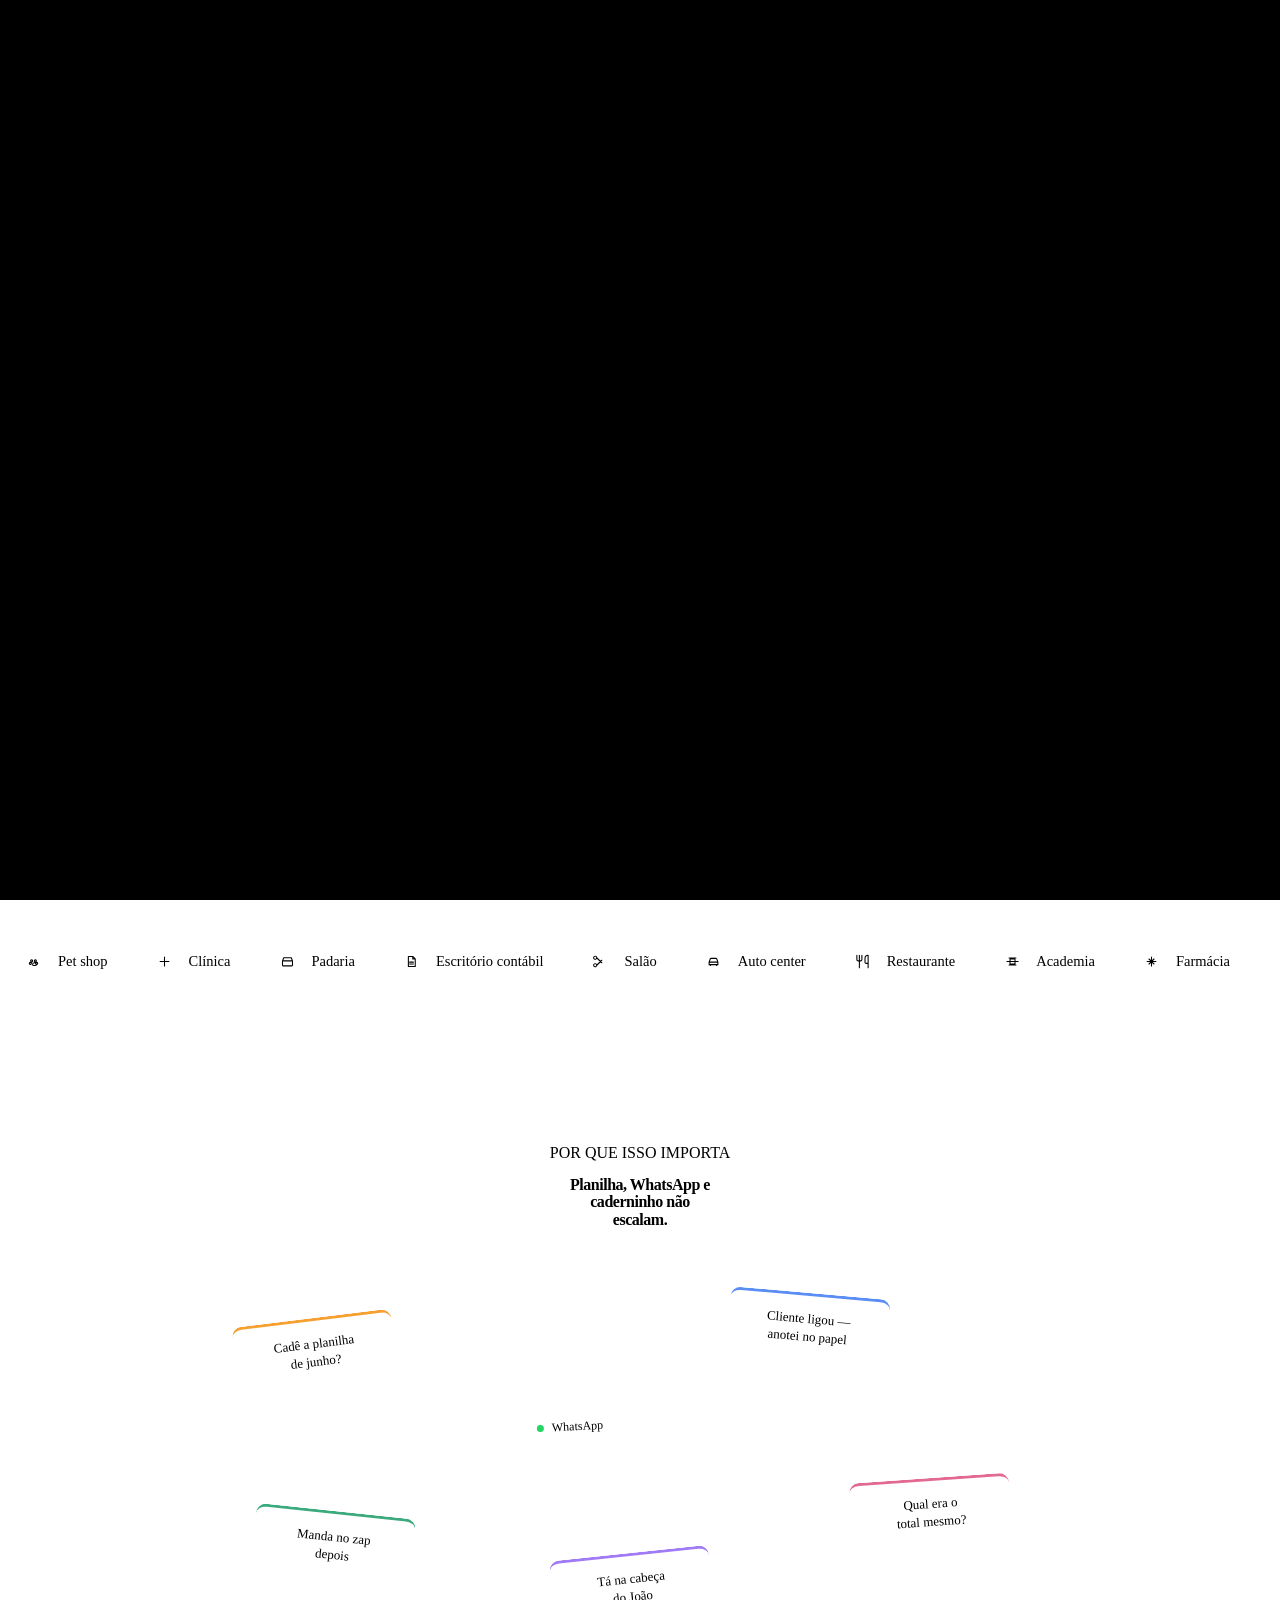
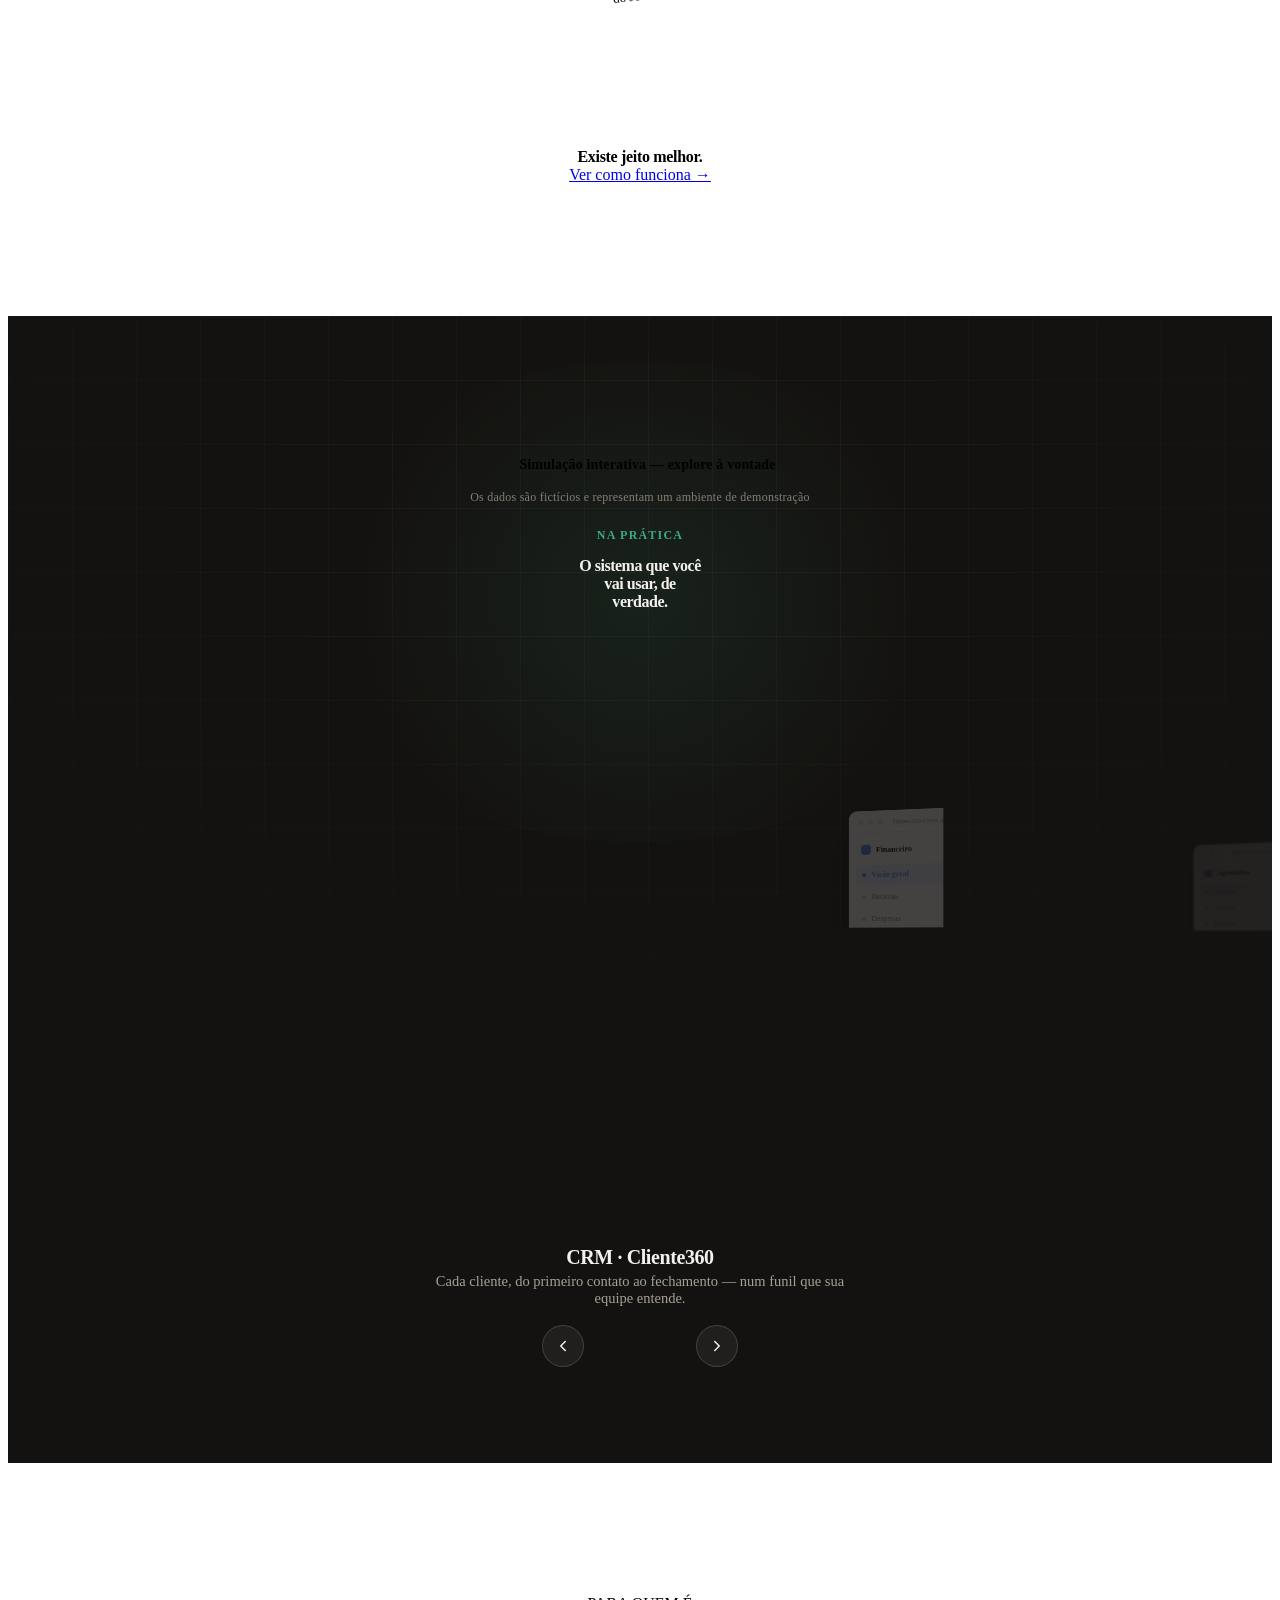
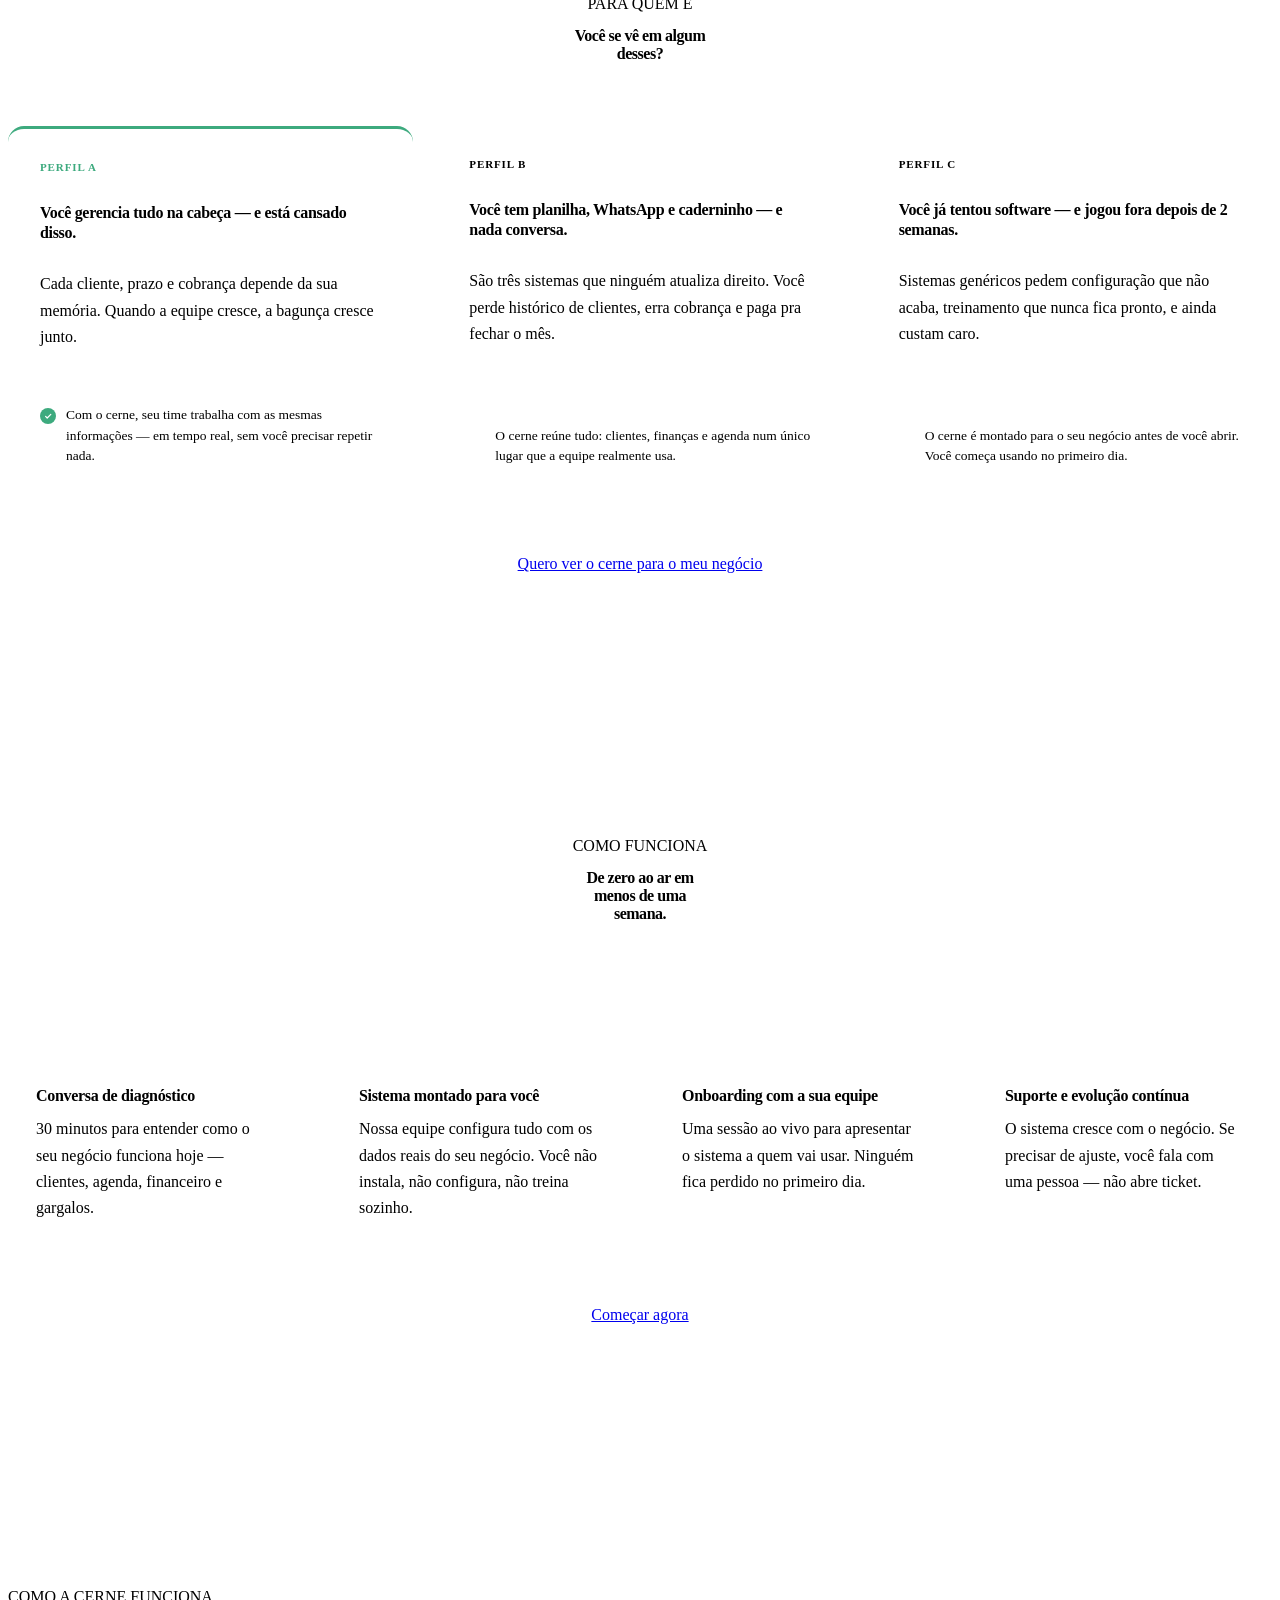
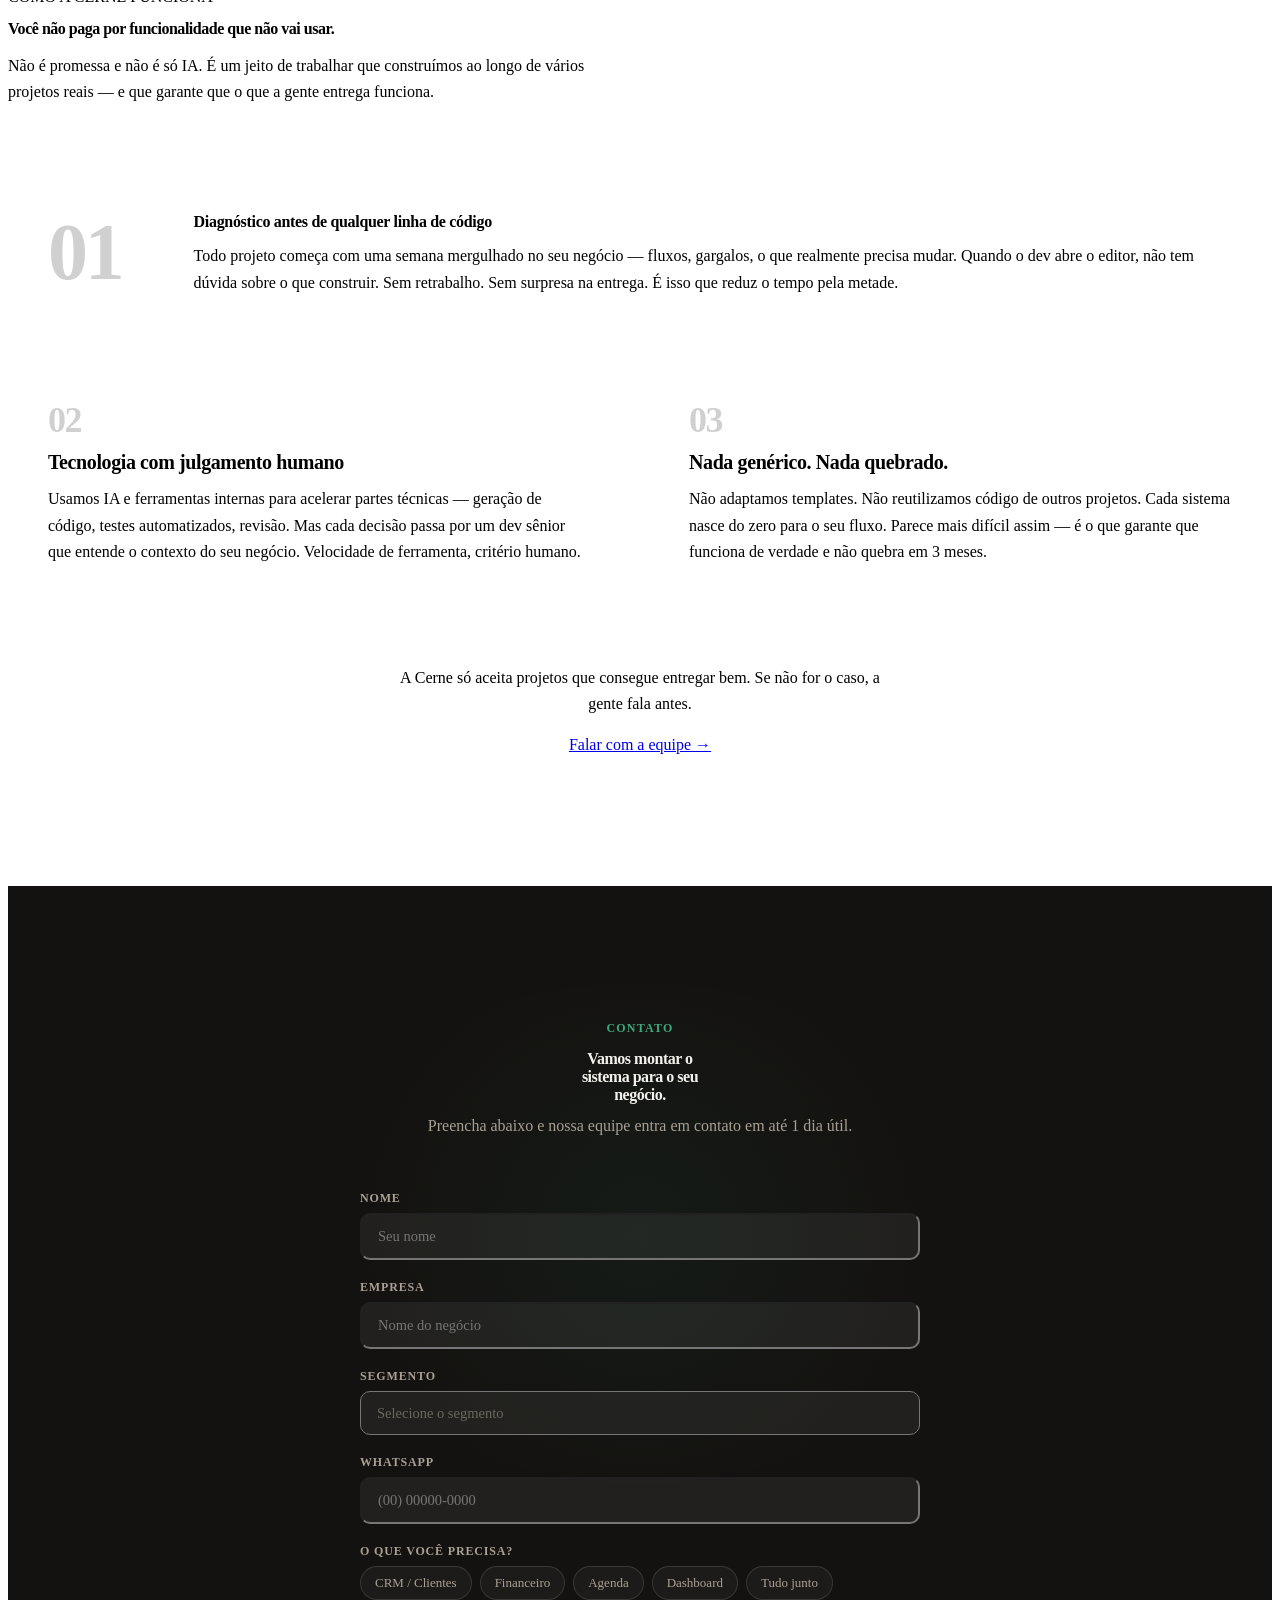
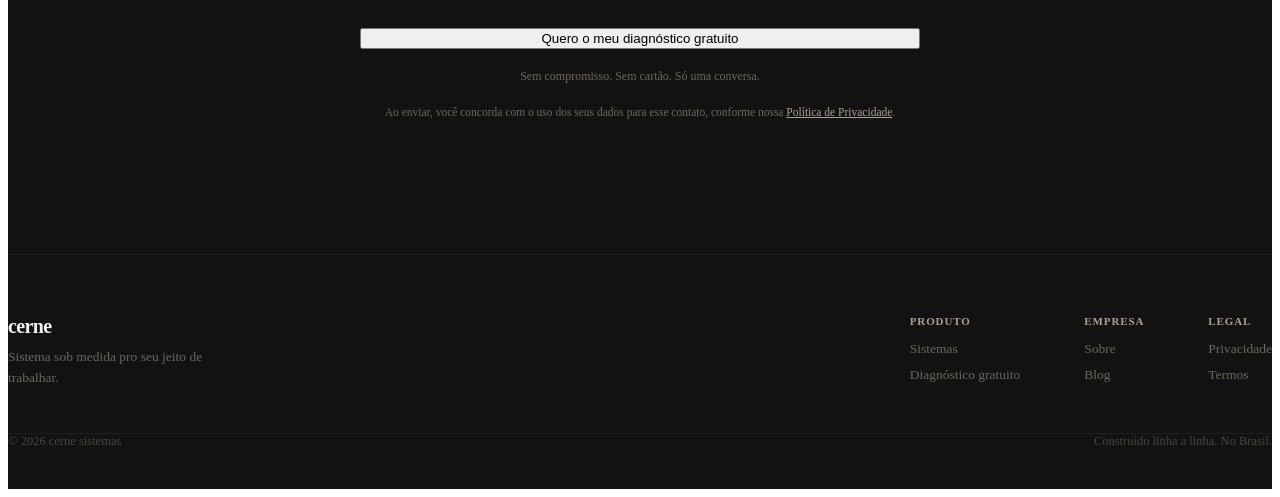
==== index.html @ f72ca6cc "Publica landing page cerne — build estático" ====
<!DOCTYPE html><html lang="pt-BR" class="__variable_17c6ab __variable_e9c578 __variable_c3a498"><head><meta charSet="utf-8"/><meta name="viewport" content="width=device-width, initial-scale=1"/><link rel="stylesheet" href="/cerne-landpage/_next/static/css/442e446b5109803f.css" data-precedence="next"/><link rel="preload" as="script" fetchPriority="low" href="/cerne-landpage/_next/static/chunks/webpack-894c6f06e0efc00d.js"/><script src="/cerne-landpage/_next/static/chunks/fd9d1056-4deabaee060d81e9.js" async=""></script><script src="/cerne-landpage/_next/static/chunks/117-d20fd4830612776d.js" async=""></script><script src="/cerne-landpage/_next/static/chunks/main-app-93261a1c151c7638.js" async=""></script><script src="/cerne-landpage/_next/static/chunks/app/page-c5142842b9fb2e0c.js" async=""></script><title>cerne — Sistema sob medida pro seu jeito de trabalhar</title><meta name="description" content="CRM, financeiro, agenda e dashboard construídos do zero para o seu negócio — não o contrário. Sistemas sob medida para pequenas e médias empresas."/><link rel="icon" href="/cerne-landpage/favicon.ico" type="image/x-icon" sizes="16x16"/><script src="/cerne-landpage/_next/static/chunks/polyfills-42372ed130431b0a.js" noModule=""></script></head><body class="antialiased"><div style="position:fixed;inset:0;z-index:9999;background:#000;transition:opacity 0.6s ease;opacity:1;pointer-events:auto"><video src="/cerne-landpage/intro.mp4" muted="" playsInline="" style="width:100%;height:100%;object-fit:cover"></video></div><header style="position:sticky;top:0;z-index:60;background:color-mix(in srgb, var(--surface-page) 84%, transparent);backdrop-filter:blur(12px);-webkit-backdrop-filter:blur(12px);border-bottom:1px solid var(--border-subtle)"><nav style="max-width:var(--container);margin:0 auto;height:70px;padding:0 var(--gutter);display:flex;align-items:center;justify-content:space-between"><span class="font-display" style="font-weight:700;font-size:23px;letter-spacing:-0.05em;color:var(--text-heading)">cerne</span><div style="display:flex;align-items:center"><a href="#contato" class="btn-primary btn-primary--sm"><span class="nav-cta-full">Falar com especialista</span><span class="nav-cta-short">Contato</span></a></div></nav><style>
        .nav-cta-short { display: none; }
        @media (max-width: 520px) {
          .nav-cta-full { display: none; }
          .nav-cta-short { display: inline; }
        }
      </style></header><nav class="pill-nav" aria-label="Navegação por seções"><button class="pill-nav__btn pill-nav__btn--active" aria-label="Início" title="Início"><svg width="18" height="18" viewBox="0 0 24 24" fill="none" stroke="currentColor" stroke-width="2" stroke-linecap="round" stroke-linejoin="round"><path d="M3 9l9-7 9 7v11a2 2 0 0 1-2 2H5a2 2 0 0 1-2-2z"></path><polyline points="9 22 9 12 15 12 15 22"></polyline></svg><span class="pill-nav__label">Início</span></button><button class="pill-nav__btn" aria-label="Sistemas" title="Sistemas"><svg width="18" height="18" viewBox="0 0 24 24" fill="none" stroke="currentColor" stroke-width="2" stroke-linecap="round" stroke-linejoin="round"><rect x="2" y="3" width="20" height="14" rx="2"></rect><line x1="8" y1="21" x2="16" y2="21"></line><line x1="12" y1="17" x2="12" y2="21"></line></svg><span class="pill-nav__label">Sistemas</span></button><button class="pill-nav__btn" aria-label="Perfis" title="Perfis"><svg width="18" height="18" viewBox="0 0 24 24" fill="none" stroke="currentColor" stroke-width="2" stroke-linecap="round" stroke-linejoin="round"><path d="M17 21v-2a4 4 0 0 0-4-4H5a4 4 0 0 0-4 4v2"></path><circle cx="9" cy="7" r="4"></circle><path d="M23 21v-2a4 4 0 0 0-3-3.87"></path><path d="M16 3.13a4 4 0 0 1 0 7.75"></path></svg><span class="pill-nav__label">Perfis</span></button><button class="pill-nav__btn" aria-label="Processo" title="Processo"><svg width="18" height="18" viewBox="0 0 24 24" fill="none" stroke="currentColor" stroke-width="2" stroke-linecap="round" stroke-linejoin="round"><polyline points="22 12 18 12 15 21 9 3 6 12 2 12"></polyline></svg><span class="pill-nav__label">Processo</span></button><button class="pill-nav__btn" aria-label="Contato" title="Contato"><svg width="18" height="18" viewBox="0 0 24 24" fill="none" stroke="currentColor" stroke-width="2" stroke-linecap="round" stroke-linejoin="round"><path d="M21 15a2 2 0 0 1-2 2H7l-4 4V5a2 2 0 0 1 2-2h14a2 2 0 0 1 2 2z"></path></svg><span class="pill-nav__label">Contato</span></button></nav><main><section style="position:relative;overflow:hidden;padding:clamp(56px,9vw,104px) 0 clamp(64px,11vw,120px)"><div aria-hidden="true" class="grid-bg grid-bg-fade" style="position:absolute;inset:0"></div><div style="position:relative;max-width:var(--container);margin:0 auto;padding:0 var(--gutter);display:flex;flex-direction:column;align-items:center;text-align:center"><div style="position:relative;width:min(280px, 88vw);height:min(280px, 88vw);display:grid;place-items:center;margin-bottom:clamp(28px,5vw,48px)"><div aria-hidden="true" style="position:absolute;width:280px;height:280px;border-radius:50%;background:radial-gradient(circle, var(--accent-glow) 0%, transparent 62%)"></div><div aria-hidden="true" style="position:absolute;width:210px;height:210px;border-radius:50%;border:1px solid var(--accent);opacity:0.16"></div><div aria-hidden="true" style="position:absolute;width:162px;height:162px;border-radius:50%;border:1px solid var(--accent);opacity:0.24"></div><div aria-hidden="true" style="position:absolute;width:116px;height:116px;border-radius:50%;border:1px solid var(--accent);opacity:0.34"></div><div aria-hidden="true" style="position:absolute;width:210px;height:210px;border-radius:50%;border:1.5px dashed var(--accent);opacity:0.4;animation:cerneSpin 38s linear infinite"></div><div aria-hidden="true" style="position:absolute;width:162px;height:162px;border-radius:50%;border:1.5px dashed var(--accent);opacity:0.3;animation:cerneSpinRev 28s linear infinite"></div><div aria-hidden="true" style="position:absolute;width:116px;height:116px;border-radius:50%;border:2px solid var(--accent);opacity:0.5;animation:cerneRingPulse 3.6s var(--ease-out) infinite"></div><svg width="76" height="76" viewBox="0 0 100 100" fill="none" style="position:relative;color:var(--accent);animation:cernePulse 4s ease-in-out infinite"><circle cx="50" cy="50" r="35" stroke="currentColor" stroke-width="10" stroke-linecap="round" stroke-dasharray="138 82" transform="rotate(140 50 50)"></circle><circle cx="50" cy="50" r="35" stroke="currentColor" stroke-width="10" stroke-linecap="round" stroke-dasharray="38 182" transform="rotate(58 50 50)"></circle><circle cx="50" cy="50" r="10" fill="currentColor"></circle></svg></div><span class="font-sans" style="display:inline-flex;align-items:center;gap:8px;padding:6px 14px;border-radius:var(--radius-pill);border:1px solid var(--border-subtle);background:var(--surface-card);font-size:13px;color:var(--text-body);margin-bottom:26px"><span style="width:6px;height:6px;border-radius:50%;background:var(--accent)"></span>cerne sistemas</span><h1 class="font-display" style="font-weight:700;font-size:var(--display-md);letter-spacing:-0.04em;line-height:1.04;color:var(--text-heading);max-width:18ch;margin:0 0 22px">Sistema sob medida pro seu jeito de trabalhar.</h1><p class="font-sans" style="font-size:var(--text-lg);line-height:1.6;color:var(--text-body);max-width:520px;margin:0 0 34px">A gente entende como o seu negócio funciona e desenvolve um sistema do zero que encaixa no seu fluxo — não o contrário. CRM, agenda, financeiro e dashboard construídos linha a linha pra você.</p><div style="display:flex;gap:14px;justify-content:center;flex-wrap:wrap"><a href="#showcase" class="btn-primary" style="font-size:16px">Ver na prática →</a><a href="#processo" class="btn-ghost" style="font-size:16px">Como funciona →</a></div></div></section><div style="border-top:1px solid var(--border-subtle);border-bottom:1px solid var(--border-subtle);background:var(--surface-band);padding:clamp(20px,3vw,28px) 0;overflow:hidden"><div style="display:flex;gap:14px;width:max-content;animation:cerneMarquee 28s linear infinite"><div style="display:inline-flex;align-items:center;gap:11px;padding:9px 17px 9px 13px;border-radius:var(--radius-pill);border:1px solid var(--border-subtle);background:var(--surface-card);white-space:nowrap;box-shadow:var(--shadow-xs);flex-shrink:0"><span style="display:inline-flex;align-items:center;justify-content:center;width:26px;height:26px;border-radius:7px;background:var(--accent-tint);color:var(--accent);flex-shrink:0"><svg width="15" height="15" viewBox="0 0 24 24" fill="none" stroke="currentColor" stroke-width="1.7" stroke-linecap="round" stroke-linejoin="round"><path d="M9 11a1.6 1.6 0 1 0 0 .01M15 11a1.6 1.6 0 1 0 0 .01M7 15a1.6 1.6 0 1 0 0 .01M17 15a1.6 1.6 0 1 0 0 .01M12 14c-1.8 0-3 1.4-3 2.8 0 1 .8 1.7 1.8 1.7h2.4c1 0 1.8-.7 1.8-1.7 0-1.4-1.2-2.8-3-2.8z"></path></svg></span><span class="font-sans" style="font-size:14.5px;font-weight:500;color:var(--text-body)">Pet shop</span></div><div style="display:inline-flex;align-items:center;gap:11px;padding:9px 17px 9px 13px;border-radius:var(--radius-pill);border:1px solid var(--border-subtle);background:var(--surface-card);white-space:nowrap;box-shadow:var(--shadow-xs);flex-shrink:0"><span style="display:inline-flex;align-items:center;justify-content:center;width:26px;height:26px;border-radius:7px;background:var(--accent-tint);color:var(--accent);flex-shrink:0"><svg width="15" height="15" viewBox="0 0 24 24" fill="none" stroke="currentColor" stroke-width="1.7" stroke-linecap="round" stroke-linejoin="round"><path d="M12 5v14M5 12h14"></path></svg></span><span class="font-sans" style="font-size:14.5px;font-weight:500;color:var(--text-body)">Clínica</span></div><div style="display:inline-flex;align-items:center;gap:11px;padding:9px 17px 9px 13px;border-radius:var(--radius-pill);border:1px solid var(--border-subtle);background:var(--surface-card);white-space:nowrap;box-shadow:var(--shadow-xs);flex-shrink:0"><span style="display:inline-flex;align-items:center;justify-content:center;width:26px;height:26px;border-radius:7px;background:var(--accent-tint);color:var(--accent);flex-shrink:0"><svg width="15" height="15" viewBox="0 0 24 24" fill="none" stroke="currentColor" stroke-width="1.7" stroke-linecap="round" stroke-linejoin="round"><path d="M4 11h16v7a1 1 0 0 1-1 1H5a1 1 0 0 1-1-1zM4 11l2-5h12l2 5"></path></svg></span><span class="font-sans" style="font-size:14.5px;font-weight:500;color:var(--text-body)">Padaria</span></div><div style="display:inline-flex;align-items:center;gap:11px;padding:9px 17px 9px 13px;border-radius:var(--radius-pill);border:1px solid var(--border-subtle);background:var(--surface-card);white-space:nowrap;box-shadow:var(--shadow-xs);flex-shrink:0"><span style="display:inline-flex;align-items:center;justify-content:center;width:26px;height:26px;border-radius:7px;background:var(--accent-tint);color:var(--accent);flex-shrink:0"><svg width="15" height="15" viewBox="0 0 24 24" fill="none" stroke="currentColor" stroke-width="1.7" stroke-linecap="round" stroke-linejoin="round"><path d="M7 4h7l4 4v12H7zM14 4v4h4M9 13h6M9 16h6"></path></svg></span><span class="font-sans" style="font-size:14.5px;font-weight:500;color:var(--text-body)">Escritório contábil</span></div><div style="display:inline-flex;align-items:center;gap:11px;padding:9px 17px 9px 13px;border-radius:var(--radius-pill);border:1px solid var(--border-subtle);background:var(--surface-card);white-space:nowrap;box-shadow:var(--shadow-xs);flex-shrink:0"><span style="display:inline-flex;align-items:center;justify-content:center;width:26px;height:26px;border-radius:7px;background:var(--accent-tint);color:var(--accent);flex-shrink:0"><svg width="15" height="15" viewBox="0 0 24 24" fill="none" stroke="currentColor" stroke-width="1.7" stroke-linecap="round" stroke-linejoin="round"><path d="M6 6l8 8M6 18l8-8M6 6a2.5 2.5 0 1 0 0 .01M6 18a2.5 2.5 0 1 0 0 .01"></path></svg></span><span class="font-sans" style="font-size:14.5px;font-weight:500;color:var(--text-body)">Salão</span></div><div style="display:inline-flex;align-items:center;gap:11px;padding:9px 17px 9px 13px;border-radius:var(--radius-pill);border:1px solid var(--border-subtle);background:var(--surface-card);white-space:nowrap;box-shadow:var(--shadow-xs);flex-shrink:0"><span style="display:inline-flex;align-items:center;justify-content:center;width:26px;height:26px;border-radius:7px;background:var(--accent-tint);color:var(--accent);flex-shrink:0"><svg width="15" height="15" viewBox="0 0 24 24" fill="none" stroke="currentColor" stroke-width="1.7" stroke-linecap="round" stroke-linejoin="round"><path d="M5 13l1.5-4.5A2 2 0 0 1 8.4 7h7.2a2 2 0 0 1 1.9 1.5L19 13M5 13h14v4H5zM7 17v1.5M17 17v1.5"></path></svg></span><span class="font-sans" style="font-size:14.5px;font-weight:500;color:var(--text-body)">Auto center</span></div><div style="display:inline-flex;align-items:center;gap:11px;padding:9px 17px 9px 13px;border-radius:var(--radius-pill);border:1px solid var(--border-subtle);background:var(--surface-card);white-space:nowrap;box-shadow:var(--shadow-xs);flex-shrink:0"><span style="display:inline-flex;align-items:center;justify-content:center;width:26px;height:26px;border-radius:7px;background:var(--accent-tint);color:var(--accent);flex-shrink:0"><svg width="15" height="15" viewBox="0 0 24 24" fill="none" stroke="currentColor" stroke-width="1.7" stroke-linecap="round" stroke-linejoin="round"><path d="M3 2v7c0 1.1.9 2 2 2h4a2 2 0 0 0 2-2V2M7 2v20M21 15V2a5 5 0 0 0-5 5v6c0 1.1.9 2 2 2h3zm0 0v7"></path></svg></span><span class="font-sans" style="font-size:14.5px;font-weight:500;color:var(--text-body)">Restaurante</span></div><div style="display:inline-flex;align-items:center;gap:11px;padding:9px 17px 9px 13px;border-radius:var(--radius-pill);border:1px solid var(--border-subtle);background:var(--surface-card);white-space:nowrap;box-shadow:var(--shadow-xs);flex-shrink:0"><span style="display:inline-flex;align-items:center;justify-content:center;width:26px;height:26px;border-radius:7px;background:var(--accent-tint);color:var(--accent);flex-shrink:0"><svg width="15" height="15" viewBox="0 0 24 24" fill="none" stroke="currentColor" stroke-width="1.7" stroke-linecap="round" stroke-linejoin="round"><path d="M6.5 6.5h11M6.5 17.5h11M3 12h18M8 12v-3.5a.5.5 0 0 1 .5-.5h7a.5.5 0 0 1 .5.5V12M8 12v3.5a.5.5 0 0 0 .5.5h7a.5.5 0 0 0 .5-.5V12"></path></svg></span><span class="font-sans" style="font-size:14.5px;font-weight:500;color:var(--text-body)">Academia</span></div><div style="display:inline-flex;align-items:center;gap:11px;padding:9px 17px 9px 13px;border-radius:var(--radius-pill);border:1px solid var(--border-subtle);background:var(--surface-card);white-space:nowrap;box-shadow:var(--shadow-xs);flex-shrink:0"><span style="display:inline-flex;align-items:center;justify-content:center;width:26px;height:26px;border-radius:7px;background:var(--accent-tint);color:var(--accent);flex-shrink:0"><svg width="15" height="15" viewBox="0 0 24 24" fill="none" stroke="currentColor" stroke-width="1.7" stroke-linecap="round" stroke-linejoin="round"><path d="M12 5v14M5 12h14M8 8l8 8M16 8l-8 8"></path></svg></span><span class="font-sans" style="font-size:14.5px;font-weight:500;color:var(--text-body)">Farmácia</span></div><div style="display:inline-flex;align-items:center;gap:11px;padding:9px 17px 9px 13px;border-radius:var(--radius-pill);border:1px solid var(--border-subtle);background:var(--surface-card);white-space:nowrap;box-shadow:var(--shadow-xs);flex-shrink:0"><span style="display:inline-flex;align-items:center;justify-content:center;width:26px;height:26px;border-radius:7px;background:var(--accent-tint);color:var(--accent);flex-shrink:0"><svg width="15" height="15" viewBox="0 0 24 24" fill="none" stroke="currentColor" stroke-width="1.7" stroke-linecap="round" stroke-linejoin="round"><path d="M3 9.5L12 3l9 6.5V20a1 1 0 0 1-1 1H4a1 1 0 0 1-1-1V9.5zM9 21V12h6v9"></path></svg></span><span class="font-sans" style="font-size:14.5px;font-weight:500;color:var(--text-body)">Imobiliária</span></div><div style="display:inline-flex;align-items:center;gap:11px;padding:9px 17px 9px 13px;border-radius:var(--radius-pill);border:1px solid var(--border-subtle);background:var(--surface-card);white-space:nowrap;box-shadow:var(--shadow-xs);flex-shrink:0"><span style="display:inline-flex;align-items:center;justify-content:center;width:26px;height:26px;border-radius:7px;background:var(--accent-tint);color:var(--accent);flex-shrink:0"><svg width="15" height="15" viewBox="0 0 24 24" fill="none" stroke="currentColor" stroke-width="1.7" stroke-linecap="round" stroke-linejoin="round"><path d="M22 10v6M2 10l10-5 10 5-10 5z M6 12v5c3 3 9 3 12 0v-5"></path></svg></span><span class="font-sans" style="font-size:14.5px;font-weight:500;color:var(--text-body)">Escola</span></div><div style="display:inline-flex;align-items:center;gap:11px;padding:9px 17px 9px 13px;border-radius:var(--radius-pill);border:1px solid var(--border-subtle);background:var(--surface-card);white-space:nowrap;box-shadow:var(--shadow-xs);flex-shrink:0"><span style="display:inline-flex;align-items:center;justify-content:center;width:26px;height:26px;border-radius:7px;background:var(--accent-tint);color:var(--accent);flex-shrink:0"><svg width="15" height="15" viewBox="0 0 24 24" fill="none" stroke="currentColor" stroke-width="1.7" stroke-linecap="round" stroke-linejoin="round"><path d="M20.38 3.46L16 2a4 4 0 0 1-8 0L3.62 3.46a2 2 0 0 0-1.34 2.23l.58 3.57a1 1 0 0 0 .99.84H6v10c0 1.1.9 2 2 2h8a2 2 0 0 0 2-2V10h2.15a1 1 0 0 0 .99-.84l.58-3.57a2 2 0 0 0-1.34-2.23z"></path></svg></span><span class="font-sans" style="font-size:14.5px;font-weight:500;color:var(--text-body)">Loja de roupa</span></div><div style="display:inline-flex;align-items:center;gap:11px;padding:9px 17px 9px 13px;border-radius:var(--radius-pill);border:1px solid var(--border-subtle);background:var(--surface-card);white-space:nowrap;box-shadow:var(--shadow-xs);flex-shrink:0"><span style="display:inline-flex;align-items:center;justify-content:center;width:26px;height:26px;border-radius:7px;background:var(--accent-tint);color:var(--accent);flex-shrink:0"><svg width="15" height="15" viewBox="0 0 24 24" fill="none" stroke="currentColor" stroke-width="1.7" stroke-linecap="round" stroke-linejoin="round"><path d="M9 11a1.6 1.6 0 1 0 0 .01M15 11a1.6 1.6 0 1 0 0 .01M7 15a1.6 1.6 0 1 0 0 .01M17 15a1.6 1.6 0 1 0 0 .01M12 14c-1.8 0-3 1.4-3 2.8 0 1 .8 1.7 1.8 1.7h2.4c1 0 1.8-.7 1.8-1.7 0-1.4-1.2-2.8-3-2.8z"></path></svg></span><span class="font-sans" style="font-size:14.5px;font-weight:500;color:var(--text-body)">Pet shop</span></div><div style="display:inline-flex;align-items:center;gap:11px;padding:9px 17px 9px 13px;border-radius:var(--radius-pill);border:1px solid var(--border-subtle);background:var(--surface-card);white-space:nowrap;box-shadow:var(--shadow-xs);flex-shrink:0"><span style="display:inline-flex;align-items:center;justify-content:center;width:26px;height:26px;border-radius:7px;background:var(--accent-tint);color:var(--accent);flex-shrink:0"><svg width="15" height="15" viewBox="0 0 24 24" fill="none" stroke="currentColor" stroke-width="1.7" stroke-linecap="round" stroke-linejoin="round"><path d="M12 5v14M5 12h14"></path></svg></span><span class="font-sans" style="font-size:14.5px;font-weight:500;color:var(--text-body)">Clínica</span></div><div style="display:inline-flex;align-items:center;gap:11px;padding:9px 17px 9px 13px;border-radius:var(--radius-pill);border:1px solid var(--border-subtle);background:var(--surface-card);white-space:nowrap;box-shadow:var(--shadow-xs);flex-shrink:0"><span style="display:inline-flex;align-items:center;justify-content:center;width:26px;height:26px;border-radius:7px;background:var(--accent-tint);color:var(--accent);flex-shrink:0"><svg width="15" height="15" viewBox="0 0 24 24" fill="none" stroke="currentColor" stroke-width="1.7" stroke-linecap="round" stroke-linejoin="round"><path d="M4 11h16v7a1 1 0 0 1-1 1H5a1 1 0 0 1-1-1zM4 11l2-5h12l2 5"></path></svg></span><span class="font-sans" style="font-size:14.5px;font-weight:500;color:var(--text-body)">Padaria</span></div><div style="display:inline-flex;align-items:center;gap:11px;padding:9px 17px 9px 13px;border-radius:var(--radius-pill);border:1px solid var(--border-subtle);background:var(--surface-card);white-space:nowrap;box-shadow:var(--shadow-xs);flex-shrink:0"><span style="display:inline-flex;align-items:center;justify-content:center;width:26px;height:26px;border-radius:7px;background:var(--accent-tint);color:var(--accent);flex-shrink:0"><svg width="15" height="15" viewBox="0 0 24 24" fill="none" stroke="currentColor" stroke-width="1.7" stroke-linecap="round" stroke-linejoin="round"><path d="M7 4h7l4 4v12H7zM14 4v4h4M9 13h6M9 16h6"></path></svg></span><span class="font-sans" style="font-size:14.5px;font-weight:500;color:var(--text-body)">Escritório contábil</span></div><div style="display:inline-flex;align-items:center;gap:11px;padding:9px 17px 9px 13px;border-radius:var(--radius-pill);border:1px solid var(--border-subtle);background:var(--surface-card);white-space:nowrap;box-shadow:var(--shadow-xs);flex-shrink:0"><span style="display:inline-flex;align-items:center;justify-content:center;width:26px;height:26px;border-radius:7px;background:var(--accent-tint);color:var(--accent);flex-shrink:0"><svg width="15" height="15" viewBox="0 0 24 24" fill="none" stroke="currentColor" stroke-width="1.7" stroke-linecap="round" stroke-linejoin="round"><path d="M6 6l8 8M6 18l8-8M6 6a2.5 2.5 0 1 0 0 .01M6 18a2.5 2.5 0 1 0 0 .01"></path></svg></span><span class="font-sans" style="font-size:14.5px;font-weight:500;color:var(--text-body)">Salão</span></div><div style="display:inline-flex;align-items:center;gap:11px;padding:9px 17px 9px 13px;border-radius:var(--radius-pill);border:1px solid var(--border-subtle);background:var(--surface-card);white-space:nowrap;box-shadow:var(--shadow-xs);flex-shrink:0"><span style="display:inline-flex;align-items:center;justify-content:center;width:26px;height:26px;border-radius:7px;background:var(--accent-tint);color:var(--accent);flex-shrink:0"><svg width="15" height="15" viewBox="0 0 24 24" fill="none" stroke="currentColor" stroke-width="1.7" stroke-linecap="round" stroke-linejoin="round"><path d="M5 13l1.5-4.5A2 2 0 0 1 8.4 7h7.2a2 2 0 0 1 1.9 1.5L19 13M5 13h14v4H5zM7 17v1.5M17 17v1.5"></path></svg></span><span class="font-sans" style="font-size:14.5px;font-weight:500;color:var(--text-body)">Auto center</span></div><div style="display:inline-flex;align-items:center;gap:11px;padding:9px 17px 9px 13px;border-radius:var(--radius-pill);border:1px solid var(--border-subtle);background:var(--surface-card);white-space:nowrap;box-shadow:var(--shadow-xs);flex-shrink:0"><span style="display:inline-flex;align-items:center;justify-content:center;width:26px;height:26px;border-radius:7px;background:var(--accent-tint);color:var(--accent);flex-shrink:0"><svg width="15" height="15" viewBox="0 0 24 24" fill="none" stroke="currentColor" stroke-width="1.7" stroke-linecap="round" stroke-linejoin="round"><path d="M3 2v7c0 1.1.9 2 2 2h4a2 2 0 0 0 2-2V2M7 2v20M21 15V2a5 5 0 0 0-5 5v6c0 1.1.9 2 2 2h3zm0 0v7"></path></svg></span><span class="font-sans" style="font-size:14.5px;font-weight:500;color:var(--text-body)">Restaurante</span></div><div style="display:inline-flex;align-items:center;gap:11px;padding:9px 17px 9px 13px;border-radius:var(--radius-pill);border:1px solid var(--border-subtle);background:var(--surface-card);white-space:nowrap;box-shadow:var(--shadow-xs);flex-shrink:0"><span style="display:inline-flex;align-items:center;justify-content:center;width:26px;height:26px;border-radius:7px;background:var(--accent-tint);color:var(--accent);flex-shrink:0"><svg width="15" height="15" viewBox="0 0 24 24" fill="none" stroke="currentColor" stroke-width="1.7" stroke-linecap="round" stroke-linejoin="round"><path d="M6.5 6.5h11M6.5 17.5h11M3 12h18M8 12v-3.5a.5.5 0 0 1 .5-.5h7a.5.5 0 0 1 .5.5V12M8 12v3.5a.5.5 0 0 0 .5.5h7a.5.5 0 0 0 .5-.5V12"></path></svg></span><span class="font-sans" style="font-size:14.5px;font-weight:500;color:var(--text-body)">Academia</span></div><div style="display:inline-flex;align-items:center;gap:11px;padding:9px 17px 9px 13px;border-radius:var(--radius-pill);border:1px solid var(--border-subtle);background:var(--surface-card);white-space:nowrap;box-shadow:var(--shadow-xs);flex-shrink:0"><span style="display:inline-flex;align-items:center;justify-content:center;width:26px;height:26px;border-radius:7px;background:var(--accent-tint);color:var(--accent);flex-shrink:0"><svg width="15" height="15" viewBox="0 0 24 24" fill="none" stroke="currentColor" stroke-width="1.7" stroke-linecap="round" stroke-linejoin="round"><path d="M12 5v14M5 12h14M8 8l8 8M16 8l-8 8"></path></svg></span><span class="font-sans" style="font-size:14.5px;font-weight:500;color:var(--text-body)">Farmácia</span></div><div style="display:inline-flex;align-items:center;gap:11px;padding:9px 17px 9px 13px;border-radius:var(--radius-pill);border:1px solid var(--border-subtle);background:var(--surface-card);white-space:nowrap;box-shadow:var(--shadow-xs);flex-shrink:0"><span style="display:inline-flex;align-items:center;justify-content:center;width:26px;height:26px;border-radius:7px;background:var(--accent-tint);color:var(--accent);flex-shrink:0"><svg width="15" height="15" viewBox="0 0 24 24" fill="none" stroke="currentColor" stroke-width="1.7" stroke-linecap="round" stroke-linejoin="round"><path d="M3 9.5L12 3l9 6.5V20a1 1 0 0 1-1 1H4a1 1 0 0 1-1-1V9.5zM9 21V12h6v9"></path></svg></span><span class="font-sans" style="font-size:14.5px;font-weight:500;color:var(--text-body)">Imobiliária</span></div><div style="display:inline-flex;align-items:center;gap:11px;padding:9px 17px 9px 13px;border-radius:var(--radius-pill);border:1px solid var(--border-subtle);background:var(--surface-card);white-space:nowrap;box-shadow:var(--shadow-xs);flex-shrink:0"><span style="display:inline-flex;align-items:center;justify-content:center;width:26px;height:26px;border-radius:7px;background:var(--accent-tint);color:var(--accent);flex-shrink:0"><svg width="15" height="15" viewBox="0 0 24 24" fill="none" stroke="currentColor" stroke-width="1.7" stroke-linecap="round" stroke-linejoin="round"><path d="M22 10v6M2 10l10-5 10 5-10 5z M6 12v5c3 3 9 3 12 0v-5"></path></svg></span><span class="font-sans" style="font-size:14.5px;font-weight:500;color:var(--text-body)">Escola</span></div><div style="display:inline-flex;align-items:center;gap:11px;padding:9px 17px 9px 13px;border-radius:var(--radius-pill);border:1px solid var(--border-subtle);background:var(--surface-card);white-space:nowrap;box-shadow:var(--shadow-xs);flex-shrink:0"><span style="display:inline-flex;align-items:center;justify-content:center;width:26px;height:26px;border-radius:7px;background:var(--accent-tint);color:var(--accent);flex-shrink:0"><svg width="15" height="15" viewBox="0 0 24 24" fill="none" stroke="currentColor" stroke-width="1.7" stroke-linecap="round" stroke-linejoin="round"><path d="M20.38 3.46L16 2a4 4 0 0 1-8 0L3.62 3.46a2 2 0 0 0-1.34 2.23l.58 3.57a1 1 0 0 0 .99.84H6v10c0 1.1.9 2 2 2h8a2 2 0 0 0 2-2V10h2.15a1 1 0 0 0 .99-.84l.58-3.57a2 2 0 0 0-1.34-2.23z"></path></svg></span><span class="font-sans" style="font-size:14.5px;font-weight:500;color:var(--text-body)">Loja de roupa</span></div></div></div><section id="problema" style="position:relative;overflow:hidden;background:var(--surface-page);padding:clamp(80px,13vw,132px) 0"><div style="max-width:var(--container);margin:0 auto;padding:0 var(--gutter);text-align:center"><span class="section-label">POR QUE ISSO IMPORTA</span><h2 class="font-display" style="font-weight:700;font-size:var(--display-sm);letter-spacing:-0.03em;line-height:1.1;color:var(--text-heading);max-width:18ch;margin:14px auto 0">Planilha, WhatsApp e caderninho não escalam.</h2><div style="position:relative;height:clamp(340px,46vw,420px);max-width:880px;margin:clamp(36px,6vw,56px) auto 0"><svg aria-hidden="true" viewBox="0 0 880 420" style="position:absolute;inset:0;width:100%;height:100%;overflow:visible"><path d="M210 130 C 320 90, 380 200, 470 160" fill="none" stroke="var(--text-faint)" stroke-width="1.5" stroke-dasharray="5 6" stroke-linecap="round"></path><path d="M620 140 C 540 210, 470 180, 430 250" fill="none" stroke="var(--text-faint)" stroke-width="1.5" stroke-dasharray="5 6" stroke-linecap="round"></path><path d="M250 300 C 360 320, 400 250, 500 290" fill="none" stroke="var(--text-faint)" stroke-width="1.5" stroke-dasharray="5 6" stroke-linecap="round"></path><path d="M640 300 C 600 250, 560 320, 470 320" fill="none" stroke="var(--text-faint)" stroke-width="1.5" stroke-dasharray="5 6" stroke-linecap="round"></path></svg><div style="position:absolute;left:4%;top:8%;transform:rotate(-7deg);width:132px;padding:14px 14px 16px;background:var(--surface-card);border-radius:10px;border-top:3px solid #F5A030;box-shadow:var(--shadow-md);font-family:var(--font-geist-sans);font-size:13px;font-weight:500;line-height:1.4;color:var(--text-heading);white-space:pre-line;animation:cerneFloat 4s ease-in-out 0s infinite">Cadê a planilha
de junho?</div><div style="position:absolute;left:60%;top:2%;transform:rotate(5deg);width:132px;padding:14px 14px 16px;background:var(--surface-card);border-radius:10px;border-top:3px solid #5B8EF5;box-shadow:var(--shadow-md);font-family:var(--font-geist-sans);font-size:13px;font-weight:500;line-height:1.4;color:var(--text-heading);white-space:pre-line;animation:cerneFloat 4.4s ease-in-out 0.3s infinite">Cliente ligou —
anotei no papel</div><div style="position:absolute;left:74%;top:46%;transform:rotate(-4deg);width:132px;padding:14px 14px 16px;background:var(--surface-card);border-radius:10px;border-top:3px solid #E2698F;box-shadow:var(--shadow-md);font-family:var(--font-geist-sans);font-size:13px;font-weight:500;line-height:1.4;color:var(--text-heading);white-space:pre-line;animation:cerneFloat 4.8s ease-in-out 0.6s infinite">Qual era o
total mesmo?</div><div style="position:absolute;left:6%;top:54%;transform:rotate(6deg);width:132px;padding:14px 14px 16px;background:var(--surface-card);border-radius:10px;border-top:3px solid #3DAA7E;box-shadow:var(--shadow-md);font-family:var(--font-geist-sans);font-size:13px;font-weight:500;line-height:1.4;color:var(--text-heading);white-space:pre-line;animation:cerneFloat 5.2s ease-in-out 0.8999999999999999s infinite">Manda no zap
depois</div><div style="position:absolute;left:40%;top:64%;transform:rotate(-6deg);width:132px;padding:14px 14px 16px;background:var(--surface-card);border-radius:10px;border-top:3px solid #A07BF5;box-shadow:var(--shadow-md);font-family:var(--font-geist-sans);font-size:13px;font-weight:500;line-height:1.4;color:var(--text-heading);white-space:pre-line;animation:cerneFloat 5.6s ease-in-out 1.2s infinite">Tá na cabeça
do João</div><div class="font-mono" style="position:absolute;left:42%;top:34%;transform:translate(-50%,-50%) rotate(-3deg);display:inline-flex;align-items:center;gap:8px;padding:9px 15px;background:var(--surface-card);border:1px solid var(--border-subtle);border-radius:99px;box-shadow:var(--shadow-sm);font-size:12px;color:var(--text-muted)"><span style="width:7px;height:7px;border-radius:50%;background:#25D366"></span>WhatsApp</div></div><p class="font-display" style="font-weight:600;font-size:var(--text-2xl);letter-spacing:-0.02em;color:var(--text-heading);margin:clamp(28px,5vw,44px) auto 0">Existe jeito melhor.</p><a href="#showcase" class="btn-primary" style="margin-top:24px">Ver como funciona →</a></div></section><section id="showcase" style="position:relative;overflow:hidden;background:#141210;padding:clamp(72px,12vw,132px) 0 clamp(56px,9vw,96px)"><div aria-hidden="true" style="position:absolute;inset:0;background-image:linear-gradient(rgba(255,255,255,0.03) 1px, transparent 1px), linear-gradient(90deg, rgba(255,255,255,0.03) 1px, transparent 1px);background-size:64px 64px;-webkit-mask-image:radial-gradient(110% 70% at 50% 18%, black 18%, transparent 70%);mask-image:radial-gradient(110% 70% at 50% 18%, black 18%, transparent 70%)"></div><div aria-hidden="true" style="position:absolute;top:4%;left:50%;transform:translateX(-50%);width:720px;height:480px;border-radius:50%;background:radial-gradient(circle, rgba(61,170,126,0.10) 0%, transparent 65%);pointer-events:none"></div><div style="position:relative;max-width:var(--container);margin:0 auto;padding:0 var(--gutter);text-align:center;margin-bottom:clamp(32px,5vw,56px)"><div style="display:flex;flex-direction:column;align-items:center;gap:8px;margin-bottom:20px"><div class="font-sans" style="display:inline-flex;align-items:center;gap:8px;padding:9px 22px;border-radius:var(--radius-pill);font-size:14px;font-weight:600;letter-spacing:0.01em;background:color-mix(in srgb, var(--mint) 12%, transparent);color:var(--mint);border:1px solid color-mix(in srgb, var(--mint) 24%, transparent)"><span aria-hidden="true" style="width:7px;height:7px;border-radius:50%;background:var(--mint);flex-shrink:0;animation:cernePulse 1.8s var(--ease-out) infinite"></span>Simulação interativa — explore à vontade</div><span class="font-sans" style="font-size:12px;color:rgba(168,160,149,0.75);letter-spacing:0.02em">Os dados são fictícios e representam um ambiente de demonstração</span></div><span class="font-sans" style="font-size:12px;font-weight:600;text-transform:uppercase;letter-spacing:0.1em;color:#3DAA7E">NA PRÁTICA</span><h2 class="font-display" style="font-weight:700;font-size:var(--display-sm);letter-spacing:-0.03em;line-height:1.1;color:#F3F1ED;max-width:16ch;margin:14px auto 0">O sistema que você vai usar, de verdade.</h2></div><div style="position:relative;height:clamp(370px,50vw,540px);perspective:2100px;margin-bottom:40px"><div style="position:absolute;top:50%;left:50%;width:min(780px, 92vw);transform:translate(-50%,-50%) translateX(0%) scale(1) rotateY(0deg);opacity:1;z-index:40;filter:brightness(1) blur(0px);transform-style:preserve-3d;transition:transform 620ms var(--ease-out), opacity 620ms var(--ease-out), filter 620ms var(--ease-out);cursor:default;pointer-events:auto"><div style="width:100%;border-radius:14px;overflow:hidden;background:#FFFFFF;border:1px solid rgba(0,0,0,0.08);box-shadow:0 30px 70px rgba(0,0,0,0.5), 0 4px 14px rgba(0,0,0,0.3)"><div style="display:flex;align-items:center;gap:7px;padding:10px 14px;border-bottom:1px solid rgba(0,0,0,0.06);background:#FBFAF8"><span style="width:9px;height:9px;border-radius:50%;background:#E6E3DD"></span><span style="width:9px;height:9px;border-radius:50%;background:#E6E3DD"></span><span style="width:9px;height:9px;border-radius:50%;background:#E6E3DD"></span><span class="font-mono" style="margin-left:8px;font-size:11px;color:#9A938A">cliente360.cerne.app</span></div><div style="display:grid;grid-template-columns:150px 1fr;min-height:348px"><div style="border-right:1px solid rgba(0,0,0,0.06);background:#FAFAF9;padding:14px 11px;display:flex;flex-direction:column;gap:3px;min-width:150px"><div style="display:flex;align-items:center;gap:8px;padding:4px 8px 12px"><span style="width:16px;height:16px;border-radius:5px;background:#3DAA7E;flex-shrink:0"></span><span class="font-display" style="font-weight:700;font-size:13px;letter-spacing:-0.02em;color:#1A1917">Cliente360</span></div><div style="display:flex;align-items:center;gap:9px;padding:8px 10px;border-radius:7px;background:transparent;color:#8A8378;font-family:var(--font-geist-sans);font-size:12.5px;font-weight:500;cursor:default"><span style="width:6px;height:6px;border-radius:50%;background:#CFC9BF"></span>Painel</div><div style="display:flex;align-items:center;gap:9px;padding:8px 10px;border-radius:7px;background:transparent;color:#8A8378;font-family:var(--font-geist-sans);font-size:12.5px;font-weight:500;cursor:default"><span style="width:6px;height:6px;border-radius:50%;background:#CFC9BF"></span>Clientes</div><div style="display:flex;align-items:center;gap:9px;padding:8px 10px;border-radius:7px;background:rgba(61,170,126,0.12);color:#3DAA7E;font-family:var(--font-geist-sans);font-size:12.5px;font-weight:600;cursor:default"><span style="width:6px;height:6px;border-radius:50%;background:#3DAA7E"></span>Negócios</div><div style="display:flex;align-items:center;gap:9px;padding:8px 10px;border-radius:7px;background:transparent;color:#8A8378;font-family:var(--font-geist-sans);font-size:12.5px;font-weight:500;cursor:default"><span style="width:6px;height:6px;border-radius:50%;background:#CFC9BF"></span>Tarefas</div></div><div style="padding:18px"><div style="display:flex;justify-content:space-between;align-items:center;margin-bottom:6px"><span class="font-display" style="font-weight:600;font-size:16px;color:#1A1917">Negócios</span><span class="font-sans" style="font-size:12.5px;font-weight:600;color:#fff;background:#3DAA7E;padding:6px 13px;border-radius:8px;cursor:pointer">+ Novo</span></div><div class="font-sans" style="display:flex;align-items:center;gap:6px;margin-bottom:14px;font-size:11.5px;color:#9A938A"><svg width="13" height="13" viewBox="0 0 24 24" fill="none" stroke="currentColor" stroke-width="2" stroke-linecap="round" stroke-linejoin="round"><path d="M5 9l-3 3 3 3M9 5l3-3 3 3M15 19l-3 3-3-3M19 9l3 3-3 3M2 12h20M12 2v20"></path></svg>Arraste os cards entre as colunas</div><div style="display:grid;grid-template-columns:1fr 1fr 1fr;gap:12px;align-items:start"><div style="border-radius:11px;padding:6px;background:transparent;outline:1.5px dashed transparent;transition:background-color 150ms ease"><div style="display:flex;align-items:center;justify-content:space-between;margin-bottom:10px;padding:0 4px"><div style="display:flex;align-items:center;gap:6px"><span style="width:6px;height:6px;border-radius:50%;background:#3DAA7E"></span><span class="font-sans" style="font-size:11px;font-weight:600;color:#6B6760;text-transform:uppercase;letter-spacing:0.04em">Prospecção</span></div><span class="font-mono" style="font-size:10px;color:#B6AEA2">3</span></div><div style="display:flex;flex-direction:column;gap:9px;min-height:96px"><div draggable="true" style="border:1px solid rgba(0,0,0,0.08);border-radius:10px;padding:11px 12px;background:#fff;cursor:grab;opacity:1;animation:cerneBreathe 3.6s ease 0s infinite"><div class="font-sans" style="font-size:12.5px;font-weight:600;color:#1A1917;margin-bottom:8px;line-height:1.25">Mercado Vila Nova</div><div style="display:flex;align-items:center;justify-content:space-between"><span class="font-mono" style="font-size:11px;font-weight:600;color:#3DAA7E">R$ 4,2k</span><button style="display:inline-flex;align-items:center;justify-content:center;width:24px;height:24px;border-radius:50%;border:none;background:#3DAA7E;color:#fff;cursor:pointer;padding:0"><svg width="13" height="13" viewBox="0 0 24 24" fill="none" stroke="currentColor" stroke-width="2.4" stroke-linecap="round" stroke-linejoin="round"><path d="M9 18l6-6-6-6"></path></svg></button></div></div><div draggable="true" style="border:1px solid rgba(0,0,0,0.08);border-radius:10px;padding:11px 12px;background:#fff;cursor:grab;opacity:1;animation:cerneBreathe 3.6s ease 0.6s infinite"><div class="font-sans" style="font-size:12.5px;font-weight:600;color:#1A1917;margin-bottom:8px;line-height:1.25">Auto Center Trevo</div><div style="display:flex;align-items:center;justify-content:space-between"><span class="font-mono" style="font-size:11px;font-weight:600;color:#3DAA7E">R$ 8,9k</span><button style="display:inline-flex;align-items:center;justify-content:center;width:24px;height:24px;border-radius:50%;border:none;background:#3DAA7E;color:#fff;cursor:pointer;padding:0"><svg width="13" height="13" viewBox="0 0 24 24" fill="none" stroke="currentColor" stroke-width="2.4" stroke-linecap="round" stroke-linejoin="round"><path d="M9 18l6-6-6-6"></path></svg></button></div></div><div draggable="true" style="border:1px solid rgba(0,0,0,0.08);border-radius:10px;padding:11px 12px;background:#fff;cursor:grab;opacity:1;animation:cerneBreathe 3.6s ease 1.2s infinite"><div class="font-sans" style="font-size:12.5px;font-weight:600;color:#1A1917;margin-bottom:8px;line-height:1.25">Pet Mondo</div><div style="display:flex;align-items:center;justify-content:space-between"><span class="font-mono" style="font-size:11px;font-weight:600;color:#3DAA7E">R$ 2,1k</span><button style="display:inline-flex;align-items:center;justify-content:center;width:24px;height:24px;border-radius:50%;border:none;background:#3DAA7E;color:#fff;cursor:pointer;padding:0"><svg width="13" height="13" viewBox="0 0 24 24" fill="none" stroke="currentColor" stroke-width="2.4" stroke-linecap="round" stroke-linejoin="round"><path d="M9 18l6-6-6-6"></path></svg></button></div></div></div></div><div style="border-radius:11px;padding:6px;background:transparent;outline:1.5px dashed transparent;transition:background-color 150ms ease"><div style="display:flex;align-items:center;justify-content:space-between;margin-bottom:10px;padding:0 4px"><div style="display:flex;align-items:center;gap:6px"><span style="width:6px;height:6px;border-radius:50%;background:#3DAA7E"></span><span class="font-sans" style="font-size:11px;font-weight:600;color:#6B6760;text-transform:uppercase;letter-spacing:0.04em">Proposta</span></div><span class="font-mono" style="font-size:10px;color:#B6AEA2">2</span></div><div style="display:flex;flex-direction:column;gap:9px;min-height:96px"><div draggable="true" style="border:1px solid rgba(0,0,0,0.08);border-radius:10px;padding:11px 12px;background:#fff;cursor:grab;opacity:1;animation:cerneBreathe 3.6s ease 0s infinite"><div class="font-sans" style="font-size:12.5px;font-weight:600;color:#1A1917;margin-bottom:8px;line-height:1.25">Studio Marave</div><div style="display:flex;align-items:center;justify-content:space-between"><span class="font-mono" style="font-size:11px;font-weight:600;color:#3DAA7E">R$ 12k</span><button style="display:inline-flex;align-items:center;justify-content:center;width:24px;height:24px;border-radius:50%;border:none;background:#3DAA7E;color:#fff;cursor:pointer;padding:0"><svg width="13" height="13" viewBox="0 0 24 24" fill="none" stroke="currentColor" stroke-width="2.4" stroke-linecap="round" stroke-linejoin="round"><path d="M9 18l6-6-6-6"></path></svg></button></div></div><div draggable="true" style="border:1px solid rgba(0,0,0,0.08);border-radius:10px;padding:11px 12px;background:#fff;cursor:grab;opacity:1;animation:cerneBreathe 3.6s ease 0.6s infinite"><div class="font-sans" style="font-size:12.5px;font-weight:600;color:#1A1917;margin-bottom:8px;line-height:1.25">Salão Lumière</div><div style="display:flex;align-items:center;justify-content:space-between"><span class="font-mono" style="font-size:11px;font-weight:600;color:#3DAA7E">R$ 3,8k</span><button style="display:inline-flex;align-items:center;justify-content:center;width:24px;height:24px;border-radius:50%;border:none;background:#3DAA7E;color:#fff;cursor:pointer;padding:0"><svg width="13" height="13" viewBox="0 0 24 24" fill="none" stroke="currentColor" stroke-width="2.4" stroke-linecap="round" stroke-linejoin="round"><path d="M9 18l6-6-6-6"></path></svg></button></div></div></div></div><div style="border-radius:11px;padding:6px;background:transparent;outline:1.5px dashed transparent;transition:background-color 150ms ease"><div style="display:flex;align-items:center;justify-content:space-between;margin-bottom:10px;padding:0 4px"><div style="display:flex;align-items:center;gap:6px"><span style="width:6px;height:6px;border-radius:50%;background:#3DAA7E"></span><span class="font-sans" style="font-size:11px;font-weight:600;color:#6B6760;text-transform:uppercase;letter-spacing:0.04em">Fechamento</span></div><span class="font-mono" style="font-size:10px;color:#B6AEA2">2</span></div><div style="display:flex;flex-direction:column;gap:9px;min-height:96px"><div draggable="true" style="border:1px solid rgba(0,0,0,0.08);border-radius:10px;padding:11px 12px;background:#fff;cursor:grab;opacity:1;animation:cerneBreathe 3.6s ease 0s infinite"><div class="font-sans" style="font-size:12.5px;font-weight:600;color:#1A1917;margin-bottom:8px;line-height:1.25">Padaria S. Jorge</div><div style="display:flex;align-items:center;justify-content:space-between"><span class="font-mono" style="font-size:11px;font-weight:600;color:#3DAA7E">R$ 6,5k</span><span style="display:inline-flex;align-items:center;justify-content:center;width:24px;height:24px;border-radius:50%;background:rgba(61,170,126,0.12);color:#3DAA7E"><svg width="12" height="12" viewBox="0 0 24 24" fill="none" stroke="currentColor" stroke-width="2.6" stroke-linecap="round" stroke-linejoin="round"><path d="M5 12l5 5L20 7"></path></svg></span></div></div><div draggable="true" style="border:1px solid rgba(0,0,0,0.08);border-radius:10px;padding:11px 12px;background:#fff;cursor:grab;opacity:1;animation:cerneBreathe 3.6s ease 0.6s infinite"><div class="font-sans" style="font-size:12.5px;font-weight:600;color:#1A1917;margin-bottom:8px;line-height:1.25">Oficina Tovar</div><div style="display:flex;align-items:center;justify-content:space-between"><span class="font-mono" style="font-size:11px;font-weight:600;color:#3DAA7E">R$ 18k</span><span style="display:inline-flex;align-items:center;justify-content:center;width:24px;height:24px;border-radius:50%;background:rgba(61,170,126,0.12);color:#3DAA7E"><svg width="12" height="12" viewBox="0 0 24 24" fill="none" stroke="currentColor" stroke-width="2.6" stroke-linecap="round" stroke-linejoin="round"><path d="M5 12l5 5L20 7"></path></svg></span></div></div></div></div></div></div></div></div></div><div style="position:absolute;top:50%;left:50%;width:min(780px, 92vw);transform:translate(-50%,-50%) translateX(60%) scale(0.7) rotateY(-28deg);opacity:0.52;z-index:30;filter:brightness(0.44) blur(0.7px);transform-style:preserve-3d;transition:transform 620ms var(--ease-out), opacity 620ms var(--ease-out), filter 620ms var(--ease-out);cursor:pointer;pointer-events:auto"><div style="width:100%;border-radius:14px;overflow:hidden;background:#FFFFFF;border:1px solid rgba(0,0,0,0.08);box-shadow:0 30px 70px rgba(0,0,0,0.5), 0 4px 14px rgba(0,0,0,0.3)"><div style="display:flex;align-items:center;gap:7px;padding:10px 14px;border-bottom:1px solid rgba(0,0,0,0.06);background:#FBFAF8"><span style="width:9px;height:9px;border-radius:50%;background:#E6E3DD"></span><span style="width:9px;height:9px;border-radius:50%;background:#E6E3DD"></span><span style="width:9px;height:9px;border-radius:50%;background:#E6E3DD"></span><span class="font-mono" style="margin-left:8px;font-size:11px;color:#9A938A">financeiro.cerne.app</span></div><div style="display:grid;grid-template-columns:150px 1fr;min-height:348px"><div style="border-right:1px solid rgba(0,0,0,0.06);background:#FAFAF9;padding:14px 11px;display:flex;flex-direction:column;gap:3px;min-width:150px"><div style="display:flex;align-items:center;gap:8px;padding:4px 8px 12px"><span style="width:16px;height:16px;border-radius:5px;background:#5B8EF5"></span><span class="font-display" style="font-weight:700;font-size:13px;letter-spacing:-0.02em;color:#1A1917">Financeiro</span></div><div style="display:flex;align-items:center;gap:9px;padding:8px 10px;border-radius:7px;background:rgba(91,142,245,0.12);color:#5B8EF5;font-family:var(--font-geist-sans);font-size:12.5px;font-weight:600;cursor:pointer"><span style="width:6px;height:6px;border-radius:50%;background:#5B8EF5"></span>Visão geral</div><div style="display:flex;align-items:center;gap:9px;padding:8px 10px;border-radius:7px;background:transparent;color:#8A8378;font-family:var(--font-geist-sans);font-size:12.5px;font-weight:500;cursor:pointer"><span style="width:6px;height:6px;border-radius:50%;background:#CFC9BF"></span>Receitas</div><div style="display:flex;align-items:center;gap:9px;padding:8px 10px;border-radius:7px;background:transparent;color:#8A8378;font-family:var(--font-geist-sans);font-size:12.5px;font-weight:500;cursor:pointer"><span style="width:6px;height:6px;border-radius:50%;background:#CFC9BF"></span>Despesas</div><div style="display:flex;align-items:center;gap:9px;padding:8px 10px;border-radius:7px;background:transparent;color:#8A8378;font-family:var(--font-geist-sans);font-size:12.5px;font-weight:500;cursor:default"><span style="width:6px;height:6px;border-radius:50%;background:#CFC9BF"></span>Fluxo</div></div><div style="padding:18px"><div style="display:grid;grid-template-columns:1fr 1fr 1fr;gap:12px;margin-bottom:16px"><div style="border:1px solid rgba(0,0,0,0.07);border-radius:11px;padding:13px 14px"><div class="font-sans" style="font-size:11.5px;color:#8A8378;margin-bottom:6px">Receita</div><div class="font-display tnum" style="font-weight:700;font-size:19px;color:#1A1917;letter-spacing:-0.02em;display:block">R$ 84,2k</div><div class="font-mono" style="font-size:11px;font-weight:600;color:#5B8EF5;margin-top:4px">+12%</div></div><div style="border:1px solid rgba(0,0,0,0.07);border-radius:11px;padding:13px 14px"><div class="font-sans" style="font-size:11.5px;color:#8A8378;margin-bottom:6px">Despesas</div><div class="font-display tnum" style="font-weight:700;font-size:19px;color:#1A1917;letter-spacing:-0.02em;display:block">R$ 51,8k</div><div class="font-mono" style="font-size:11px;font-weight:600;color:#6B6760;margin-top:4px">-4%</div></div><div style="border:1px solid rgba(0,0,0,0.07);border-radius:11px;padding:13px 14px"><div class="font-sans" style="font-size:11.5px;color:#8A8378;margin-bottom:6px">Saldo</div><div class="font-display tnum" style="font-weight:700;font-size:19px;color:#1A1917;letter-spacing:-0.02em;display:block">R$ 32,4k</div><div class="font-mono" style="font-size:11px;font-weight:600;color:#3DAA7E;margin-top:4px">+27%</div></div></div><div><div style="border:1px solid rgba(0,0,0,0.07);border-radius:11px;padding:16px 16px 10px;animation:cerneFadeIn 180ms ease"><div style="display:flex;align-items:center;justify-content:space-between;margin-bottom:12px"><span class="font-sans" style="font-size:13px;font-weight:600;color:#1A1917">Receita vs. despesas</span><div style="display:flex;gap:12px"><span class="font-sans" style="display:inline-flex;align-items:center;gap:5px;font-size:10.5px;color:#6B6760"><span style="width:8px;height:8px;border-radius:2px;background:#5B8EF5"></span>Receita</span><span class="font-sans" style="display:inline-flex;align-items:center;gap:5px;font-size:10.5px;color:#6B6760"><span style="width:8px;height:8px;border-radius:2px;background:#C9B79B"></span>Despesas</span></div></div><svg viewBox="0 0 320 110" style="width:100%;height:138px;overflow:visible"><line x1="0" y1="30" x2="320" y2="30" stroke="rgba(0,0,0,0.05)" stroke-width="1"></line><line x1="0" y1="60" x2="320" y2="60" stroke="rgba(0,0,0,0.05)" stroke-width="1"></line><line x1="0" y1="90" x2="320" y2="90" stroke="rgba(0,0,0,0.05)" stroke-width="1"></line><path d="M0 78 L53 64 L106 70 L160 48 L213 54 L266 32 L320 24 L320 110 L0 110 Z" fill="rgba(91,142,245,0.14)" style="opacity:0;animation:cerneFadeIn 0.9s ease 0.5s forwards"></path><path d="M0 92 L53 88 L106 84 L160 86 L213 78 L266 80 L320 72" fill="none" stroke="#C9B79B" stroke-width="2" stroke-dasharray="4 4" stroke-linecap="round" style="opacity:0;animation:cerneFadeIn 0.7s ease 0.7s forwards"></path><path d="M0 78 L53 64 L106 70 L160 48 L213 54 L266 32 L320 24" fill="none" stroke="#5B8EF5" stroke-width="2.4" stroke-linecap="round" stroke-linejoin="round" pathLength="1" style="stroke-dasharray:1;animation:cerneDrawLine 1.4s var(--ease-out) forwards"></path></svg><div class="font-mono" style="display:flex;justify-content:space-between;font-size:10px;color:#A89F92;margin-top:6px"><span>Jan</span><span>Fev</span><span>Mar</span><span>Abr</span><span>Mai</span><span>Jun</span><span>Jul</span></div></div></div></div></div></div></div><div style="position:absolute;top:50%;left:50%;width:min(780px, 92vw);transform:translate(-50%,-50%) translateX(100%) scale(0.52) rotateY(-32deg);opacity:0.26;z-index:20;filter:brightness(0.3) blur(1.5px);transform-style:preserve-3d;transition:transform 620ms var(--ease-out), opacity 620ms var(--ease-out), filter 620ms var(--ease-out);cursor:pointer;pointer-events:auto"><div style="width:100%;border-radius:14px;overflow:hidden;background:#FFFFFF;border:1px solid rgba(0,0,0,0.08);box-shadow:0 30px 70px rgba(0,0,0,0.5), 0 4px 14px rgba(0,0,0,0.3)"><div style="display:flex;align-items:center;gap:7px;padding:10px 14px;border-bottom:1px solid rgba(0,0,0,0.06);background:#FBFAF8"><span style="width:9px;height:9px;border-radius:50%;background:#E6E3DD"></span><span style="width:9px;height:9px;border-radius:50%;background:#E6E3DD"></span><span style="width:9px;height:9px;border-radius:50%;background:#E6E3DD"></span><span class="font-mono" style="margin-left:8px;font-size:11px;color:#9A938A">agendapro.cerne.app</span></div><div style="display:grid;grid-template-columns:150px 1fr;min-height:348px"><div style="border-right:1px solid rgba(0,0,0,0.06);background:#FAFAF9;padding:14px 11px;display:flex;flex-direction:column;gap:3px;min-width:150px"><div style="display:flex;align-items:center;gap:8px;padding:4px 8px 12px"><span style="width:16px;height:16px;border-radius:5px;background:#A07BF5"></span><span class="font-display" style="font-weight:700;font-size:13px;letter-spacing:-0.02em;color:#1A1917">AgendaPro</span></div><div style="display:flex;align-items:center;gap:9px;padding:8px 10px;border-radius:7px;background:rgba(160,123,245,0.12);color:#A07BF5;font-family:var(--font-geist-sans);font-size:12.5px;font-weight:600"><span style="width:6px;height:6px;border-radius:50%;background:#A07BF5"></span>Agenda</div><div style="display:flex;align-items:center;gap:9px;padding:8px 10px;border-radius:7px;background:transparent;color:#8A8378;font-family:var(--font-geist-sans);font-size:12.5px;font-weight:500"><span style="width:6px;height:6px;border-radius:50%;background:#CFC9BF"></span>Clientes</div><div style="display:flex;align-items:center;gap:9px;padding:8px 10px;border-radius:7px;background:transparent;color:#8A8378;font-family:var(--font-geist-sans);font-size:12.5px;font-weight:500"><span style="width:6px;height:6px;border-radius:50%;background:#CFC9BF"></span>Serviços</div><div style="display:flex;align-items:center;gap:9px;padding:8px 10px;border-radius:7px;background:transparent;color:#8A8378;font-family:var(--font-geist-sans);font-size:12.5px;font-weight:500"><span style="width:6px;height:6px;border-radius:50%;background:#CFC9BF"></span>Equipe</div></div><div style="padding:18px"><div style="display:flex;justify-content:space-between;align-items:center;margin-bottom:14px"><span class="font-display" style="font-weight:600;font-size:16px;color:#1A1917">Esta semana</span><span class="font-sans" style="font-size:11.5px;color:#8A8378">10 – 14 jun</span></div><div style="display:grid;grid-template-columns:repeat(5,1fr);gap:8px"><div><div style="display:flex;align-items:center;justify-content:center;gap:5px;font-family:var(--font-geist-sans);font-size:11px;font-weight:600;color:#6B6760;padding-bottom:8px;border-bottom:1px solid rgba(0,0,0,0.06);margin-bottom:8px">Seg</div><div style="display:flex;flex-direction:column;gap:7px;min-height:172px"><div style="position:relative;border-radius:8px;padding:8px 9px;cursor:pointer;background:rgba(160,123,245,0.12);border-left:3px solid #A07BF5;box-shadow:none;animation:none;z-index:1"><div style="display:flex;align-items:center;justify-content:space-between"><span class="font-mono" style="font-size:9.5px;color:#A07BF5;font-weight:600">09:00</span></div><div class="font-sans" style="font-size:11px;color:#1A1917;font-weight:500;margin-top:3px">Corte</div></div><div style="position:relative;border-radius:8px;padding:8px 9px;cursor:pointer;background:rgba(61,170,126,0.12);border-left:3px solid #3DAA7E;box-shadow:none;animation:none;z-index:1"><div style="display:flex;align-items:center;justify-content:space-between"><span class="font-mono" style="font-size:9.5px;color:#3DAA7E;font-weight:600">14:00</span></div><div class="font-sans" style="font-size:11px;color:#1A1917;font-weight:500;margin-top:3px">Consulta</div></div></div></div><div><div style="display:flex;align-items:center;justify-content:center;gap:5px;font-family:var(--font-geist-sans);font-size:11px;font-weight:600;color:#6B6760;padding-bottom:8px;border-bottom:1px solid rgba(0,0,0,0.06);margin-bottom:8px">Ter</div><div style="display:flex;flex-direction:column;gap:7px;min-height:172px"><div style="position:relative;border-radius:8px;padding:8px 9px;cursor:pointer;background:rgba(91,142,245,0.12);border-left:3px solid #5B8EF5;box-shadow:none;animation:none;z-index:1"><div style="display:flex;align-items:center;justify-content:space-between"><span class="font-mono" style="font-size:9.5px;color:#5B8EF5;font-weight:600">10:30</span></div><div class="font-sans" style="font-size:11px;color:#1A1917;font-weight:500;margin-top:3px">Reunião</div></div></div></div><div><div style="display:flex;align-items:center;justify-content:center;gap:5px;font-family:var(--font-geist-sans);font-size:11px;font-weight:600;color:#A07BF5;padding-bottom:8px;border-bottom:1.5px solid #A07BF5;margin-bottom:8px"><span style="width:5px;height:5px;border-radius:50%;background:#A07BF5"></span>Qua</div><div style="display:flex;flex-direction:column;gap:7px;min-height:172px"><div style="position:relative;border-radius:8px;padding:8px 9px;cursor:pointer;background:rgba(245,160,48,0.12);border-left:3px solid #F5A030;box-shadow:none;animation:none;z-index:1"><div style="display:flex;align-items:center;justify-content:space-between"><span class="font-mono" style="font-size:9.5px;color:#F5A030;font-weight:600">08:30</span></div><div class="font-sans" style="font-size:11px;color:#1A1917;font-weight:500;margin-top:3px">Avaliação</div></div><div style="position:relative;border-radius:8px;padding:8px 9px;cursor:pointer;background:rgba(160,123,245,0.12);border-left:3px solid #A07BF5;box-shadow:none;animation:cerneAgendaPulse 2.2s var(--ease-out) infinite;z-index:1"><div style="display:flex;align-items:center;justify-content:space-between"><span class="font-mono" style="font-size:9.5px;color:#A07BF5;font-weight:600">13:00</span><span class="font-sans" style="font-size:8px;font-weight:700;color:#fff;background:#A07BF5;padding:1px 6px;border-radius:99px;letter-spacing:0.05em">AGORA</span></div><div class="font-sans" style="font-size:11px;color:#1A1917;font-weight:500;margin-top:3px">Retorno</div></div><div style="position:relative;border-radius:8px;padding:8px 9px;cursor:pointer;background:rgba(61,170,126,0.12);border-left:3px solid #3DAA7E;box-shadow:none;animation:none;z-index:1"><div style="display:flex;align-items:center;justify-content:space-between"><span class="font-mono" style="font-size:9.5px;color:#3DAA7E;font-weight:600">16:00</span></div><div class="font-sans" style="font-size:11px;color:#1A1917;font-weight:500;margin-top:3px">Corte</div></div></div></div><div><div style="display:flex;align-items:center;justify-content:center;gap:5px;font-family:var(--font-geist-sans);font-size:11px;font-weight:600;color:#6B6760;padding-bottom:8px;border-bottom:1px solid rgba(0,0,0,0.06);margin-bottom:8px">Qui</div><div style="display:flex;flex-direction:column;gap:7px;min-height:172px"><div style="position:relative;border-radius:8px;padding:8px 9px;cursor:pointer;background:rgba(226,105,143,0.12);border-left:3px solid #E2698F;box-shadow:none;animation:none;z-index:1"><div style="display:flex;align-items:center;justify-content:space-between"><span class="font-mono" style="font-size:9.5px;color:#E2698F;font-weight:600">11:00</span></div><div class="font-sans" style="font-size:11px;color:#1A1917;font-weight:500;margin-top:3px">Serviço</div></div></div></div><div><div style="display:flex;align-items:center;justify-content:center;gap:5px;font-family:var(--font-geist-sans);font-size:11px;font-weight:600;color:#6B6760;padding-bottom:8px;border-bottom:1px solid rgba(0,0,0,0.06);margin-bottom:8px">Sex</div><div style="display:flex;flex-direction:column;gap:7px;min-height:172px"><div style="position:relative;border-radius:8px;padding:8px 9px;cursor:pointer;background:rgba(91,142,245,0.12);border-left:3px solid #5B8EF5;box-shadow:none;animation:none;z-index:1"><div style="display:flex;align-items:center;justify-content:space-between"><span class="font-mono" style="font-size:9.5px;color:#5B8EF5;font-weight:600">09:30</span></div><div class="font-sans" style="font-size:11px;color:#1A1917;font-weight:500;margin-top:3px">Consulta</div></div><div style="position:relative;border-radius:8px;padding:8px 9px;cursor:pointer;background:rgba(245,160,48,0.12);border-left:3px solid #F5A030;box-shadow:none;animation:none;z-index:1"><div style="display:flex;align-items:center;justify-content:space-between"><span class="font-mono" style="font-size:9.5px;color:#F5A030;font-weight:600">15:30</span></div><div class="font-sans" style="font-size:11px;color:#1A1917;font-weight:500;margin-top:3px">Encaixe</div></div></div></div></div></div></div></div></div><div style="position:absolute;top:50%;left:50%;width:min(780px, 92vw);transform:translate(-50%,-50%) translateX(126%) scale(0.45) rotateY(-34deg);opacity:0.1;z-index:10;filter:brightness(0.24) blur(2.2px);transform-style:preserve-3d;transition:transform 620ms var(--ease-out), opacity 620ms var(--ease-out), filter 620ms var(--ease-out);cursor:pointer;pointer-events:none"><div style="width:100%;border-radius:14px;overflow:hidden;background:#FFFFFF;border:1px solid rgba(0,0,0,0.08);box-shadow:0 30px 70px rgba(0,0,0,0.5), 0 4px 14px rgba(0,0,0,0.3)"><div style="display:flex;align-items:center;gap:7px;padding:10px 14px;border-bottom:1px solid rgba(0,0,0,0.06);background:#FBFAF8"><span style="width:9px;height:9px;border-radius:50%;background:#E6E3DD"></span><span style="width:9px;height:9px;border-radius:50%;background:#E6E3DD"></span><span style="width:9px;height:9px;border-radius:50%;background:#E6E3DD"></span><span class="font-mono" style="margin-left:8px;font-size:11px;color:#9A938A">painel.cerne.app</span></div><div style="display:grid;grid-template-columns:150px 1fr;min-height:348px"><div style="border-right:1px solid rgba(0,0,0,0.06);background:#FAFAF9;padding:14px 11px;display:flex;flex-direction:column;gap:3px;min-width:150px"><div style="display:flex;align-items:center;gap:8px;padding:4px 8px 12px"><span style="width:16px;height:16px;border-radius:5px;background:#F5A030"></span><span class="font-display" style="font-weight:700;font-size:13px;letter-spacing:-0.02em;color:#1A1917">Dashboard</span></div><div style="display:flex;align-items:center;gap:9px;padding:8px 10px;border-radius:7px;background:rgba(245,160,48,0.12);color:#F5A030;font-family:var(--font-geist-sans);font-size:12.5px;font-weight:600;cursor:pointer"><span style="width:6px;height:6px;border-radius:50%;background:#F5A030"></span>Visão geral</div><div style="display:flex;align-items:center;gap:9px;padding:8px 10px;border-radius:7px;background:transparent;color:#8A8378;font-family:var(--font-geist-sans);font-size:12.5px;font-weight:500;cursor:pointer"><span style="width:6px;height:6px;border-radius:50%;background:#CFC9BF"></span>Vendas</div><div style="display:flex;align-items:center;gap:9px;padding:8px 10px;border-radius:7px;background:transparent;color:#8A8378;font-family:var(--font-geist-sans);font-size:12.5px;font-weight:500;cursor:default"><span style="width:6px;height:6px;border-radius:50%;background:#CFC9BF"></span>Equipe</div><div style="display:flex;align-items:center;gap:9px;padding:8px 10px;border-radius:7px;background:transparent;color:#8A8378;font-family:var(--font-geist-sans);font-size:12.5px;font-weight:500;cursor:default"><span style="width:6px;height:6px;border-radius:50%;background:#CFC9BF"></span>Config</div></div><div style="padding:18px;animation:cerneFadeIn 180ms ease"><div style="display:grid;grid-template-columns:1fr 1fr;grid-template-rows:auto auto;gap:12px;min-height:348px"><div style="border:1px solid rgba(0,0,0,0.07);border-radius:11px;padding:13px 14px;display:flex;flex-direction:column"><div class="font-sans" style="font-size:11.5px;font-weight:600;color:#6B6760;margin-bottom:10px">Resumo</div><div><div style="display:flex;gap:18px"><div><div class="font-display tnum" style="font-weight:700;font-size:21px;color:#1A1917;letter-spacing:-0.02em">142</div><div class="font-sans" style="font-size:10.5px;color:#8A8378;margin-top:3px">Clientes</div></div><div><div class="font-display tnum" style="font-weight:700;font-size:21px;color:#1A1917;letter-spacing:-0.02em">R$ 84k</div><div class="font-sans" style="font-size:10.5px;color:#8A8378;margin-top:3px">Receita</div></div></div><div style="display:flex;align-items:flex-end;gap:6px;height:38px;margin-top:12px"><div style="width:9px;height:16px;border-radius:3px;background:rgba(245,160,48,0.12);transform-origin:bottom;animation:cerneBarGrow 0.6s var(--ease-out) 0.15s both"></div><div style="width:9px;height:22px;border-radius:3px;background:rgba(245,160,48,0.12);transform-origin:bottom;animation:cerneBarGrow 0.6s var(--ease-out) 0.22999999999999998s both"></div><div style="width:9px;height:13px;border-radius:3px;background:rgba(245,160,48,0.12);transform-origin:bottom;animation:cerneBarGrow 0.6s var(--ease-out) 0.31s both"></div><div style="width:9px;height:27px;border-radius:3px;background:rgba(245,160,48,0.12);transform-origin:bottom;animation:cerneBarGrow 0.6s var(--ease-out) 0.39s both"></div><div style="width:9px;height:19px;border-radius:3px;background:rgba(245,160,48,0.12);transform-origin:bottom;animation:cerneBarGrow 0.6s var(--ease-out) 0.47s both"></div><div style="width:9px;height:31px;border-radius:3px;background:#F5A030;transform-origin:bottom;animation:cerneBarGrow 0.6s var(--ease-out) 0.55s both"></div></div></div></div><div style="border:1px solid rgba(0,0,0,0.07);border-radius:11px;padding:13px 14px;display:flex;flex-direction:column"><div class="font-sans" style="font-size:11.5px;font-weight:600;color:#6B6760;margin-bottom:10px">Por setor</div><div style="display:flex;align-items:center;gap:14px"><svg width="74" height="74" viewBox="0 0 42 42"><circle cx="21" cy="21" r="15.9" fill="none" stroke="#EEE9E1" stroke-width="6"></circle><circle cx="21" cy="21" r="15.9" fill="none" stroke="#F5A030" stroke-width="6" stroke-linecap="butt" pathLength="100" transform="rotate(-90 21 21)" style="--len:45;stroke-dasharray:45 100;animation:cerneArc 0.8s var(--ease-out) 0.3s both"></circle><circle cx="21" cy="21" r="15.9" fill="none" stroke="#3DAA7E" stroke-width="6" stroke-linecap="butt" pathLength="100" transform="rotate(72 21 21)" style="--len:30;stroke-dasharray:30 100;animation:cerneArc 0.8s var(--ease-out) 0.52s both"></circle><circle cx="21" cy="21" r="15.9" fill="none" stroke="#5B8EF5" stroke-width="6" stroke-linecap="butt" pathLength="100" transform="rotate(180 21 21)" style="--len:25;stroke-dasharray:25 100;animation:cerneArc 0.8s var(--ease-out) 0.74s both"></circle></svg><div style="display:flex;flex-direction:column;gap:6px"><div class="font-sans" style="display:flex;align-items:center;gap:7px;font-size:11px;color:#6B6760"><span style="width:8px;height:8px;border-radius:2px;background:#F5A030"></span>Serviços</div><div class="font-sans" style="display:flex;align-items:center;gap:7px;font-size:11px;color:#6B6760"><span style="width:8px;height:8px;border-radius:2px;background:#3DAA7E"></span>Comércio</div><div class="font-sans" style="display:flex;align-items:center;gap:7px;font-size:11px;color:#6B6760"><span style="width:8px;height:8px;border-radius:2px;background:#5B8EF5"></span>Saúde</div></div></div></div><div style="border:1px solid rgba(0,0,0,0.07);border-radius:11px;padding:13px 14px;display:flex;flex-direction:column"><div class="font-sans" style="font-size:11.5px;font-weight:600;color:#6B6760;margin-bottom:10px">Projetos</div><div style="display:flex;flex-direction:column;gap:9px"><div style="display:flex;justify-content:space-between;align-items:center"><span class="font-sans" style="font-size:12px;color:#1A1917">Mercado Vila Nova</span><span class="font-sans" style="font-size:10px;font-weight:600;color:#3DAA7E;background:rgba(61,170,126,0.12);padding:3px 8px;border-radius:99px">Ativo</span></div><div style="display:flex;justify-content:space-between;align-items:center"><span class="font-sans" style="font-size:12px;color:#1A1917">Studio Marave</span><span class="font-sans" style="font-size:10px;font-weight:600;color:#3DAA7E;background:rgba(61,170,126,0.12);padding:3px 8px;border-radius:99px">Em dia</span></div><div style="display:flex;justify-content:space-between;align-items:center"><span class="font-sans" style="font-size:12px;color:#1A1917">Construtora Pilar</span><span class="font-sans" style="font-size:10px;font-weight:600;color:#F5A030;background:rgba(245,160,48,0.12);padding:3px 8px;border-radius:99px">Atenção</span></div></div></div><div style="border:1px solid rgba(0,0,0,0.07);border-radius:11px;padding:13px 14px;display:flex;flex-direction:column"><div class="font-sans" style="font-size:11.5px;font-weight:600;color:#6B6760;margin-bottom:10px">Atividade</div><div style="display:flex;flex-direction:column;gap:9px"><div style="display:flex;align-items:center;gap:9px"><span style="width:6px;height:6px;border-radius:50%;background:#F5A030;flex-shrink:0"></span><span class="font-sans" style="font-size:11.5px;color:#1A1917;flex:1">Novo cliente cadastrado</span><span class="font-mono" style="font-size:9.5px;color:#A89F92">2min</span></div><div style="display:flex;align-items:center;gap:9px"><span style="width:6px;height:6px;border-radius:50%;background:#F5A030;flex-shrink:0"></span><span class="font-sans" style="font-size:11.5px;color:#1A1917;flex:1">Proposta enviada</span><span class="font-mono" style="font-size:9.5px;color:#A89F92">1h</span></div><div style="display:flex;align-items:center;gap:9px"><span style="width:6px;height:6px;border-radius:50%;background:#F5A030;flex-shrink:0"></span><span class="font-sans" style="font-size:11.5px;color:#1A1917;flex:1">Pagamento recebido</span><span class="font-mono" style="font-size:9.5px;color:#A89F92">3h</span></div></div></div></div></div></div></div></div></div><div style="position:relative;max-width:var(--container);margin:0 auto;padding:0 var(--gutter);display:flex;flex-direction:column;align-items:center;gap:18px"><div style="text-align:center;min-height:56px"><div class="font-display" style="font-weight:600;font-size:20px;letter-spacing:-0.02em;color:#F3F1ED">CRM · Cliente360</div><div class="font-sans" style="font-size:14.5px;color:#A8A095;margin-top:4px;max-width:440px">Cada cliente, do primeiro contato ao fechamento — num funil que sua equipe entende.</div></div><div style="display:flex;align-items:center;gap:16px"><button aria-label="Anterior" style="display:inline-flex;align-items:center;justify-content:center;width:42px;height:42px;border-radius:50%;border:1px solid rgba(255,255,255,0.15);background:rgba(255,255,255,0.06);color:#F3F1ED;cursor:pointer"><svg width="18" height="18" viewBox="0 0 24 24" fill="none" stroke="currentColor" stroke-width="2" stroke-linecap="round" stroke-linejoin="round"><path d="M15 18l-6-6 6-6"></path></svg></button><div style="display:flex;gap:9px"><button aria-label="CRM · Cliente360" style="width:26px;height:9px;border-radius:99px;border:none;padding:0;cursor:pointer;background:var(--accent);transition:width 280ms var(--ease-out), background-color 280ms var(--ease-out)"></button><button aria-label="Financeiro" style="width:9px;height:9px;border-radius:99px;border:none;padding:0;cursor:pointer;background:var(--border-default);transition:width 280ms var(--ease-out), background-color 280ms var(--ease-out)"></button><button aria-label="Agenda · AgendaPro" style="width:9px;height:9px;border-radius:99px;border:none;padding:0;cursor:pointer;background:var(--border-default);transition:width 280ms var(--ease-out), background-color 280ms var(--ease-out)"></button><button aria-label="Dashboard" style="width:9px;height:9px;border-radius:99px;border:none;padding:0;cursor:pointer;background:var(--border-default);transition:width 280ms var(--ease-out), background-color 280ms var(--ease-out)"></button></div><button aria-label="Próximo" style="display:inline-flex;align-items:center;justify-content:center;width:42px;height:42px;border-radius:50%;border:1px solid rgba(255,255,255,0.15);background:rgba(255,255,255,0.06);color:#F3F1ED;cursor:pointer"><svg width="18" height="18" viewBox="0 0 24 24" fill="none" stroke="currentColor" stroke-width="2" stroke-linecap="round" stroke-linejoin="round"><path d="M9 18l6-6-6-6"></path></svg></button></div></div></section><section id="perfis" style="position:relative;background:var(--surface-page);padding:clamp(80px,13vw,132px) 0"><div style="max-width:var(--container);margin:0 auto;padding:0 var(--gutter)"><div style="text-align:center;margin-bottom:clamp(40px,7vw,64px)"><span class="section-label">PARA QUEM É</span><h2 class="font-display" style="font-weight:700;font-size:var(--display-sm);letter-spacing:-0.03em;line-height:1.1;color:var(--text-heading);max-width:20ch;margin:14px auto 0">Você se vê em algum desses?</h2></div><div style="display:grid;grid-template-columns:repeat(auto-fit, minmax(280px, 1fr));gap:24px"><div style="background:var(--surface-card);border:1px solid var(--border-subtle);border-radius:16px;padding:clamp(24px,4vw,32px);display:flex;flex-direction:column;box-shadow:var(--shadow-sm);border-top:3px solid #3DAA7E"><span class="font-mono" style="font-size:11px;font-weight:600;letter-spacing:0.08em;color:#3DAA7E;text-transform:uppercase;margin-bottom:14px">Perfil A</span><h3 class="font-display" style="font-weight:700;font-size:var(--text-xl);letter-spacing:-0.02em;line-height:1.25;color:var(--text-heading);margin-bottom:12px">Você gerencia tudo na cabeça — e está cansado disso.</h3><p class="font-sans" style="font-size:var(--text-base);line-height:1.65;color:var(--text-body);flex:1">Cada cliente, prazo e cobrança depende da sua memória. Quando a equipe cresce, a bagunça cresce junto.</p><div style="margin-top:20px;padding-top:18px;border-top:1px solid var(--border-subtle);display:flex;gap:10px;align-items:flex-start"><span style="flex-shrink:0;margin-top:3px;width:16px;height:16px;border-radius:50%;background:#3DAA7E;display:inline-flex;align-items:center;justify-content:center"><svg width="8" height="8" viewBox="0 0 10 10" fill="none"><path d="M2 5.5L4 7.5L8.5 3" stroke="#fff" stroke-width="1.5" stroke-linecap="round" stroke-linejoin="round"></path></svg></span><p class="font-sans" style="font-size:13.5px;line-height:1.55;color:var(--text-body);margin:0">Com o cerne, seu time trabalha com as mesmas informações — em tempo real, sem você precisar repetir nada.</p></div></div><div style="background:var(--surface-card);border:1px solid var(--border-subtle);border-radius:16px;padding:clamp(24px,4vw,32px);display:flex;flex-direction:column;box-shadow:var(--shadow-sm);border-top:3px solid var(--slate)"><span class="font-mono" style="font-size:11px;font-weight:600;letter-spacing:0.08em;color:var(--slate);text-transform:uppercase;margin-bottom:14px">Perfil B</span><h3 class="font-display" style="font-weight:700;font-size:var(--text-xl);letter-spacing:-0.02em;line-height:1.25;color:var(--text-heading);margin-bottom:12px">Você tem planilha, WhatsApp e caderninho — e nada conversa.</h3><p class="font-sans" style="font-size:var(--text-base);line-height:1.65;color:var(--text-body);flex:1">São três sistemas que ninguém atualiza direito. Você perde histórico de clientes, erra cobrança e paga pra fechar o mês.</p><div style="margin-top:20px;padding-top:18px;border-top:1px solid var(--border-subtle);display:flex;gap:10px;align-items:flex-start"><span style="flex-shrink:0;margin-top:3px;width:16px;height:16px;border-radius:50%;background:var(--slate);display:inline-flex;align-items:center;justify-content:center"><svg width="8" height="8" viewBox="0 0 10 10" fill="none"><path d="M2 5.5L4 7.5L8.5 3" stroke="#fff" stroke-width="1.5" stroke-linecap="round" stroke-linejoin="round"></path></svg></span><p class="font-sans" style="font-size:13.5px;line-height:1.55;color:var(--text-body);margin:0">O cerne reúne tudo: clientes, finanças e agenda num único lugar que a equipe realmente usa.</p></div></div><div style="background:var(--surface-card);border:1px solid var(--border-subtle);border-radius:16px;padding:clamp(24px,4vw,32px);display:flex;flex-direction:column;box-shadow:var(--shadow-sm);border-top:3px solid var(--amber)"><span class="font-mono" style="font-size:11px;font-weight:600;letter-spacing:0.08em;color:var(--amber);text-transform:uppercase;margin-bottom:14px">Perfil C</span><h3 class="font-display" style="font-weight:700;font-size:var(--text-xl);letter-spacing:-0.02em;line-height:1.25;color:var(--text-heading);margin-bottom:12px">Você já tentou software — e jogou fora depois de 2 semanas.</h3><p class="font-sans" style="font-size:var(--text-base);line-height:1.65;color:var(--text-body);flex:1">Sistemas genéricos pedem configuração que não acaba, treinamento que nunca fica pronto, e ainda custam caro.</p><div style="margin-top:20px;padding-top:18px;border-top:1px solid var(--border-subtle);display:flex;gap:10px;align-items:flex-start"><span style="flex-shrink:0;margin-top:3px;width:16px;height:16px;border-radius:50%;background:var(--amber);display:inline-flex;align-items:center;justify-content:center"><svg width="8" height="8" viewBox="0 0 10 10" fill="none"><path d="M2 5.5L4 7.5L8.5 3" stroke="#fff" stroke-width="1.5" stroke-linecap="round" stroke-linejoin="round"></path></svg></span><p class="font-sans" style="font-size:13.5px;line-height:1.55;color:var(--text-body);margin:0">O cerne é montado para o seu negócio antes de você abrir. Você começa usando no primeiro dia.</p></div></div></div><div style="text-align:center;margin-top:clamp(40px,6vw,56px)"><a href="#contato" class="btn-primary">Quero ver o cerne para o meu negócio</a></div></div></section><section id="processo" style="position:relative;background:var(--surface-band);padding:clamp(80px,13vw,132px) 0"><div style="max-width:var(--container);margin:0 auto;padding:0 var(--gutter)"><div style="text-align:center;margin-bottom:clamp(40px,7vw,64px)"><span class="section-label">COMO FUNCIONA</span><h2 class="font-display" style="font-weight:700;font-size:var(--display-sm);letter-spacing:-0.03em;line-height:1.1;color:var(--text-heading);max-width:18ch;margin:14px auto 0">De zero ao ar em menos de uma semana.</h2></div><div style="display:grid;grid-template-columns:repeat(auto-fit, minmax(220px, 1fr));gap:clamp(16px,3vw,28px)"><div style="position:relative"><div aria-hidden="true" style="position:absolute;top:22px;right:-14px;width:28px;height:2px;background:var(--border-default);z-index:1" class="connector"></div><div style="background:var(--surface-card);border:1px solid var(--border-subtle);border-radius:16px;padding:clamp(20px,3.5vw,28px);box-shadow:var(--shadow-sm);height:100%"><div style="display:inline-flex;align-items:center;justify-content:center;width:40px;height:40px;border-radius:12px;background:var(--accent);margin-bottom:16px"><span class="font-mono" style="font-size:13px;font-weight:700;color:#fff;letter-spacing:-0.03em">01</span></div><h3 class="font-display" style="font-weight:700;font-size:var(--text-xl);letter-spacing:-0.02em;line-height:1.25;color:var(--text-heading);margin-bottom:10px">Conversa de diagnóstico</h3><p class="font-sans" style="font-size:var(--text-base);line-height:1.65;color:var(--text-body);margin:0">30 minutos para entender como o seu negócio funciona hoje — clientes, agenda, financeiro e gargalos.</p></div></div><div style="position:relative"><div aria-hidden="true" style="position:absolute;top:22px;right:-14px;width:28px;height:2px;background:var(--border-default);z-index:1" class="connector"></div><div style="background:var(--surface-card);border:1px solid var(--border-subtle);border-radius:16px;padding:clamp(20px,3.5vw,28px);box-shadow:var(--shadow-sm);height:100%"><div style="display:inline-flex;align-items:center;justify-content:center;width:40px;height:40px;border-radius:12px;background:var(--accent);margin-bottom:16px"><span class="font-mono" style="font-size:13px;font-weight:700;color:#fff;letter-spacing:-0.03em">02</span></div><h3 class="font-display" style="font-weight:700;font-size:var(--text-xl);letter-spacing:-0.02em;line-height:1.25;color:var(--text-heading);margin-bottom:10px">Sistema montado para você</h3><p class="font-sans" style="font-size:var(--text-base);line-height:1.65;color:var(--text-body);margin:0">Nossa equipe configura tudo com os dados reais do seu negócio. Você não instala, não configura, não treina sozinho.</p></div></div><div style="position:relative"><div aria-hidden="true" style="position:absolute;top:22px;right:-14px;width:28px;height:2px;background:var(--border-default);z-index:1" class="connector"></div><div style="background:var(--surface-card);border:1px solid var(--border-subtle);border-radius:16px;padding:clamp(20px,3.5vw,28px);box-shadow:var(--shadow-sm);height:100%"><div style="display:inline-flex;align-items:center;justify-content:center;width:40px;height:40px;border-radius:12px;background:var(--accent);margin-bottom:16px"><span class="font-mono" style="font-size:13px;font-weight:700;color:#fff;letter-spacing:-0.03em">03</span></div><h3 class="font-display" style="font-weight:700;font-size:var(--text-xl);letter-spacing:-0.02em;line-height:1.25;color:var(--text-heading);margin-bottom:10px">Onboarding com a sua equipe</h3><p class="font-sans" style="font-size:var(--text-base);line-height:1.65;color:var(--text-body);margin:0">Uma sessão ao vivo para apresentar o sistema a quem vai usar. Ninguém fica perdido no primeiro dia.</p></div></div><div style="position:relative"><div style="background:var(--surface-card);border:1px solid var(--border-subtle);border-radius:16px;padding:clamp(20px,3.5vw,28px);box-shadow:var(--shadow-sm);height:100%"><div style="display:inline-flex;align-items:center;justify-content:center;width:40px;height:40px;border-radius:12px;background:var(--accent);margin-bottom:16px"><span class="font-mono" style="font-size:13px;font-weight:700;color:#fff;letter-spacing:-0.03em">04</span></div><h3 class="font-display" style="font-weight:700;font-size:var(--text-xl);letter-spacing:-0.02em;line-height:1.25;color:var(--text-heading);margin-bottom:10px">Suporte e evolução contínua</h3><p class="font-sans" style="font-size:var(--text-base);line-height:1.65;color:var(--text-body);margin:0">O sistema cresce com o negócio. Se precisar de ajuste, você fala com uma pessoa — não abre ticket.</p></div></div></div><div style="text-align:center;margin-top:clamp(40px,6vw,56px)"><a href="#contato" class="btn-primary">Começar agora</a></div></div><style>
        @media (max-width: 960px) {
          .connector { display: none; }
        }
      </style></section><section style="position:relative;background:var(--paper-deep);padding:clamp(80px,13vw,132px) 0;overflow:hidden"><div aria-hidden="true" style="position:absolute;inset:0;background-image:linear-gradient(var(--grid-line) 1px, transparent 1px), linear-gradient(90deg, var(--grid-line) 1px, transparent 1px);background-size:64px 64px;-webkit-mask-image:radial-gradient(ellipse 80% 60% at 50% 50%, black 30%, transparent 80%);mask-image:radial-gradient(ellipse 80% 60% at 50% 50%, black 30%, transparent 80%)"></div><div style="position:relative;max-width:var(--container);margin:0 auto;padding:0 var(--gutter)"><div style="margin-bottom:clamp(40px,7vw,64px);max-width:600px"><span class="section-label">COMO A CERNE FUNCIONA</span><h2 class="font-display" style="font-weight:700;font-size:var(--display-sm);letter-spacing:-0.03em;line-height:1.08;color:var(--text-heading);margin:14px 0 16px">Você não paga por funcionalidade que não vai usar.</h2><p class="font-sans" style="font-size:var(--text-lg);color:var(--text-muted);line-height:1.6;margin:0">Não é promessa e não é só IA. É um jeito de trabalhar que construímos ao longo de vários projetos reais — e que garante que o que a gente entrega funciona.</p></div><div class="pillars-grid" style="display:grid;grid-template-columns:repeat(2, 1fr);gap:clamp(12px,2vw,18px)"><div style="grid-column:1 / -1;background:var(--surface-card);border:1px solid var(--border-subtle);border-radius:18px;padding:clamp(28px,4vw,44px) clamp(24px,3.5vw,40px);box-shadow:var(--shadow-sm);display:flex;flex-direction:row;align-items:flex-start;gap:clamp(32px,6vw,72px)"><div class="font-mono" style="flex-shrink:0;font-size:clamp(52px,8vw,80px);font-weight:700;line-height:1;letter-spacing:-0.04em;color:var(--accent);opacity:0.18;user-select:none">01</div><div style="flex:1"><h3 class="font-display" style="font-weight:700;font-size:var(--text-2xl);letter-spacing:-0.02em;line-height:1.2;color:var(--text-heading);margin:0 0 12px">Diagnóstico antes de qualquer linha de código</h3><p class="font-sans" style="font-size:var(--text-lg);color:var(--text-body);line-height:1.65;margin:0">Todo projeto começa com uma semana mergulhado no seu negócio — fluxos, gargalos, o que realmente precisa mudar. Quando o dev abre o editor, não tem dúvida sobre o que construir. Sem retrabalho. Sem surpresa na entrega. É isso que reduz o tempo pela metade.</p></div></div><div style="background:var(--surface-card);border:1px solid var(--border-subtle);border-radius:18px;padding:clamp(28px,4vw,44px) clamp(24px,3.5vw,40px);box-shadow:var(--shadow-sm);display:flex;flex-direction:column;align-items:flex-start;gap:20px"><div class="font-mono" style="flex-shrink:0;font-size:36px;font-weight:700;line-height:1;letter-spacing:-0.04em;color:var(--accent);opacity:0.18;user-select:none;margin-bottom:-8px">02</div><div style="flex:1"><h3 class="font-display" style="font-weight:700;font-size:clamp(17px,2vw,20px);letter-spacing:-0.02em;line-height:1.2;color:var(--text-heading);margin:0 0 12px">Tecnologia com julgamento humano</h3><p class="font-sans" style="font-size:var(--text-lg);color:var(--text-body);line-height:1.65;margin:0">Usamos IA e ferramentas internas para acelerar partes técnicas — geração de código, testes automatizados, revisão. Mas cada decisão passa por um dev sênior que entende o contexto do seu negócio. Velocidade de ferramenta, critério humano.</p></div></div><div style="background:var(--surface-card);border:1px solid var(--border-subtle);border-radius:18px;padding:clamp(28px,4vw,44px) clamp(24px,3.5vw,40px);box-shadow:var(--shadow-sm);display:flex;flex-direction:column;align-items:flex-start;gap:20px"><div class="font-mono" style="flex-shrink:0;font-size:36px;font-weight:700;line-height:1;letter-spacing:-0.04em;color:var(--accent);opacity:0.18;user-select:none;margin-bottom:-8px">03</div><div style="flex:1"><h3 class="font-display" style="font-weight:700;font-size:clamp(17px,2vw,20px);letter-spacing:-0.02em;line-height:1.2;color:var(--text-heading);margin:0 0 12px">Nada genérico. Nada quebrado.</h3><p class="font-sans" style="font-size:var(--text-lg);color:var(--text-body);line-height:1.65;margin:0">Não adaptamos templates. Não reutilizamos código de outros projetos. Cada sistema nasce do zero para o seu fluxo. Parece mais difícil assim — é o que garante que funciona de verdade e não quebra em 3 meses.</p></div></div></div><div style="margin-top:clamp(40px,6vw,56px);display:flex;flex-direction:column;align-items:center;gap:20px;text-align:center"><p class="font-sans" style="font-size:var(--text-lg);color:var(--text-muted);max-width:480px;line-height:1.6;margin:0">A Cerne só aceita projetos que consegue entregar bem.<!-- --> <span style="color:var(--text-heading);font-weight:500">Se não for o caso, a gente fala antes.</span></p><a href="#contato" class="btn-primary">Falar com a equipe →</a></div></div><style>
        @media (max-width: 640px) {
          .pillars-grid { grid-template-columns: 1fr !important; }
          .pillars-grid &gt; * { grid-column: 1 / -1 !important; flex-direction: column !important; }
        }
      </style></section><section id="contato" style="background:#141210;padding:clamp(80px,13vw,132px) 0;position:relative;overflow:hidden"><div aria-hidden="true" style="position:absolute;top:10%;left:50%;transform:translateX(-50%);width:700px;height:500px;border-radius:50%;background:radial-gradient(circle, rgba(31,107,80,0.10) 0%, transparent 65%);pointer-events:none"></div><div style="position:relative;max-width:var(--container);margin:0 auto;padding:0 var(--gutter)"><div style="text-align:center;margin-bottom:clamp(40px,6vw,56px)"><span class="font-sans" style="font-size:12px;font-weight:600;text-transform:uppercase;letter-spacing:0.1em;color:#3DAA7E">CONTATO</span><h2 class="font-display" style="font-weight:700;font-size:var(--display-sm);letter-spacing:-0.03em;line-height:1.1;color:#F3F1ED;max-width:18ch;margin:14px auto 0">Vamos montar o sistema para o seu negócio.</h2><p class="font-sans" style="font-size:16px;color:#A8A095;margin-top:14px;max-width:460px;margin:14px auto 0">Preencha abaixo e nossa equipe entra em contato em até 1 dia útil.</p></div><form style="max-width:560px;margin:0 auto;display:flex;flex-direction:column;gap:20px"><div><label for=":R25jsq:-nome" style="display:block;font-family:var(--font-geist-sans);font-size:12px;font-weight:600;color:#A8A095;text-transform:uppercase;letter-spacing:0.07em;margin-bottom:7px">Nome</label><input id=":R25jsq:-nome" type="text" required="" placeholder="Seu nome" class="cerne-input" style="width:100%;padding:13px 16px;border-radius:10px;background:rgba(255,255,255,0.06);color:#F3F1ED;font-family:var(--font-geist-sans);font-size:14.5px;outline:none;box-sizing:border-box;transition:border-color 200ms" value=""/></div><div><label for=":R25jsq:-empresa" style="display:block;font-family:var(--font-geist-sans);font-size:12px;font-weight:600;color:#A8A095;text-transform:uppercase;letter-spacing:0.07em;margin-bottom:7px">Empresa</label><input id=":R25jsq:-empresa" type="text" required="" placeholder="Nome do negócio" class="cerne-input" style="width:100%;padding:13px 16px;border-radius:10px;background:rgba(255,255,255,0.06);color:#F3F1ED;font-family:var(--font-geist-sans);font-size:14.5px;outline:none;box-sizing:border-box;transition:border-color 200ms" value=""/></div><div><label for=":R25jsq:-segmento" style="display:block;font-family:var(--font-geist-sans);font-size:12px;font-weight:600;color:#A8A095;text-transform:uppercase;letter-spacing:0.07em;margin-bottom:7px">Segmento</label><select id=":R25jsq:-segmento" required="" class="cerne-input" style="width:100%;padding:13px 16px;border-radius:10px;background:rgba(255,255,255,0.06);color:#6B6760;font-family:var(--font-geist-sans);font-size:14.5px;outline:none;box-sizing:border-box;transition:border-color 200ms;appearance:none;cursor:pointer"><option value="" disabled="" style="color:#6B6760;background:#141210" selected="">Selecione o segmento</option><option value="Pet shop" style="background:#1E1C19;color:#F3F1ED">Pet shop</option><option value="Clínica" style="background:#1E1C19;color:#F3F1ED">Clínica</option><option value="Padaria" style="background:#1E1C19;color:#F3F1ED">Padaria</option><option value="Contabilidade" style="background:#1E1C19;color:#F3F1ED">Contabilidade</option><option value="Salão" style="background:#1E1C19;color:#F3F1ED">Salão</option><option value="Auto center" style="background:#1E1C19;color:#F3F1ED">Auto center</option><option value="Restaurante" style="background:#1E1C19;color:#F3F1ED">Restaurante</option><option value="Academia" style="background:#1E1C19;color:#F3F1ED">Academia</option><option value="Farmácia" style="background:#1E1C19;color:#F3F1ED">Farmácia</option><option value="Imobiliária" style="background:#1E1C19;color:#F3F1ED">Imobiliária</option><option value="Escola" style="background:#1E1C19;color:#F3F1ED">Escola</option><option value="Loja" style="background:#1E1C19;color:#F3F1ED">Loja</option><option value="Outro" style="background:#1E1C19;color:#F3F1ED">Outro</option></select></div><div><label for=":R25jsq:-whatsapp" style="display:block;font-family:var(--font-geist-sans);font-size:12px;font-weight:600;color:#A8A095;text-transform:uppercase;letter-spacing:0.07em;margin-bottom:7px">WhatsApp</label><input id=":R25jsq:-whatsapp" type="tel" required="" placeholder="(00) 00000-0000" class="cerne-input" style="width:100%;padding:13px 16px;border-radius:10px;background:rgba(255,255,255,0.06);color:#F3F1ED;font-family:var(--font-geist-sans);font-size:14.5px;outline:none;box-sizing:border-box;transition:border-color 200ms" value=""/></div><div><span style="display:block;font-family:var(--font-geist-sans);font-size:12px;font-weight:600;color:#A8A095;text-transform:uppercase;letter-spacing:0.07em;margin-bottom:7px">O que você precisa?</span><div style="display:flex;flex-wrap:wrap;gap:8px;margin-top:2px"><button type="button" style="padding:8px 14px;border-radius:99px;border:1px solid rgba(255,255,255,0.12);background:rgba(255,255,255,0.04);color:#A8A095;font-family:var(--font-geist-sans);font-size:13px;font-weight:500;cursor:pointer;transition:background-color 180ms var(--ease-out), border-color 180ms var(--ease-out), color 180ms var(--ease-out)">CRM / Clientes</button><button type="button" style="padding:8px 14px;border-radius:99px;border:1px solid rgba(255,255,255,0.12);background:rgba(255,255,255,0.04);color:#A8A095;font-family:var(--font-geist-sans);font-size:13px;font-weight:500;cursor:pointer;transition:background-color 180ms var(--ease-out), border-color 180ms var(--ease-out), color 180ms var(--ease-out)">Financeiro</button><button type="button" style="padding:8px 14px;border-radius:99px;border:1px solid rgba(255,255,255,0.12);background:rgba(255,255,255,0.04);color:#A8A095;font-family:var(--font-geist-sans);font-size:13px;font-weight:500;cursor:pointer;transition:background-color 180ms var(--ease-out), border-color 180ms var(--ease-out), color 180ms var(--ease-out)">Agenda</button><button type="button" style="padding:8px 14px;border-radius:99px;border:1px solid rgba(255,255,255,0.12);background:rgba(255,255,255,0.04);color:#A8A095;font-family:var(--font-geist-sans);font-size:13px;font-weight:500;cursor:pointer;transition:background-color 180ms var(--ease-out), border-color 180ms var(--ease-out), color 180ms var(--ease-out)">Dashboard</button><button type="button" style="padding:8px 14px;border-radius:99px;border:1px solid rgba(255,255,255,0.12);background:rgba(255,255,255,0.04);color:#A8A095;font-family:var(--font-geist-sans);font-size:13px;font-weight:500;cursor:pointer;transition:background-color 180ms var(--ease-out), border-color 180ms var(--ease-out), color 180ms var(--ease-out)">Tudo junto</button></div></div><button type="submit" class="btn-primary" style="margin-top:8px;width:100%;cursor:pointer;opacity:1">Quero o meu diagnóstico gratuito</button><p class="font-sans" style="font-size:12px;color:#6B6760;text-align:center;margin:0">Sem compromisso. Sem cartão. Só uma conversa.</p><p class="font-sans" style="font-size:11.5px;color:#6B6760;text-align:center;margin:0;line-height:1.5">Ao enviar, você concorda com o uso dos seus dados para esse contato, conforme nossa<!-- --> <a href="/privacidade" style="color:#A8A095;text-decoration:underline">Política de Privacidade</a>.</p></form></div></section></main><footer style="background:#141210;border-top:1px solid rgba(255,255,255,0.07);padding:clamp(40px,6vw,60px) 0 clamp(28px,4vw,40px)"><div style="max-width:var(--container);margin:0 auto;padding:0 var(--gutter);display:flex;flex-wrap:wrap;justify-content:space-between;align-items:flex-start;gap:32px"><div style="min-width:180px"><div class="font-display" style="font-weight:800;font-size:20px;letter-spacing:-0.03em;color:#F3F1ED;margin-bottom:8px">cerne</div><p class="font-sans" style="font-size:13.5px;line-height:1.6;color:#6B6760;max-width:220px;margin:0">Sistema sob medida pro seu jeito de trabalhar.</p></div><div style="display:flex;flex-wrap:wrap;gap:clamp(24px,5vw,64px)"><div><div class="font-sans" style="font-size:11px;font-weight:600;text-transform:uppercase;letter-spacing:0.08em;color:#A8A095;margin-bottom:14px">Produto</div><div style="display:flex;flex-direction:column;gap:10px"><a href="#showcase" class="font-sans" style="font-size:13.5px;color:#6B6760;text-decoration:none;transition:color 150ms">Sistemas</a><a href="#contato" class="font-sans" style="font-size:13.5px;color:#6B6760;text-decoration:none;transition:color 150ms">Diagnóstico gratuito</a></div></div><div><div class="font-sans" style="font-size:11px;font-weight:600;text-transform:uppercase;letter-spacing:0.08em;color:#A8A095;margin-bottom:14px">Empresa</div><div style="display:flex;flex-direction:column;gap:10px"><a href="#" class="font-sans" style="font-size:13.5px;color:#6B6760;text-decoration:none;transition:color 150ms">Sobre</a><a href="#" class="font-sans" style="font-size:13.5px;color:#6B6760;text-decoration:none;transition:color 150ms">Blog</a></div></div><div><div class="font-sans" style="font-size:11px;font-weight:600;text-transform:uppercase;letter-spacing:0.08em;color:#A8A095;margin-bottom:14px">Legal</div><div style="display:flex;flex-direction:column;gap:10px"><a href="/privacidade" class="font-sans" style="font-size:13.5px;color:#6B6760;text-decoration:none;transition:color 150ms">Privacidade</a><a href="#" class="font-sans" style="font-size:13.5px;color:#6B6760;text-decoration:none;transition:color 150ms">Termos</a></div></div></div></div><div style="max-width:var(--container);margin:clamp(32px,4vw,44px) auto 0;padding:clamp(16px,3vw,20px) var(--gutter) 0;border-top:1px solid rgba(255,255,255,0.06);display:flex;flex-wrap:wrap;justify-content:space-between;align-items:center;gap:10px"><span class="font-sans" style="font-size:12.5px;color:#4A4540">© <!-- -->2026<!-- --> cerne sistemas</span><span class="font-sans" style="font-size:12.5px;color:#4A4540">Construído linha a linha. No Brasil.</span></div></footer><script src="/cerne-landpage/_next/static/chunks/webpack-894c6f06e0efc00d.js" async=""></script><script>(self.__next_f=self.__next_f||[]).push([0]);self.__next_f.push([2,null])</script><script>self.__next_f.push([1,"1:HL[\"/cerne-landpage/_next/static/css/442e446b5109803f.css\",\"style\"]\n"])</script><script>self.__next_f.push([1,"2:I[2846,[],\"\"]\n4:I[5859,[\"931\",\"static/chunks/app/page-c5142842b9fb2e0c.js\"],\"default\"]\n5:I[145,[\"931\",\"static/chunks/app/page-c5142842b9fb2e0c.js\"],\"default\"]\n6:I[5711,[\"931\",\"static/chunks/app/page-c5142842b9fb2e0c.js\"],\"default\"]\n7:I[1644,[\"931\",\"static/chunks/app/page-c5142842b9fb2e0c.js\"],\"default\"]\n8:I[4880,[\"931\",\"static/chunks/app/page-c5142842b9fb2e0c.js\"],\"default\"]\n9:I[3845,[\"931\",\"static/chunks/app/page-c5142842b9fb2e0c.js\"],\"default\"]\na:I[4501,[\"931\",\"static/chunks/app/page-c5142842b9fb2e0c.js\"],\"default\"]\nb:I[5968,[\"931\",\"static/chunks/app/page-c5142842b9fb2e0c.js\"],\"default\"]\nc:I[2276,[\"931\",\"static/chunks/app/page-c5142842b9fb2e0c.js\"],\"default\"]\nd:I[4456,[\"931\",\"static/chunks/app/page-c5142842b9fb2e0c.js\"],\"default\"]\ne:I[2588,[\"931\",\"static/chunks/app/page-c5142842b9fb2e0c.js\"],\"default\"]\nf:I[2834,[\"931\",\"static/chunks/app/page-c5142842b9fb2e0c.js\"],\"default\"]\n10:I[4707,[],\"\"]\n11:I[6423,[],\"\"]\n13:I[1060,[],\"\"]\n14:[]\n"])</script><script>self.__next_f.push([1,"0:[\"$\",\"$L2\",null,{\"buildId\":\"K_eF03Dh8oGEcIRZajYqS\",\"assetPrefix\":\"/cerne-landpage\",\"urlParts\":[\"\",\"\"],\"initialTree\":[\"\",{\"children\":[\"__PAGE__\",{}]},\"$undefined\",\"$undefined\",true],\"initialSeedData\":[\"\",{\"children\":[\"__PAGE__\",{},[[\"$L3\",[[\"$\",\"$L4\",null,{}],[\"$\",\"$L5\",null,{}],[\"$\",\"$L6\",null,{}],[\"$\",\"$L7\",null,{}],[\"$\",\"main\",null,{\"children\":[[\"$\",\"$L8\",null,{}],[\"$\",\"div\",null,{\"style\":{\"borderTop\":\"1px solid var(--border-subtle)\",\"borderBottom\":\"1px solid var(--border-subtle)\",\"background\":\"var(--surface-band)\",\"padding\":\"clamp(20px,3vw,28px) 0\",\"overflow\":\"hidden\"},\"children\":[\"$\",\"div\",null,{\"style\":{\"display\":\"flex\",\"gap\":14,\"width\":\"max-content\",\"animation\":\"cerneMarquee 28s linear infinite\"},\"children\":[[\"$\",\"div\",null,{\"style\":{\"display\":\"inline-flex\",\"alignItems\":\"center\",\"gap\":11,\"padding\":\"9px 17px 9px 13px\",\"borderRadius\":\"var(--radius-pill)\",\"border\":\"1px solid var(--border-subtle)\",\"background\":\"var(--surface-card)\",\"whiteSpace\":\"nowrap\",\"boxShadow\":\"var(--shadow-xs)\",\"flexShrink\":0},\"children\":[[\"$\",\"span\",null,{\"style\":{\"display\":\"inline-flex\",\"alignItems\":\"center\",\"justifyContent\":\"center\",\"width\":26,\"height\":26,\"borderRadius\":7,\"background\":\"var(--accent-tint)\",\"color\":\"var(--accent)\",\"flexShrink\":0},\"children\":[\"$\",\"svg\",null,{\"width\":\"15\",\"height\":\"15\",\"viewBox\":\"0 0 24 24\",\"fill\":\"none\",\"stroke\":\"currentColor\",\"strokeWidth\":\"1.7\",\"strokeLinecap\":\"round\",\"strokeLinejoin\":\"round\",\"children\":[\"$\",\"path\",null,{\"d\":\"M9 11a1.6 1.6 0 1 0 0 .01M15 11a1.6 1.6 0 1 0 0 .01M7 15a1.6 1.6 0 1 0 0 .01M17 15a1.6 1.6 0 1 0 0 .01M12 14c-1.8 0-3 1.4-3 2.8 0 1 .8 1.7 1.8 1.7h2.4c1 0 1.8-.7 1.8-1.7 0-1.4-1.2-2.8-3-2.8z\"}]}]}],[\"$\",\"span\",null,{\"className\":\"font-sans\",\"style\":{\"fontSize\":14.5,\"fontWeight\":500,\"color\":\"var(--text-body)\"},\"children\":\"Pet shop\"}]]}],[\"$\",\"div\",null,{\"style\":{\"display\":\"inline-flex\",\"alignItems\":\"center\",\"gap\":11,\"padding\":\"9px 17px 9px 13px\",\"borderRadius\":\"var(--radius-pill)\",\"border\":\"1px solid var(--border-subtle)\",\"background\":\"var(--surface-card)\",\"whiteSpace\":\"nowrap\",\"boxShadow\":\"var(--shadow-xs)\",\"flexShrink\":0},\"children\":[[\"$\",\"span\",null,{\"style\":{\"display\":\"inline-flex\",\"alignItems\":\"center\",\"justifyContent\":\"center\",\"width\":26,\"height\":26,\"borderRadius\":7,\"background\":\"var(--accent-tint)\",\"color\":\"var(--accent)\",\"flexShrink\":0},\"children\":[\"$\",\"svg\",null,{\"width\":\"15\",\"height\":\"15\",\"viewBox\":\"0 0 24 24\",\"fill\":\"none\",\"stroke\":\"currentColor\",\"strokeWidth\":\"1.7\",\"strokeLinecap\":\"round\",\"strokeLinejoin\":\"round\",\"children\":[\"$\",\"path\",null,{\"d\":\"M12 5v14M5 12h14\"}]}]}],[\"$\",\"span\",null,{\"className\":\"font-sans\",\"style\":{\"fontSize\":14.5,\"fontWeight\":500,\"color\":\"var(--text-body)\"},\"children\":\"Clínica\"}]]}],[\"$\",\"div\",null,{\"style\":{\"display\":\"inline-flex\",\"alignItems\":\"center\",\"gap\":11,\"padding\":\"9px 17px 9px 13px\",\"borderRadius\":\"var(--radius-pill)\",\"border\":\"1px solid var(--border-subtle)\",\"background\":\"var(--surface-card)\",\"whiteSpace\":\"nowrap\",\"boxShadow\":\"var(--shadow-xs)\",\"flexShrink\":0},\"children\":[[\"$\",\"span\",null,{\"style\":{\"display\":\"inline-flex\",\"alignItems\":\"center\",\"justifyContent\":\"center\",\"width\":26,\"height\":26,\"borderRadius\":7,\"background\":\"var(--accent-tint)\",\"color\":\"var(--accent)\",\"flexShrink\":0},\"children\":[\"$\",\"svg\",null,{\"width\":\"15\",\"height\":\"15\",\"viewBox\":\"0 0 24 24\",\"fill\":\"none\",\"stroke\":\"currentColor\",\"strokeWidth\":\"1.7\",\"strokeLinecap\":\"round\",\"strokeLinejoin\":\"round\",\"children\":[\"$\",\"path\",null,{\"d\":\"M4 11h16v7a1 1 0 0 1-1 1H5a1 1 0 0 1-1-1zM4 11l2-5h12l2 5\"}]}]}],[\"$\",\"span\",null,{\"className\":\"font-sans\",\"style\":{\"fontSize\":14.5,\"fontWeight\":500,\"color\":\"var(--text-body)\"},\"children\":\"Padaria\"}]]}],[\"$\",\"div\",null,{\"style\":{\"display\":\"inline-flex\",\"alignItems\":\"center\",\"gap\":11,\"padding\":\"9px 17px 9px 13px\",\"borderRadius\":\"var(--radius-pill)\",\"border\":\"1px solid var(--border-subtle)\",\"background\":\"var(--surface-card)\",\"whiteSpace\":\"nowrap\",\"boxShadow\":\"var(--shadow-xs)\",\"flexShrink\":0},\"children\":[[\"$\",\"span\",null,{\"style\":{\"display\":\"inline-flex\",\"alignItems\":\"center\",\"justifyContent\":\"center\",\"width\":26,\"height\":26,\"borderRadius\":7,\"background\":\"var(--accent-tint)\",\"color\":\"var(--accent)\",\"flexShrink\":0},\"children\":[\"$\",\"svg\",null,{\"width\":\"15\",\"height\":\"15\",\"viewBox\":\"0 0 24 24\",\"fill\":\"none\",\"stroke\":\"currentColor\",\"strokeWidth\":\"1.7\",\"strokeLinecap\":\"round\",\"strokeLinejoin\":\"round\",\"children\":[\"$\",\"path\",null,{\"d\":\"M7 4h7l4 4v12H7zM14 4v4h4M9 13h6M9 16h6\"}]}]}],[\"$\",\"span\",null,{\"className\":\"font-sans\",\"style\":{\"fontSize\":14.5,\"fontWeight\":500,\"color\":\"var(--text-body)\"},\"children\":\"Escritório contábil\"}]]}],[\"$\",\"div\",null,{\"style\":{\"display\":\"inline-flex\",\"alignItems\":\"center\",\"gap\":11,\"padding\":\"9px 17px 9px 13px\",\"borderRadius\":\"var(--radius-pill)\",\"border\":\"1px solid var(--border-subtle)\",\"background\":\"var(--surface-card)\",\"whiteSpace\":\"nowrap\",\"boxShadow\":\"var(--shadow-xs)\",\"flexShrink\":0},\"children\":[[\"$\",\"span\",null,{\"style\":{\"display\":\"inline-flex\",\"alignItems\":\"center\",\"justifyContent\":\"center\",\"width\":26,\"height\":26,\"borderRadius\":7,\"background\":\"var(--accent-tint)\",\"color\":\"var(--accent)\",\"flexShrink\":0},\"children\":[\"$\",\"svg\",null,{\"width\":\"15\",\"height\":\"15\",\"viewBox\":\"0 0 24 24\",\"fill\":\"none\",\"stroke\":\"currentColor\",\"strokeWidth\":\"1.7\",\"strokeLinecap\":\"round\",\"strokeLinejoin\":\"round\",\"children\":[\"$\",\"path\",null,{\"d\":\"M6 6l8 8M6 18l8-8M6 6a2.5 2.5 0 1 0 0 .01M6 18a2.5 2.5 0 1 0 0 .01\"}]}]}],[\"$\",\"span\",null,{\"className\":\"font-sans\",\"style\":{\"fontSize\":14.5,\"fontWeight\":500,\"color\":\"var(--text-body)\"},\"children\":\"Salão\"}]]}],[\"$\",\"div\",null,{\"style\":{\"display\":\"inline-flex\",\"alignItems\":\"center\",\"gap\":11,\"padding\":\"9px 17px 9px 13px\",\"borderRadius\":\"var(--radius-pill)\",\"border\":\"1px solid var(--border-subtle)\",\"background\":\"var(--surface-card)\",\"whiteSpace\":\"nowrap\",\"boxShadow\":\"var(--shadow-xs)\",\"flexShrink\":0},\"children\":[[\"$\",\"span\",null,{\"style\":{\"display\":\"inline-flex\",\"alignItems\":\"center\",\"justifyContent\":\"center\",\"width\":26,\"height\":26,\"borderRadius\":7,\"background\":\"var(--accent-tint)\",\"color\":\"var(--accent)\",\"flexShrink\":0},\"children\":[\"$\",\"svg\",null,{\"width\":\"15\",\"height\":\"15\",\"viewBox\":\"0 0 24 24\",\"fill\":\"none\",\"stroke\":\"currentColor\",\"strokeWidth\":\"1.7\",\"strokeLinecap\":\"round\",\"strokeLinejoin\":\"round\",\"children\":[\"$\",\"path\",null,{\"d\":\"M5 13l1.5-4.5A2 2 0 0 1 8.4 7h7.2a2 2 0 0 1 1.9 1.5L19 13M5 13h14v4H5zM7 17v1.5M17 17v1.5\"}]}]}],[\"$\",\"span\",null,{\"className\":\"font-sans\",\"style\":{\"fontSize\":14.5,\"fontWeight\":500,\"color\":\"var(--text-body)\"},\"children\":\"Auto center\"}]]}],[\"$\",\"div\",null,{\"style\":{\"display\":\"inline-flex\",\"alignItems\":\"center\",\"gap\":11,\"padding\":\"9px 17px 9px 13px\",\"borderRadius\":\"var(--radius-pill)\",\"border\":\"1px solid var(--border-subtle)\",\"background\":\"var(--surface-card)\",\"whiteSpace\":\"nowrap\",\"boxShadow\":\"var(--shadow-xs)\",\"flexShrink\":0},\"children\":[[\"$\",\"span\",null,{\"style\":{\"display\":\"inline-flex\",\"alignItems\":\"center\",\"justifyContent\":\"center\",\"width\":26,\"height\":26,\"borderRadius\":7,\"background\":\"var(--accent-tint)\",\"color\":\"var(--accent)\",\"flexShrink\":0},\"children\":[\"$\",\"svg\",null,{\"width\":\"15\",\"height\":\"15\",\"viewBox\":\"0 0 24 24\",\"fill\":\"none\",\"stroke\":\"currentColor\",\"strokeWidth\":\"1.7\",\"strokeLinecap\":\"round\",\"strokeLinejoin\":\"round\",\"children\":[\"$\",\"path\",null,{\"d\":\"M3 2v7c0 1.1.9 2 2 2h4a2 2 0 0 0 2-2V2M7 2v20M21 15V2a5 5 0 0 0-5 5v6c0 1.1.9 2 2 2h3zm0 0v7\"}]}]}],[\"$\",\"span\",null,{\"className\":\"font-sans\",\"style\":{\"fontSize\":14.5,\"fontWeight\":500,\"color\":\"var(--text-body)\"},\"children\":\"Restaurante\"}]]}],[\"$\",\"div\",null,{\"style\":{\"display\":\"inline-flex\",\"alignItems\":\"center\",\"gap\":11,\"padding\":\"9px 17px 9px 13px\",\"borderRadius\":\"var(--radius-pill)\",\"border\":\"1px solid var(--border-subtle)\",\"background\":\"var(--surface-card)\",\"whiteSpace\":\"nowrap\",\"boxShadow\":\"var(--shadow-xs)\",\"flexShrink\":0},\"children\":[[\"$\",\"span\",null,{\"style\":{\"display\":\"inline-flex\",\"alignItems\":\"center\",\"justifyContent\":\"center\",\"width\":26,\"height\":26,\"borderRadius\":7,\"background\":\"var(--accent-tint)\",\"color\":\"var(--accent)\",\"flexShrink\":0},\"children\":[\"$\",\"svg\",null,{\"width\":\"15\",\"height\":\"15\",\"viewBox\":\"0 0 24 24\",\"fill\":\"none\",\"stroke\":\"currentColor\",\"strokeWidth\":\"1.7\",\"strokeLinecap\":\"round\",\"strokeLinejoin\":\"round\",\"children\":[\"$\",\"path\",null,{\"d\":\"M6.5 6.5h11M6.5 17.5h11M3 12h18M8 12v-3.5a.5.5 0 0 1 .5-.5h7a.5.5 0 0 1 .5.5V12M8 12v3.5a.5.5 0 0 0 .5.5h7a.5.5 0 0 0 .5-.5V12\"}]}]}],[\"$\",\"span\",null,{\"className\":\"font-sans\",\"style\":{\"fontSize\":14.5,\"fontWeight\":500,\"color\":\"var(--text-body)\"},\"children\":\"Academia\"}]]}],[\"$\",\"div\",null,{\"style\":{\"display\":\"inline-flex\",\"alignItems\":\"center\",\"gap\":11,\"padding\":\"9px 17px 9px 13px\",\"borderRadius\":\"var(--radius-pill)\",\"border\":\"1px solid var(--border-subtle)\",\"background\":\"var(--surface-card)\",\"whiteSpace\":\"nowrap\",\"boxShadow\":\"var(--shadow-xs)\",\"flexShrink\":0},\"children\":[[\"$\",\"span\",null,{\"style\":{\"display\":\"inline-flex\",\"alignItems\":\"center\",\"justifyContent\":\"center\",\"width\":26,\"height\":26,\"borderRadius\":7,\"background\":\"var(--accent-tint)\",\"color\":\"var(--accent)\",\"flexShrink\":0},\"children\":[\"$\",\"svg\",null,{\"width\":\"15\",\"height\":\"15\",\"viewBox\":\"0 0 24 24\",\"fill\":\"none\",\"stroke\":\"currentColor\",\"strokeWidth\":\"1.7\",\"strokeLinecap\":\"round\",\"strokeLinejoin\":\"round\",\"children\":[\"$\",\"path\",null,{\"d\":\"M12 5v14M5 12h14M8 8l8 8M16 8l-8 8\"}]}]}],[\"$\",\"span\",null,{\"className\":\"font-sans\",\"style\":{\"fontSize\":14.5,\"fontWeight\":500,\"color\":\"var(--text-body)\"},\"children\":\"Farmácia\"}]]}],[\"$\",\"div\",null,{\"style\":{\"display\":\"inline-flex\",\"alignItems\":\"center\",\"gap\":11,\"padding\":\"9px 17px 9px 13px\",\"borderRadius\":\"var(--radius-pill)\",\"border\":\"1px solid var(--border-subtle)\",\"background\":\"var(--surface-card)\",\"whiteSpace\":\"nowrap\",\"boxShadow\":\"var(--shadow-xs)\",\"flexShrink\":0},\"children\":[[\"$\",\"span\",null,{\"style\":{\"display\":\"inline-flex\",\"alignItems\":\"center\",\"justifyContent\":\"center\",\"width\":26,\"height\":26,\"borderRadius\":7,\"background\":\"var(--accent-tint)\",\"color\":\"var(--accent)\",\"flexShrink\":0},\"children\":[\"$\",\"svg\",null,{\"width\":\"15\",\"height\":\"15\",\"viewBox\":\"0 0 24 24\",\"fill\":\"none\",\"stroke\":\"currentColor\",\"strokeWidth\":\"1.7\",\"strokeLinecap\":\"round\",\"strokeLinejoin\":\"round\",\"children\":[\"$\",\"path\",null,{\"d\":\"M3 9.5L12 3l9 6.5V20a1 1 0 0 1-1 1H4a1 1 0 0 1-1-1V9.5zM9 21V12h6v9\"}]}]}],[\"$\",\"span\",null,{\"className\":\"font-sans\",\"style\":{\"fontSize\":14.5,\"fontWeight\":500,\"color\":\"var(--text-body)\"},\"children\":\"Imobiliária\"}]]}],[\"$\",\"div\",null,{\"style\":{\"display\":\"inline-flex\",\"alignItems\":\"center\",\"gap\":11,\"padding\":\"9px 17px 9px 13px\",\"borderRadius\":\"var(--radius-pill)\",\"border\":\"1px solid var(--border-subtle)\",\"background\":\"var(--surface-card)\",\"whiteSpace\":\"nowrap\",\"boxShadow\":\"var(--shadow-xs)\",\"flexShrink\":0},\"children\":[[\"$\",\"span\",null,{\"style\":{\"display\":\"inline-flex\",\"alignItems\":\"center\",\"justifyContent\":\"center\",\"width\":26,\"height\":26,\"borderRadius\":7,\"background\":\"var(--accent-tint)\",\"color\":\"var(--accent)\",\"flexShrink\":0},\"children\":[\"$\",\"svg\",null,{\"width\":\"15\",\"height\":\"15\",\"viewBox\":\"0 0 24 24\",\"fill\":\"none\",\"stroke\":\"currentColor\",\"strokeWidth\":\"1.7\",\"strokeLinecap\":\"round\",\"strokeLinejoin\":\"round\",\"children\":[\"$\",\"path\",null,{\"d\":\"M22 10v6M2 10l10-5 10 5-10 5z M6 12v5c3 3 9 3 12 0v-5\"}]}]}],[\"$\",\"span\",null,{\"className\":\"font-sans\",\"style\":{\"fontSize\":14.5,\"fontWeight\":500,\"color\":\"var(--text-body)\"},\"children\":\"Escola\"}]]}],[\"$\",\"div\",null,{\"style\":{\"display\":\"inline-flex\",\"alignItems\":\"center\",\"gap\":11,\"padding\":\"9px 17px 9px 13px\",\"borderRadius\":\"var(--radius-pill)\",\"border\":\"1px solid var(--border-subtle)\",\"background\":\"var(--surface-card)\",\"whiteSpace\":\"nowrap\",\"boxShadow\":\"var(--shadow-xs)\",\"flexShrink\":0},\"children\":[[\"$\",\"span\",null,{\"style\":{\"display\":\"inline-flex\",\"alignItems\":\"center\",\"justifyContent\":\"center\",\"width\":26,\"height\":26,\"borderRadius\":7,\"background\":\"var(--accent-tint)\",\"color\":\"var(--accent)\",\"flexShrink\":0},\"children\":[\"$\",\"svg\",null,{\"width\":\"15\",\"height\":\"15\",\"viewBox\":\"0 0 24 24\",\"fill\":\"none\",\"stroke\":\"currentColor\",\"strokeWidth\":\"1.7\",\"strokeLinecap\":\"round\",\"strokeLinejoin\":\"round\",\"children\":[\"$\",\"path\",null,{\"d\":\"M20.38 3.46L16 2a4 4 0 0 1-8 0L3.62 3.46a2 2 0 0 0-1.34 2.23l.58 3.57a1 1 0 0 0 .99.84H6v10c0 1.1.9 2 2 2h8a2 2 0 0 0 2-2V10h2.15a1 1 0 0 0 .99-.84l.58-3.57a2 2 0 0 0-1.34-2.23z\"}]}]}],[\"$\",\"span\",null,{\"className\":\"font-sans\",\"style\":{\"fontSize\":14.5,\"fontWeight\":500,\"color\":\"var(--text-body)\"},\"children\":\"Loja de roupa\"}]]}],[\"$\",\"div\",null,{\"style\":{\"display\":\"inline-flex\",\"alignItems\":\"center\",\"gap\":11,\"padding\":\"9px 17px 9px 13px\",\"borderRadius\":\"var(--radius-pill)\",\"border\":\"1px solid var(--border-subtle)\",\"background\":\"var(--surface-card)\",\"whiteSpace\":\"nowrap\",\"boxShadow\":\"var(--shadow-xs)\",\"flexShrink\":0},\"children\":[[\"$\",\"span\",null,{\"style\":{\"display\":\"inline-flex\",\"alignItems\":\"center\",\"justifyContent\":\"center\",\"width\":26,\"height\":26,\"borderRadius\":7,\"background\":\"var(--accent-tint)\",\"color\":\"var(--accent)\",\"flexShrink\":0},\"children\":[\"$\",\"svg\",null,{\"width\":\"15\",\"height\":\"15\",\"viewBox\":\"0 0 24 24\",\"fill\":\"none\",\"stroke\":\"currentColor\",\"strokeWidth\":\"1.7\",\"strokeLinecap\":\"round\",\"strokeLinejoin\":\"round\",\"children\":[\"$\",\"path\",null,{\"d\":\"M9 11a1.6 1.6 0 1 0 0 .01M15 11a1.6 1.6 0 1 0 0 .01M7 15a1.6 1.6 0 1 0 0 .01M17 15a1.6 1.6 0 1 0 0 .01M12 14c-1.8 0-3 1.4-3 2.8 0 1 .8 1.7 1.8 1.7h2.4c1 0 1.8-.7 1.8-1.7 0-1.4-1.2-2.8-3-2.8z\"}]}]}],[\"$\",\"span\",null,{\"className\":\"font-sans\",\"style\":{\"fontSize\":14.5,\"fontWeight\":500,\"color\":\"var(--text-body)\"},\"children\":\"Pet shop\"}]]}],[\"$\",\"div\",null,{\"style\":{\"display\":\"inline-flex\",\"alignItems\":\"center\",\"gap\":11,\"padding\":\"9px 17px 9px 13px\",\"borderRadius\":\"var(--radius-pill)\",\"border\":\"1px solid var(--border-subtle)\",\"background\":\"var(--surface-card)\",\"whiteSpace\":\"nowrap\",\"boxShadow\":\"var(--shadow-xs)\",\"flexShrink\":0},\"children\":[[\"$\",\"span\",null,{\"style\":{\"display\":\"inline-flex\",\"alignItems\":\"center\",\"justifyContent\":\"center\",\"width\":26,\"height\":26,\"borderRadius\":7,\"background\":\"var(--accent-tint)\",\"color\":\"var(--accent)\",\"flexShrink\":0},\"children\":[\"$\",\"svg\",null,{\"width\":\"15\",\"height\":\"15\",\"viewBox\":\"0 0 24 24\",\"fill\":\"none\",\"stroke\":\"currentColor\",\"strokeWidth\":\"1.7\",\"strokeLinecap\":\"round\",\"strokeLinejoin\":\"round\",\"children\":[\"$\",\"path\",null,{\"d\":\"M12 5v14M5 12h14\"}]}]}],[\"$\",\"span\",null,{\"className\":\"font-sans\",\"style\":{\"fontSize\":14.5,\"fontWeight\":500,\"color\":\"var(--text-body)\"},\"children\":\"Clínica\"}]]}],[\"$\",\"div\",null,{\"style\":{\"display\":\"inline-flex\",\"alignItems\":\"center\",\"gap\":11,\"padding\":\"9px 17px 9px 13px\",\"borderRadius\":\"var(--radius-pill)\",\"border\":\"1px solid var(--border-subtle)\",\"background\":\"var(--surface-card)\",\"whiteSpace\":\"nowrap\",\"boxShadow\":\"var(--shadow-xs)\",\"flexShrink\":0},\"children\":[[\"$\",\"span\",null,{\"style\":{\"display\":\"inline-flex\",\"alignItems\":\"center\",\"justifyContent\":\"center\",\"width\":26,\"height\":26,\"borderRadius\":7,\"background\":\"var(--accent-tint)\",\"color\":\"var(--accent)\",\"flexShrink\":0},\"children\":[\"$\",\"svg\",null,{\"width\":\"15\",\"height\":\"15\",\"viewBox\":\"0 0 24 24\",\"fill\":\"none\",\"stroke\":\"currentColor\",\"strokeWidth\":\"1.7\",\"strokeLinecap\":\"round\",\"strokeLinejoin\":\"round\",\"children\":[\"$\",\"path\",null,{\"d\":\"M4 11h16v7a1 1 0 0 1-1 1H5a1 1 0 0 1-1-1zM4 11l2-5h12l2 5\"}]}]}],[\"$\",\"span\",null,{\"className\":\"font-sans\",\"style\":{\"fontSize\":14.5,\"fontWeight\":500,\"color\":\"var(--text-body)\"},\"children\":\"Padaria\"}]]}],[\"$\",\"div\",null,{\"style\":{\"display\":\"inline-flex\",\"alignItems\":\"center\",\"gap\":11,\"padding\":\"9px 17px 9px 13px\",\"borderRadius\":\"var(--radius-pill)\",\"border\":\"1px solid var(--border-subtle)\",\"background\":\"var(--surface-card)\",\"whiteSpace\":\"nowrap\",\"boxShadow\":\"var(--shadow-xs)\",\"flexShrink\":0},\"children\":[[\"$\",\"span\",null,{\"style\":{\"display\":\"inline-flex\",\"alignItems\":\"center\",\"justifyContent\":\"center\",\"width\":26,\"height\":26,\"borderRadius\":7,\"background\":\"var(--accent-tint)\",\"color\":\"var(--accent)\",\"flexShrink\":0},\"children\":[\"$\",\"svg\",null,{\"width\":\"15\",\"height\":\"15\",\"viewBox\":\"0 0 24 24\",\"fill\":\"none\",\"stroke\":\"currentColor\",\"strokeWidth\":\"1.7\",\"strokeLinecap\":\"round\",\"strokeLinejoin\":\"round\",\"children\":[\"$\",\"path\",null,{\"d\":\"M7 4h7l4 4v12H7zM14 4v4h4M9 13h6M9 16h6\"}]}]}],[\"$\",\"span\",null,{\"className\":\"font-sans\",\"style\":{\"fontSize\":14.5,\"fontWeight\":500,\"color\":\"var(--text-body)\"},\"children\":\"Escritório contábil\"}]]}],[\"$\",\"div\",null,{\"style\":{\"display\":\"inline-flex\",\"alignItems\":\"center\",\"gap\":11,\"padding\":\"9px 17px 9px 13px\",\"borderRadius\":\"var(--radius-pill)\",\"border\":\"1px solid var(--border-subtle)\",\"background\":\"var(--surface-card)\",\"whiteSpace\":\"nowrap\",\"boxShadow\":\"var(--shadow-xs)\",\"flexShrink\":0},\"children\":[[\"$\",\"span\",null,{\"style\":{\"display\":\"inline-flex\",\"alignItems\":\"center\",\"justifyContent\":\"center\",\"width\":26,\"height\":26,\"borderRadius\":7,\"background\":\"var(--accent-tint)\",\"color\":\"var(--accent)\",\"flexShrink\":0},\"children\":[\"$\",\"svg\",null,{\"width\":\"15\",\"height\":\"15\",\"viewBox\":\"0 0 24 24\",\"fill\":\"none\",\"stroke\":\"currentColor\",\"strokeWidth\":\"1.7\",\"strokeLinecap\":\"round\",\"strokeLinejoin\":\"round\",\"children\":[\"$\",\"path\",null,{\"d\":\"M6 6l8 8M6 18l8-8M6 6a2.5 2.5 0 1 0 0 .01M6 18a2.5 2.5 0 1 0 0 .01\"}]}]}],[\"$\",\"span\",null,{\"className\":\"font-sans\",\"style\":{\"fontSize\":14.5,\"fontWeight\":500,\"color\":\"var(--text-body)\"},\"children\":\"Salão\"}]]}],[\"$\",\"div\",null,{\"style\":{\"display\":\"inline-flex\",\"alignItems\":\"center\",\"gap\":11,\"padding\":\"9px 17px 9px 13px\",\"borderRadius\":\"var(--radius-pill)\",\"border\":\"1px solid var(--border-subtle)\",\"background\":\"var(--surface-card)\",\"whiteSpace\":\"nowrap\",\"boxShadow\":\"var(--shadow-xs)\",\"flexShrink\":0},\"children\":[[\"$\",\"span\",null,{\"style\":{\"display\":\"inline-flex\",\"alignItems\":\"center\",\"justifyContent\":\"center\",\"width\":26,\"height\":26,\"borderRadius\":7,\"background\":\"var(--accent-tint)\",\"color\":\"var(--accent)\",\"flexShrink\":0},\"children\":[\"$\",\"svg\",null,{\"width\":\"15\",\"height\":\"15\",\"viewBox\":\"0 0 24 24\",\"fill\":\"none\",\"stroke\":\"currentColor\",\"strokeWidth\":\"1.7\",\"strokeLinecap\":\"round\",\"strokeLinejoin\":\"round\",\"children\":[\"$\",\"path\",null,{\"d\":\"M5 13l1.5-4.5A2 2 0 0 1 8.4 7h7.2a2 2 0 0 1 1.9 1.5L19 13M5 13h14v4H5zM7 17v1.5M17 17v1.5\"}]}]}],[\"$\",\"span\",null,{\"className\":\"font-sans\",\"style\":{\"fontSize\":14.5,\"fontWeight\":500,\"color\":\"var(--text-body)\"},\"children\":\"Auto center\"}]]}],[\"$\",\"div\",null,{\"style\":{\"display\":\"inline-flex\",\"alignItems\":\"center\",\"gap\":11,\"padding\":\"9px 17px 9px 13px\",\"borderRadius\":\"var(--radius-pill)\",\"border\":\"1px solid var(--border-subtle)\",\"background\":\"var(--surface-card)\",\"whiteSpace\":\"nowrap\",\"boxShadow\":\"var(--shadow-xs)\",\"flexShrink\":0},\"children\":[[\"$\",\"span\",null,{\"style\":{\"display\":\"inline-flex\",\"alignItems\":\"center\",\"justifyContent\":\"center\",\"width\":26,\"height\":26,\"borderRadius\":7,\"background\":\"var(--accent-tint)\",\"color\":\"var(--accent)\",\"flexShrink\":0},\"children\":[\"$\",\"svg\",null,{\"width\":\"15\",\"height\":\"15\",\"viewBox\":\"0 0 24 24\",\"fill\":\"none\",\"stroke\":\"currentColor\",\"strokeWidth\":\"1.7\",\"strokeLinecap\":\"round\",\"strokeLinejoin\":\"round\",\"children\":[\"$\",\"path\",null,{\"d\":\"M3 2v7c0 1.1.9 2 2 2h4a2 2 0 0 0 2-2V2M7 2v20M21 15V2a5 5 0 0 0-5 5v6c0 1.1.9 2 2 2h3zm0 0v7\"}]}]}],[\"$\",\"span\",null,{\"className\":\"font-sans\",\"style\":{\"fontSize\":14.5,\"fontWeight\":500,\"color\":\"var(--text-body)\"},\"children\":\"Restaurante\"}]]}],[\"$\",\"div\",null,{\"style\":{\"display\":\"inline-flex\",\"alignItems\":\"center\",\"gap\":11,\"padding\":\"9px 17px 9px 13px\",\"borderRadius\":\"var(--radius-pill)\",\"border\":\"1px solid var(--border-subtle)\",\"background\":\"var(--surface-card)\",\"whiteSpace\":\"nowrap\",\"boxShadow\":\"var(--shadow-xs)\",\"flexShrink\":0},\"children\":[[\"$\",\"span\",null,{\"style\":{\"display\":\"inline-flex\",\"alignItems\":\"center\",\"justifyContent\":\"center\",\"width\":26,\"height\":26,\"borderRadius\":7,\"background\":\"var(--accent-tint)\",\"color\":\"var(--accent)\",\"flexShrink\":0},\"children\":[\"$\",\"svg\",null,{\"width\":\"15\",\"height\":\"15\",\"viewBox\":\"0 0 24 24\",\"fill\":\"none\",\"stroke\":\"currentColor\",\"strokeWidth\":\"1.7\",\"strokeLinecap\":\"round\",\"strokeLinejoin\":\"round\",\"children\":[\"$\",\"path\",null,{\"d\":\"M6.5 6.5h11M6.5 17.5h11M3 12h18M8 12v-3.5a.5.5 0 0 1 .5-.5h7a.5.5 0 0 1 .5.5V12M8 12v3.5a.5.5 0 0 0 .5.5h7a.5.5 0 0 0 .5-.5V12\"}]}]}],[\"$\",\"span\",null,{\"className\":\"font-sans\",\"style\":{\"fontSize\":14.5,\"fontWeight\":500,\"color\":\"var(--text-body)\"},\"children\":\"Academia\"}]]}],[\"$\",\"div\",null,{\"style\":{\"display\":\"inline-flex\",\"alignItems\":\"center\",\"gap\":11,\"padding\":\"9px 17px 9px 13px\",\"borderRadius\":\"var(--radius-pill)\",\"border\":\"1px solid var(--border-subtle)\",\"background\":\"var(--surface-card)\",\"whiteSpace\":\"nowrap\",\"boxShadow\":\"var(--shadow-xs)\",\"flexShrink\":0},\"children\":[[\"$\",\"span\",null,{\"style\":{\"display\":\"inline-flex\",\"alignItems\":\"center\",\"justifyContent\":\"center\",\"width\":26,\"height\":26,\"borderRadius\":7,\"background\":\"var(--accent-tint)\",\"color\":\"var(--accent)\",\"flexShrink\":0},\"children\":[\"$\",\"svg\",null,{\"width\":\"15\",\"height\":\"15\",\"viewBox\":\"0 0 24 24\",\"fill\":\"none\",\"stroke\":\"currentColor\",\"strokeWidth\":\"1.7\",\"strokeLinecap\":\"round\",\"strokeLinejoin\":\"round\",\"children\":[\"$\",\"path\",null,{\"d\":\"M12 5v14M5 12h14M8 8l8 8M16 8l-8 8\"}]}]}],[\"$\",\"span\",null,{\"className\":\"font-sans\",\"style\":{\"fontSize\":14.5,\"fontWeight\":500,\"color\":\"var(--text-body)\"},\"children\":\"Farmácia\"}]]}],[\"$\",\"div\",null,{\"style\":{\"display\":\"inline-flex\",\"alignItems\":\"center\",\"gap\":11,\"padding\":\"9px 17px 9px 13px\",\"borderRadius\":\"var(--radius-pill)\",\"border\":\"1px solid var(--border-subtle)\",\"background\":\"var(--surface-card)\",\"whiteSpace\":\"nowrap\",\"boxShadow\":\"var(--shadow-xs)\",\"flexShrink\":0},\"children\":[[\"$\",\"span\",null,{\"style\":{\"display\":\"inline-flex\",\"alignItems\":\"center\",\"justifyContent\":\"center\",\"width\":26,\"height\":26,\"borderRadius\":7,\"background\":\"var(--accent-tint)\",\"color\":\"var(--accent)\",\"flexShrink\":0},\"children\":[\"$\",\"svg\",null,{\"width\":\"15\",\"height\":\"15\",\"viewBox\":\"0 0 24 24\",\"fill\":\"none\",\"stroke\":\"currentColor\",\"strokeWidth\":\"1.7\",\"strokeLinecap\":\"round\",\"strokeLinejoin\":\"round\",\"children\":[\"$\",\"path\",null,{\"d\":\"M3 9.5L12 3l9 6.5V20a1 1 0 0 1-1 1H4a1 1 0 0 1-1-1V9.5zM9 21V12h6v9\"}]}]}],[\"$\",\"span\",null,{\"className\":\"font-sans\",\"style\":{\"fontSize\":14.5,\"fontWeight\":500,\"color\":\"var(--text-body)\"},\"children\":\"Imobiliária\"}]]}],[\"$\",\"div\",null,{\"style\":{\"display\":\"inline-flex\",\"alignItems\":\"center\",\"gap\":11,\"padding\":\"9px 17px 9px 13px\",\"borderRadius\":\"var(--radius-pill)\",\"border\":\"1px solid var(--border-subtle)\",\"background\":\"var(--surface-card)\",\"whiteSpace\":\"nowrap\",\"boxShadow\":\"var(--shadow-xs)\",\"flexShrink\":0},\"children\":[[\"$\",\"span\",null,{\"style\":{\"display\":\"inline-flex\",\"alignItems\":\"center\",\"justifyContent\":\"center\",\"width\":26,\"height\":26,\"borderRadius\":7,\"background\":\"var(--accent-tint)\",\"color\":\"var(--accent)\",\"flexShrink\":0},\"children\":[\"$\",\"svg\",null,{\"width\":\"15\",\"height\":\"15\",\"viewBox\":\"0 0 24 24\",\"fill\":\"none\",\"stroke\":\"currentColor\",\"strokeWidth\":\"1.7\",\"strokeLinecap\":\"round\",\"strokeLinejoin\":\"round\",\"children\":[\"$\",\"path\",null,{\"d\":\"M22 10v6M2 10l10-5 10 5-10 5z M6 12v5c3 3 9 3 12 0v-5\"}]}]}],[\"$\",\"span\",null,{\"className\":\"font-sans\",\"style\":{\"fontSize\":14.5,\"fontWeight\":500,\"color\":\"var(--text-body)\"},\"children\":\"Escola\"}]]}],[\"$\",\"div\",null,{\"style\":{\"display\":\"inline-flex\",\"alignItems\":\"center\",\"gap\":11,\"padding\":\"9px 17px 9px 13px\",\"borderRadius\":\"var(--radius-pill)\",\"border\":\"1px solid var(--border-subtle)\",\"background\":\"var(--surface-card)\",\"whiteSpace\":\"nowrap\",\"boxShadow\":\"var(--shadow-xs)\",\"flexShrink\":0},\"children\":[[\"$\",\"span\",null,{\"style\":{\"display\":\"inline-flex\",\"alignItems\":\"center\",\"justifyContent\":\"center\",\"width\":26,\"height\":26,\"borderRadius\":7,\"background\":\"var(--accent-tint)\",\"color\":\"var(--accent)\",\"flexShrink\":0},\"children\":[\"$\",\"svg\",null,{\"width\":\"15\",\"height\":\"15\",\"viewBox\":\"0 0 24 24\",\"fill\":\"none\",\"stroke\":\"currentColor\",\"strokeWidth\":\"1.7\",\"strokeLinecap\":\"round\",\"strokeLinejoin\":\"round\",\"children\":[\"$\",\"path\",null,{\"d\":\"M20.38 3.46L16 2a4 4 0 0 1-8 0L3.62 3.46a2 2 0 0 0-1.34 2.23l.58 3.57a1 1 0 0 0 .99.84H6v10c0 1.1.9 2 2 2h8a2 2 0 0 0 2-2V10h2.15a1 1 0 0 0 .99-.84l.58-3.57a2 2 0 0 0-1.34-2.23z\"}]}]}],[\"$\",\"span\",null,{\"className\":\"font-sans\",\"style\":{\"fontSize\":14.5,\"fontWeight\":500,\"color\":\"var(--text-body)\"},\"children\":\"Loja de roupa\"}]]}]]}]}],[\"$\",\"$L9\",null,{}],[\"$\",\"$La\",null,{}],[\"$\",\"$Lb\",null,{}],[\"$\",\"$Lc\",null,{}],[\"$\",\"$Ld\",null,{}],[\"$\",\"$Le\",null,{}]]}],[\"$\",\"$Lf\",null,{}]],null],null],null]},[[[[\"$\",\"link\",\"0\",{\"rel\":\"stylesheet\",\"href\":\"/cerne-landpage/_next/static/css/442e446b5109803f.css\",\"precedence\":\"next\",\"crossOrigin\":\"$undefined\"}]],[\"$\",\"html\",null,{\"lang\":\"pt-BR\",\"className\":\"__variable_17c6ab __variable_e9c578 __variable_c3a498\",\"children\":[\"$\",\"body\",null,{\"className\":\"antialiased\",\"children\":[\"$\",\"$L10\",null,{\"parallelRouterKey\":\"children\",\"segmentPath\":[\"children\"],\"error\":\"$undefined\",\"errorStyles\":\"$undefined\",\"errorScripts\":\"$undefined\",\"template\":[\"$\",\"$L11\",null,{}],\"templateStyles\":\"$undefined\",\"templateScripts\":\"$undefined\",\"notFound\":[[\"$\",\"title\",null,{\"children\":\"404: This page could not be found.\"}],[\"$\",\"div\",null,{\"style\":{\"fontFamily\":\"system-ui,\\\"Segoe UI\\\",Roboto,Helvetica,Arial,sans-serif,\\\"Apple Color Emoji\\\",\\\"Segoe UI Emoji\\\"\",\"height\":\"100vh\",\"textAlign\":\"center\",\"display\":\"flex\",\"flexDirection\":\"column\",\"alignItems\":\"center\",\"justifyContent\":\"center\"},\"children\":[\"$\",\"div\",null,{\"children\":[[\"$\",\"style\",null,{\"dangerouslySetInnerHTML\":{\"__html\":\"body{color:#000;background:#fff;margin:0}.next-error-h1{border-right:1px solid rgba(0,0,0,.3)}@media (prefers-color-scheme:dark){body{color:#fff;background:#000}.next-error-h1{border-right:1px solid rgba(255,255,255,.3)}}\"}}],[\"$\",\"h1\",null,{\"className\":\"next-error-h1\",\"style\":{\"display\":\"inline-block\",\"margin\":\"0 20px 0 0\",\"padding\":\"0 23px 0 0\",\"fontSize\":24,\"fontWeight\":500,\"verticalAlign\":\"top\",\"lineHeight\":\"49px\"},\"children\":\"404\"}],[\"$\",\"div\",null,{\"style\":{\"display\":\"inline-block\"},\"children\":[\"$\",\"h2\",null,{\"style\":{\"fontSize\":14,\"fontWeight\":400,\"lineHeight\":\"49px\",\"margin\":0},\"children\":\"This page could not be found.\"}]}]]}]}]],\"notFoundStyles\":[]}]}]}]],null],null],\"couldBeIntercepted\":false,\"initialHead\":[null,\"$L12\"],\"globalErrorComponent\":\"$13\",\"missingSlots\":\"$W14\"}]\n"])</script><script>self.__next_f.push([1,"12:[[\"$\",\"meta\",\"0\",{\"name\":\"viewport\",\"content\":\"width=device-width, initial-scale=1\"}],[\"$\",\"meta\",\"1\",{\"charSet\":\"utf-8\"}],[\"$\",\"title\",\"2\",{\"children\":\"cerne — Sistema sob medida pro seu jeito de trabalhar\"}],[\"$\",\"meta\",\"3\",{\"name\":\"description\",\"content\":\"CRM, financeiro, agenda e dashboard construídos do zero para o seu negócio — não o contrário. Sistemas sob medida para pequenas e médias empresas.\"}],[\"$\",\"link\",\"4\",{\"rel\":\"icon\",\"href\":\"/cerne-landpage/favicon.ico\",\"type\":\"image/x-icon\",\"sizes\":\"16x16\"}]]\n3:null\n"])</script></body></html>
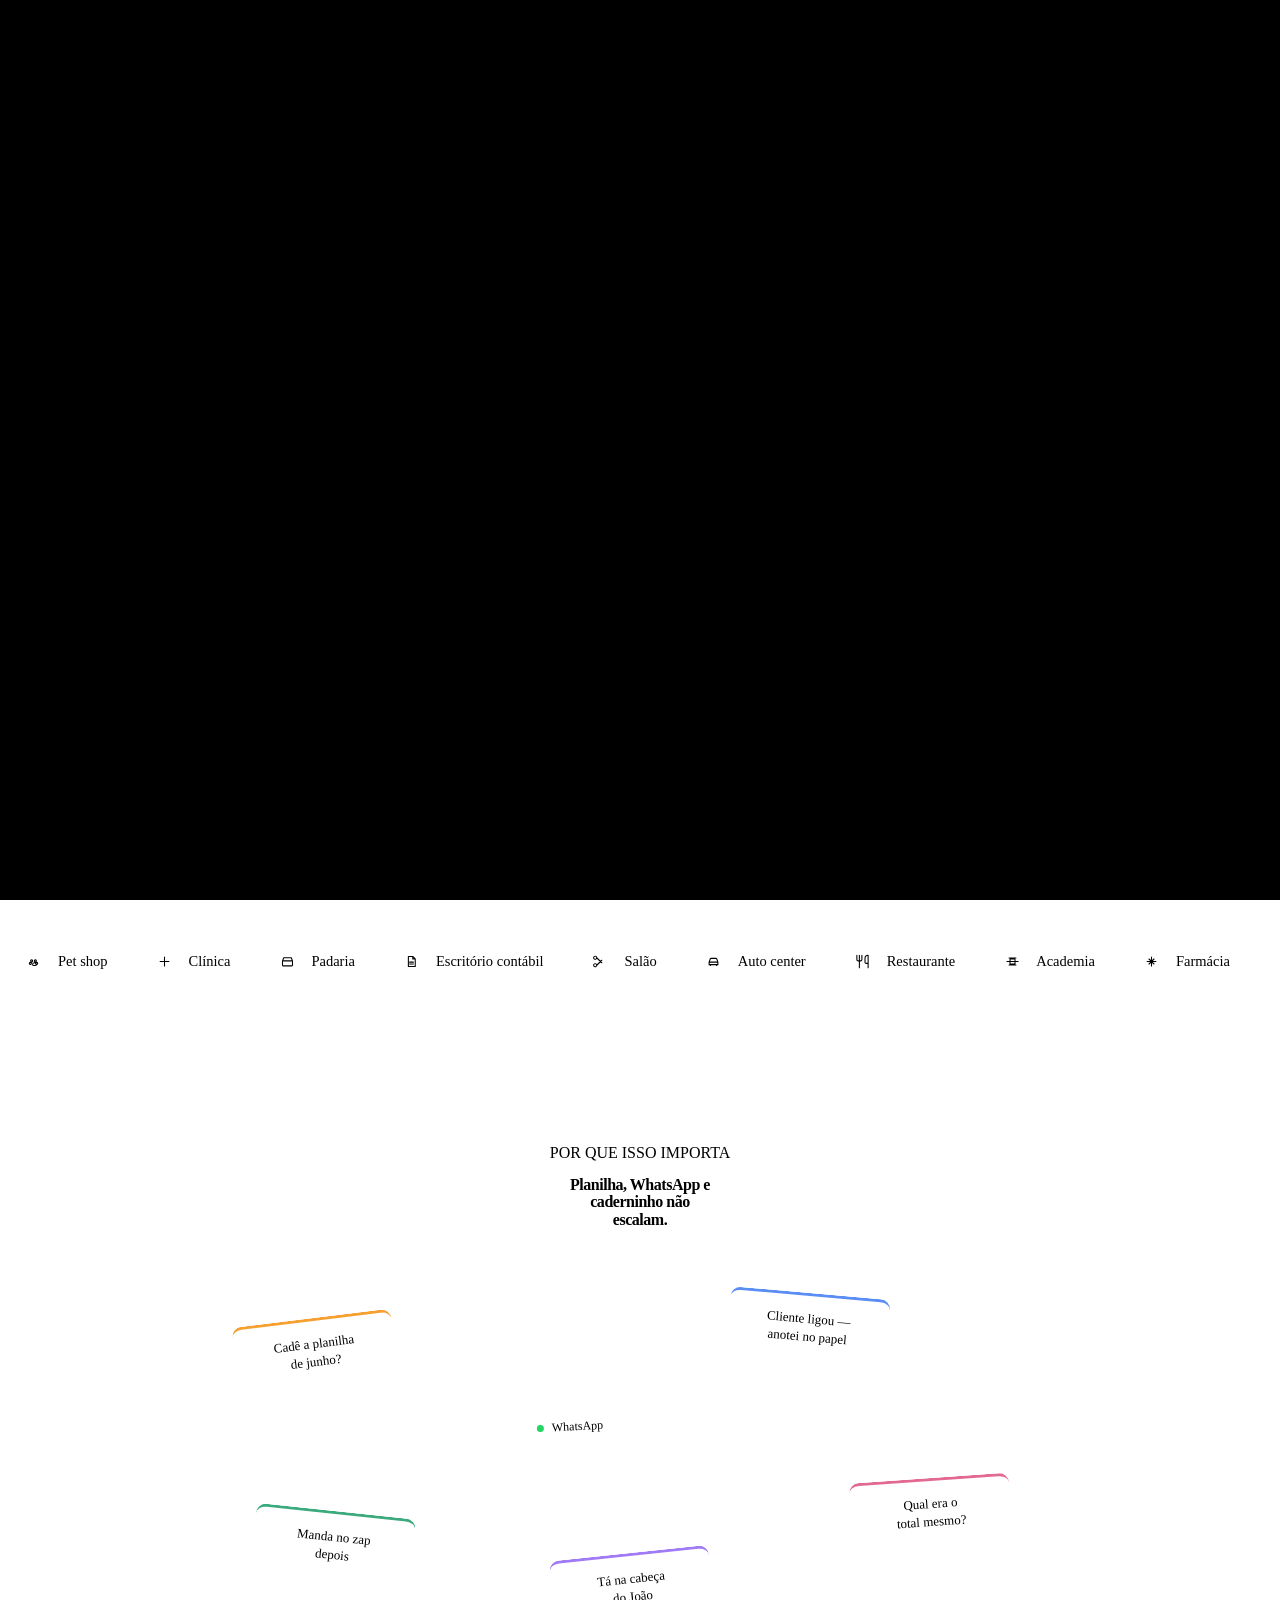
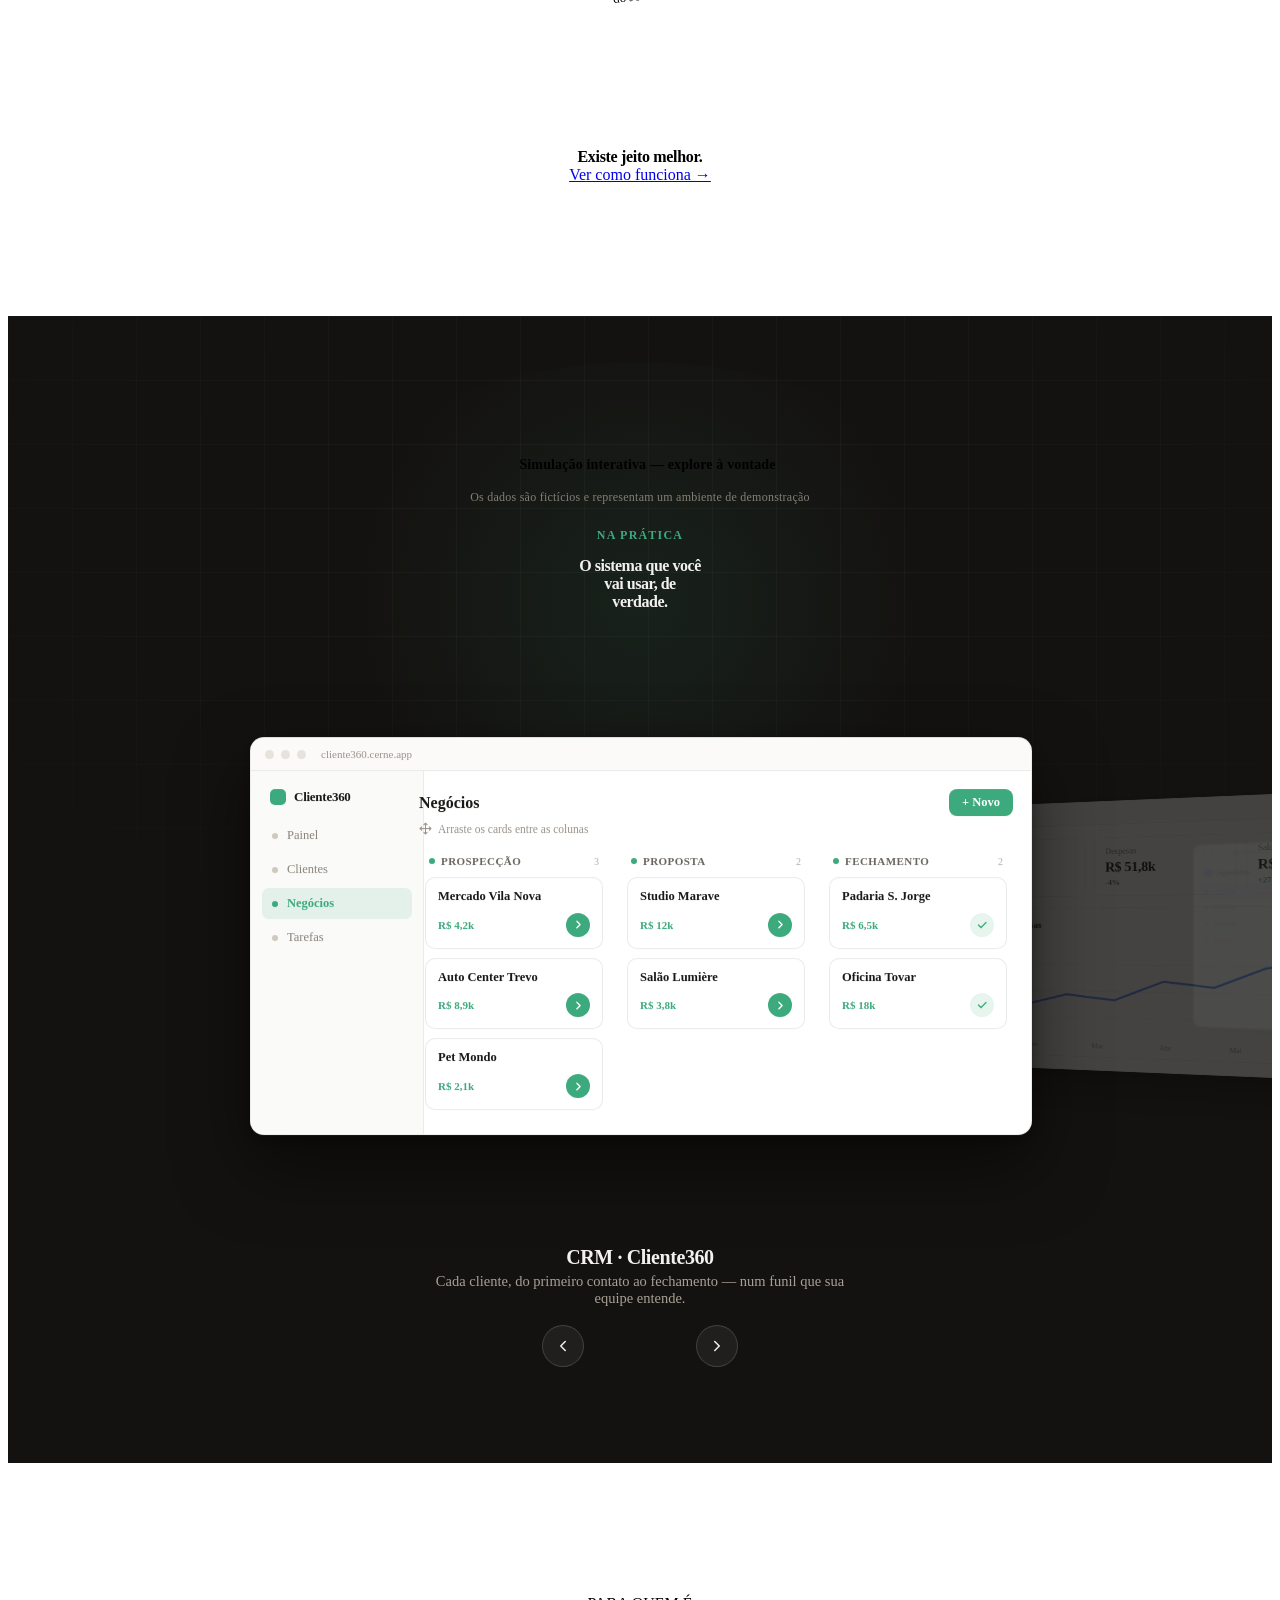
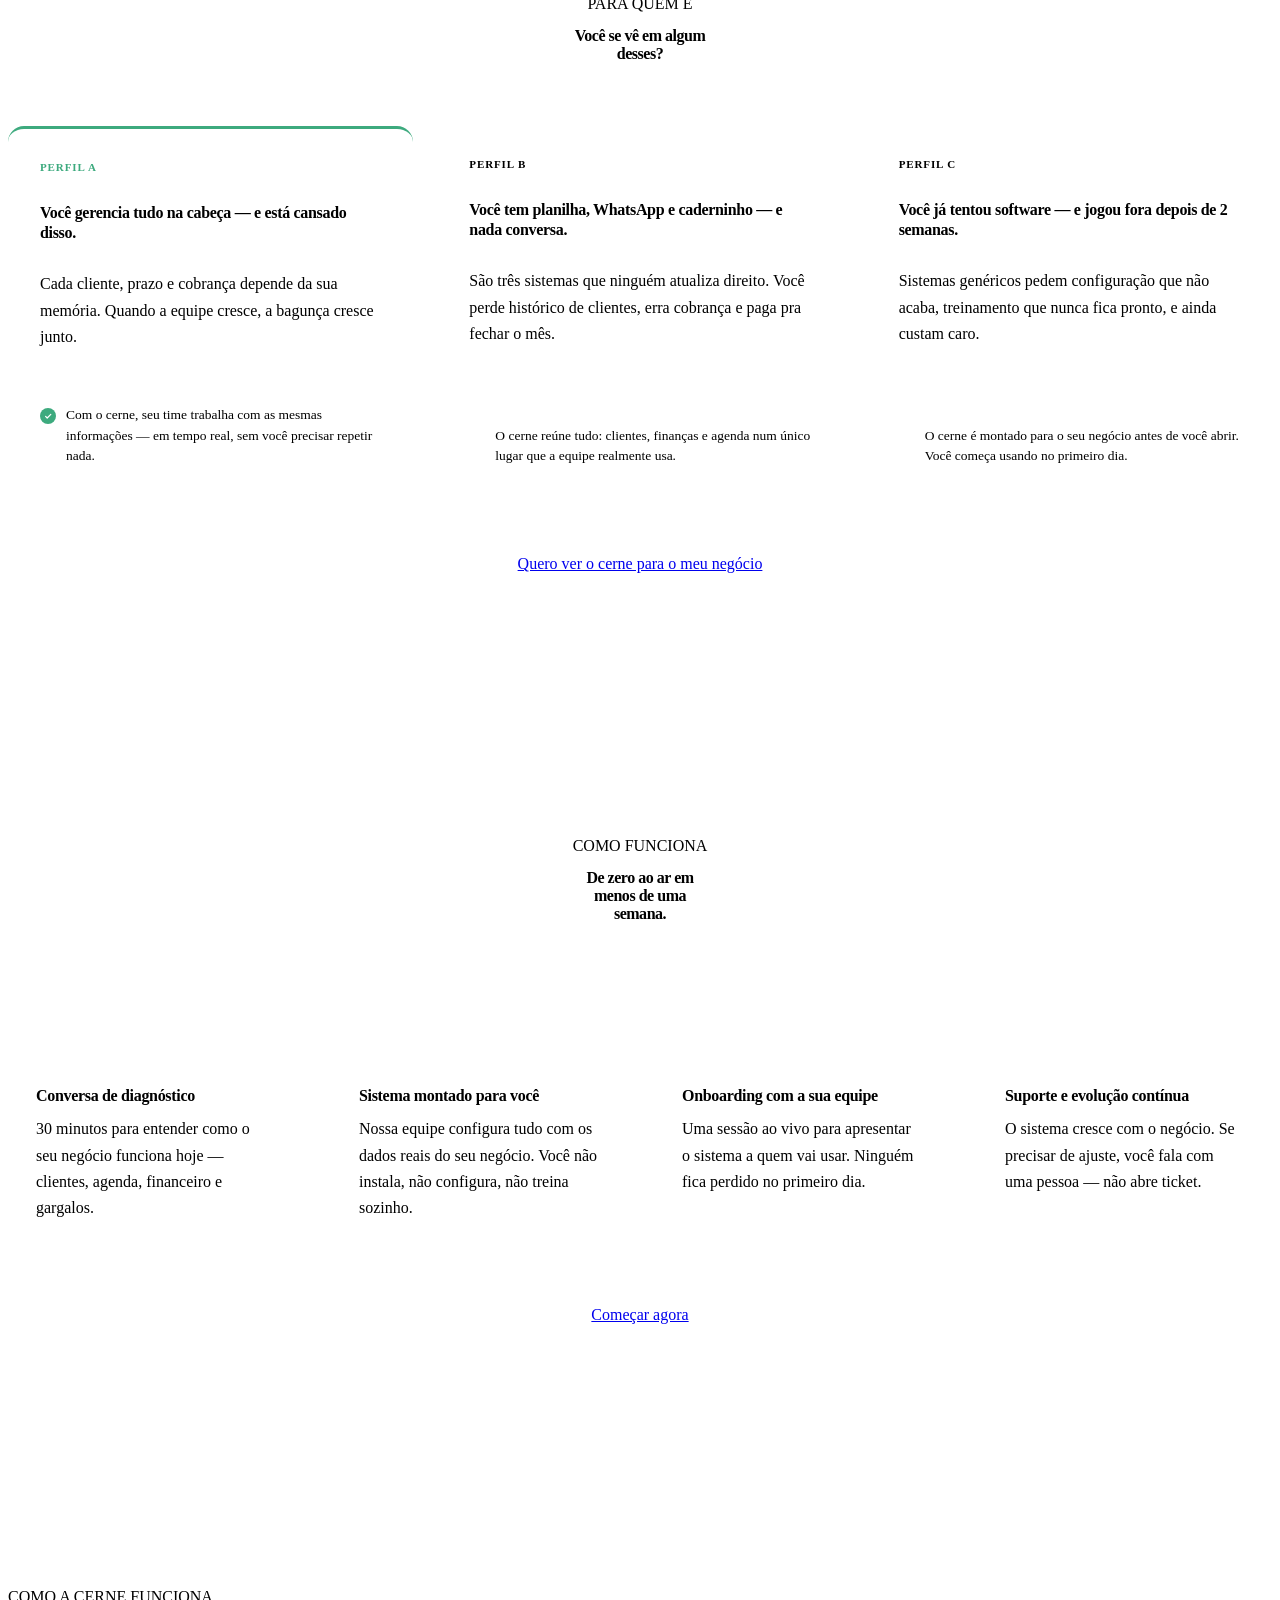
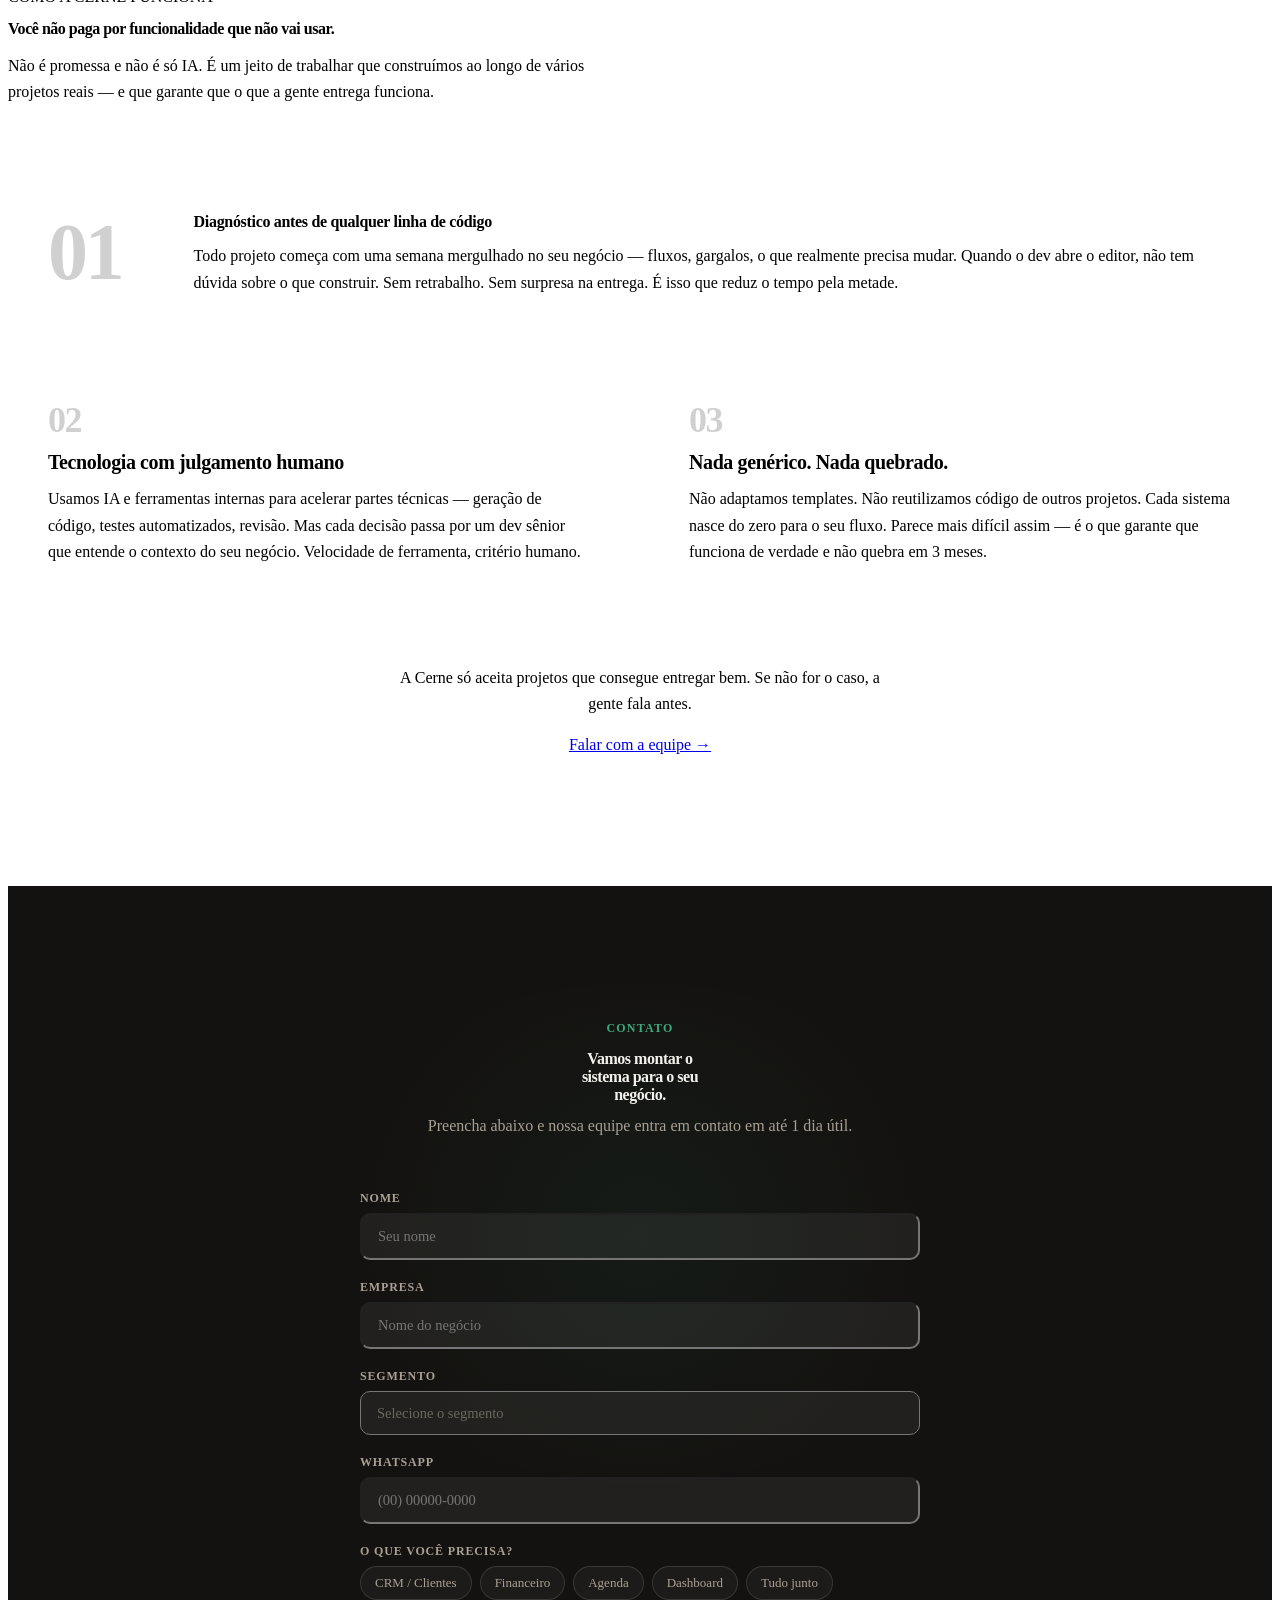
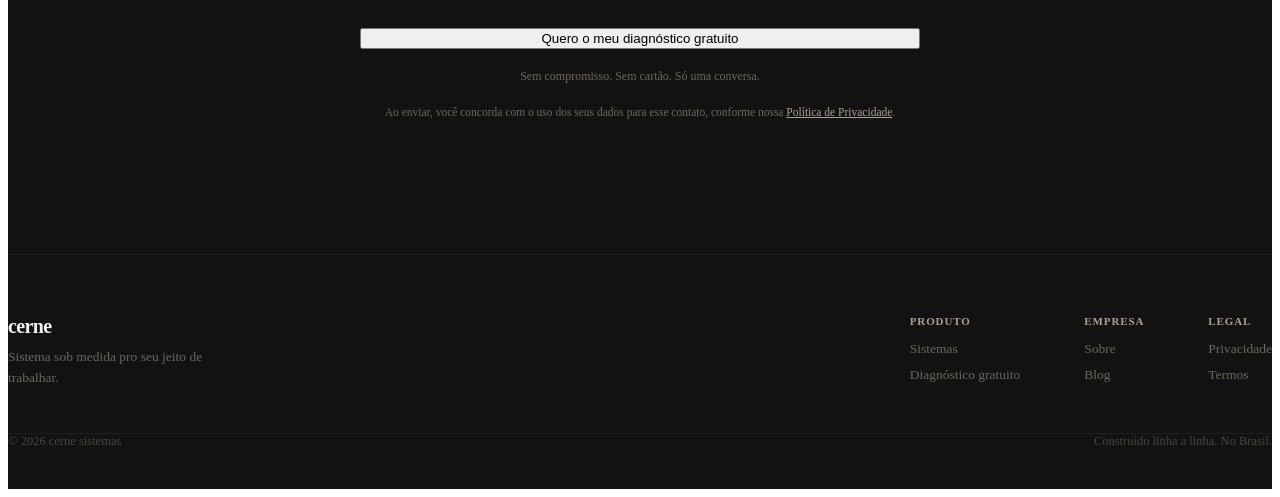
==== commit b504d174: "Atualiza build estático com basePath /cerne-lp-v2" ====
--- a/index.html
+++ b/index.html
@@ -1,4 +1,4 @@
-<!DOCTYPE html><html lang="pt-BR" class="__variable_17c6ab __variable_e9c578 __variable_c3a498"><head><meta charSet="utf-8"/><meta name="viewport" content="width=device-width, initial-scale=1"/><link rel="stylesheet" href="/cerne-landpage/_next/static/css/442e446b5109803f.css" data-precedence="next"/><link rel="preload" as="script" fetchPriority="low" href="/cerne-landpage/_next/static/chunks/webpack-894c6f06e0efc00d.js"/><script src="/cerne-landpage/_next/static/chunks/fd9d1056-4deabaee060d81e9.js" async=""></script><script src="/cerne-landpage/_next/static/chunks/117-d20fd4830612776d.js" async=""></script><script src="/cerne-landpage/_next/static/chunks/main-app-93261a1c151c7638.js" async=""></script><script src="/cerne-landpage/_next/static/chunks/app/page-c5142842b9fb2e0c.js" async=""></script><title>cerne — Sistema sob medida pro seu jeito de trabalhar</title><meta name="description" content="CRM, financeiro, agenda e dashboard construídos do zero para o seu negócio — não o contrário. Sistemas sob medida para pequenas e médias empresas."/><link rel="icon" href="/cerne-landpage/favicon.ico" type="image/x-icon" sizes="16x16"/><script src="/cerne-landpage/_next/static/chunks/polyfills-42372ed130431b0a.js" noModule=""></script></head><body class="antialiased"><div style="position:fixed;inset:0;z-index:9999;background:#000;transition:opacity 0.6s ease;opacity:1;pointer-events:auto"><video src="/cerne-landpage/intro.mp4" muted="" playsInline="" style="width:100%;height:100%;object-fit:cover"></video></div><header style="position:sticky;top:0;z-index:60;background:color-mix(in srgb, var(--surface-page) 84%, transparent);backdrop-filter:blur(12px);-webkit-backdrop-filter:blur(12px);border-bottom:1px solid var(--border-subtle)"><nav style="max-width:var(--container);margin:0 auto;height:70px;padding:0 var(--gutter);display:flex;align-items:center;justify-content:space-between"><span class="font-display" style="font-weight:700;font-size:23px;letter-spacing:-0.05em;color:var(--text-heading)">cerne</span><div style="display:flex;align-items:center"><a href="#contato" class="btn-primary btn-primary--sm"><span class="nav-cta-full">Falar com especialista</span><span class="nav-cta-short">Contato</span></a></div></nav><style>
+<!DOCTYPE html><html lang="pt-BR" class="__variable_956988 __variable_d9d1d0 __variable_f321c8"><head><meta charSet="utf-8"/><meta name="viewport" content="width=device-width, initial-scale=1"/><link rel="stylesheet" href="/cerne-lp-v2/_next/static/css/b95816e7f55aa435.css" data-precedence="next"/><link rel="preload" as="script" fetchPriority="low" href="/cerne-lp-v2/_next/static/chunks/webpack-d43df06d58691452.js"/><script src="/cerne-lp-v2/_next/static/chunks/fd9d1056-4deabaee060d81e9.js" async=""></script><script src="/cerne-lp-v2/_next/static/chunks/117-c8bb0883aa390d3a.js" async=""></script><script src="/cerne-lp-v2/_next/static/chunks/main-app-93261a1c151c7638.js" async=""></script><script src="/cerne-lp-v2/_next/static/chunks/app/page-4ad6484c3571077b.js" async=""></script><title>cerne — Sistema sob medida pro seu jeito de trabalhar</title><meta name="description" content="CRM, financeiro, agenda e dashboard construídos do zero para o seu negócio — não o contrário. Sistemas sob medida para pequenas e médias empresas."/><link rel="icon" href="/cerne-lp-v2/favicon.ico" type="image/x-icon" sizes="16x16"/><script src="/cerne-lp-v2/_next/static/chunks/polyfills-42372ed130431b0a.js" noModule=""></script></head><body class="antialiased"><div style="position:fixed;inset:0;z-index:9999;background:#000;transition:opacity 0.6s ease;opacity:1;pointer-events:auto"><video src="/cerne-lp-v2/intro.mp4" muted="" playsInline="" style="width:100%;height:100%;object-fit:cover"></video></div><header style="position:sticky;top:0;z-index:60;background:color-mix(in srgb, var(--surface-page) 84%, transparent);backdrop-filter:blur(12px);-webkit-backdrop-filter:blur(12px);border-bottom:1px solid var(--border-subtle)"><nav style="max-width:var(--container);margin:0 auto;height:70px;padding:0 var(--gutter);display:flex;align-items:center;justify-content:space-between"><span class="font-display" style="font-weight:700;font-size:23px;letter-spacing:-0.05em;color:var(--text-heading)">cerne</span><div style="display:flex;align-items:center"><a href="#contato" class="btn-primary btn-primary--sm"><span class="nav-cta-full">Falar com especialista</span><span class="nav-cta-short">Contato</span></a></div></nav><style>
         .nav-cta-short { display: none; }
         @media (max-width: 520px) {
           .nav-cta-full { display: none; }
@@ -18,4 +18,4 @@
           .pillars-grid { grid-template-columns: 1fr !important; }
           .pillars-grid &gt; * { grid-column: 1 / -1 !important; flex-direction: column !important; }
         }
-      </style></section><section id="contato" style="background:#141210;padding:clamp(80px,13vw,132px) 0;position:relative;overflow:hidden"><div aria-hidden="true" style="position:absolute;top:10%;left:50%;transform:translateX(-50%);width:700px;height:500px;border-radius:50%;background:radial-gradient(circle, rgba(31,107,80,0.10) 0%, transparent 65%);pointer-events:none"></div><div style="position:relative;max-width:var(--container);margin:0 auto;padding:0 var(--gutter)"><div style="text-align:center;margin-bottom:clamp(40px,6vw,56px)"><span class="font-sans" style="font-size:12px;font-weight:600;text-transform:uppercase;letter-spacing:0.1em;color:#3DAA7E">CONTATO</span><h2 class="font-display" style="font-weight:700;font-size:var(--display-sm);letter-spacing:-0.03em;line-height:1.1;color:#F3F1ED;max-width:18ch;margin:14px auto 0">Vamos montar o sistema para o seu negócio.</h2><p class="font-sans" style="font-size:16px;color:#A8A095;margin-top:14px;max-width:460px;margin:14px auto 0">Preencha abaixo e nossa equipe entra em contato em até 1 dia útil.</p></div><form style="max-width:560px;margin:0 auto;display:flex;flex-direction:column;gap:20px"><div><label for=":R25jsq:-nome" style="display:block;font-family:var(--font-geist-sans);font-size:12px;font-weight:600;color:#A8A095;text-transform:uppercase;letter-spacing:0.07em;margin-bottom:7px">Nome</label><input id=":R25jsq:-nome" type="text" required="" placeholder="Seu nome" class="cerne-input" style="width:100%;padding:13px 16px;border-radius:10px;background:rgba(255,255,255,0.06);color:#F3F1ED;font-family:var(--font-geist-sans);font-size:14.5px;outline:none;box-sizing:border-box;transition:border-color 200ms" value=""/></div><div><label for=":R25jsq:-empresa" style="display:block;font-family:var(--font-geist-sans);font-size:12px;font-weight:600;color:#A8A095;text-transform:uppercase;letter-spacing:0.07em;margin-bottom:7px">Empresa</label><input id=":R25jsq:-empresa" type="text" required="" placeholder="Nome do negócio" class="cerne-input" style="width:100%;padding:13px 16px;border-radius:10px;background:rgba(255,255,255,0.06);color:#F3F1ED;font-family:var(--font-geist-sans);font-size:14.5px;outline:none;box-sizing:border-box;transition:border-color 200ms" value=""/></div><div><label for=":R25jsq:-segmento" style="display:block;font-family:var(--font-geist-sans);font-size:12px;font-weight:600;color:#A8A095;text-transform:uppercase;letter-spacing:0.07em;margin-bottom:7px">Segmento</label><select id=":R25jsq:-segmento" required="" class="cerne-input" style="width:100%;padding:13px 16px;border-radius:10px;background:rgba(255,255,255,0.06);color:#6B6760;font-family:var(--font-geist-sans);font-size:14.5px;outline:none;box-sizing:border-box;transition:border-color 200ms;appearance:none;cursor:pointer"><option value="" disabled="" style="color:#6B6760;background:#141210" selected="">Selecione o segmento</option><option value="Pet shop" style="background:#1E1C19;color:#F3F1ED">Pet shop</option><option value="Clínica" style="background:#1E1C19;color:#F3F1ED">Clínica</option><option value="Padaria" style="background:#1E1C19;color:#F3F1ED">Padaria</option><option value="Contabilidade" style="background:#1E1C19;color:#F3F1ED">Contabilidade</option><option value="Salão" style="background:#1E1C19;color:#F3F1ED">Salão</option><option value="Auto center" style="background:#1E1C19;color:#F3F1ED">Auto center</option><option value="Restaurante" style="background:#1E1C19;color:#F3F1ED">Restaurante</option><option value="Academia" style="background:#1E1C19;color:#F3F1ED">Academia</option><option value="Farmácia" style="background:#1E1C19;color:#F3F1ED">Farmácia</option><option value="Imobiliária" style="background:#1E1C19;color:#F3F1ED">Imobiliária</option><option value="Escola" style="background:#1E1C19;color:#F3F1ED">Escola</option><option value="Loja" style="background:#1E1C19;color:#F3F1ED">Loja</option><option value="Outro" style="background:#1E1C19;color:#F3F1ED">Outro</option></select></div><div><label for=":R25jsq:-whatsapp" style="display:block;font-family:var(--font-geist-sans);font-size:12px;font-weight:600;color:#A8A095;text-transform:uppercase;letter-spacing:0.07em;margin-bottom:7px">WhatsApp</label><input id=":R25jsq:-whatsapp" type="tel" required="" placeholder="(00) 00000-0000" class="cerne-input" style="width:100%;padding:13px 16px;border-radius:10px;background:rgba(255,255,255,0.06);color:#F3F1ED;font-family:var(--font-geist-sans);font-size:14.5px;outline:none;box-sizing:border-box;transition:border-color 200ms" value=""/></div><div><span style="display:block;font-family:var(--font-geist-sans);font-size:12px;font-weight:600;color:#A8A095;text-transform:uppercase;letter-spacing:0.07em;margin-bottom:7px">O que você precisa?</span><div style="display:flex;flex-wrap:wrap;gap:8px;margin-top:2px"><button type="button" style="padding:8px 14px;border-radius:99px;border:1px solid rgba(255,255,255,0.12);background:rgba(255,255,255,0.04);color:#A8A095;font-family:var(--font-geist-sans);font-size:13px;font-weight:500;cursor:pointer;transition:background-color 180ms var(--ease-out), border-color 180ms var(--ease-out), color 180ms var(--ease-out)">CRM / Clientes</button><button type="button" style="padding:8px 14px;border-radius:99px;border:1px solid rgba(255,255,255,0.12);background:rgba(255,255,255,0.04);color:#A8A095;font-family:var(--font-geist-sans);font-size:13px;font-weight:500;cursor:pointer;transition:background-color 180ms var(--ease-out), border-color 180ms var(--ease-out), color 180ms var(--ease-out)">Financeiro</button><button type="button" style="padding:8px 14px;border-radius:99px;border:1px solid rgba(255,255,255,0.12);background:rgba(255,255,255,0.04);color:#A8A095;font-family:var(--font-geist-sans);font-size:13px;font-weight:500;cursor:pointer;transition:background-color 180ms var(--ease-out), border-color 180ms var(--ease-out), color 180ms var(--ease-out)">Agenda</button><button type="button" style="padding:8px 14px;border-radius:99px;border:1px solid rgba(255,255,255,0.12);background:rgba(255,255,255,0.04);color:#A8A095;font-family:var(--font-geist-sans);font-size:13px;font-weight:500;cursor:pointer;transition:background-color 180ms var(--ease-out), border-color 180ms var(--ease-out), color 180ms var(--ease-out)">Dashboard</button><button type="button" style="padding:8px 14px;border-radius:99px;border:1px solid rgba(255,255,255,0.12);background:rgba(255,255,255,0.04);color:#A8A095;font-family:var(--font-geist-sans);font-size:13px;font-weight:500;cursor:pointer;transition:background-color 180ms var(--ease-out), border-color 180ms var(--ease-out), color 180ms var(--ease-out)">Tudo junto</button></div></div><button type="submit" class="btn-primary" style="margin-top:8px;width:100%;cursor:pointer;opacity:1">Quero o meu diagnóstico gratuito</button><p class="font-sans" style="font-size:12px;color:#6B6760;text-align:center;margin:0">Sem compromisso. Sem cartão. Só uma conversa.</p><p class="font-sans" style="font-size:11.5px;color:#6B6760;text-align:center;margin:0;line-height:1.5">Ao enviar, você concorda com o uso dos seus dados para esse contato, conforme nossa<!-- --> <a href="/privacidade" style="color:#A8A095;text-decoration:underline">Política de Privacidade</a>.</p></form></div></section></main><footer style="background:#141210;border-top:1px solid rgba(255,255,255,0.07);padding:clamp(40px,6vw,60px) 0 clamp(28px,4vw,40px)"><div style="max-width:var(--container);margin:0 auto;padding:0 var(--gutter);display:flex;flex-wrap:wrap;justify-content:space-between;align-items:flex-start;gap:32px"><div style="min-width:180px"><div class="font-display" style="font-weight:800;font-size:20px;letter-spacing:-0.03em;color:#F3F1ED;margin-bottom:8px">cerne</div><p class="font-sans" style="font-size:13.5px;line-height:1.6;color:#6B6760;max-width:220px;margin:0">Sistema sob medida pro seu jeito de trabalhar.</p></div><div style="display:flex;flex-wrap:wrap;gap:clamp(24px,5vw,64px)"><div><div class="font-sans" style="font-size:11px;font-weight:600;text-transform:uppercase;letter-spacing:0.08em;color:#A8A095;margin-bottom:14px">Produto</div><div style="display:flex;flex-direction:column;gap:10px"><a href="#showcase" class="font-sans" style="font-size:13.5px;color:#6B6760;text-decoration:none;transition:color 150ms">Sistemas</a><a href="#contato" class="font-sans" style="font-size:13.5px;color:#6B6760;text-decoration:none;transition:color 150ms">Diagnóstico gratuito</a></div></div><div><div class="font-sans" style="font-size:11px;font-weight:600;text-transform:uppercase;letter-spacing:0.08em;color:#A8A095;margin-bottom:14px">Empresa</div><div style="display:flex;flex-direction:column;gap:10px"><a href="#" class="font-sans" style="font-size:13.5px;color:#6B6760;text-decoration:none;transition:color 150ms">Sobre</a><a href="#" class="font-sans" style="font-size:13.5px;color:#6B6760;text-decoration:none;transition:color 150ms">Blog</a></div></div><div><div class="font-sans" style="font-size:11px;font-weight:600;text-transform:uppercase;letter-spacing:0.08em;color:#A8A095;margin-bottom:14px">Legal</div><div style="display:flex;flex-direction:column;gap:10px"><a href="/privacidade" class="font-sans" style="font-size:13.5px;color:#6B6760;text-decoration:none;transition:color 150ms">Privacidade</a><a href="#" class="font-sans" style="font-size:13.5px;color:#6B6760;text-decoration:none;transition:color 150ms">Termos</a></div></div></div></div><div style="max-width:var(--container);margin:clamp(32px,4vw,44px) auto 0;padding:clamp(16px,3vw,20px) var(--gutter) 0;border-top:1px solid rgba(255,255,255,0.06);display:flex;flex-wrap:wrap;justify-content:space-between;align-items:center;gap:10px"><span class="font-sans" style="font-size:12.5px;color:#4A4540">© <!-- -->2026<!-- --> cerne sistemas</span><span class="font-sans" style="font-size:12.5px;color:#4A4540">Construído linha a linha. No Brasil.</span></div></footer><script src="/cerne-landpage/_next/static/chunks/webpack-894c6f06e0efc00d.js" async=""></script><script>(self.__next_f=self.__next_f||[]).push([0]);self.__next_f.push([2,null])</script><script>self.__next_f.push([1,"1:HL[\"/cerne-landpage/_next/static/css/442e446b5109803f.css\",\"style\"]\n"])</script><script>self.__next_f.push([1,"2:I[2846,[],\"\"]\n4:I[5859,[\"931\",\"static/chunks/app/page-c5142842b9fb2e0c.js\"],\"default\"]\n5:I[145,[\"931\",\"static/chunks/app/page-c5142842b9fb2e0c.js\"],\"default\"]\n6:I[5711,[\"931\",\"static/chunks/app/page-c5142842b9fb2e0c.js\"],\"default\"]\n7:I[1644,[\"931\",\"static/chunks/app/page-c5142842b9fb2e0c.js\"],\"default\"]\n8:I[4880,[\"931\",\"static/chunks/app/page-c5142842b9fb2e0c.js\"],\"default\"]\n9:I[3845,[\"931\",\"static/chunks/app/page-c5142842b9fb2e0c.js\"],\"default\"]\na:I[4501,[\"931\",\"static/chunks/app/page-c5142842b9fb2e0c.js\"],\"default\"]\nb:I[5968,[\"931\",\"static/chunks/app/page-c5142842b9fb2e0c.js\"],\"default\"]\nc:I[2276,[\"931\",\"static/chunks/app/page-c5142842b9fb2e0c.js\"],\"default\"]\nd:I[4456,[\"931\",\"static/chunks/app/page-c5142842b9fb2e0c.js\"],\"default\"]\ne:I[2588,[\"931\",\"static/chunks/app/page-c5142842b9fb2e0c.js\"],\"default\"]\nf:I[2834,[\"931\",\"static/chunks/app/page-c5142842b9fb2e0c.js\"],\"default\"]\n10:I[4707,[],\"\"]\n11:I[6423,[],\"\"]\n13:I[1060,[],\"\"]\n14:[]\n"])</script><script>self.__next_f.push([1,"0:[\"$\",\"$L2\",null,{\"buildId\":\"K_eF03Dh8oGEcIRZajYqS\",\"assetPrefix\":\"/cerne-landpage\",\"urlParts\":[\"\",\"\"],\"initialTree\":[\"\",{\"children\":[\"__PAGE__\",{}]},\"$undefined\",\"$undefined\",true],\"initialSeedData\":[\"\",{\"children\":[\"__PAGE__\",{},[[\"$L3\",[[\"$\",\"$L4\",null,{}],[\"$\",\"$L5\",null,{}],[\"$\",\"$L6\",null,{}],[\"$\",\"$L7\",null,{}],[\"$\",\"main\",null,{\"children\":[[\"$\",\"$L8\",null,{}],[\"$\",\"div\",null,{\"style\":{\"borderTop\":\"1px solid var(--border-subtle)\",\"borderBottom\":\"1px solid var(--border-subtle)\",\"background\":\"var(--surface-band)\",\"padding\":\"clamp(20px,3vw,28px) 0\",\"overflow\":\"hidden\"},\"children\":[\"$\",\"div\",null,{\"style\":{\"display\":\"flex\",\"gap\":14,\"width\":\"max-content\",\"animation\":\"cerneMarquee 28s linear infinite\"},\"children\":[[\"$\",\"div\",null,{\"style\":{\"display\":\"inline-flex\",\"alignItems\":\"center\",\"gap\":11,\"padding\":\"9px 17px 9px 13px\",\"borderRadius\":\"var(--radius-pill)\",\"border\":\"1px solid var(--border-subtle)\",\"background\":\"var(--surface-card)\",\"whiteSpace\":\"nowrap\",\"boxShadow\":\"var(--shadow-xs)\",\"flexShrink\":0},\"children\":[[\"$\",\"span\",null,{\"style\":{\"display\":\"inline-flex\",\"alignItems\":\"center\",\"justifyContent\":\"center\",\"width\":26,\"height\":26,\"borderRadius\":7,\"background\":\"var(--accent-tint)\",\"color\":\"var(--accent)\",\"flexShrink\":0},\"children\":[\"$\",\"svg\",null,{\"width\":\"15\",\"height\":\"15\",\"viewBox\":\"0 0 24 24\",\"fill\":\"none\",\"stroke\":\"currentColor\",\"strokeWidth\":\"1.7\",\"strokeLinecap\":\"round\",\"strokeLinejoin\":\"round\",\"children\":[\"$\",\"path\",null,{\"d\":\"M9 11a1.6 1.6 0 1 0 0 .01M15 11a1.6 1.6 0 1 0 0 .01M7 15a1.6 1.6 0 1 0 0 .01M17 15a1.6 1.6 0 1 0 0 .01M12 14c-1.8 0-3 1.4-3 2.8 0 1 .8 1.7 1.8 1.7h2.4c1 0 1.8-.7 1.8-1.7 0-1.4-1.2-2.8-3-2.8z\"}]}]}],[\"$\",\"span\",null,{\"className\":\"font-sans\",\"style\":{\"fontSize\":14.5,\"fontWeight\":500,\"color\":\"var(--text-body)\"},\"children\":\"Pet shop\"}]]}],[\"$\",\"div\",null,{\"style\":{\"display\":\"inline-flex\",\"alignItems\":\"center\",\"gap\":11,\"padding\":\"9px 17px 9px 13px\",\"borderRadius\":\"var(--radius-pill)\",\"border\":\"1px solid var(--border-subtle)\",\"background\":\"var(--surface-card)\",\"whiteSpace\":\"nowrap\",\"boxShadow\":\"var(--shadow-xs)\",\"flexShrink\":0},\"children\":[[\"$\",\"span\",null,{\"style\":{\"display\":\"inline-flex\",\"alignItems\":\"center\",\"justifyContent\":\"center\",\"width\":26,\"height\":26,\"borderRadius\":7,\"background\":\"var(--accent-tint)\",\"color\":\"var(--accent)\",\"flexShrink\":0},\"children\":[\"$\",\"svg\",null,{\"width\":\"15\",\"height\":\"15\",\"viewBox\":\"0 0 24 24\",\"fill\":\"none\",\"stroke\":\"currentColor\",\"strokeWidth\":\"1.7\",\"strokeLinecap\":\"round\",\"strokeLinejoin\":\"round\",\"children\":[\"$\",\"path\",null,{\"d\":\"M12 5v14M5 12h14\"}]}]}],[\"$\",\"span\",null,{\"className\":\"font-sans\",\"style\":{\"fontSize\":14.5,\"fontWeight\":500,\"color\":\"var(--text-body)\"},\"children\":\"Clínica\"}]]}],[\"$\",\"div\",null,{\"style\":{\"display\":\"inline-flex\",\"alignItems\":\"center\",\"gap\":11,\"padding\":\"9px 17px 9px 13px\",\"borderRadius\":\"var(--radius-pill)\",\"border\":\"1px solid var(--border-subtle)\",\"background\":\"var(--surface-card)\",\"whiteSpace\":\"nowrap\",\"boxShadow\":\"var(--shadow-xs)\",\"flexShrink\":0},\"children\":[[\"$\",\"span\",null,{\"style\":{\"display\":\"inline-flex\",\"alignItems\":\"center\",\"justifyContent\":\"center\",\"width\":26,\"height\":26,\"borderRadius\":7,\"background\":\"var(--accent-tint)\",\"color\":\"var(--accent)\",\"flexShrink\":0},\"children\":[\"$\",\"svg\",null,{\"width\":\"15\",\"height\":\"15\",\"viewBox\":\"0 0 24 24\",\"fill\":\"none\",\"stroke\":\"currentColor\",\"strokeWidth\":\"1.7\",\"strokeLinecap\":\"round\",\"strokeLinejoin\":\"round\",\"children\":[\"$\",\"path\",null,{\"d\":\"M4 11h16v7a1 1 0 0 1-1 1H5a1 1 0 0 1-1-1zM4 11l2-5h12l2 5\"}]}]}],[\"$\",\"span\",null,{\"className\":\"font-sans\",\"style\":{\"fontSize\":14.5,\"fontWeight\":500,\"color\":\"var(--text-body)\"},\"children\":\"Padaria\"}]]}],[\"$\",\"div\",null,{\"style\":{\"display\":\"inline-flex\",\"alignItems\":\"center\",\"gap\":11,\"padding\":\"9px 17px 9px 13px\",\"borderRadius\":\"var(--radius-pill)\",\"border\":\"1px solid var(--border-subtle)\",\"background\":\"var(--surface-card)\",\"whiteSpace\":\"nowrap\",\"boxShadow\":\"var(--shadow-xs)\",\"flexShrink\":0},\"children\":[[\"$\",\"span\",null,{\"style\":{\"display\":\"inline-flex\",\"alignItems\":\"center\",\"justifyContent\":\"center\",\"width\":26,\"height\":26,\"borderRadius\":7,\"background\":\"var(--accent-tint)\",\"color\":\"var(--accent)\",\"flexShrink\":0},\"children\":[\"$\",\"svg\",null,{\"width\":\"15\",\"height\":\"15\",\"viewBox\":\"0 0 24 24\",\"fill\":\"none\",\"stroke\":\"currentColor\",\"strokeWidth\":\"1.7\",\"strokeLinecap\":\"round\",\"strokeLinejoin\":\"round\",\"children\":[\"$\",\"path\",null,{\"d\":\"M7 4h7l4 4v12H7zM14 4v4h4M9 13h6M9 16h6\"}]}]}],[\"$\",\"span\",null,{\"className\":\"font-sans\",\"style\":{\"fontSize\":14.5,\"fontWeight\":500,\"color\":\"var(--text-body)\"},\"children\":\"Escritório contábil\"}]]}],[\"$\",\"div\",null,{\"style\":{\"display\":\"inline-flex\",\"alignItems\":\"center\",\"gap\":11,\"padding\":\"9px 17px 9px 13px\",\"borderRadius\":\"var(--radius-pill)\",\"border\":\"1px solid var(--border-subtle)\",\"background\":\"var(--surface-card)\",\"whiteSpace\":\"nowrap\",\"boxShadow\":\"var(--shadow-xs)\",\"flexShrink\":0},\"children\":[[\"$\",\"span\",null,{\"style\":{\"display\":\"inline-flex\",\"alignItems\":\"center\",\"justifyContent\":\"center\",\"width\":26,\"height\":26,\"borderRadius\":7,\"background\":\"var(--accent-tint)\",\"color\":\"var(--accent)\",\"flexShrink\":0},\"children\":[\"$\",\"svg\",null,{\"width\":\"15\",\"height\":\"15\",\"viewBox\":\"0 0 24 24\",\"fill\":\"none\",\"stroke\":\"currentColor\",\"strokeWidth\":\"1.7\",\"strokeLinecap\":\"round\",\"strokeLinejoin\":\"round\",\"children\":[\"$\",\"path\",null,{\"d\":\"M6 6l8 8M6 18l8-8M6 6a2.5 2.5 0 1 0 0 .01M6 18a2.5 2.5 0 1 0 0 .01\"}]}]}],[\"$\",\"span\",null,{\"className\":\"font-sans\",\"style\":{\"fontSize\":14.5,\"fontWeight\":500,\"color\":\"var(--text-body)\"},\"children\":\"Salão\"}]]}],[\"$\",\"div\",null,{\"style\":{\"display\":\"inline-flex\",\"alignItems\":\"center\",\"gap\":11,\"padding\":\"9px 17px 9px 13px\",\"borderRadius\":\"var(--radius-pill)\",\"border\":\"1px solid var(--border-subtle)\",\"background\":\"var(--surface-card)\",\"whiteSpace\":\"nowrap\",\"boxShadow\":\"var(--shadow-xs)\",\"flexShrink\":0},\"children\":[[\"$\",\"span\",null,{\"style\":{\"display\":\"inline-flex\",\"alignItems\":\"center\",\"justifyContent\":\"center\",\"width\":26,\"height\":26,\"borderRadius\":7,\"background\":\"var(--accent-tint)\",\"color\":\"var(--accent)\",\"flexShrink\":0},\"children\":[\"$\",\"svg\",null,{\"width\":\"15\",\"height\":\"15\",\"viewBox\":\"0 0 24 24\",\"fill\":\"none\",\"stroke\":\"currentColor\",\"strokeWidth\":\"1.7\",\"strokeLinecap\":\"round\",\"strokeLinejoin\":\"round\",\"children\":[\"$\",\"path\",null,{\"d\":\"M5 13l1.5-4.5A2 2 0 0 1 8.4 7h7.2a2 2 0 0 1 1.9 1.5L19 13M5 13h14v4H5zM7 17v1.5M17 17v1.5\"}]}]}],[\"$\",\"span\",null,{\"className\":\"font-sans\",\"style\":{\"fontSize\":14.5,\"fontWeight\":500,\"color\":\"var(--text-body)\"},\"children\":\"Auto center\"}]]}],[\"$\",\"div\",null,{\"style\":{\"display\":\"inline-flex\",\"alignItems\":\"center\",\"gap\":11,\"padding\":\"9px 17px 9px 13px\",\"borderRadius\":\"var(--radius-pill)\",\"border\":\"1px solid var(--border-subtle)\",\"background\":\"var(--surface-card)\",\"whiteSpace\":\"nowrap\",\"boxShadow\":\"var(--shadow-xs)\",\"flexShrink\":0},\"children\":[[\"$\",\"span\",null,{\"style\":{\"display\":\"inline-flex\",\"alignItems\":\"center\",\"justifyContent\":\"center\",\"width\":26,\"height\":26,\"borderRadius\":7,\"background\":\"var(--accent-tint)\",\"color\":\"var(--accent)\",\"flexShrink\":0},\"children\":[\"$\",\"svg\",null,{\"width\":\"15\",\"height\":\"15\",\"viewBox\":\"0 0 24 24\",\"fill\":\"none\",\"stroke\":\"currentColor\",\"strokeWidth\":\"1.7\",\"strokeLinecap\":\"round\",\"strokeLinejoin\":\"round\",\"children\":[\"$\",\"path\",null,{\"d\":\"M3 2v7c0 1.1.9 2 2 2h4a2 2 0 0 0 2-2V2M7 2v20M21 15V2a5 5 0 0 0-5 5v6c0 1.1.9 2 2 2h3zm0 0v7\"}]}]}],[\"$\",\"span\",null,{\"className\":\"font-sans\",\"style\":{\"fontSize\":14.5,\"fontWeight\":500,\"color\":\"var(--text-body)\"},\"children\":\"Restaurante\"}]]}],[\"$\",\"div\",null,{\"style\":{\"display\":\"inline-flex\",\"alignItems\":\"center\",\"gap\":11,\"padding\":\"9px 17px 9px 13px\",\"borderRadius\":\"var(--radius-pill)\",\"border\":\"1px solid var(--border-subtle)\",\"background\":\"var(--surface-card)\",\"whiteSpace\":\"nowrap\",\"boxShadow\":\"var(--shadow-xs)\",\"flexShrink\":0},\"children\":[[\"$\",\"span\",null,{\"style\":{\"display\":\"inline-flex\",\"alignItems\":\"center\",\"justifyContent\":\"center\",\"width\":26,\"height\":26,\"borderRadius\":7,\"background\":\"var(--accent-tint)\",\"color\":\"var(--accent)\",\"flexShrink\":0},\"children\":[\"$\",\"svg\",null,{\"width\":\"15\",\"height\":\"15\",\"viewBox\":\"0 0 24 24\",\"fill\":\"none\",\"stroke\":\"currentColor\",\"strokeWidth\":\"1.7\",\"strokeLinecap\":\"round\",\"strokeLinejoin\":\"round\",\"children\":[\"$\",\"path\",null,{\"d\":\"M6.5 6.5h11M6.5 17.5h11M3 12h18M8 12v-3.5a.5.5 0 0 1 .5-.5h7a.5.5 0 0 1 .5.5V12M8 12v3.5a.5.5 0 0 0 .5.5h7a.5.5 0 0 0 .5-.5V12\"}]}]}],[\"$\",\"span\",null,{\"className\":\"font-sans\",\"style\":{\"fontSize\":14.5,\"fontWeight\":500,\"color\":\"var(--text-body)\"},\"children\":\"Academia\"}]]}],[\"$\",\"div\",null,{\"style\":{\"display\":\"inline-flex\",\"alignItems\":\"center\",\"gap\":11,\"padding\":\"9px 17px 9px 13px\",\"borderRadius\":\"var(--radius-pill)\",\"border\":\"1px solid var(--border-subtle)\",\"background\":\"var(--surface-card)\",\"whiteSpace\":\"nowrap\",\"boxShadow\":\"var(--shadow-xs)\",\"flexShrink\":0},\"children\":[[\"$\",\"span\",null,{\"style\":{\"display\":\"inline-flex\",\"alignItems\":\"center\",\"justifyContent\":\"center\",\"width\":26,\"height\":26,\"borderRadius\":7,\"background\":\"var(--accent-tint)\",\"color\":\"var(--accent)\",\"flexShrink\":0},\"children\":[\"$\",\"svg\",null,{\"width\":\"15\",\"height\":\"15\",\"viewBox\":\"0 0 24 24\",\"fill\":\"none\",\"stroke\":\"currentColor\",\"strokeWidth\":\"1.7\",\"strokeLinecap\":\"round\",\"strokeLinejoin\":\"round\",\"children\":[\"$\",\"path\",null,{\"d\":\"M12 5v14M5 12h14M8 8l8 8M16 8l-8 8\"}]}]}],[\"$\",\"span\",null,{\"className\":\"font-sans\",\"style\":{\"fontSize\":14.5,\"fontWeight\":500,\"color\":\"var(--text-body)\"},\"children\":\"Farmácia\"}]]}],[\"$\",\"div\",null,{\"style\":{\"display\":\"inline-flex\",\"alignItems\":\"center\",\"gap\":11,\"padding\":\"9px 17px 9px 13px\",\"borderRadius\":\"var(--radius-pill)\",\"border\":\"1px solid var(--border-subtle)\",\"background\":\"var(--surface-card)\",\"whiteSpace\":\"nowrap\",\"boxShadow\":\"var(--shadow-xs)\",\"flexShrink\":0},\"children\":[[\"$\",\"span\",null,{\"style\":{\"display\":\"inline-flex\",\"alignItems\":\"center\",\"justifyContent\":\"center\",\"width\":26,\"height\":26,\"borderRadius\":7,\"background\":\"var(--accent-tint)\",\"color\":\"var(--accent)\",\"flexShrink\":0},\"children\":[\"$\",\"svg\",null,{\"width\":\"15\",\"height\":\"15\",\"viewBox\":\"0 0 24 24\",\"fill\":\"none\",\"stroke\":\"currentColor\",\"strokeWidth\":\"1.7\",\"strokeLinecap\":\"round\",\"strokeLinejoin\":\"round\",\"children\":[\"$\",\"path\",null,{\"d\":\"M3 9.5L12 3l9 6.5V20a1 1 0 0 1-1 1H4a1 1 0 0 1-1-1V9.5zM9 21V12h6v9\"}]}]}],[\"$\",\"span\",null,{\"className\":\"font-sans\",\"style\":{\"fontSize\":14.5,\"fontWeight\":500,\"color\":\"var(--text-body)\"},\"children\":\"Imobiliária\"}]]}],[\"$\",\"div\",null,{\"style\":{\"display\":\"inline-flex\",\"alignItems\":\"center\",\"gap\":11,\"padding\":\"9px 17px 9px 13px\",\"borderRadius\":\"var(--radius-pill)\",\"border\":\"1px solid var(--border-subtle)\",\"background\":\"var(--surface-card)\",\"whiteSpace\":\"nowrap\",\"boxShadow\":\"var(--shadow-xs)\",\"flexShrink\":0},\"children\":[[\"$\",\"span\",null,{\"style\":{\"display\":\"inline-flex\",\"alignItems\":\"center\",\"justifyContent\":\"center\",\"width\":26,\"height\":26,\"borderRadius\":7,\"background\":\"var(--accent-tint)\",\"color\":\"var(--accent)\",\"flexShrink\":0},\"children\":[\"$\",\"svg\",null,{\"width\":\"15\",\"height\":\"15\",\"viewBox\":\"0 0 24 24\",\"fill\":\"none\",\"stroke\":\"currentColor\",\"strokeWidth\":\"1.7\",\"strokeLinecap\":\"round\",\"strokeLinejoin\":\"round\",\"children\":[\"$\",\"path\",null,{\"d\":\"M22 10v6M2 10l10-5 10 5-10 5z M6 12v5c3 3 9 3 12 0v-5\"}]}]}],[\"$\",\"span\",null,{\"className\":\"font-sans\",\"style\":{\"fontSize\":14.5,\"fontWeight\":500,\"color\":\"var(--text-body)\"},\"children\":\"Escola\"}]]}],[\"$\",\"div\",null,{\"style\":{\"display\":\"inline-flex\",\"alignItems\":\"center\",\"gap\":11,\"padding\":\"9px 17px 9px 13px\",\"borderRadius\":\"var(--radius-pill)\",\"border\":\"1px solid var(--border-subtle)\",\"background\":\"var(--surface-card)\",\"whiteSpace\":\"nowrap\",\"boxShadow\":\"var(--shadow-xs)\",\"flexShrink\":0},\"children\":[[\"$\",\"span\",null,{\"style\":{\"display\":\"inline-flex\",\"alignItems\":\"center\",\"justifyContent\":\"center\",\"width\":26,\"height\":26,\"borderRadius\":7,\"background\":\"var(--accent-tint)\",\"color\":\"var(--accent)\",\"flexShrink\":0},\"children\":[\"$\",\"svg\",null,{\"width\":\"15\",\"height\":\"15\",\"viewBox\":\"0 0 24 24\",\"fill\":\"none\",\"stroke\":\"currentColor\",\"strokeWidth\":\"1.7\",\"strokeLinecap\":\"round\",\"strokeLinejoin\":\"round\",\"children\":[\"$\",\"path\",null,{\"d\":\"M20.38 3.46L16 2a4 4 0 0 1-8 0L3.62 3.46a2 2 0 0 0-1.34 2.23l.58 3.57a1 1 0 0 0 .99.84H6v10c0 1.1.9 2 2 2h8a2 2 0 0 0 2-2V10h2.15a1 1 0 0 0 .99-.84l.58-3.57a2 2 0 0 0-1.34-2.23z\"}]}]}],[\"$\",\"span\",null,{\"className\":\"font-sans\",\"style\":{\"fontSize\":14.5,\"fontWeight\":500,\"color\":\"var(--text-body)\"},\"children\":\"Loja de roupa\"}]]}],[\"$\",\"div\",null,{\"style\":{\"display\":\"inline-flex\",\"alignItems\":\"center\",\"gap\":11,\"padding\":\"9px 17px 9px 13px\",\"borderRadius\":\"var(--radius-pill)\",\"border\":\"1px solid var(--border-subtle)\",\"background\":\"var(--surface-card)\",\"whiteSpace\":\"nowrap\",\"boxShadow\":\"var(--shadow-xs)\",\"flexShrink\":0},\"children\":[[\"$\",\"span\",null,{\"style\":{\"display\":\"inline-flex\",\"alignItems\":\"center\",\"justifyContent\":\"center\",\"width\":26,\"height\":26,\"borderRadius\":7,\"background\":\"var(--accent-tint)\",\"color\":\"var(--accent)\",\"flexShrink\":0},\"children\":[\"$\",\"svg\",null,{\"width\":\"15\",\"height\":\"15\",\"viewBox\":\"0 0 24 24\",\"fill\":\"none\",\"stroke\":\"currentColor\",\"strokeWidth\":\"1.7\",\"strokeLinecap\":\"round\",\"strokeLinejoin\":\"round\",\"children\":[\"$\",\"path\",null,{\"d\":\"M9 11a1.6 1.6 0 1 0 0 .01M15 11a1.6 1.6 0 1 0 0 .01M7 15a1.6 1.6 0 1 0 0 .01M17 15a1.6 1.6 0 1 0 0 .01M12 14c-1.8 0-3 1.4-3 2.8 0 1 .8 1.7 1.8 1.7h2.4c1 0 1.8-.7 1.8-1.7 0-1.4-1.2-2.8-3-2.8z\"}]}]}],[\"$\",\"span\",null,{\"className\":\"font-sans\",\"style\":{\"fontSize\":14.5,\"fontWeight\":500,\"color\":\"var(--text-body)\"},\"children\":\"Pet shop\"}]]}],[\"$\",\"div\",null,{\"style\":{\"display\":\"inline-flex\",\"alignItems\":\"center\",\"gap\":11,\"padding\":\"9px 17px 9px 13px\",\"borderRadius\":\"var(--radius-pill)\",\"border\":\"1px solid var(--border-subtle)\",\"background\":\"var(--surface-card)\",\"whiteSpace\":\"nowrap\",\"boxShadow\":\"var(--shadow-xs)\",\"flexShrink\":0},\"children\":[[\"$\",\"span\",null,{\"style\":{\"display\":\"inline-flex\",\"alignItems\":\"center\",\"justifyContent\":\"center\",\"width\":26,\"height\":26,\"borderRadius\":7,\"background\":\"var(--accent-tint)\",\"color\":\"var(--accent)\",\"flexShrink\":0},\"children\":[\"$\",\"svg\",null,{\"width\":\"15\",\"height\":\"15\",\"viewBox\":\"0 0 24 24\",\"fill\":\"none\",\"stroke\":\"currentColor\",\"strokeWidth\":\"1.7\",\"strokeLinecap\":\"round\",\"strokeLinejoin\":\"round\",\"children\":[\"$\",\"path\",null,{\"d\":\"M12 5v14M5 12h14\"}]}]}],[\"$\",\"span\",null,{\"className\":\"font-sans\",\"style\":{\"fontSize\":14.5,\"fontWeight\":500,\"color\":\"var(--text-body)\"},\"children\":\"Clínica\"}]]}],[\"$\",\"div\",null,{\"style\":{\"display\":\"inline-flex\",\"alignItems\":\"center\",\"gap\":11,\"padding\":\"9px 17px 9px 13px\",\"borderRadius\":\"var(--radius-pill)\",\"border\":\"1px solid var(--border-subtle)\",\"background\":\"var(--surface-card)\",\"whiteSpace\":\"nowrap\",\"boxShadow\":\"var(--shadow-xs)\",\"flexShrink\":0},\"children\":[[\"$\",\"span\",null,{\"style\":{\"display\":\"inline-flex\",\"alignItems\":\"center\",\"justifyContent\":\"center\",\"width\":26,\"height\":26,\"borderRadius\":7,\"background\":\"var(--accent-tint)\",\"color\":\"var(--accent)\",\"flexShrink\":0},\"children\":[\"$\",\"svg\",null,{\"width\":\"15\",\"height\":\"15\",\"viewBox\":\"0 0 24 24\",\"fill\":\"none\",\"stroke\":\"currentColor\",\"strokeWidth\":\"1.7\",\"strokeLinecap\":\"round\",\"strokeLinejoin\":\"round\",\"children\":[\"$\",\"path\",null,{\"d\":\"M4 11h16v7a1 1 0 0 1-1 1H5a1 1 0 0 1-1-1zM4 11l2-5h12l2 5\"}]}]}],[\"$\",\"span\",null,{\"className\":\"font-sans\",\"style\":{\"fontSize\":14.5,\"fontWeight\":500,\"color\":\"var(--text-body)\"},\"children\":\"Padaria\"}]]}],[\"$\",\"div\",null,{\"style\":{\"display\":\"inline-flex\",\"alignItems\":\"center\",\"gap\":11,\"padding\":\"9px 17px 9px 13px\",\"borderRadius\":\"var(--radius-pill)\",\"border\":\"1px solid var(--border-subtle)\",\"background\":\"var(--surface-card)\",\"whiteSpace\":\"nowrap\",\"boxShadow\":\"var(--shadow-xs)\",\"flexShrink\":0},\"children\":[[\"$\",\"span\",null,{\"style\":{\"display\":\"inline-flex\",\"alignItems\":\"center\",\"justifyContent\":\"center\",\"width\":26,\"height\":26,\"borderRadius\":7,\"background\":\"var(--accent-tint)\",\"color\":\"var(--accent)\",\"flexShrink\":0},\"children\":[\"$\",\"svg\",null,{\"width\":\"15\",\"height\":\"15\",\"viewBox\":\"0 0 24 24\",\"fill\":\"none\",\"stroke\":\"currentColor\",\"strokeWidth\":\"1.7\",\"strokeLinecap\":\"round\",\"strokeLinejoin\":\"round\",\"children\":[\"$\",\"path\",null,{\"d\":\"M7 4h7l4 4v12H7zM14 4v4h4M9 13h6M9 16h6\"}]}]}],[\"$\",\"span\",null,{\"className\":\"font-sans\",\"style\":{\"fontSize\":14.5,\"fontWeight\":500,\"color\":\"var(--text-body)\"},\"children\":\"Escritório contábil\"}]]}],[\"$\",\"div\",null,{\"style\":{\"display\":\"inline-flex\",\"alignItems\":\"center\",\"gap\":11,\"padding\":\"9px 17px 9px 13px\",\"borderRadius\":\"var(--radius-pill)\",\"border\":\"1px solid var(--border-subtle)\",\"background\":\"var(--surface-card)\",\"whiteSpace\":\"nowrap\",\"boxShadow\":\"var(--shadow-xs)\",\"flexShrink\":0},\"children\":[[\"$\",\"span\",null,{\"style\":{\"display\":\"inline-flex\",\"alignItems\":\"center\",\"justifyContent\":\"center\",\"width\":26,\"height\":26,\"borderRadius\":7,\"background\":\"var(--accent-tint)\",\"color\":\"var(--accent)\",\"flexShrink\":0},\"children\":[\"$\",\"svg\",null,{\"width\":\"15\",\"height\":\"15\",\"viewBox\":\"0 0 24 24\",\"fill\":\"none\",\"stroke\":\"currentColor\",\"strokeWidth\":\"1.7\",\"strokeLinecap\":\"round\",\"strokeLinejoin\":\"round\",\"children\":[\"$\",\"path\",null,{\"d\":\"M6 6l8 8M6 18l8-8M6 6a2.5 2.5 0 1 0 0 .01M6 18a2.5 2.5 0 1 0 0 .01\"}]}]}],[\"$\",\"span\",null,{\"className\":\"font-sans\",\"style\":{\"fontSize\":14.5,\"fontWeight\":500,\"color\":\"var(--text-body)\"},\"children\":\"Salão\"}]]}],[\"$\",\"div\",null,{\"style\":{\"display\":\"inline-flex\",\"alignItems\":\"center\",\"gap\":11,\"padding\":\"9px 17px 9px 13px\",\"borderRadius\":\"var(--radius-pill)\",\"border\":\"1px solid var(--border-subtle)\",\"background\":\"var(--surface-card)\",\"whiteSpace\":\"nowrap\",\"boxShadow\":\"var(--shadow-xs)\",\"flexShrink\":0},\"children\":[[\"$\",\"span\",null,{\"style\":{\"display\":\"inline-flex\",\"alignItems\":\"center\",\"justifyContent\":\"center\",\"width\":26,\"height\":26,\"borderRadius\":7,\"background\":\"var(--accent-tint)\",\"color\":\"var(--accent)\",\"flexShrink\":0},\"children\":[\"$\",\"svg\",null,{\"width\":\"15\",\"height\":\"15\",\"viewBox\":\"0 0 24 24\",\"fill\":\"none\",\"stroke\":\"currentColor\",\"strokeWidth\":\"1.7\",\"strokeLinecap\":\"round\",\"strokeLinejoin\":\"round\",\"children\":[\"$\",\"path\",null,{\"d\":\"M5 13l1.5-4.5A2 2 0 0 1 8.4 7h7.2a2 2 0 0 1 1.9 1.5L19 13M5 13h14v4H5zM7 17v1.5M17 17v1.5\"}]}]}],[\"$\",\"span\",null,{\"className\":\"font-sans\",\"style\":{\"fontSize\":14.5,\"fontWeight\":500,\"color\":\"var(--text-body)\"},\"children\":\"Auto center\"}]]}],[\"$\",\"div\",null,{\"style\":{\"display\":\"inline-flex\",\"alignItems\":\"center\",\"gap\":11,\"padding\":\"9px 17px 9px 13px\",\"borderRadius\":\"var(--radius-pill)\",\"border\":\"1px solid var(--border-subtle)\",\"background\":\"var(--surface-card)\",\"whiteSpace\":\"nowrap\",\"boxShadow\":\"var(--shadow-xs)\",\"flexShrink\":0},\"children\":[[\"$\",\"span\",null,{\"style\":{\"display\":\"inline-flex\",\"alignItems\":\"center\",\"justifyContent\":\"center\",\"width\":26,\"height\":26,\"borderRadius\":7,\"background\":\"var(--accent-tint)\",\"color\":\"var(--accent)\",\"flexShrink\":0},\"children\":[\"$\",\"svg\",null,{\"width\":\"15\",\"height\":\"15\",\"viewBox\":\"0 0 24 24\",\"fill\":\"none\",\"stroke\":\"currentColor\",\"strokeWidth\":\"1.7\",\"strokeLinecap\":\"round\",\"strokeLinejoin\":\"round\",\"children\":[\"$\",\"path\",null,{\"d\":\"M3 2v7c0 1.1.9 2 2 2h4a2 2 0 0 0 2-2V2M7 2v20M21 15V2a5 5 0 0 0-5 5v6c0 1.1.9 2 2 2h3zm0 0v7\"}]}]}],[\"$\",\"span\",null,{\"className\":\"font-sans\",\"style\":{\"fontSize\":14.5,\"fontWeight\":500,\"color\":\"var(--text-body)\"},\"children\":\"Restaurante\"}]]}],[\"$\",\"div\",null,{\"style\":{\"display\":\"inline-flex\",\"alignItems\":\"center\",\"gap\":11,\"padding\":\"9px 17px 9px 13px\",\"borderRadius\":\"var(--radius-pill)\",\"border\":\"1px solid var(--border-subtle)\",\"background\":\"var(--surface-card)\",\"whiteSpace\":\"nowrap\",\"boxShadow\":\"var(--shadow-xs)\",\"flexShrink\":0},\"children\":[[\"$\",\"span\",null,{\"style\":{\"display\":\"inline-flex\",\"alignItems\":\"center\",\"justifyContent\":\"center\",\"width\":26,\"height\":26,\"borderRadius\":7,\"background\":\"var(--accent-tint)\",\"color\":\"var(--accent)\",\"flexShrink\":0},\"children\":[\"$\",\"svg\",null,{\"width\":\"15\",\"height\":\"15\",\"viewBox\":\"0 0 24 24\",\"fill\":\"none\",\"stroke\":\"currentColor\",\"strokeWidth\":\"1.7\",\"strokeLinecap\":\"round\",\"strokeLinejoin\":\"round\",\"children\":[\"$\",\"path\",null,{\"d\":\"M6.5 6.5h11M6.5 17.5h11M3 12h18M8 12v-3.5a.5.5 0 0 1 .5-.5h7a.5.5 0 0 1 .5.5V12M8 12v3.5a.5.5 0 0 0 .5.5h7a.5.5 0 0 0 .5-.5V12\"}]}]}],[\"$\",\"span\",null,{\"className\":\"font-sans\",\"style\":{\"fontSize\":14.5,\"fontWeight\":500,\"color\":\"var(--text-body)\"},\"children\":\"Academia\"}]]}],[\"$\",\"div\",null,{\"style\":{\"display\":\"inline-flex\",\"alignItems\":\"center\",\"gap\":11,\"padding\":\"9px 17px 9px 13px\",\"borderRadius\":\"var(--radius-pill)\",\"border\":\"1px solid var(--border-subtle)\",\"background\":\"var(--surface-card)\",\"whiteSpace\":\"nowrap\",\"boxShadow\":\"var(--shadow-xs)\",\"flexShrink\":0},\"children\":[[\"$\",\"span\",null,{\"style\":{\"display\":\"inline-flex\",\"alignItems\":\"center\",\"justifyContent\":\"center\",\"width\":26,\"height\":26,\"borderRadius\":7,\"background\":\"var(--accent-tint)\",\"color\":\"var(--accent)\",\"flexShrink\":0},\"children\":[\"$\",\"svg\",null,{\"width\":\"15\",\"height\":\"15\",\"viewBox\":\"0 0 24 24\",\"fill\":\"none\",\"stroke\":\"currentColor\",\"strokeWidth\":\"1.7\",\"strokeLinecap\":\"round\",\"strokeLinejoin\":\"round\",\"children\":[\"$\",\"path\",null,{\"d\":\"M12 5v14M5 12h14M8 8l8 8M16 8l-8 8\"}]}]}],[\"$\",\"span\",null,{\"className\":\"font-sans\",\"style\":{\"fontSize\":14.5,\"fontWeight\":500,\"color\":\"var(--text-body)\"},\"children\":\"Farmácia\"}]]}],[\"$\",\"div\",null,{\"style\":{\"display\":\"inline-flex\",\"alignItems\":\"center\",\"gap\":11,\"padding\":\"9px 17px 9px 13px\",\"borderRadius\":\"var(--radius-pill)\",\"border\":\"1px solid var(--border-subtle)\",\"background\":\"var(--surface-card)\",\"whiteSpace\":\"nowrap\",\"boxShadow\":\"var(--shadow-xs)\",\"flexShrink\":0},\"children\":[[\"$\",\"span\",null,{\"style\":{\"display\":\"inline-flex\",\"alignItems\":\"center\",\"justifyContent\":\"center\",\"width\":26,\"height\":26,\"borderRadius\":7,\"background\":\"var(--accent-tint)\",\"color\":\"var(--accent)\",\"flexShrink\":0},\"children\":[\"$\",\"svg\",null,{\"width\":\"15\",\"height\":\"15\",\"viewBox\":\"0 0 24 24\",\"fill\":\"none\",\"stroke\":\"currentColor\",\"strokeWidth\":\"1.7\",\"strokeLinecap\":\"round\",\"strokeLinejoin\":\"round\",\"children\":[\"$\",\"path\",null,{\"d\":\"M3 9.5L12 3l9 6.5V20a1 1 0 0 1-1 1H4a1 1 0 0 1-1-1V9.5zM9 21V12h6v9\"}]}]}],[\"$\",\"span\",null,{\"className\":\"font-sans\",\"style\":{\"fontSize\":14.5,\"fontWeight\":500,\"color\":\"var(--text-body)\"},\"children\":\"Imobiliária\"}]]}],[\"$\",\"div\",null,{\"style\":{\"display\":\"inline-flex\",\"alignItems\":\"center\",\"gap\":11,\"padding\":\"9px 17px 9px 13px\",\"borderRadius\":\"var(--radius-pill)\",\"border\":\"1px solid var(--border-subtle)\",\"background\":\"var(--surface-card)\",\"whiteSpace\":\"nowrap\",\"boxShadow\":\"var(--shadow-xs)\",\"flexShrink\":0},\"children\":[[\"$\",\"span\",null,{\"style\":{\"display\":\"inline-flex\",\"alignItems\":\"center\",\"justifyContent\":\"center\",\"width\":26,\"height\":26,\"borderRadius\":7,\"background\":\"var(--accent-tint)\",\"color\":\"var(--accent)\",\"flexShrink\":0},\"children\":[\"$\",\"svg\",null,{\"width\":\"15\",\"height\":\"15\",\"viewBox\":\"0 0 24 24\",\"fill\":\"none\",\"stroke\":\"currentColor\",\"strokeWidth\":\"1.7\",\"strokeLinecap\":\"round\",\"strokeLinejoin\":\"round\",\"children\":[\"$\",\"path\",null,{\"d\":\"M22 10v6M2 10l10-5 10 5-10 5z M6 12v5c3 3 9 3 12 0v-5\"}]}]}],[\"$\",\"span\",null,{\"className\":\"font-sans\",\"style\":{\"fontSize\":14.5,\"fontWeight\":500,\"color\":\"var(--text-body)\"},\"children\":\"Escola\"}]]}],[\"$\",\"div\",null,{\"style\":{\"display\":\"inline-flex\",\"alignItems\":\"center\",\"gap\":11,\"padding\":\"9px 17px 9px 13px\",\"borderRadius\":\"var(--radius-pill)\",\"border\":\"1px solid var(--border-subtle)\",\"background\":\"var(--surface-card)\",\"whiteSpace\":\"nowrap\",\"boxShadow\":\"var(--shadow-xs)\",\"flexShrink\":0},\"children\":[[\"$\",\"span\",null,{\"style\":{\"display\":\"inline-flex\",\"alignItems\":\"center\",\"justifyContent\":\"center\",\"width\":26,\"height\":26,\"borderRadius\":7,\"background\":\"var(--accent-tint)\",\"color\":\"var(--accent)\",\"flexShrink\":0},\"children\":[\"$\",\"svg\",null,{\"width\":\"15\",\"height\":\"15\",\"viewBox\":\"0 0 24 24\",\"fill\":\"none\",\"stroke\":\"currentColor\",\"strokeWidth\":\"1.7\",\"strokeLinecap\":\"round\",\"strokeLinejoin\":\"round\",\"children\":[\"$\",\"path\",null,{\"d\":\"M20.38 3.46L16 2a4 4 0 0 1-8 0L3.62 3.46a2 2 0 0 0-1.34 2.23l.58 3.57a1 1 0 0 0 .99.84H6v10c0 1.1.9 2 2 2h8a2 2 0 0 0 2-2V10h2.15a1 1 0 0 0 .99-.84l.58-3.57a2 2 0 0 0-1.34-2.23z\"}]}]}],[\"$\",\"span\",null,{\"className\":\"font-sans\",\"style\":{\"fontSize\":14.5,\"fontWeight\":500,\"color\":\"var(--text-body)\"},\"children\":\"Loja de roupa\"}]]}]]}]}],[\"$\",\"$L9\",null,{}],[\"$\",\"$La\",null,{}],[\"$\",\"$Lb\",null,{}],[\"$\",\"$Lc\",null,{}],[\"$\",\"$Ld\",null,{}],[\"$\",\"$Le\",null,{}]]}],[\"$\",\"$Lf\",null,{}]],null],null],null]},[[[[\"$\",\"link\",\"0\",{\"rel\":\"stylesheet\",\"href\":\"/cerne-landpage/_next/static/css/442e446b5109803f.css\",\"precedence\":\"next\",\"crossOrigin\":\"$undefined\"}]],[\"$\",\"html\",null,{\"lang\":\"pt-BR\",\"className\":\"__variable_17c6ab __variable_e9c578 __variable_c3a498\",\"children\":[\"$\",\"body\",null,{\"className\":\"antialiased\",\"children\":[\"$\",\"$L10\",null,{\"parallelRouterKey\":\"children\",\"segmentPath\":[\"children\"],\"error\":\"$undefined\",\"errorStyles\":\"$undefined\",\"errorScripts\":\"$undefined\",\"template\":[\"$\",\"$L11\",null,{}],\"templateStyles\":\"$undefined\",\"templateScripts\":\"$undefined\",\"notFound\":[[\"$\",\"title\",null,{\"children\":\"404: This page could not be found.\"}],[\"$\",\"div\",null,{\"style\":{\"fontFamily\":\"system-ui,\\\"Segoe UI\\\",Roboto,Helvetica,Arial,sans-serif,\\\"Apple Color Emoji\\\",\\\"Segoe UI Emoji\\\"\",\"height\":\"100vh\",\"textAlign\":\"center\",\"display\":\"flex\",\"flexDirection\":\"column\",\"alignItems\":\"center\",\"justifyContent\":\"center\"},\"children\":[\"$\",\"div\",null,{\"children\":[[\"$\",\"style\",null,{\"dangerouslySetInnerHTML\":{\"__html\":\"body{color:#000;background:#fff;margin:0}.next-error-h1{border-right:1px solid rgba(0,0,0,.3)}@media (prefers-color-scheme:dark){body{color:#fff;background:#000}.next-error-h1{border-right:1px solid rgba(255,255,255,.3)}}\"}}],[\"$\",\"h1\",null,{\"className\":\"next-error-h1\",\"style\":{\"display\":\"inline-block\",\"margin\":\"0 20px 0 0\",\"padding\":\"0 23px 0 0\",\"fontSize\":24,\"fontWeight\":500,\"verticalAlign\":\"top\",\"lineHeight\":\"49px\"},\"children\":\"404\"}],[\"$\",\"div\",null,{\"style\":{\"display\":\"inline-block\"},\"children\":[\"$\",\"h2\",null,{\"style\":{\"fontSize\":14,\"fontWeight\":400,\"lineHeight\":\"49px\",\"margin\":0},\"children\":\"This page could not be found.\"}]}]]}]}]],\"notFoundStyles\":[]}]}]}]],null],null],\"couldBeIntercepted\":false,\"initialHead\":[null,\"$L12\"],\"globalErrorComponent\":\"$13\",\"missingSlots\":\"$W14\"}]\n"])</script><script>self.__next_f.push([1,"12:[[\"$\",\"meta\",\"0\",{\"name\":\"viewport\",\"content\":\"width=device-width, initial-scale=1\"}],[\"$\",\"meta\",\"1\",{\"charSet\":\"utf-8\"}],[\"$\",\"title\",\"2\",{\"children\":\"cerne — Sistema sob medida pro seu jeito de trabalhar\"}],[\"$\",\"meta\",\"3\",{\"name\":\"description\",\"content\":\"CRM, financeiro, agenda e dashboard construídos do zero para o seu negócio — não o contrário. Sistemas sob medida para pequenas e médias empresas.\"}],[\"$\",\"link\",\"4\",{\"rel\":\"icon\",\"href\":\"/cerne-landpage/favicon.ico\",\"type\":\"image/x-icon\",\"sizes\":\"16x16\"}]]\n3:null\n"])</script></body></html>+      </style></section><section id="contato" style="background:#141210;padding:clamp(80px,13vw,132px) 0;position:relative;overflow:hidden"><div aria-hidden="true" style="position:absolute;top:10%;left:50%;transform:translateX(-50%);width:700px;height:500px;border-radius:50%;background:radial-gradient(circle, rgba(31,107,80,0.10) 0%, transparent 65%);pointer-events:none"></div><div style="position:relative;max-width:var(--container);margin:0 auto;padding:0 var(--gutter)"><div style="text-align:center;margin-bottom:clamp(40px,6vw,56px)"><span class="font-sans" style="font-size:12px;font-weight:600;text-transform:uppercase;letter-spacing:0.1em;color:#3DAA7E">CONTATO</span><h2 class="font-display" style="font-weight:700;font-size:var(--display-sm);letter-spacing:-0.03em;line-height:1.1;color:#F3F1ED;max-width:18ch;margin:14px auto 0">Vamos montar o sistema para o seu negócio.</h2><p class="font-sans" style="font-size:16px;color:#A8A095;margin-top:14px;max-width:460px;margin:14px auto 0">Preencha abaixo e nossa equipe entra em contato em até 1 dia útil.</p></div><form style="max-width:560px;margin:0 auto;display:flex;flex-direction:column;gap:20px"><div><label for=":R25jsq:-nome" style="display:block;font-family:var(--font-geist-sans);font-size:12px;font-weight:600;color:#A8A095;text-transform:uppercase;letter-spacing:0.07em;margin-bottom:7px">Nome</label><input id=":R25jsq:-nome" type="text" required="" placeholder="Seu nome" class="cerne-input" style="width:100%;padding:13px 16px;border-radius:10px;background:rgba(255,255,255,0.06);color:#F3F1ED;font-family:var(--font-geist-sans);font-size:14.5px;outline:none;box-sizing:border-box;transition:border-color 200ms" value=""/></div><div><label for=":R25jsq:-empresa" style="display:block;font-family:var(--font-geist-sans);font-size:12px;font-weight:600;color:#A8A095;text-transform:uppercase;letter-spacing:0.07em;margin-bottom:7px">Empresa</label><input id=":R25jsq:-empresa" type="text" required="" placeholder="Nome do negócio" class="cerne-input" style="width:100%;padding:13px 16px;border-radius:10px;background:rgba(255,255,255,0.06);color:#F3F1ED;font-family:var(--font-geist-sans);font-size:14.5px;outline:none;box-sizing:border-box;transition:border-color 200ms" value=""/></div><div><label for=":R25jsq:-segmento" style="display:block;font-family:var(--font-geist-sans);font-size:12px;font-weight:600;color:#A8A095;text-transform:uppercase;letter-spacing:0.07em;margin-bottom:7px">Segmento</label><select id=":R25jsq:-segmento" required="" class="cerne-input" style="width:100%;padding:13px 16px;border-radius:10px;background:rgba(255,255,255,0.06);color:#6B6760;font-family:var(--font-geist-sans);font-size:14.5px;outline:none;box-sizing:border-box;transition:border-color 200ms;appearance:none;cursor:pointer"><option value="" disabled="" style="color:#6B6760;background:#141210" selected="">Selecione o segmento</option><option value="Pet shop" style="background:#1E1C19;color:#F3F1ED">Pet shop</option><option value="Clínica" style="background:#1E1C19;color:#F3F1ED">Clínica</option><option value="Padaria" style="background:#1E1C19;color:#F3F1ED">Padaria</option><option value="Contabilidade" style="background:#1E1C19;color:#F3F1ED">Contabilidade</option><option value="Salão" style="background:#1E1C19;color:#F3F1ED">Salão</option><option value="Auto center" style="background:#1E1C19;color:#F3F1ED">Auto center</option><option value="Restaurante" style="background:#1E1C19;color:#F3F1ED">Restaurante</option><option value="Academia" style="background:#1E1C19;color:#F3F1ED">Academia</option><option value="Farmácia" style="background:#1E1C19;color:#F3F1ED">Farmácia</option><option value="Imobiliária" style="background:#1E1C19;color:#F3F1ED">Imobiliária</option><option value="Escola" style="background:#1E1C19;color:#F3F1ED">Escola</option><option value="Loja" style="background:#1E1C19;color:#F3F1ED">Loja</option><option value="Outro" style="background:#1E1C19;color:#F3F1ED">Outro</option></select></div><div><label for=":R25jsq:-whatsapp" style="display:block;font-family:var(--font-geist-sans);font-size:12px;font-weight:600;color:#A8A095;text-transform:uppercase;letter-spacing:0.07em;margin-bottom:7px">WhatsApp</label><input id=":R25jsq:-whatsapp" type="tel" required="" placeholder="(00) 00000-0000" class="cerne-input" style="width:100%;padding:13px 16px;border-radius:10px;background:rgba(255,255,255,0.06);color:#F3F1ED;font-family:var(--font-geist-sans);font-size:14.5px;outline:none;box-sizing:border-box;transition:border-color 200ms" value=""/></div><div><span style="display:block;font-family:var(--font-geist-sans);font-size:12px;font-weight:600;color:#A8A095;text-transform:uppercase;letter-spacing:0.07em;margin-bottom:7px">O que você precisa?</span><div style="display:flex;flex-wrap:wrap;gap:8px;margin-top:2px"><button type="button" style="padding:8px 14px;border-radius:99px;border:1px solid rgba(255,255,255,0.12);background:rgba(255,255,255,0.04);color:#A8A095;font-family:var(--font-geist-sans);font-size:13px;font-weight:500;cursor:pointer;transition:background-color 180ms var(--ease-out), border-color 180ms var(--ease-out), color 180ms var(--ease-out)">CRM / Clientes</button><button type="button" style="padding:8px 14px;border-radius:99px;border:1px solid rgba(255,255,255,0.12);background:rgba(255,255,255,0.04);color:#A8A095;font-family:var(--font-geist-sans);font-size:13px;font-weight:500;cursor:pointer;transition:background-color 180ms var(--ease-out), border-color 180ms var(--ease-out), color 180ms var(--ease-out)">Financeiro</button><button type="button" style="padding:8px 14px;border-radius:99px;border:1px solid rgba(255,255,255,0.12);background:rgba(255,255,255,0.04);color:#A8A095;font-family:var(--font-geist-sans);font-size:13px;font-weight:500;cursor:pointer;transition:background-color 180ms var(--ease-out), border-color 180ms var(--ease-out), color 180ms var(--ease-out)">Agenda</button><button type="button" style="padding:8px 14px;border-radius:99px;border:1px solid rgba(255,255,255,0.12);background:rgba(255,255,255,0.04);color:#A8A095;font-family:var(--font-geist-sans);font-size:13px;font-weight:500;cursor:pointer;transition:background-color 180ms var(--ease-out), border-color 180ms var(--ease-out), color 180ms var(--ease-out)">Dashboard</button><button type="button" style="padding:8px 14px;border-radius:99px;border:1px solid rgba(255,255,255,0.12);background:rgba(255,255,255,0.04);color:#A8A095;font-family:var(--font-geist-sans);font-size:13px;font-weight:500;cursor:pointer;transition:background-color 180ms var(--ease-out), border-color 180ms var(--ease-out), color 180ms var(--ease-out)">Tudo junto</button></div></div><button type="submit" class="btn-primary" style="margin-top:8px;width:100%;cursor:pointer;opacity:1">Quero o meu diagnóstico gratuito</button><p class="font-sans" style="font-size:12px;color:#6B6760;text-align:center;margin:0">Sem compromisso. Sem cartão. Só uma conversa.</p><p class="font-sans" style="font-size:11.5px;color:#6B6760;text-align:center;margin:0;line-height:1.5">Ao enviar, você concorda com o uso dos seus dados para esse contato, conforme nossa<!-- --> <a href="/privacidade" style="color:#A8A095;text-decoration:underline">Política de Privacidade</a>.</p></form></div></section></main><footer style="background:#141210;border-top:1px solid rgba(255,255,255,0.07);padding:clamp(40px,6vw,60px) 0 clamp(28px,4vw,40px)"><div style="max-width:var(--container);margin:0 auto;padding:0 var(--gutter);display:flex;flex-wrap:wrap;justify-content:space-between;align-items:flex-start;gap:32px"><div style="min-width:180px"><div class="font-display" style="font-weight:800;font-size:20px;letter-spacing:-0.03em;color:#F3F1ED;margin-bottom:8px">cerne</div><p class="font-sans" style="font-size:13.5px;line-height:1.6;color:#6B6760;max-width:220px;margin:0">Sistema sob medida pro seu jeito de trabalhar.</p></div><div style="display:flex;flex-wrap:wrap;gap:clamp(24px,5vw,64px)"><div><div class="font-sans" style="font-size:11px;font-weight:600;text-transform:uppercase;letter-spacing:0.08em;color:#A8A095;margin-bottom:14px">Produto</div><div style="display:flex;flex-direction:column;gap:10px"><a href="#showcase" class="font-sans" style="font-size:13.5px;color:#6B6760;text-decoration:none;transition:color 150ms">Sistemas</a><a href="#contato" class="font-sans" style="font-size:13.5px;color:#6B6760;text-decoration:none;transition:color 150ms">Diagnóstico gratuito</a></div></div><div><div class="font-sans" style="font-size:11px;font-weight:600;text-transform:uppercase;letter-spacing:0.08em;color:#A8A095;margin-bottom:14px">Empresa</div><div style="display:flex;flex-direction:column;gap:10px"><a href="#" class="font-sans" style="font-size:13.5px;color:#6B6760;text-decoration:none;transition:color 150ms">Sobre</a><a href="#" class="font-sans" style="font-size:13.5px;color:#6B6760;text-decoration:none;transition:color 150ms">Blog</a></div></div><div><div class="font-sans" style="font-size:11px;font-weight:600;text-transform:uppercase;letter-spacing:0.08em;color:#A8A095;margin-bottom:14px">Legal</div><div style="display:flex;flex-direction:column;gap:10px"><a href="/privacidade" class="font-sans" style="font-size:13.5px;color:#6B6760;text-decoration:none;transition:color 150ms">Privacidade</a><a href="#" class="font-sans" style="font-size:13.5px;color:#6B6760;text-decoration:none;transition:color 150ms">Termos</a></div></div></div></div><div style="max-width:var(--container);margin:clamp(32px,4vw,44px) auto 0;padding:clamp(16px,3vw,20px) var(--gutter) 0;border-top:1px solid rgba(255,255,255,0.06);display:flex;flex-wrap:wrap;justify-content:space-between;align-items:center;gap:10px"><span class="font-sans" style="font-size:12.5px;color:#4A4540">© <!-- -->2026<!-- --> cerne sistemas</span><span class="font-sans" style="font-size:12.5px;color:#4A4540">Construído linha a linha. No Brasil.</span></div></footer><script src="/cerne-lp-v2/_next/static/chunks/webpack-d43df06d58691452.js" async=""></script><script>(self.__next_f=self.__next_f||[]).push([0]);self.__next_f.push([2,null])</script><script>self.__next_f.push([1,"1:HL[\"/cerne-lp-v2/_next/static/css/b95816e7f55aa435.css\",\"style\"]\n"])</script><script>self.__next_f.push([1,"2:I[2846,[],\"\"]\n4:I[5859,[\"931\",\"static/chunks/app/page-4ad6484c3571077b.js\"],\"default\"]\n5:I[145,[\"931\",\"static/chunks/app/page-4ad6484c3571077b.js\"],\"default\"]\n6:I[5711,[\"931\",\"static/chunks/app/page-4ad6484c3571077b.js\"],\"default\"]\n7:I[1644,[\"931\",\"static/chunks/app/page-4ad6484c3571077b.js\"],\"default\"]\n8:I[4880,[\"931\",\"static/chunks/app/page-4ad6484c3571077b.js\"],\"default\"]\n9:I[3845,[\"931\",\"static/chunks/app/page-4ad6484c3571077b.js\"],\"default\"]\na:I[4501,[\"931\",\"static/chunks/app/page-4ad6484c3571077b.js\"],\"default\"]\nb:I[5968,[\"931\",\"static/chunks/app/page-4ad6484c3571077b.js\"],\"default\"]\nc:I[2276,[\"931\",\"static/chunks/app/page-4ad6484c3571077b.js\"],\"default\"]\nd:I[4456,[\"931\",\"static/chunks/app/page-4ad6484c3571077b.js\"],\"default\"]\ne:I[2588,[\"931\",\"static/chunks/app/page-4ad6484c3571077b.js\"],\"default\"]\nf:I[2834,[\"931\",\"static/chunks/app/page-4ad6484c3571077b.js\"],\"default\"]\n10:I[4707,[],\"\"]\n11:I[6423,[],\"\"]\n13:I[1060,[],\"\"]\n14:[]\n"])</script><script>self.__next_f.push([1,"0:[\"$\",\"$L2\",null,{\"buildId\":\"6i0J7IMXsX0PVUjyCcr0R\",\"assetPrefix\":\"/cerne-lp-v2\",\"urlParts\":[\"\",\"\"],\"initialTree\":[\"\",{\"children\":[\"__PAGE__\",{}]},\"$undefined\",\"$undefined\",true],\"initialSeedData\":[\"\",{\"children\":[\"__PAGE__\",{},[[\"$L3\",[[\"$\",\"$L4\",null,{}],[\"$\",\"$L5\",null,{}],[\"$\",\"$L6\",null,{}],[\"$\",\"$L7\",null,{}],[\"$\",\"main\",null,{\"children\":[[\"$\",\"$L8\",null,{}],[\"$\",\"div\",null,{\"style\":{\"borderTop\":\"1px solid var(--border-subtle)\",\"borderBottom\":\"1px solid var(--border-subtle)\",\"background\":\"var(--surface-band)\",\"padding\":\"clamp(20px,3vw,28px) 0\",\"overflow\":\"hidden\"},\"children\":[\"$\",\"div\",null,{\"style\":{\"display\":\"flex\",\"gap\":14,\"width\":\"max-content\",\"animation\":\"cerneMarquee 28s linear infinite\"},\"children\":[[\"$\",\"div\",null,{\"style\":{\"display\":\"inline-flex\",\"alignItems\":\"center\",\"gap\":11,\"padding\":\"9px 17px 9px 13px\",\"borderRadius\":\"var(--radius-pill)\",\"border\":\"1px solid var(--border-subtle)\",\"background\":\"var(--surface-card)\",\"whiteSpace\":\"nowrap\",\"boxShadow\":\"var(--shadow-xs)\",\"flexShrink\":0},\"children\":[[\"$\",\"span\",null,{\"style\":{\"display\":\"inline-flex\",\"alignItems\":\"center\",\"justifyContent\":\"center\",\"width\":26,\"height\":26,\"borderRadius\":7,\"background\":\"var(--accent-tint)\",\"color\":\"var(--accent)\",\"flexShrink\":0},\"children\":[\"$\",\"svg\",null,{\"width\":\"15\",\"height\":\"15\",\"viewBox\":\"0 0 24 24\",\"fill\":\"none\",\"stroke\":\"currentColor\",\"strokeWidth\":\"1.7\",\"strokeLinecap\":\"round\",\"strokeLinejoin\":\"round\",\"children\":[\"$\",\"path\",null,{\"d\":\"M9 11a1.6 1.6 0 1 0 0 .01M15 11a1.6 1.6 0 1 0 0 .01M7 15a1.6 1.6 0 1 0 0 .01M17 15a1.6 1.6 0 1 0 0 .01M12 14c-1.8 0-3 1.4-3 2.8 0 1 .8 1.7 1.8 1.7h2.4c1 0 1.8-.7 1.8-1.7 0-1.4-1.2-2.8-3-2.8z\"}]}]}],[\"$\",\"span\",null,{\"className\":\"font-sans\",\"style\":{\"fontSize\":14.5,\"fontWeight\":500,\"color\":\"var(--text-body)\"},\"children\":\"Pet shop\"}]]}],[\"$\",\"div\",null,{\"style\":{\"display\":\"inline-flex\",\"alignItems\":\"center\",\"gap\":11,\"padding\":\"9px 17px 9px 13px\",\"borderRadius\":\"var(--radius-pill)\",\"border\":\"1px solid var(--border-subtle)\",\"background\":\"var(--surface-card)\",\"whiteSpace\":\"nowrap\",\"boxShadow\":\"var(--shadow-xs)\",\"flexShrink\":0},\"children\":[[\"$\",\"span\",null,{\"style\":{\"display\":\"inline-flex\",\"alignItems\":\"center\",\"justifyContent\":\"center\",\"width\":26,\"height\":26,\"borderRadius\":7,\"background\":\"var(--accent-tint)\",\"color\":\"var(--accent)\",\"flexShrink\":0},\"children\":[\"$\",\"svg\",null,{\"width\":\"15\",\"height\":\"15\",\"viewBox\":\"0 0 24 24\",\"fill\":\"none\",\"stroke\":\"currentColor\",\"strokeWidth\":\"1.7\",\"strokeLinecap\":\"round\",\"strokeLinejoin\":\"round\",\"children\":[\"$\",\"path\",null,{\"d\":\"M12 5v14M5 12h14\"}]}]}],[\"$\",\"span\",null,{\"className\":\"font-sans\",\"style\":{\"fontSize\":14.5,\"fontWeight\":500,\"color\":\"var(--text-body)\"},\"children\":\"Clínica\"}]]}],[\"$\",\"div\",null,{\"style\":{\"display\":\"inline-flex\",\"alignItems\":\"center\",\"gap\":11,\"padding\":\"9px 17px 9px 13px\",\"borderRadius\":\"var(--radius-pill)\",\"border\":\"1px solid var(--border-subtle)\",\"background\":\"var(--surface-card)\",\"whiteSpace\":\"nowrap\",\"boxShadow\":\"var(--shadow-xs)\",\"flexShrink\":0},\"children\":[[\"$\",\"span\",null,{\"style\":{\"display\":\"inline-flex\",\"alignItems\":\"center\",\"justifyContent\":\"center\",\"width\":26,\"height\":26,\"borderRadius\":7,\"background\":\"var(--accent-tint)\",\"color\":\"var(--accent)\",\"flexShrink\":0},\"children\":[\"$\",\"svg\",null,{\"width\":\"15\",\"height\":\"15\",\"viewBox\":\"0 0 24 24\",\"fill\":\"none\",\"stroke\":\"currentColor\",\"strokeWidth\":\"1.7\",\"strokeLinecap\":\"round\",\"strokeLinejoin\":\"round\",\"children\":[\"$\",\"path\",null,{\"d\":\"M4 11h16v7a1 1 0 0 1-1 1H5a1 1 0 0 1-1-1zM4 11l2-5h12l2 5\"}]}]}],[\"$\",\"span\",null,{\"className\":\"font-sans\",\"style\":{\"fontSize\":14.5,\"fontWeight\":500,\"color\":\"var(--text-body)\"},\"children\":\"Padaria\"}]]}],[\"$\",\"div\",null,{\"style\":{\"display\":\"inline-flex\",\"alignItems\":\"center\",\"gap\":11,\"padding\":\"9px 17px 9px 13px\",\"borderRadius\":\"var(--radius-pill)\",\"border\":\"1px solid var(--border-subtle)\",\"background\":\"var(--surface-card)\",\"whiteSpace\":\"nowrap\",\"boxShadow\":\"var(--shadow-xs)\",\"flexShrink\":0},\"children\":[[\"$\",\"span\",null,{\"style\":{\"display\":\"inline-flex\",\"alignItems\":\"center\",\"justifyContent\":\"center\",\"width\":26,\"height\":26,\"borderRadius\":7,\"background\":\"var(--accent-tint)\",\"color\":\"var(--accent)\",\"flexShrink\":0},\"children\":[\"$\",\"svg\",null,{\"width\":\"15\",\"height\":\"15\",\"viewBox\":\"0 0 24 24\",\"fill\":\"none\",\"stroke\":\"currentColor\",\"strokeWidth\":\"1.7\",\"strokeLinecap\":\"round\",\"strokeLinejoin\":\"round\",\"children\":[\"$\",\"path\",null,{\"d\":\"M7 4h7l4 4v12H7zM14 4v4h4M9 13h6M9 16h6\"}]}]}],[\"$\",\"span\",null,{\"className\":\"font-sans\",\"style\":{\"fontSize\":14.5,\"fontWeight\":500,\"color\":\"var(--text-body)\"},\"children\":\"Escritório contábil\"}]]}],[\"$\",\"div\",null,{\"style\":{\"display\":\"inline-flex\",\"alignItems\":\"center\",\"gap\":11,\"padding\":\"9px 17px 9px 13px\",\"borderRadius\":\"var(--radius-pill)\",\"border\":\"1px solid var(--border-subtle)\",\"background\":\"var(--surface-card)\",\"whiteSpace\":\"nowrap\",\"boxShadow\":\"var(--shadow-xs)\",\"flexShrink\":0},\"children\":[[\"$\",\"span\",null,{\"style\":{\"display\":\"inline-flex\",\"alignItems\":\"center\",\"justifyContent\":\"center\",\"width\":26,\"height\":26,\"borderRadius\":7,\"background\":\"var(--accent-tint)\",\"color\":\"var(--accent)\",\"flexShrink\":0},\"children\":[\"$\",\"svg\",null,{\"width\":\"15\",\"height\":\"15\",\"viewBox\":\"0 0 24 24\",\"fill\":\"none\",\"stroke\":\"currentColor\",\"strokeWidth\":\"1.7\",\"strokeLinecap\":\"round\",\"strokeLinejoin\":\"round\",\"children\":[\"$\",\"path\",null,{\"d\":\"M6 6l8 8M6 18l8-8M6 6a2.5 2.5 0 1 0 0 .01M6 18a2.5 2.5 0 1 0 0 .01\"}]}]}],[\"$\",\"span\",null,{\"className\":\"font-sans\",\"style\":{\"fontSize\":14.5,\"fontWeight\":500,\"color\":\"var(--text-body)\"},\"children\":\"Salão\"}]]}],[\"$\",\"div\",null,{\"style\":{\"display\":\"inline-flex\",\"alignItems\":\"center\",\"gap\":11,\"padding\":\"9px 17px 9px 13px\",\"borderRadius\":\"var(--radius-pill)\",\"border\":\"1px solid var(--border-subtle)\",\"background\":\"var(--surface-card)\",\"whiteSpace\":\"nowrap\",\"boxShadow\":\"var(--shadow-xs)\",\"flexShrink\":0},\"children\":[[\"$\",\"span\",null,{\"style\":{\"display\":\"inline-flex\",\"alignItems\":\"center\",\"justifyContent\":\"center\",\"width\":26,\"height\":26,\"borderRadius\":7,\"background\":\"var(--accent-tint)\",\"color\":\"var(--accent)\",\"flexShrink\":0},\"children\":[\"$\",\"svg\",null,{\"width\":\"15\",\"height\":\"15\",\"viewBox\":\"0 0 24 24\",\"fill\":\"none\",\"stroke\":\"currentColor\",\"strokeWidth\":\"1.7\",\"strokeLinecap\":\"round\",\"strokeLinejoin\":\"round\",\"children\":[\"$\",\"path\",null,{\"d\":\"M5 13l1.5-4.5A2 2 0 0 1 8.4 7h7.2a2 2 0 0 1 1.9 1.5L19 13M5 13h14v4H5zM7 17v1.5M17 17v1.5\"}]}]}],[\"$\",\"span\",null,{\"className\":\"font-sans\",\"style\":{\"fontSize\":14.5,\"fontWeight\":500,\"color\":\"var(--text-body)\"},\"children\":\"Auto center\"}]]}],[\"$\",\"div\",null,{\"style\":{\"display\":\"inline-flex\",\"alignItems\":\"center\",\"gap\":11,\"padding\":\"9px 17px 9px 13px\",\"borderRadius\":\"var(--radius-pill)\",\"border\":\"1px solid var(--border-subtle)\",\"background\":\"var(--surface-card)\",\"whiteSpace\":\"nowrap\",\"boxShadow\":\"var(--shadow-xs)\",\"flexShrink\":0},\"children\":[[\"$\",\"span\",null,{\"style\":{\"display\":\"inline-flex\",\"alignItems\":\"center\",\"justifyContent\":\"center\",\"width\":26,\"height\":26,\"borderRadius\":7,\"background\":\"var(--accent-tint)\",\"color\":\"var(--accent)\",\"flexShrink\":0},\"children\":[\"$\",\"svg\",null,{\"width\":\"15\",\"height\":\"15\",\"viewBox\":\"0 0 24 24\",\"fill\":\"none\",\"stroke\":\"currentColor\",\"strokeWidth\":\"1.7\",\"strokeLinecap\":\"round\",\"strokeLinejoin\":\"round\",\"children\":[\"$\",\"path\",null,{\"d\":\"M3 2v7c0 1.1.9 2 2 2h4a2 2 0 0 0 2-2V2M7 2v20M21 15V2a5 5 0 0 0-5 5v6c0 1.1.9 2 2 2h3zm0 0v7\"}]}]}],[\"$\",\"span\",null,{\"className\":\"font-sans\",\"style\":{\"fontSize\":14.5,\"fontWeight\":500,\"color\":\"var(--text-body)\"},\"children\":\"Restaurante\"}]]}],[\"$\",\"div\",null,{\"style\":{\"display\":\"inline-flex\",\"alignItems\":\"center\",\"gap\":11,\"padding\":\"9px 17px 9px 13px\",\"borderRadius\":\"var(--radius-pill)\",\"border\":\"1px solid var(--border-subtle)\",\"background\":\"var(--surface-card)\",\"whiteSpace\":\"nowrap\",\"boxShadow\":\"var(--shadow-xs)\",\"flexShrink\":0},\"children\":[[\"$\",\"span\",null,{\"style\":{\"display\":\"inline-flex\",\"alignItems\":\"center\",\"justifyContent\":\"center\",\"width\":26,\"height\":26,\"borderRadius\":7,\"background\":\"var(--accent-tint)\",\"color\":\"var(--accent)\",\"flexShrink\":0},\"children\":[\"$\",\"svg\",null,{\"width\":\"15\",\"height\":\"15\",\"viewBox\":\"0 0 24 24\",\"fill\":\"none\",\"stroke\":\"currentColor\",\"strokeWidth\":\"1.7\",\"strokeLinecap\":\"round\",\"strokeLinejoin\":\"round\",\"children\":[\"$\",\"path\",null,{\"d\":\"M6.5 6.5h11M6.5 17.5h11M3 12h18M8 12v-3.5a.5.5 0 0 1 .5-.5h7a.5.5 0 0 1 .5.5V12M8 12v3.5a.5.5 0 0 0 .5.5h7a.5.5 0 0 0 .5-.5V12\"}]}]}],[\"$\",\"span\",null,{\"className\":\"font-sans\",\"style\":{\"fontSize\":14.5,\"fontWeight\":500,\"color\":\"var(--text-body)\"},\"children\":\"Academia\"}]]}],[\"$\",\"div\",null,{\"style\":{\"display\":\"inline-flex\",\"alignItems\":\"center\",\"gap\":11,\"padding\":\"9px 17px 9px 13px\",\"borderRadius\":\"var(--radius-pill)\",\"border\":\"1px solid var(--border-subtle)\",\"background\":\"var(--surface-card)\",\"whiteSpace\":\"nowrap\",\"boxShadow\":\"var(--shadow-xs)\",\"flexShrink\":0},\"children\":[[\"$\",\"span\",null,{\"style\":{\"display\":\"inline-flex\",\"alignItems\":\"center\",\"justifyContent\":\"center\",\"width\":26,\"height\":26,\"borderRadius\":7,\"background\":\"var(--accent-tint)\",\"color\":\"var(--accent)\",\"flexShrink\":0},\"children\":[\"$\",\"svg\",null,{\"width\":\"15\",\"height\":\"15\",\"viewBox\":\"0 0 24 24\",\"fill\":\"none\",\"stroke\":\"currentColor\",\"strokeWidth\":\"1.7\",\"strokeLinecap\":\"round\",\"strokeLinejoin\":\"round\",\"children\":[\"$\",\"path\",null,{\"d\":\"M12 5v14M5 12h14M8 8l8 8M16 8l-8 8\"}]}]}],[\"$\",\"span\",null,{\"className\":\"font-sans\",\"style\":{\"fontSize\":14.5,\"fontWeight\":500,\"color\":\"var(--text-body)\"},\"children\":\"Farmácia\"}]]}],[\"$\",\"div\",null,{\"style\":{\"display\":\"inline-flex\",\"alignItems\":\"center\",\"gap\":11,\"padding\":\"9px 17px 9px 13px\",\"borderRadius\":\"var(--radius-pill)\",\"border\":\"1px solid var(--border-subtle)\",\"background\":\"var(--surface-card)\",\"whiteSpace\":\"nowrap\",\"boxShadow\":\"var(--shadow-xs)\",\"flexShrink\":0},\"children\":[[\"$\",\"span\",null,{\"style\":{\"display\":\"inline-flex\",\"alignItems\":\"center\",\"justifyContent\":\"center\",\"width\":26,\"height\":26,\"borderRadius\":7,\"background\":\"var(--accent-tint)\",\"color\":\"var(--accent)\",\"flexShrink\":0},\"children\":[\"$\",\"svg\",null,{\"width\":\"15\",\"height\":\"15\",\"viewBox\":\"0 0 24 24\",\"fill\":\"none\",\"stroke\":\"currentColor\",\"strokeWidth\":\"1.7\",\"strokeLinecap\":\"round\",\"strokeLinejoin\":\"round\",\"children\":[\"$\",\"path\",null,{\"d\":\"M3 9.5L12 3l9 6.5V20a1 1 0 0 1-1 1H4a1 1 0 0 1-1-1V9.5zM9 21V12h6v9\"}]}]}],[\"$\",\"span\",null,{\"className\":\"font-sans\",\"style\":{\"fontSize\":14.5,\"fontWeight\":500,\"color\":\"var(--text-body)\"},\"children\":\"Imobiliária\"}]]}],[\"$\",\"div\",null,{\"style\":{\"display\":\"inline-flex\",\"alignItems\":\"center\",\"gap\":11,\"padding\":\"9px 17px 9px 13px\",\"borderRadius\":\"var(--radius-pill)\",\"border\":\"1px solid var(--border-subtle)\",\"background\":\"var(--surface-card)\",\"whiteSpace\":\"nowrap\",\"boxShadow\":\"var(--shadow-xs)\",\"flexShrink\":0},\"children\":[[\"$\",\"span\",null,{\"style\":{\"display\":\"inline-flex\",\"alignItems\":\"center\",\"justifyContent\":\"center\",\"width\":26,\"height\":26,\"borderRadius\":7,\"background\":\"var(--accent-tint)\",\"color\":\"var(--accent)\",\"flexShrink\":0},\"children\":[\"$\",\"svg\",null,{\"width\":\"15\",\"height\":\"15\",\"viewBox\":\"0 0 24 24\",\"fill\":\"none\",\"stroke\":\"currentColor\",\"strokeWidth\":\"1.7\",\"strokeLinecap\":\"round\",\"strokeLinejoin\":\"round\",\"children\":[\"$\",\"path\",null,{\"d\":\"M22 10v6M2 10l10-5 10 5-10 5z M6 12v5c3 3 9 3 12 0v-5\"}]}]}],[\"$\",\"span\",null,{\"className\":\"font-sans\",\"style\":{\"fontSize\":14.5,\"fontWeight\":500,\"color\":\"var(--text-body)\"},\"children\":\"Escola\"}]]}],[\"$\",\"div\",null,{\"style\":{\"display\":\"inline-flex\",\"alignItems\":\"center\",\"gap\":11,\"padding\":\"9px 17px 9px 13px\",\"borderRadius\":\"var(--radius-pill)\",\"border\":\"1px solid var(--border-subtle)\",\"background\":\"var(--surface-card)\",\"whiteSpace\":\"nowrap\",\"boxShadow\":\"var(--shadow-xs)\",\"flexShrink\":0},\"children\":[[\"$\",\"span\",null,{\"style\":{\"display\":\"inline-flex\",\"alignItems\":\"center\",\"justifyContent\":\"center\",\"width\":26,\"height\":26,\"borderRadius\":7,\"background\":\"var(--accent-tint)\",\"color\":\"var(--accent)\",\"flexShrink\":0},\"children\":[\"$\",\"svg\",null,{\"width\":\"15\",\"height\":\"15\",\"viewBox\":\"0 0 24 24\",\"fill\":\"none\",\"stroke\":\"currentColor\",\"strokeWidth\":\"1.7\",\"strokeLinecap\":\"round\",\"strokeLinejoin\":\"round\",\"children\":[\"$\",\"path\",null,{\"d\":\"M20.38 3.46L16 2a4 4 0 0 1-8 0L3.62 3.46a2 2 0 0 0-1.34 2.23l.58 3.57a1 1 0 0 0 .99.84H6v10c0 1.1.9 2 2 2h8a2 2 0 0 0 2-2V10h2.15a1 1 0 0 0 .99-.84l.58-3.57a2 2 0 0 0-1.34-2.23z\"}]}]}],[\"$\",\"span\",null,{\"className\":\"font-sans\",\"style\":{\"fontSize\":14.5,\"fontWeight\":500,\"color\":\"var(--text-body)\"},\"children\":\"Loja de roupa\"}]]}],[\"$\",\"div\",null,{\"style\":{\"display\":\"inline-flex\",\"alignItems\":\"center\",\"gap\":11,\"padding\":\"9px 17px 9px 13px\",\"borderRadius\":\"var(--radius-pill)\",\"border\":\"1px solid var(--border-subtle)\",\"background\":\"var(--surface-card)\",\"whiteSpace\":\"nowrap\",\"boxShadow\":\"var(--shadow-xs)\",\"flexShrink\":0},\"children\":[[\"$\",\"span\",null,{\"style\":{\"display\":\"inline-flex\",\"alignItems\":\"center\",\"justifyContent\":\"center\",\"width\":26,\"height\":26,\"borderRadius\":7,\"background\":\"var(--accent-tint)\",\"color\":\"var(--accent)\",\"flexShrink\":0},\"children\":[\"$\",\"svg\",null,{\"width\":\"15\",\"height\":\"15\",\"viewBox\":\"0 0 24 24\",\"fill\":\"none\",\"stroke\":\"currentColor\",\"strokeWidth\":\"1.7\",\"strokeLinecap\":\"round\",\"strokeLinejoin\":\"round\",\"children\":[\"$\",\"path\",null,{\"d\":\"M9 11a1.6 1.6 0 1 0 0 .01M15 11a1.6 1.6 0 1 0 0 .01M7 15a1.6 1.6 0 1 0 0 .01M17 15a1.6 1.6 0 1 0 0 .01M12 14c-1.8 0-3 1.4-3 2.8 0 1 .8 1.7 1.8 1.7h2.4c1 0 1.8-.7 1.8-1.7 0-1.4-1.2-2.8-3-2.8z\"}]}]}],[\"$\",\"span\",null,{\"className\":\"font-sans\",\"style\":{\"fontSize\":14.5,\"fontWeight\":500,\"color\":\"var(--text-body)\"},\"children\":\"Pet shop\"}]]}],[\"$\",\"div\",null,{\"style\":{\"display\":\"inline-flex\",\"alignItems\":\"center\",\"gap\":11,\"padding\":\"9px 17px 9px 13px\",\"borderRadius\":\"var(--radius-pill)\",\"border\":\"1px solid var(--border-subtle)\",\"background\":\"var(--surface-card)\",\"whiteSpace\":\"nowrap\",\"boxShadow\":\"var(--shadow-xs)\",\"flexShrink\":0},\"children\":[[\"$\",\"span\",null,{\"style\":{\"display\":\"inline-flex\",\"alignItems\":\"center\",\"justifyContent\":\"center\",\"width\":26,\"height\":26,\"borderRadius\":7,\"background\":\"var(--accent-tint)\",\"color\":\"var(--accent)\",\"flexShrink\":0},\"children\":[\"$\",\"svg\",null,{\"width\":\"15\",\"height\":\"15\",\"viewBox\":\"0 0 24 24\",\"fill\":\"none\",\"stroke\":\"currentColor\",\"strokeWidth\":\"1.7\",\"strokeLinecap\":\"round\",\"strokeLinejoin\":\"round\",\"children\":[\"$\",\"path\",null,{\"d\":\"M12 5v14M5 12h14\"}]}]}],[\"$\",\"span\",null,{\"className\":\"font-sans\",\"style\":{\"fontSize\":14.5,\"fontWeight\":500,\"color\":\"var(--text-body)\"},\"children\":\"Clínica\"}]]}],[\"$\",\"div\",null,{\"style\":{\"display\":\"inline-flex\",\"alignItems\":\"center\",\"gap\":11,\"padding\":\"9px 17px 9px 13px\",\"borderRadius\":\"var(--radius-pill)\",\"border\":\"1px solid var(--border-subtle)\",\"background\":\"var(--surface-card)\",\"whiteSpace\":\"nowrap\",\"boxShadow\":\"var(--shadow-xs)\",\"flexShrink\":0},\"children\":[[\"$\",\"span\",null,{\"style\":{\"display\":\"inline-flex\",\"alignItems\":\"center\",\"justifyContent\":\"center\",\"width\":26,\"height\":26,\"borderRadius\":7,\"background\":\"var(--accent-tint)\",\"color\":\"var(--accent)\",\"flexShrink\":0},\"children\":[\"$\",\"svg\",null,{\"width\":\"15\",\"height\":\"15\",\"viewBox\":\"0 0 24 24\",\"fill\":\"none\",\"stroke\":\"currentColor\",\"strokeWidth\":\"1.7\",\"strokeLinecap\":\"round\",\"strokeLinejoin\":\"round\",\"children\":[\"$\",\"path\",null,{\"d\":\"M4 11h16v7a1 1 0 0 1-1 1H5a1 1 0 0 1-1-1zM4 11l2-5h12l2 5\"}]}]}],[\"$\",\"span\",null,{\"className\":\"font-sans\",\"style\":{\"fontSize\":14.5,\"fontWeight\":500,\"color\":\"var(--text-body)\"},\"children\":\"Padaria\"}]]}],[\"$\",\"div\",null,{\"style\":{\"display\":\"inline-flex\",\"alignItems\":\"center\",\"gap\":11,\"padding\":\"9px 17px 9px 13px\",\"borderRadius\":\"var(--radius-pill)\",\"border\":\"1px solid var(--border-subtle)\",\"background\":\"var(--surface-card)\",\"whiteSpace\":\"nowrap\",\"boxShadow\":\"var(--shadow-xs)\",\"flexShrink\":0},\"children\":[[\"$\",\"span\",null,{\"style\":{\"display\":\"inline-flex\",\"alignItems\":\"center\",\"justifyContent\":\"center\",\"width\":26,\"height\":26,\"borderRadius\":7,\"background\":\"var(--accent-tint)\",\"color\":\"var(--accent)\",\"flexShrink\":0},\"children\":[\"$\",\"svg\",null,{\"width\":\"15\",\"height\":\"15\",\"viewBox\":\"0 0 24 24\",\"fill\":\"none\",\"stroke\":\"currentColor\",\"strokeWidth\":\"1.7\",\"strokeLinecap\":\"round\",\"strokeLinejoin\":\"round\",\"children\":[\"$\",\"path\",null,{\"d\":\"M7 4h7l4 4v12H7zM14 4v4h4M9 13h6M9 16h6\"}]}]}],[\"$\",\"span\",null,{\"className\":\"font-sans\",\"style\":{\"fontSize\":14.5,\"fontWeight\":500,\"color\":\"var(--text-body)\"},\"children\":\"Escritório contábil\"}]]}],[\"$\",\"div\",null,{\"style\":{\"display\":\"inline-flex\",\"alignItems\":\"center\",\"gap\":11,\"padding\":\"9px 17px 9px 13px\",\"borderRadius\":\"var(--radius-pill)\",\"border\":\"1px solid var(--border-subtle)\",\"background\":\"var(--surface-card)\",\"whiteSpace\":\"nowrap\",\"boxShadow\":\"var(--shadow-xs)\",\"flexShrink\":0},\"children\":[[\"$\",\"span\",null,{\"style\":{\"display\":\"inline-flex\",\"alignItems\":\"center\",\"justifyContent\":\"center\",\"width\":26,\"height\":26,\"borderRadius\":7,\"background\":\"var(--accent-tint)\",\"color\":\"var(--accent)\",\"flexShrink\":0},\"children\":[\"$\",\"svg\",null,{\"width\":\"15\",\"height\":\"15\",\"viewBox\":\"0 0 24 24\",\"fill\":\"none\",\"stroke\":\"currentColor\",\"strokeWidth\":\"1.7\",\"strokeLinecap\":\"round\",\"strokeLinejoin\":\"round\",\"children\":[\"$\",\"path\",null,{\"d\":\"M6 6l8 8M6 18l8-8M6 6a2.5 2.5 0 1 0 0 .01M6 18a2.5 2.5 0 1 0 0 .01\"}]}]}],[\"$\",\"span\",null,{\"className\":\"font-sans\",\"style\":{\"fontSize\":14.5,\"fontWeight\":500,\"color\":\"var(--text-body)\"},\"children\":\"Salão\"}]]}],[\"$\",\"div\",null,{\"style\":{\"display\":\"inline-flex\",\"alignItems\":\"center\",\"gap\":11,\"padding\":\"9px 17px 9px 13px\",\"borderRadius\":\"var(--radius-pill)\",\"border\":\"1px solid var(--border-subtle)\",\"background\":\"var(--surface-card)\",\"whiteSpace\":\"nowrap\",\"boxShadow\":\"var(--shadow-xs)\",\"flexShrink\":0},\"children\":[[\"$\",\"span\",null,{\"style\":{\"display\":\"inline-flex\",\"alignItems\":\"center\",\"justifyContent\":\"center\",\"width\":26,\"height\":26,\"borderRadius\":7,\"background\":\"var(--accent-tint)\",\"color\":\"var(--accent)\",\"flexShrink\":0},\"children\":[\"$\",\"svg\",null,{\"width\":\"15\",\"height\":\"15\",\"viewBox\":\"0 0 24 24\",\"fill\":\"none\",\"stroke\":\"currentColor\",\"strokeWidth\":\"1.7\",\"strokeLinecap\":\"round\",\"strokeLinejoin\":\"round\",\"children\":[\"$\",\"path\",null,{\"d\":\"M5 13l1.5-4.5A2 2 0 0 1 8.4 7h7.2a2 2 0 0 1 1.9 1.5L19 13M5 13h14v4H5zM7 17v1.5M17 17v1.5\"}]}]}],[\"$\",\"span\",null,{\"className\":\"font-sans\",\"style\":{\"fontSize\":14.5,\"fontWeight\":500,\"color\":\"var(--text-body)\"},\"children\":\"Auto center\"}]]}],[\"$\",\"div\",null,{\"style\":{\"display\":\"inline-flex\",\"alignItems\":\"center\",\"gap\":11,\"padding\":\"9px 17px 9px 13px\",\"borderRadius\":\"var(--radius-pill)\",\"border\":\"1px solid var(--border-subtle)\",\"background\":\"var(--surface-card)\",\"whiteSpace\":\"nowrap\",\"boxShadow\":\"var(--shadow-xs)\",\"flexShrink\":0},\"children\":[[\"$\",\"span\",null,{\"style\":{\"display\":\"inline-flex\",\"alignItems\":\"center\",\"justifyContent\":\"center\",\"width\":26,\"height\":26,\"borderRadius\":7,\"background\":\"var(--accent-tint)\",\"color\":\"var(--accent)\",\"flexShrink\":0},\"children\":[\"$\",\"svg\",null,{\"width\":\"15\",\"height\":\"15\",\"viewBox\":\"0 0 24 24\",\"fill\":\"none\",\"stroke\":\"currentColor\",\"strokeWidth\":\"1.7\",\"strokeLinecap\":\"round\",\"strokeLinejoin\":\"round\",\"children\":[\"$\",\"path\",null,{\"d\":\"M3 2v7c0 1.1.9 2 2 2h4a2 2 0 0 0 2-2V2M7 2v20M21 15V2a5 5 0 0 0-5 5v6c0 1.1.9 2 2 2h3zm0 0v7\"}]}]}],[\"$\",\"span\",null,{\"className\":\"font-sans\",\"style\":{\"fontSize\":14.5,\"fontWeight\":500,\"color\":\"var(--text-body)\"},\"children\":\"Restaurante\"}]]}],[\"$\",\"div\",null,{\"style\":{\"display\":\"inline-flex\",\"alignItems\":\"center\",\"gap\":11,\"padding\":\"9px 17px 9px 13px\",\"borderRadius\":\"var(--radius-pill)\",\"border\":\"1px solid var(--border-subtle)\",\"background\":\"var(--surface-card)\",\"whiteSpace\":\"nowrap\",\"boxShadow\":\"var(--shadow-xs)\",\"flexShrink\":0},\"children\":[[\"$\",\"span\",null,{\"style\":{\"display\":\"inline-flex\",\"alignItems\":\"center\",\"justifyContent\":\"center\",\"width\":26,\"height\":26,\"borderRadius\":7,\"background\":\"var(--accent-tint)\",\"color\":\"var(--accent)\",\"flexShrink\":0},\"children\":[\"$\",\"svg\",null,{\"width\":\"15\",\"height\":\"15\",\"viewBox\":\"0 0 24 24\",\"fill\":\"none\",\"stroke\":\"currentColor\",\"strokeWidth\":\"1.7\",\"strokeLinecap\":\"round\",\"strokeLinejoin\":\"round\",\"children\":[\"$\",\"path\",null,{\"d\":\"M6.5 6.5h11M6.5 17.5h11M3 12h18M8 12v-3.5a.5.5 0 0 1 .5-.5h7a.5.5 0 0 1 .5.5V12M8 12v3.5a.5.5 0 0 0 .5.5h7a.5.5 0 0 0 .5-.5V12\"}]}]}],[\"$\",\"span\",null,{\"className\":\"font-sans\",\"style\":{\"fontSize\":14.5,\"fontWeight\":500,\"color\":\"var(--text-body)\"},\"children\":\"Academia\"}]]}],[\"$\",\"div\",null,{\"style\":{\"display\":\"inline-flex\",\"alignItems\":\"center\",\"gap\":11,\"padding\":\"9px 17px 9px 13px\",\"borderRadius\":\"var(--radius-pill)\",\"border\":\"1px solid var(--border-subtle)\",\"background\":\"var(--surface-card)\",\"whiteSpace\":\"nowrap\",\"boxShadow\":\"var(--shadow-xs)\",\"flexShrink\":0},\"children\":[[\"$\",\"span\",null,{\"style\":{\"display\":\"inline-flex\",\"alignItems\":\"center\",\"justifyContent\":\"center\",\"width\":26,\"height\":26,\"borderRadius\":7,\"background\":\"var(--accent-tint)\",\"color\":\"var(--accent)\",\"flexShrink\":0},\"children\":[\"$\",\"svg\",null,{\"width\":\"15\",\"height\":\"15\",\"viewBox\":\"0 0 24 24\",\"fill\":\"none\",\"stroke\":\"currentColor\",\"strokeWidth\":\"1.7\",\"strokeLinecap\":\"round\",\"strokeLinejoin\":\"round\",\"children\":[\"$\",\"path\",null,{\"d\":\"M12 5v14M5 12h14M8 8l8 8M16 8l-8 8\"}]}]}],[\"$\",\"span\",null,{\"className\":\"font-sans\",\"style\":{\"fontSize\":14.5,\"fontWeight\":500,\"color\":\"var(--text-body)\"},\"children\":\"Farmácia\"}]]}],[\"$\",\"div\",null,{\"style\":{\"display\":\"inline-flex\",\"alignItems\":\"center\",\"gap\":11,\"padding\":\"9px 17px 9px 13px\",\"borderRadius\":\"var(--radius-pill)\",\"border\":\"1px solid var(--border-subtle)\",\"background\":\"var(--surface-card)\",\"whiteSpace\":\"nowrap\",\"boxShadow\":\"var(--shadow-xs)\",\"flexShrink\":0},\"children\":[[\"$\",\"span\",null,{\"style\":{\"display\":\"inline-flex\",\"alignItems\":\"center\",\"justifyContent\":\"center\",\"width\":26,\"height\":26,\"borderRadius\":7,\"background\":\"var(--accent-tint)\",\"color\":\"var(--accent)\",\"flexShrink\":0},\"children\":[\"$\",\"svg\",null,{\"width\":\"15\",\"height\":\"15\",\"viewBox\":\"0 0 24 24\",\"fill\":\"none\",\"stroke\":\"currentColor\",\"strokeWidth\":\"1.7\",\"strokeLinecap\":\"round\",\"strokeLinejoin\":\"round\",\"children\":[\"$\",\"path\",null,{\"d\":\"M3 9.5L12 3l9 6.5V20a1 1 0 0 1-1 1H4a1 1 0 0 1-1-1V9.5zM9 21V12h6v9\"}]}]}],[\"$\",\"span\",null,{\"className\":\"font-sans\",\"style\":{\"fontSize\":14.5,\"fontWeight\":500,\"color\":\"var(--text-body)\"},\"children\":\"Imobiliária\"}]]}],[\"$\",\"div\",null,{\"style\":{\"display\":\"inline-flex\",\"alignItems\":\"center\",\"gap\":11,\"padding\":\"9px 17px 9px 13px\",\"borderRadius\":\"var(--radius-pill)\",\"border\":\"1px solid var(--border-subtle)\",\"background\":\"var(--surface-card)\",\"whiteSpace\":\"nowrap\",\"boxShadow\":\"var(--shadow-xs)\",\"flexShrink\":0},\"children\":[[\"$\",\"span\",null,{\"style\":{\"display\":\"inline-flex\",\"alignItems\":\"center\",\"justifyContent\":\"center\",\"width\":26,\"height\":26,\"borderRadius\":7,\"background\":\"var(--accent-tint)\",\"color\":\"var(--accent)\",\"flexShrink\":0},\"children\":[\"$\",\"svg\",null,{\"width\":\"15\",\"height\":\"15\",\"viewBox\":\"0 0 24 24\",\"fill\":\"none\",\"stroke\":\"currentColor\",\"strokeWidth\":\"1.7\",\"strokeLinecap\":\"round\",\"strokeLinejoin\":\"round\",\"children\":[\"$\",\"path\",null,{\"d\":\"M22 10v6M2 10l10-5 10 5-10 5z M6 12v5c3 3 9 3 12 0v-5\"}]}]}],[\"$\",\"span\",null,{\"className\":\"font-sans\",\"style\":{\"fontSize\":14.5,\"fontWeight\":500,\"color\":\"var(--text-body)\"},\"children\":\"Escola\"}]]}],[\"$\",\"div\",null,{\"style\":{\"display\":\"inline-flex\",\"alignItems\":\"center\",\"gap\":11,\"padding\":\"9px 17px 9px 13px\",\"borderRadius\":\"var(--radius-pill)\",\"border\":\"1px solid var(--border-subtle)\",\"background\":\"var(--surface-card)\",\"whiteSpace\":\"nowrap\",\"boxShadow\":\"var(--shadow-xs)\",\"flexShrink\":0},\"children\":[[\"$\",\"span\",null,{\"style\":{\"display\":\"inline-flex\",\"alignItems\":\"center\",\"justifyContent\":\"center\",\"width\":26,\"height\":26,\"borderRadius\":7,\"background\":\"var(--accent-tint)\",\"color\":\"var(--accent)\",\"flexShrink\":0},\"children\":[\"$\",\"svg\",null,{\"width\":\"15\",\"height\":\"15\",\"viewBox\":\"0 0 24 24\",\"fill\":\"none\",\"stroke\":\"currentColor\",\"strokeWidth\":\"1.7\",\"strokeLinecap\":\"round\",\"strokeLinejoin\":\"round\",\"children\":[\"$\",\"path\",null,{\"d\":\"M20.38 3.46L16 2a4 4 0 0 1-8 0L3.62 3.46a2 2 0 0 0-1.34 2.23l.58 3.57a1 1 0 0 0 .99.84H6v10c0 1.1.9 2 2 2h8a2 2 0 0 0 2-2V10h2.15a1 1 0 0 0 .99-.84l.58-3.57a2 2 0 0 0-1.34-2.23z\"}]}]}],[\"$\",\"span\",null,{\"className\":\"font-sans\",\"style\":{\"fontSize\":14.5,\"fontWeight\":500,\"color\":\"var(--text-body)\"},\"children\":\"Loja de roupa\"}]]}]]}]}],[\"$\",\"$L9\",null,{}],[\"$\",\"$La\",null,{}],[\"$\",\"$Lb\",null,{}],[\"$\",\"$Lc\",null,{}],[\"$\",\"$Ld\",null,{}],[\"$\",\"$Le\",null,{}]]}],[\"$\",\"$Lf\",null,{}]],null],null],null]},[[[[\"$\",\"link\",\"0\",{\"rel\":\"stylesheet\",\"href\":\"/cerne-lp-v2/_next/static/css/b95816e7f55aa435.css\",\"precedence\":\"next\",\"crossOrigin\":\"$undefined\"}]],[\"$\",\"html\",null,{\"lang\":\"pt-BR\",\"className\":\"__variable_956988 __variable_d9d1d0 __variable_f321c8\",\"children\":[\"$\",\"body\",null,{\"className\":\"antialiased\",\"children\":[\"$\",\"$L10\",null,{\"parallelRouterKey\":\"children\",\"segmentPath\":[\"children\"],\"error\":\"$undefined\",\"errorStyles\":\"$undefined\",\"errorScripts\":\"$undefined\",\"template\":[\"$\",\"$L11\",null,{}],\"templateStyles\":\"$undefined\",\"templateScripts\":\"$undefined\",\"notFound\":[[\"$\",\"title\",null,{\"children\":\"404: This page could not be found.\"}],[\"$\",\"div\",null,{\"style\":{\"fontFamily\":\"system-ui,\\\"Segoe UI\\\",Roboto,Helvetica,Arial,sans-serif,\\\"Apple Color Emoji\\\",\\\"Segoe UI Emoji\\\"\",\"height\":\"100vh\",\"textAlign\":\"center\",\"display\":\"flex\",\"flexDirection\":\"column\",\"alignItems\":\"center\",\"justifyContent\":\"center\"},\"children\":[\"$\",\"div\",null,{\"children\":[[\"$\",\"style\",null,{\"dangerouslySetInnerHTML\":{\"__html\":\"body{color:#000;background:#fff;margin:0}.next-error-h1{border-right:1px solid rgba(0,0,0,.3)}@media (prefers-color-scheme:dark){body{color:#fff;background:#000}.next-error-h1{border-right:1px solid rgba(255,255,255,.3)}}\"}}],[\"$\",\"h1\",null,{\"className\":\"next-error-h1\",\"style\":{\"display\":\"inline-block\",\"margin\":\"0 20px 0 0\",\"padding\":\"0 23px 0 0\",\"fontSize\":24,\"fontWeight\":500,\"verticalAlign\":\"top\",\"lineHeight\":\"49px\"},\"children\":\"404\"}],[\"$\",\"div\",null,{\"style\":{\"display\":\"inline-block\"},\"children\":[\"$\",\"h2\",null,{\"style\":{\"fontSize\":14,\"fontWeight\":400,\"lineHeight\":\"49px\",\"margin\":0},\"children\":\"This page could not be found.\"}]}]]}]}]],\"notFoundStyles\":[]}]}]}]],null],null],\"couldBeIntercepted\":false,\"initialHead\":[null,\"$L12\"],\"globalErrorComponent\":\"$13\",\"missingSlots\":\"$W14\"}]\n"])</script><script>self.__next_f.push([1,"12:[[\"$\",\"meta\",\"0\",{\"name\":\"viewport\",\"content\":\"width=device-width, initial-scale=1\"}],[\"$\",\"meta\",\"1\",{\"charSet\":\"utf-8\"}],[\"$\",\"title\",\"2\",{\"children\":\"cerne — Sistema sob medida pro seu jeito de trabalhar\"}],[\"$\",\"meta\",\"3\",{\"name\":\"description\",\"content\":\"CRM, financeiro, agenda e dashboard construídos do zero para o seu negócio — não o contrário. Sistemas sob medida para pequenas e médias empresas.\"}],[\"$\",\"link\",\"4\",{\"rel\":\"icon\",\"href\":\"/cerne-lp-v2/favicon.ico\",\"type\":\"image/x-icon\",\"sizes\":\"16x16\"}]]\n3:null\n"])</script></body></html>
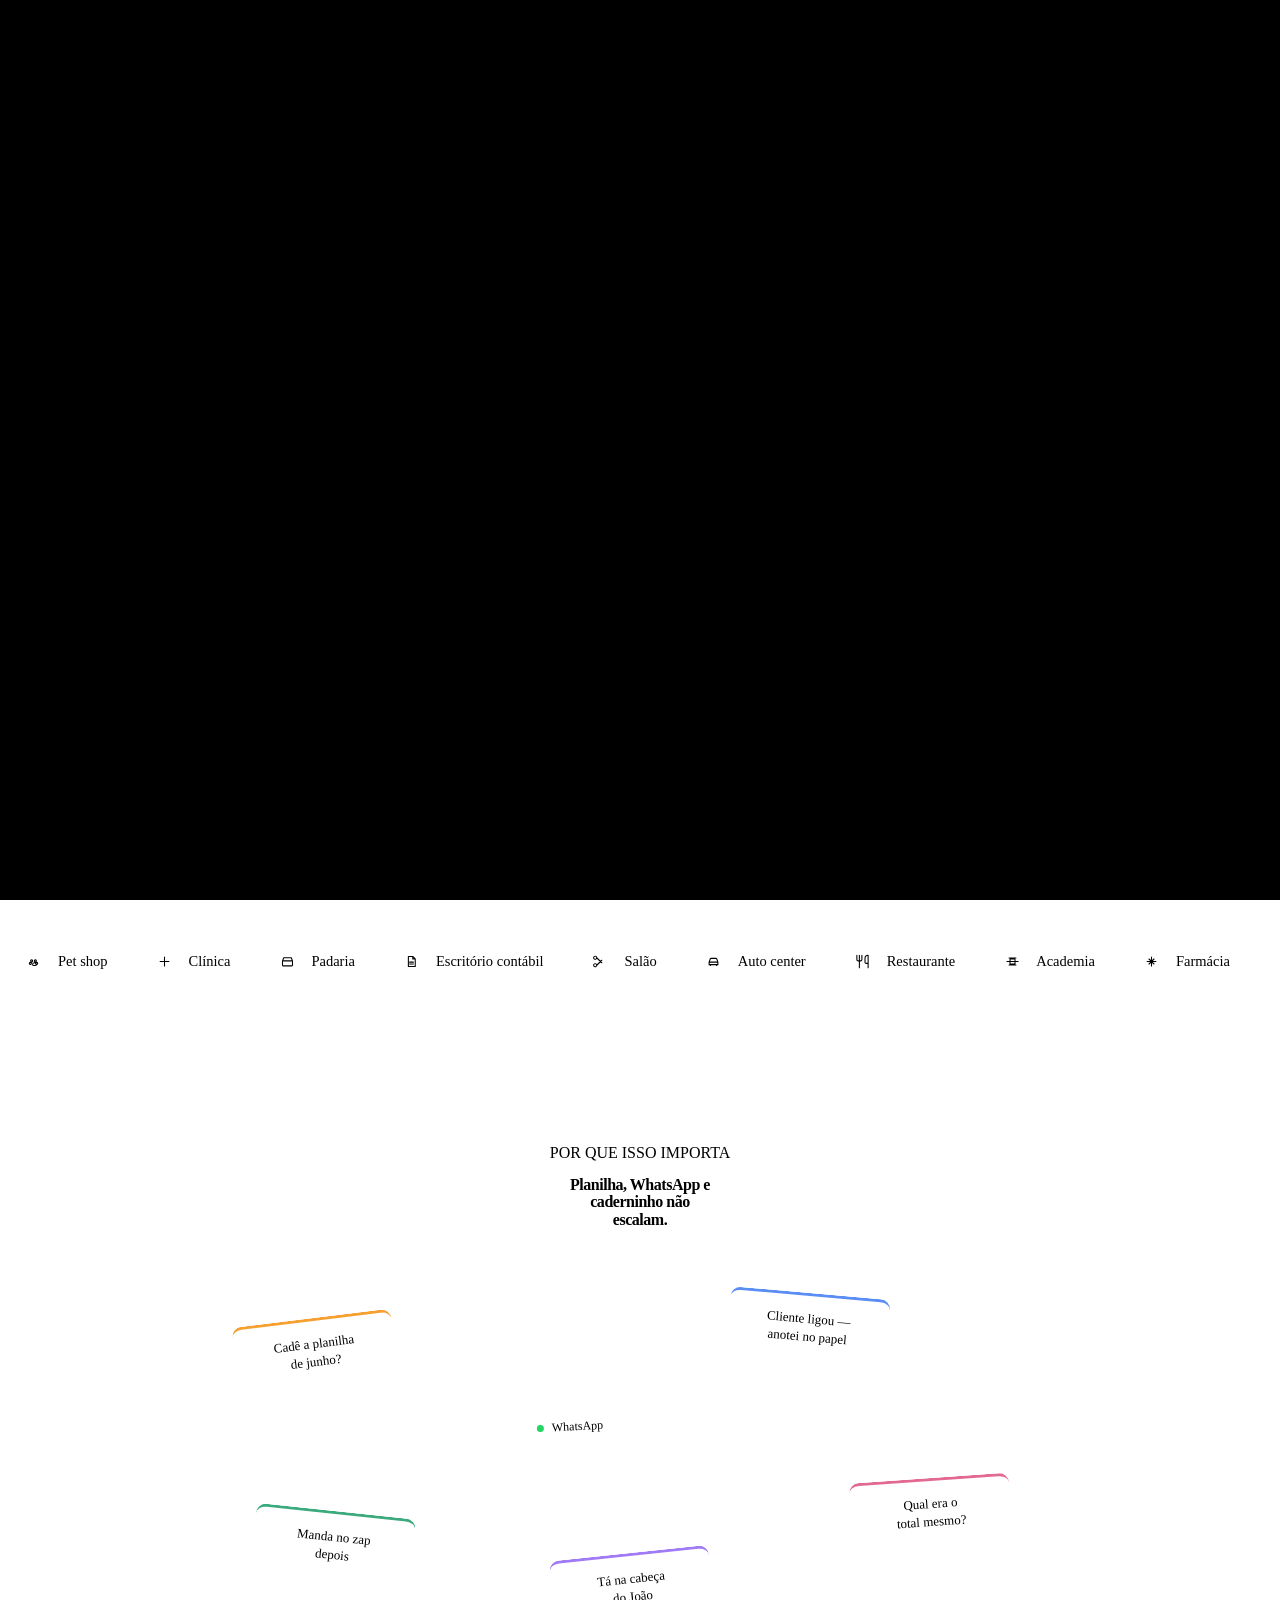
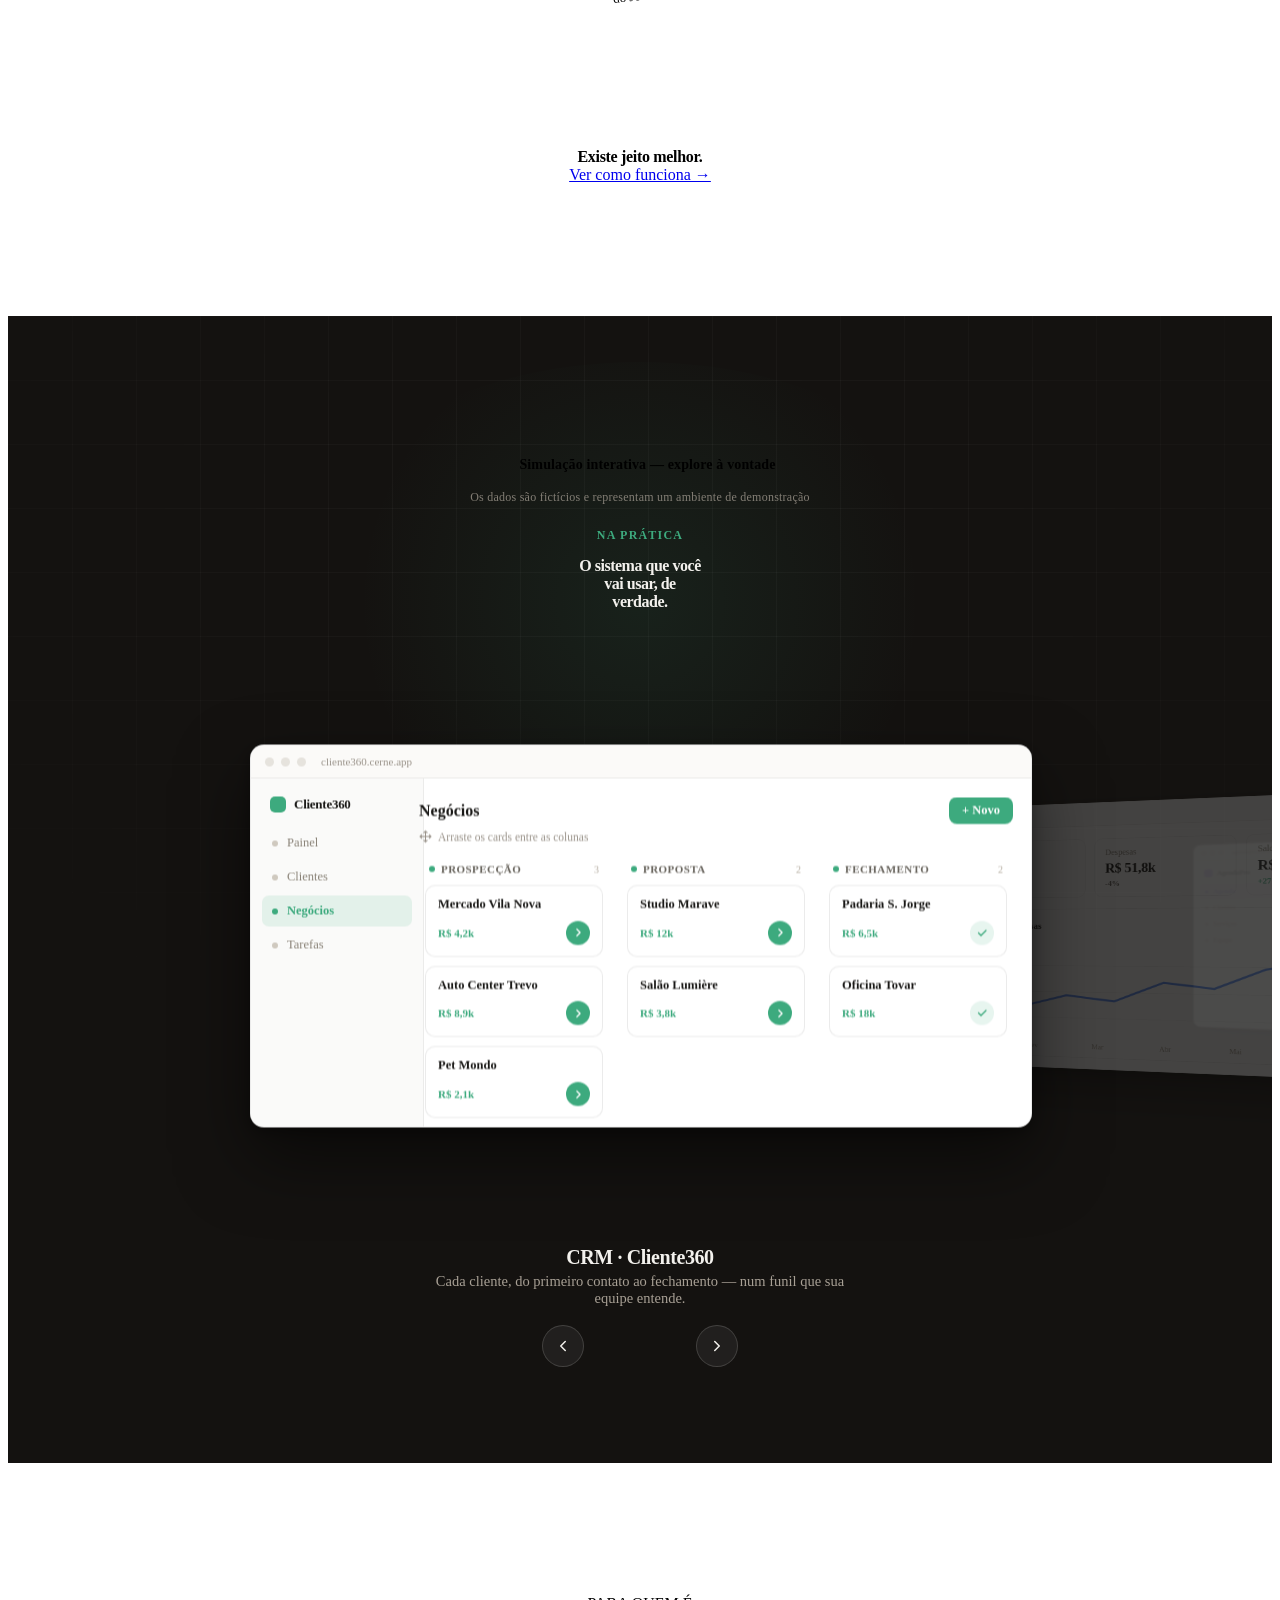
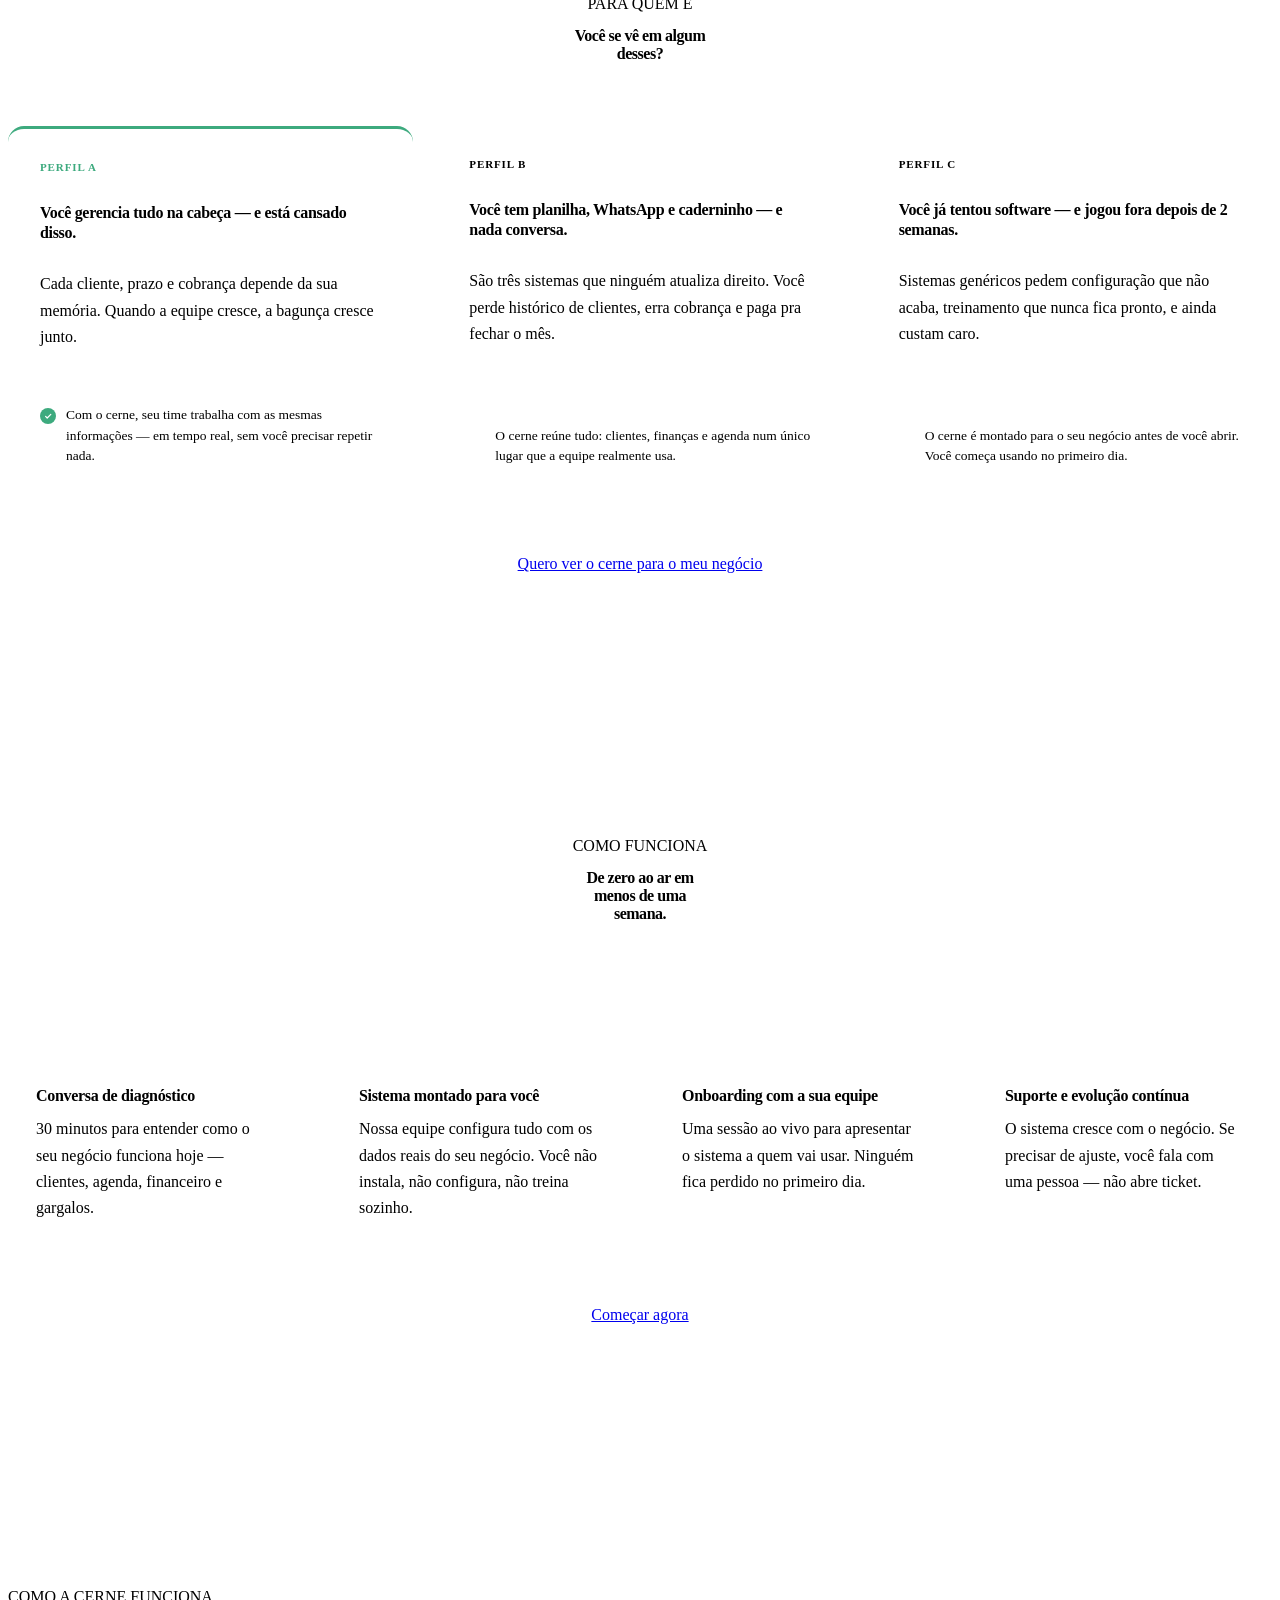
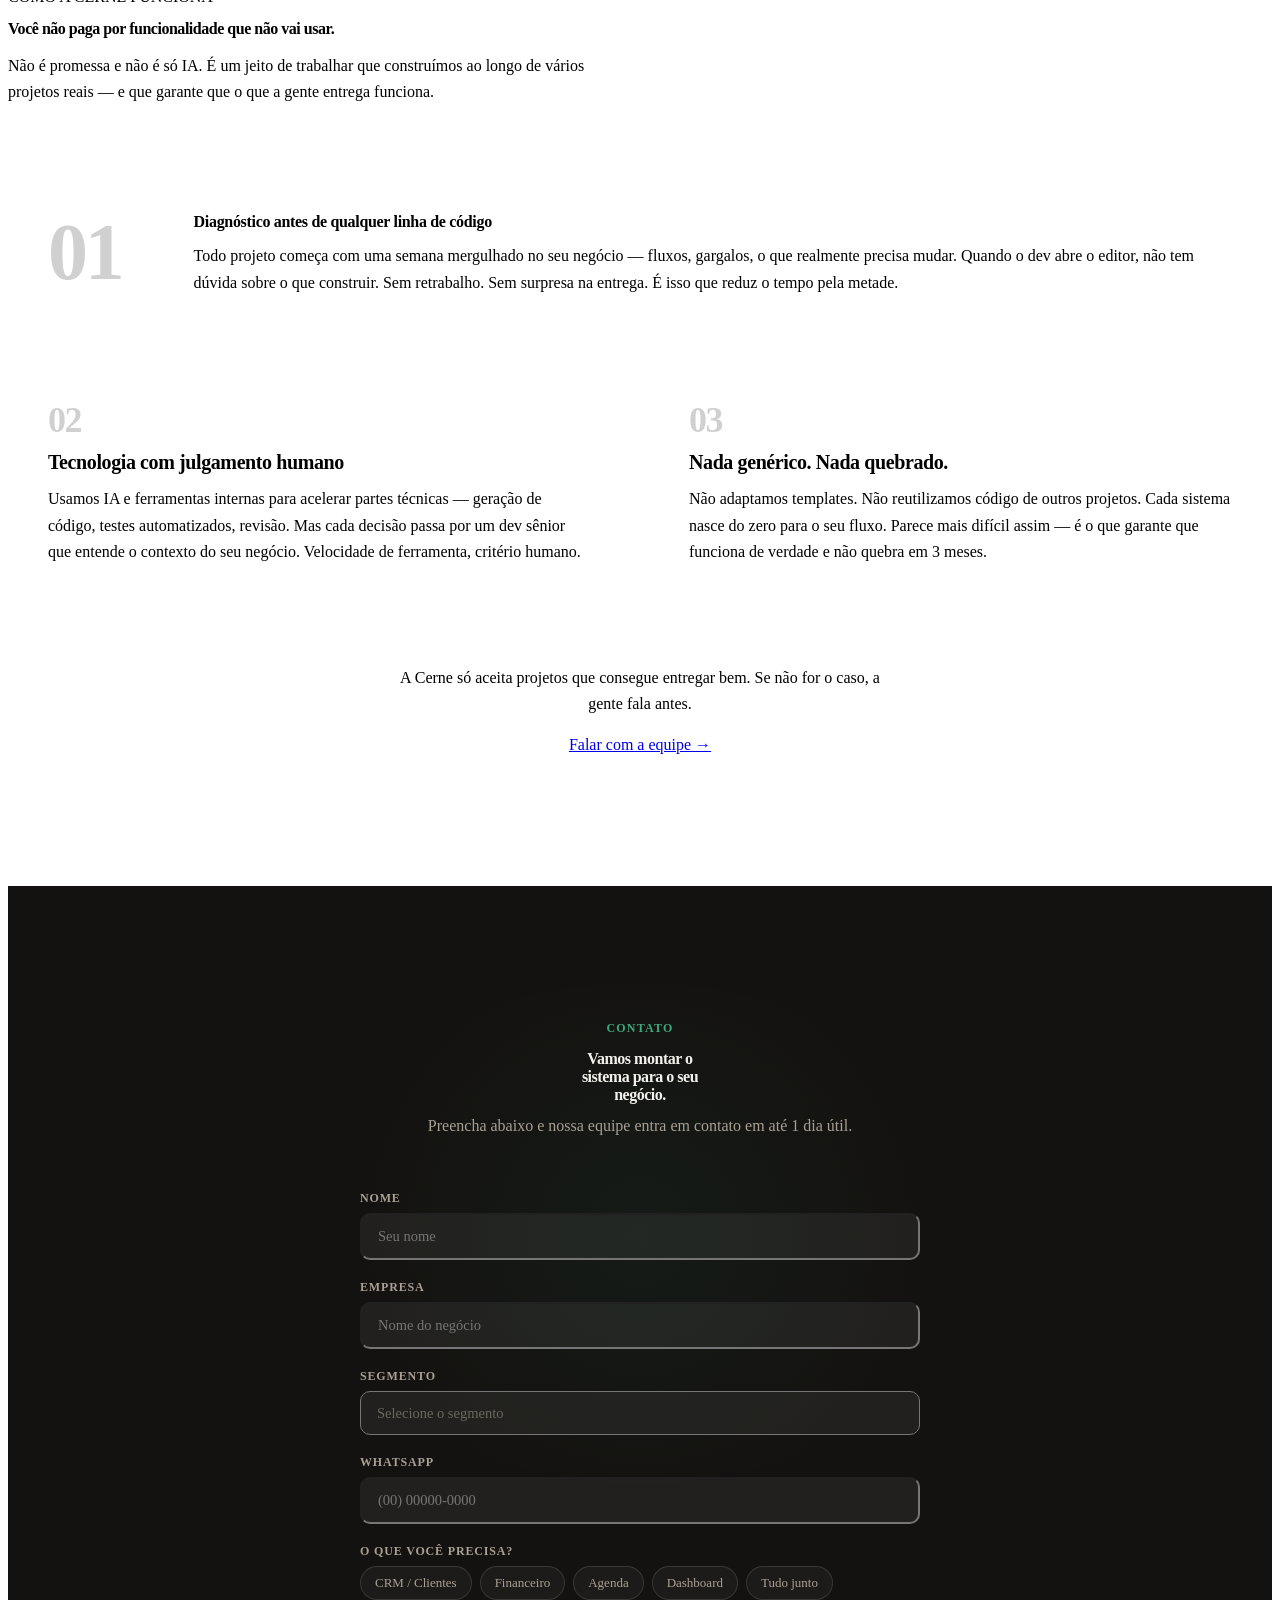
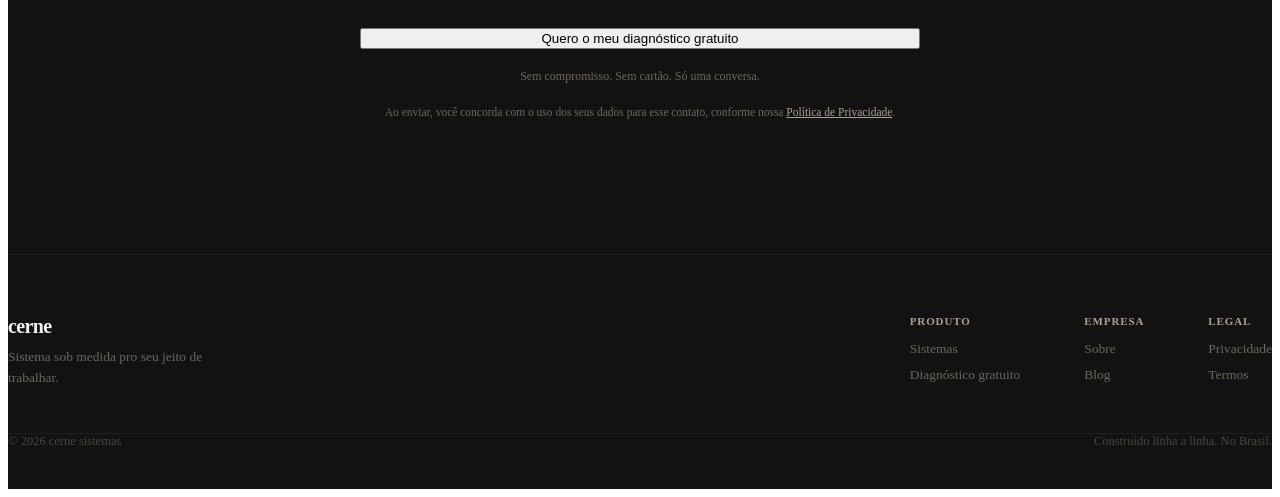
==== commit ab2fdb1f: "Fix: altura fixa das demos + link de privacidade com basePath correto" ====
--- a/index.html
+++ b/index.html
@@ -1,4 +1,4 @@
-<!DOCTYPE html><html lang="pt-BR" class="__variable_956988 __variable_d9d1d0 __variable_f321c8"><head><meta charSet="utf-8"/><meta name="viewport" content="width=device-width, initial-scale=1"/><link rel="stylesheet" href="/cerne-lp-v2/_next/static/css/b95816e7f55aa435.css" data-precedence="next"/><link rel="preload" as="script" fetchPriority="low" href="/cerne-lp-v2/_next/static/chunks/webpack-d43df06d58691452.js"/><script src="/cerne-lp-v2/_next/static/chunks/fd9d1056-4deabaee060d81e9.js" async=""></script><script src="/cerne-lp-v2/_next/static/chunks/117-c8bb0883aa390d3a.js" async=""></script><script src="/cerne-lp-v2/_next/static/chunks/main-app-93261a1c151c7638.js" async=""></script><script src="/cerne-lp-v2/_next/static/chunks/app/page-4ad6484c3571077b.js" async=""></script><title>cerne — Sistema sob medida pro seu jeito de trabalhar</title><meta name="description" content="CRM, financeiro, agenda e dashboard construídos do zero para o seu negócio — não o contrário. Sistemas sob medida para pequenas e médias empresas."/><link rel="icon" href="/cerne-lp-v2/favicon.ico" type="image/x-icon" sizes="16x16"/><script src="/cerne-lp-v2/_next/static/chunks/polyfills-42372ed130431b0a.js" noModule=""></script></head><body class="antialiased"><div style="position:fixed;inset:0;z-index:9999;background:#000;transition:opacity 0.6s ease;opacity:1;pointer-events:auto"><video src="/cerne-lp-v2/intro.mp4" muted="" playsInline="" style="width:100%;height:100%;object-fit:cover"></video></div><header style="position:sticky;top:0;z-index:60;background:color-mix(in srgb, var(--surface-page) 84%, transparent);backdrop-filter:blur(12px);-webkit-backdrop-filter:blur(12px);border-bottom:1px solid var(--border-subtle)"><nav style="max-width:var(--container);margin:0 auto;height:70px;padding:0 var(--gutter);display:flex;align-items:center;justify-content:space-between"><span class="font-display" style="font-weight:700;font-size:23px;letter-spacing:-0.05em;color:var(--text-heading)">cerne</span><div style="display:flex;align-items:center"><a href="#contato" class="btn-primary btn-primary--sm"><span class="nav-cta-full">Falar com especialista</span><span class="nav-cta-short">Contato</span></a></div></nav><style>
+<!DOCTYPE html><html lang="pt-BR" class="__variable_956988 __variable_d9d1d0 __variable_f321c8"><head><meta charSet="utf-8"/><meta name="viewport" content="width=device-width, initial-scale=1"/><link rel="stylesheet" href="/cerne-lp-v2/_next/static/css/b95816e7f55aa435.css" data-precedence="next"/><link rel="preload" as="script" fetchPriority="low" href="/cerne-lp-v2/_next/static/chunks/webpack-d43df06d58691452.js"/><script src="/cerne-lp-v2/_next/static/chunks/fd9d1056-4deabaee060d81e9.js" async=""></script><script src="/cerne-lp-v2/_next/static/chunks/117-c8bb0883aa390d3a.js" async=""></script><script src="/cerne-lp-v2/_next/static/chunks/main-app-93261a1c151c7638.js" async=""></script><script src="/cerne-lp-v2/_next/static/chunks/app/page-6a19eff23f7de4f1.js" async=""></script><title>cerne — Sistema sob medida pro seu jeito de trabalhar</title><meta name="description" content="CRM, financeiro, agenda e dashboard construídos do zero para o seu negócio — não o contrário. Sistemas sob medida para pequenas e médias empresas."/><link rel="icon" href="/cerne-lp-v2/favicon.ico" type="image/x-icon" sizes="16x16"/><script src="/cerne-lp-v2/_next/static/chunks/polyfills-42372ed130431b0a.js" noModule=""></script></head><body class="antialiased"><div style="position:fixed;inset:0;z-index:9999;background:#000;transition:opacity 0.6s ease;opacity:1;pointer-events:auto"><video src="/cerne-lp-v2/intro.mp4" muted="" playsInline="" style="width:100%;height:100%;object-fit:cover"></video></div><header style="position:sticky;top:0;z-index:60;background:color-mix(in srgb, var(--surface-page) 84%, transparent);backdrop-filter:blur(12px);-webkit-backdrop-filter:blur(12px);border-bottom:1px solid var(--border-subtle)"><nav style="max-width:var(--container);margin:0 auto;height:70px;padding:0 var(--gutter);display:flex;align-items:center;justify-content:space-between"><span class="font-display" style="font-weight:700;font-size:23px;letter-spacing:-0.05em;color:var(--text-heading)">cerne</span><div style="display:flex;align-items:center"><a href="#contato" class="btn-primary btn-primary--sm"><span class="nav-cta-full">Falar com especialista</span><span class="nav-cta-short">Contato</span></a></div></nav><style>
         .nav-cta-short { display: none; }
         @media (max-width: 520px) {
           .nav-cta-full { display: none; }
@@ -9,7 +9,7 @@
 anotei no papel</div><div style="position:absolute;left:74%;top:46%;transform:rotate(-4deg);width:132px;padding:14px 14px 16px;background:var(--surface-card);border-radius:10px;border-top:3px solid #E2698F;box-shadow:var(--shadow-md);font-family:var(--font-geist-sans);font-size:13px;font-weight:500;line-height:1.4;color:var(--text-heading);white-space:pre-line;animation:cerneFloat 4.8s ease-in-out 0.6s infinite">Qual era o
 total mesmo?</div><div style="position:absolute;left:6%;top:54%;transform:rotate(6deg);width:132px;padding:14px 14px 16px;background:var(--surface-card);border-radius:10px;border-top:3px solid #3DAA7E;box-shadow:var(--shadow-md);font-family:var(--font-geist-sans);font-size:13px;font-weight:500;line-height:1.4;color:var(--text-heading);white-space:pre-line;animation:cerneFloat 5.2s ease-in-out 0.8999999999999999s infinite">Manda no zap
 depois</div><div style="position:absolute;left:40%;top:64%;transform:rotate(-6deg);width:132px;padding:14px 14px 16px;background:var(--surface-card);border-radius:10px;border-top:3px solid #A07BF5;box-shadow:var(--shadow-md);font-family:var(--font-geist-sans);font-size:13px;font-weight:500;line-height:1.4;color:var(--text-heading);white-space:pre-line;animation:cerneFloat 5.6s ease-in-out 1.2s infinite">Tá na cabeça
-do João</div><div class="font-mono" style="position:absolute;left:42%;top:34%;transform:translate(-50%,-50%) rotate(-3deg);display:inline-flex;align-items:center;gap:8px;padding:9px 15px;background:var(--surface-card);border:1px solid var(--border-subtle);border-radius:99px;box-shadow:var(--shadow-sm);font-size:12px;color:var(--text-muted)"><span style="width:7px;height:7px;border-radius:50%;background:#25D366"></span>WhatsApp</div></div><p class="font-display" style="font-weight:600;font-size:var(--text-2xl);letter-spacing:-0.02em;color:var(--text-heading);margin:clamp(28px,5vw,44px) auto 0">Existe jeito melhor.</p><a href="#showcase" class="btn-primary" style="margin-top:24px">Ver como funciona →</a></div></section><section id="showcase" style="position:relative;overflow:hidden;background:#141210;padding:clamp(72px,12vw,132px) 0 clamp(56px,9vw,96px)"><div aria-hidden="true" style="position:absolute;inset:0;background-image:linear-gradient(rgba(255,255,255,0.03) 1px, transparent 1px), linear-gradient(90deg, rgba(255,255,255,0.03) 1px, transparent 1px);background-size:64px 64px;-webkit-mask-image:radial-gradient(110% 70% at 50% 18%, black 18%, transparent 70%);mask-image:radial-gradient(110% 70% at 50% 18%, black 18%, transparent 70%)"></div><div aria-hidden="true" style="position:absolute;top:4%;left:50%;transform:translateX(-50%);width:720px;height:480px;border-radius:50%;background:radial-gradient(circle, rgba(61,170,126,0.10) 0%, transparent 65%);pointer-events:none"></div><div style="position:relative;max-width:var(--container);margin:0 auto;padding:0 var(--gutter);text-align:center;margin-bottom:clamp(32px,5vw,56px)"><div style="display:flex;flex-direction:column;align-items:center;gap:8px;margin-bottom:20px"><div class="font-sans" style="display:inline-flex;align-items:center;gap:8px;padding:9px 22px;border-radius:var(--radius-pill);font-size:14px;font-weight:600;letter-spacing:0.01em;background:color-mix(in srgb, var(--mint) 12%, transparent);color:var(--mint);border:1px solid color-mix(in srgb, var(--mint) 24%, transparent)"><span aria-hidden="true" style="width:7px;height:7px;border-radius:50%;background:var(--mint);flex-shrink:0;animation:cernePulse 1.8s var(--ease-out) infinite"></span>Simulação interativa — explore à vontade</div><span class="font-sans" style="font-size:12px;color:rgba(168,160,149,0.75);letter-spacing:0.02em">Os dados são fictícios e representam um ambiente de demonstração</span></div><span class="font-sans" style="font-size:12px;font-weight:600;text-transform:uppercase;letter-spacing:0.1em;color:#3DAA7E">NA PRÁTICA</span><h2 class="font-display" style="font-weight:700;font-size:var(--display-sm);letter-spacing:-0.03em;line-height:1.1;color:#F3F1ED;max-width:16ch;margin:14px auto 0">O sistema que você vai usar, de verdade.</h2></div><div style="position:relative;height:clamp(370px,50vw,540px);perspective:2100px;margin-bottom:40px"><div style="position:absolute;top:50%;left:50%;width:min(780px, 92vw);transform:translate(-50%,-50%) translateX(0%) scale(1) rotateY(0deg);opacity:1;z-index:40;filter:brightness(1) blur(0px);transform-style:preserve-3d;transition:transform 620ms var(--ease-out), opacity 620ms var(--ease-out), filter 620ms var(--ease-out);cursor:default;pointer-events:auto"><div style="width:100%;border-radius:14px;overflow:hidden;background:#FFFFFF;border:1px solid rgba(0,0,0,0.08);box-shadow:0 30px 70px rgba(0,0,0,0.5), 0 4px 14px rgba(0,0,0,0.3)"><div style="display:flex;align-items:center;gap:7px;padding:10px 14px;border-bottom:1px solid rgba(0,0,0,0.06);background:#FBFAF8"><span style="width:9px;height:9px;border-radius:50%;background:#E6E3DD"></span><span style="width:9px;height:9px;border-radius:50%;background:#E6E3DD"></span><span style="width:9px;height:9px;border-radius:50%;background:#E6E3DD"></span><span class="font-mono" style="margin-left:8px;font-size:11px;color:#9A938A">cliente360.cerne.app</span></div><div style="display:grid;grid-template-columns:150px 1fr;min-height:348px"><div style="border-right:1px solid rgba(0,0,0,0.06);background:#FAFAF9;padding:14px 11px;display:flex;flex-direction:column;gap:3px;min-width:150px"><div style="display:flex;align-items:center;gap:8px;padding:4px 8px 12px"><span style="width:16px;height:16px;border-radius:5px;background:#3DAA7E;flex-shrink:0"></span><span class="font-display" style="font-weight:700;font-size:13px;letter-spacing:-0.02em;color:#1A1917">Cliente360</span></div><div style="display:flex;align-items:center;gap:9px;padding:8px 10px;border-radius:7px;background:transparent;color:#8A8378;font-family:var(--font-geist-sans);font-size:12.5px;font-weight:500;cursor:default"><span style="width:6px;height:6px;border-radius:50%;background:#CFC9BF"></span>Painel</div><div style="display:flex;align-items:center;gap:9px;padding:8px 10px;border-radius:7px;background:transparent;color:#8A8378;font-family:var(--font-geist-sans);font-size:12.5px;font-weight:500;cursor:default"><span style="width:6px;height:6px;border-radius:50%;background:#CFC9BF"></span>Clientes</div><div style="display:flex;align-items:center;gap:9px;padding:8px 10px;border-radius:7px;background:rgba(61,170,126,0.12);color:#3DAA7E;font-family:var(--font-geist-sans);font-size:12.5px;font-weight:600;cursor:default"><span style="width:6px;height:6px;border-radius:50%;background:#3DAA7E"></span>Negócios</div><div style="display:flex;align-items:center;gap:9px;padding:8px 10px;border-radius:7px;background:transparent;color:#8A8378;font-family:var(--font-geist-sans);font-size:12.5px;font-weight:500;cursor:default"><span style="width:6px;height:6px;border-radius:50%;background:#CFC9BF"></span>Tarefas</div></div><div style="padding:18px"><div style="display:flex;justify-content:space-between;align-items:center;margin-bottom:6px"><span class="font-display" style="font-weight:600;font-size:16px;color:#1A1917">Negócios</span><span class="font-sans" style="font-size:12.5px;font-weight:600;color:#fff;background:#3DAA7E;padding:6px 13px;border-radius:8px;cursor:pointer">+ Novo</span></div><div class="font-sans" style="display:flex;align-items:center;gap:6px;margin-bottom:14px;font-size:11.5px;color:#9A938A"><svg width="13" height="13" viewBox="0 0 24 24" fill="none" stroke="currentColor" stroke-width="2" stroke-linecap="round" stroke-linejoin="round"><path d="M5 9l-3 3 3 3M9 5l3-3 3 3M15 19l-3 3-3-3M19 9l3 3-3 3M2 12h20M12 2v20"></path></svg>Arraste os cards entre as colunas</div><div style="display:grid;grid-template-columns:1fr 1fr 1fr;gap:12px;align-items:start"><div style="border-radius:11px;padding:6px;background:transparent;outline:1.5px dashed transparent;transition:background-color 150ms ease"><div style="display:flex;align-items:center;justify-content:space-between;margin-bottom:10px;padding:0 4px"><div style="display:flex;align-items:center;gap:6px"><span style="width:6px;height:6px;border-radius:50%;background:#3DAA7E"></span><span class="font-sans" style="font-size:11px;font-weight:600;color:#6B6760;text-transform:uppercase;letter-spacing:0.04em">Prospecção</span></div><span class="font-mono" style="font-size:10px;color:#B6AEA2">3</span></div><div style="display:flex;flex-direction:column;gap:9px;min-height:96px"><div draggable="true" style="border:1px solid rgba(0,0,0,0.08);border-radius:10px;padding:11px 12px;background:#fff;cursor:grab;opacity:1;animation:cerneBreathe 3.6s ease 0s infinite"><div class="font-sans" style="font-size:12.5px;font-weight:600;color:#1A1917;margin-bottom:8px;line-height:1.25">Mercado Vila Nova</div><div style="display:flex;align-items:center;justify-content:space-between"><span class="font-mono" style="font-size:11px;font-weight:600;color:#3DAA7E">R$ 4,2k</span><button style="display:inline-flex;align-items:center;justify-content:center;width:24px;height:24px;border-radius:50%;border:none;background:#3DAA7E;color:#fff;cursor:pointer;padding:0"><svg width="13" height="13" viewBox="0 0 24 24" fill="none" stroke="currentColor" stroke-width="2.4" stroke-linecap="round" stroke-linejoin="round"><path d="M9 18l6-6-6-6"></path></svg></button></div></div><div draggable="true" style="border:1px solid rgba(0,0,0,0.08);border-radius:10px;padding:11px 12px;background:#fff;cursor:grab;opacity:1;animation:cerneBreathe 3.6s ease 0.6s infinite"><div class="font-sans" style="font-size:12.5px;font-weight:600;color:#1A1917;margin-bottom:8px;line-height:1.25">Auto Center Trevo</div><div style="display:flex;align-items:center;justify-content:space-between"><span class="font-mono" style="font-size:11px;font-weight:600;color:#3DAA7E">R$ 8,9k</span><button style="display:inline-flex;align-items:center;justify-content:center;width:24px;height:24px;border-radius:50%;border:none;background:#3DAA7E;color:#fff;cursor:pointer;padding:0"><svg width="13" height="13" viewBox="0 0 24 24" fill="none" stroke="currentColor" stroke-width="2.4" stroke-linecap="round" stroke-linejoin="round"><path d="M9 18l6-6-6-6"></path></svg></button></div></div><div draggable="true" style="border:1px solid rgba(0,0,0,0.08);border-radius:10px;padding:11px 12px;background:#fff;cursor:grab;opacity:1;animation:cerneBreathe 3.6s ease 1.2s infinite"><div class="font-sans" style="font-size:12.5px;font-weight:600;color:#1A1917;margin-bottom:8px;line-height:1.25">Pet Mondo</div><div style="display:flex;align-items:center;justify-content:space-between"><span class="font-mono" style="font-size:11px;font-weight:600;color:#3DAA7E">R$ 2,1k</span><button style="display:inline-flex;align-items:center;justify-content:center;width:24px;height:24px;border-radius:50%;border:none;background:#3DAA7E;color:#fff;cursor:pointer;padding:0"><svg width="13" height="13" viewBox="0 0 24 24" fill="none" stroke="currentColor" stroke-width="2.4" stroke-linecap="round" stroke-linejoin="round"><path d="M9 18l6-6-6-6"></path></svg></button></div></div></div></div><div style="border-radius:11px;padding:6px;background:transparent;outline:1.5px dashed transparent;transition:background-color 150ms ease"><div style="display:flex;align-items:center;justify-content:space-between;margin-bottom:10px;padding:0 4px"><div style="display:flex;align-items:center;gap:6px"><span style="width:6px;height:6px;border-radius:50%;background:#3DAA7E"></span><span class="font-sans" style="font-size:11px;font-weight:600;color:#6B6760;text-transform:uppercase;letter-spacing:0.04em">Proposta</span></div><span class="font-mono" style="font-size:10px;color:#B6AEA2">2</span></div><div style="display:flex;flex-direction:column;gap:9px;min-height:96px"><div draggable="true" style="border:1px solid rgba(0,0,0,0.08);border-radius:10px;padding:11px 12px;background:#fff;cursor:grab;opacity:1;animation:cerneBreathe 3.6s ease 0s infinite"><div class="font-sans" style="font-size:12.5px;font-weight:600;color:#1A1917;margin-bottom:8px;line-height:1.25">Studio Marave</div><div style="display:flex;align-items:center;justify-content:space-between"><span class="font-mono" style="font-size:11px;font-weight:600;color:#3DAA7E">R$ 12k</span><button style="display:inline-flex;align-items:center;justify-content:center;width:24px;height:24px;border-radius:50%;border:none;background:#3DAA7E;color:#fff;cursor:pointer;padding:0"><svg width="13" height="13" viewBox="0 0 24 24" fill="none" stroke="currentColor" stroke-width="2.4" stroke-linecap="round" stroke-linejoin="round"><path d="M9 18l6-6-6-6"></path></svg></button></div></div><div draggable="true" style="border:1px solid rgba(0,0,0,0.08);border-radius:10px;padding:11px 12px;background:#fff;cursor:grab;opacity:1;animation:cerneBreathe 3.6s ease 0.6s infinite"><div class="font-sans" style="font-size:12.5px;font-weight:600;color:#1A1917;margin-bottom:8px;line-height:1.25">Salão Lumière</div><div style="display:flex;align-items:center;justify-content:space-between"><span class="font-mono" style="font-size:11px;font-weight:600;color:#3DAA7E">R$ 3,8k</span><button style="display:inline-flex;align-items:center;justify-content:center;width:24px;height:24px;border-radius:50%;border:none;background:#3DAA7E;color:#fff;cursor:pointer;padding:0"><svg width="13" height="13" viewBox="0 0 24 24" fill="none" stroke="currentColor" stroke-width="2.4" stroke-linecap="round" stroke-linejoin="round"><path d="M9 18l6-6-6-6"></path></svg></button></div></div></div></div><div style="border-radius:11px;padding:6px;background:transparent;outline:1.5px dashed transparent;transition:background-color 150ms ease"><div style="display:flex;align-items:center;justify-content:space-between;margin-bottom:10px;padding:0 4px"><div style="display:flex;align-items:center;gap:6px"><span style="width:6px;height:6px;border-radius:50%;background:#3DAA7E"></span><span class="font-sans" style="font-size:11px;font-weight:600;color:#6B6760;text-transform:uppercase;letter-spacing:0.04em">Fechamento</span></div><span class="font-mono" style="font-size:10px;color:#B6AEA2">2</span></div><div style="display:flex;flex-direction:column;gap:9px;min-height:96px"><div draggable="true" style="border:1px solid rgba(0,0,0,0.08);border-radius:10px;padding:11px 12px;background:#fff;cursor:grab;opacity:1;animation:cerneBreathe 3.6s ease 0s infinite"><div class="font-sans" style="font-size:12.5px;font-weight:600;color:#1A1917;margin-bottom:8px;line-height:1.25">Padaria S. Jorge</div><div style="display:flex;align-items:center;justify-content:space-between"><span class="font-mono" style="font-size:11px;font-weight:600;color:#3DAA7E">R$ 6,5k</span><span style="display:inline-flex;align-items:center;justify-content:center;width:24px;height:24px;border-radius:50%;background:rgba(61,170,126,0.12);color:#3DAA7E"><svg width="12" height="12" viewBox="0 0 24 24" fill="none" stroke="currentColor" stroke-width="2.6" stroke-linecap="round" stroke-linejoin="round"><path d="M5 12l5 5L20 7"></path></svg></span></div></div><div draggable="true" style="border:1px solid rgba(0,0,0,0.08);border-radius:10px;padding:11px 12px;background:#fff;cursor:grab;opacity:1;animation:cerneBreathe 3.6s ease 0.6s infinite"><div class="font-sans" style="font-size:12.5px;font-weight:600;color:#1A1917;margin-bottom:8px;line-height:1.25">Oficina Tovar</div><div style="display:flex;align-items:center;justify-content:space-between"><span class="font-mono" style="font-size:11px;font-weight:600;color:#3DAA7E">R$ 18k</span><span style="display:inline-flex;align-items:center;justify-content:center;width:24px;height:24px;border-radius:50%;background:rgba(61,170,126,0.12);color:#3DAA7E"><svg width="12" height="12" viewBox="0 0 24 24" fill="none" stroke="currentColor" stroke-width="2.6" stroke-linecap="round" stroke-linejoin="round"><path d="M5 12l5 5L20 7"></path></svg></span></div></div></div></div></div></div></div></div></div><div style="position:absolute;top:50%;left:50%;width:min(780px, 92vw);transform:translate(-50%,-50%) translateX(60%) scale(0.7) rotateY(-28deg);opacity:0.52;z-index:30;filter:brightness(0.44) blur(0.7px);transform-style:preserve-3d;transition:transform 620ms var(--ease-out), opacity 620ms var(--ease-out), filter 620ms var(--ease-out);cursor:pointer;pointer-events:auto"><div style="width:100%;border-radius:14px;overflow:hidden;background:#FFFFFF;border:1px solid rgba(0,0,0,0.08);box-shadow:0 30px 70px rgba(0,0,0,0.5), 0 4px 14px rgba(0,0,0,0.3)"><div style="display:flex;align-items:center;gap:7px;padding:10px 14px;border-bottom:1px solid rgba(0,0,0,0.06);background:#FBFAF8"><span style="width:9px;height:9px;border-radius:50%;background:#E6E3DD"></span><span style="width:9px;height:9px;border-radius:50%;background:#E6E3DD"></span><span style="width:9px;height:9px;border-radius:50%;background:#E6E3DD"></span><span class="font-mono" style="margin-left:8px;font-size:11px;color:#9A938A">financeiro.cerne.app</span></div><div style="display:grid;grid-template-columns:150px 1fr;min-height:348px"><div style="border-right:1px solid rgba(0,0,0,0.06);background:#FAFAF9;padding:14px 11px;display:flex;flex-direction:column;gap:3px;min-width:150px"><div style="display:flex;align-items:center;gap:8px;padding:4px 8px 12px"><span style="width:16px;height:16px;border-radius:5px;background:#5B8EF5"></span><span class="font-display" style="font-weight:700;font-size:13px;letter-spacing:-0.02em;color:#1A1917">Financeiro</span></div><div style="display:flex;align-items:center;gap:9px;padding:8px 10px;border-radius:7px;background:rgba(91,142,245,0.12);color:#5B8EF5;font-family:var(--font-geist-sans);font-size:12.5px;font-weight:600;cursor:pointer"><span style="width:6px;height:6px;border-radius:50%;background:#5B8EF5"></span>Visão geral</div><div style="display:flex;align-items:center;gap:9px;padding:8px 10px;border-radius:7px;background:transparent;color:#8A8378;font-family:var(--font-geist-sans);font-size:12.5px;font-weight:500;cursor:pointer"><span style="width:6px;height:6px;border-radius:50%;background:#CFC9BF"></span>Receitas</div><div style="display:flex;align-items:center;gap:9px;padding:8px 10px;border-radius:7px;background:transparent;color:#8A8378;font-family:var(--font-geist-sans);font-size:12.5px;font-weight:500;cursor:pointer"><span style="width:6px;height:6px;border-radius:50%;background:#CFC9BF"></span>Despesas</div><div style="display:flex;align-items:center;gap:9px;padding:8px 10px;border-radius:7px;background:transparent;color:#8A8378;font-family:var(--font-geist-sans);font-size:12.5px;font-weight:500;cursor:default"><span style="width:6px;height:6px;border-radius:50%;background:#CFC9BF"></span>Fluxo</div></div><div style="padding:18px"><div style="display:grid;grid-template-columns:1fr 1fr 1fr;gap:12px;margin-bottom:16px"><div style="border:1px solid rgba(0,0,0,0.07);border-radius:11px;padding:13px 14px"><div class="font-sans" style="font-size:11.5px;color:#8A8378;margin-bottom:6px">Receita</div><div class="font-display tnum" style="font-weight:700;font-size:19px;color:#1A1917;letter-spacing:-0.02em;display:block">R$ 84,2k</div><div class="font-mono" style="font-size:11px;font-weight:600;color:#5B8EF5;margin-top:4px">+12%</div></div><div style="border:1px solid rgba(0,0,0,0.07);border-radius:11px;padding:13px 14px"><div class="font-sans" style="font-size:11.5px;color:#8A8378;margin-bottom:6px">Despesas</div><div class="font-display tnum" style="font-weight:700;font-size:19px;color:#1A1917;letter-spacing:-0.02em;display:block">R$ 51,8k</div><div class="font-mono" style="font-size:11px;font-weight:600;color:#6B6760;margin-top:4px">-4%</div></div><div style="border:1px solid rgba(0,0,0,0.07);border-radius:11px;padding:13px 14px"><div class="font-sans" style="font-size:11.5px;color:#8A8378;margin-bottom:6px">Saldo</div><div class="font-display tnum" style="font-weight:700;font-size:19px;color:#1A1917;letter-spacing:-0.02em;display:block">R$ 32,4k</div><div class="font-mono" style="font-size:11px;font-weight:600;color:#3DAA7E;margin-top:4px">+27%</div></div></div><div><div style="border:1px solid rgba(0,0,0,0.07);border-radius:11px;padding:16px 16px 10px;animation:cerneFadeIn 180ms ease"><div style="display:flex;align-items:center;justify-content:space-between;margin-bottom:12px"><span class="font-sans" style="font-size:13px;font-weight:600;color:#1A1917">Receita vs. despesas</span><div style="display:flex;gap:12px"><span class="font-sans" style="display:inline-flex;align-items:center;gap:5px;font-size:10.5px;color:#6B6760"><span style="width:8px;height:8px;border-radius:2px;background:#5B8EF5"></span>Receita</span><span class="font-sans" style="display:inline-flex;align-items:center;gap:5px;font-size:10.5px;color:#6B6760"><span style="width:8px;height:8px;border-radius:2px;background:#C9B79B"></span>Despesas</span></div></div><svg viewBox="0 0 320 110" style="width:100%;height:138px;overflow:visible"><line x1="0" y1="30" x2="320" y2="30" stroke="rgba(0,0,0,0.05)" stroke-width="1"></line><line x1="0" y1="60" x2="320" y2="60" stroke="rgba(0,0,0,0.05)" stroke-width="1"></line><line x1="0" y1="90" x2="320" y2="90" stroke="rgba(0,0,0,0.05)" stroke-width="1"></line><path d="M0 78 L53 64 L106 70 L160 48 L213 54 L266 32 L320 24 L320 110 L0 110 Z" fill="rgba(91,142,245,0.14)" style="opacity:0;animation:cerneFadeIn 0.9s ease 0.5s forwards"></path><path d="M0 92 L53 88 L106 84 L160 86 L213 78 L266 80 L320 72" fill="none" stroke="#C9B79B" stroke-width="2" stroke-dasharray="4 4" stroke-linecap="round" style="opacity:0;animation:cerneFadeIn 0.7s ease 0.7s forwards"></path><path d="M0 78 L53 64 L106 70 L160 48 L213 54 L266 32 L320 24" fill="none" stroke="#5B8EF5" stroke-width="2.4" stroke-linecap="round" stroke-linejoin="round" pathLength="1" style="stroke-dasharray:1;animation:cerneDrawLine 1.4s var(--ease-out) forwards"></path></svg><div class="font-mono" style="display:flex;justify-content:space-between;font-size:10px;color:#A89F92;margin-top:6px"><span>Jan</span><span>Fev</span><span>Mar</span><span>Abr</span><span>Mai</span><span>Jun</span><span>Jul</span></div></div></div></div></div></div></div><div style="position:absolute;top:50%;left:50%;width:min(780px, 92vw);transform:translate(-50%,-50%) translateX(100%) scale(0.52) rotateY(-32deg);opacity:0.26;z-index:20;filter:brightness(0.3) blur(1.5px);transform-style:preserve-3d;transition:transform 620ms var(--ease-out), opacity 620ms var(--ease-out), filter 620ms var(--ease-out);cursor:pointer;pointer-events:auto"><div style="width:100%;border-radius:14px;overflow:hidden;background:#FFFFFF;border:1px solid rgba(0,0,0,0.08);box-shadow:0 30px 70px rgba(0,0,0,0.5), 0 4px 14px rgba(0,0,0,0.3)"><div style="display:flex;align-items:center;gap:7px;padding:10px 14px;border-bottom:1px solid rgba(0,0,0,0.06);background:#FBFAF8"><span style="width:9px;height:9px;border-radius:50%;background:#E6E3DD"></span><span style="width:9px;height:9px;border-radius:50%;background:#E6E3DD"></span><span style="width:9px;height:9px;border-radius:50%;background:#E6E3DD"></span><span class="font-mono" style="margin-left:8px;font-size:11px;color:#9A938A">agendapro.cerne.app</span></div><div style="display:grid;grid-template-columns:150px 1fr;min-height:348px"><div style="border-right:1px solid rgba(0,0,0,0.06);background:#FAFAF9;padding:14px 11px;display:flex;flex-direction:column;gap:3px;min-width:150px"><div style="display:flex;align-items:center;gap:8px;padding:4px 8px 12px"><span style="width:16px;height:16px;border-radius:5px;background:#A07BF5"></span><span class="font-display" style="font-weight:700;font-size:13px;letter-spacing:-0.02em;color:#1A1917">AgendaPro</span></div><div style="display:flex;align-items:center;gap:9px;padding:8px 10px;border-radius:7px;background:rgba(160,123,245,0.12);color:#A07BF5;font-family:var(--font-geist-sans);font-size:12.5px;font-weight:600"><span style="width:6px;height:6px;border-radius:50%;background:#A07BF5"></span>Agenda</div><div style="display:flex;align-items:center;gap:9px;padding:8px 10px;border-radius:7px;background:transparent;color:#8A8378;font-family:var(--font-geist-sans);font-size:12.5px;font-weight:500"><span style="width:6px;height:6px;border-radius:50%;background:#CFC9BF"></span>Clientes</div><div style="display:flex;align-items:center;gap:9px;padding:8px 10px;border-radius:7px;background:transparent;color:#8A8378;font-family:var(--font-geist-sans);font-size:12.5px;font-weight:500"><span style="width:6px;height:6px;border-radius:50%;background:#CFC9BF"></span>Serviços</div><div style="display:flex;align-items:center;gap:9px;padding:8px 10px;border-radius:7px;background:transparent;color:#8A8378;font-family:var(--font-geist-sans);font-size:12.5px;font-weight:500"><span style="width:6px;height:6px;border-radius:50%;background:#CFC9BF"></span>Equipe</div></div><div style="padding:18px"><div style="display:flex;justify-content:space-between;align-items:center;margin-bottom:14px"><span class="font-display" style="font-weight:600;font-size:16px;color:#1A1917">Esta semana</span><span class="font-sans" style="font-size:11.5px;color:#8A8378">10 – 14 jun</span></div><div style="display:grid;grid-template-columns:repeat(5,1fr);gap:8px"><div><div style="display:flex;align-items:center;justify-content:center;gap:5px;font-family:var(--font-geist-sans);font-size:11px;font-weight:600;color:#6B6760;padding-bottom:8px;border-bottom:1px solid rgba(0,0,0,0.06);margin-bottom:8px">Seg</div><div style="display:flex;flex-direction:column;gap:7px;min-height:172px"><div style="position:relative;border-radius:8px;padding:8px 9px;cursor:pointer;background:rgba(160,123,245,0.12);border-left:3px solid #A07BF5;box-shadow:none;animation:none;z-index:1"><div style="display:flex;align-items:center;justify-content:space-between"><span class="font-mono" style="font-size:9.5px;color:#A07BF5;font-weight:600">09:00</span></div><div class="font-sans" style="font-size:11px;color:#1A1917;font-weight:500;margin-top:3px">Corte</div></div><div style="position:relative;border-radius:8px;padding:8px 9px;cursor:pointer;background:rgba(61,170,126,0.12);border-left:3px solid #3DAA7E;box-shadow:none;animation:none;z-index:1"><div style="display:flex;align-items:center;justify-content:space-between"><span class="font-mono" style="font-size:9.5px;color:#3DAA7E;font-weight:600">14:00</span></div><div class="font-sans" style="font-size:11px;color:#1A1917;font-weight:500;margin-top:3px">Consulta</div></div></div></div><div><div style="display:flex;align-items:center;justify-content:center;gap:5px;font-family:var(--font-geist-sans);font-size:11px;font-weight:600;color:#6B6760;padding-bottom:8px;border-bottom:1px solid rgba(0,0,0,0.06);margin-bottom:8px">Ter</div><div style="display:flex;flex-direction:column;gap:7px;min-height:172px"><div style="position:relative;border-radius:8px;padding:8px 9px;cursor:pointer;background:rgba(91,142,245,0.12);border-left:3px solid #5B8EF5;box-shadow:none;animation:none;z-index:1"><div style="display:flex;align-items:center;justify-content:space-between"><span class="font-mono" style="font-size:9.5px;color:#5B8EF5;font-weight:600">10:30</span></div><div class="font-sans" style="font-size:11px;color:#1A1917;font-weight:500;margin-top:3px">Reunião</div></div></div></div><div><div style="display:flex;align-items:center;justify-content:center;gap:5px;font-family:var(--font-geist-sans);font-size:11px;font-weight:600;color:#A07BF5;padding-bottom:8px;border-bottom:1.5px solid #A07BF5;margin-bottom:8px"><span style="width:5px;height:5px;border-radius:50%;background:#A07BF5"></span>Qua</div><div style="display:flex;flex-direction:column;gap:7px;min-height:172px"><div style="position:relative;border-radius:8px;padding:8px 9px;cursor:pointer;background:rgba(245,160,48,0.12);border-left:3px solid #F5A030;box-shadow:none;animation:none;z-index:1"><div style="display:flex;align-items:center;justify-content:space-between"><span class="font-mono" style="font-size:9.5px;color:#F5A030;font-weight:600">08:30</span></div><div class="font-sans" style="font-size:11px;color:#1A1917;font-weight:500;margin-top:3px">Avaliação</div></div><div style="position:relative;border-radius:8px;padding:8px 9px;cursor:pointer;background:rgba(160,123,245,0.12);border-left:3px solid #A07BF5;box-shadow:none;animation:cerneAgendaPulse 2.2s var(--ease-out) infinite;z-index:1"><div style="display:flex;align-items:center;justify-content:space-between"><span class="font-mono" style="font-size:9.5px;color:#A07BF5;font-weight:600">13:00</span><span class="font-sans" style="font-size:8px;font-weight:700;color:#fff;background:#A07BF5;padding:1px 6px;border-radius:99px;letter-spacing:0.05em">AGORA</span></div><div class="font-sans" style="font-size:11px;color:#1A1917;font-weight:500;margin-top:3px">Retorno</div></div><div style="position:relative;border-radius:8px;padding:8px 9px;cursor:pointer;background:rgba(61,170,126,0.12);border-left:3px solid #3DAA7E;box-shadow:none;animation:none;z-index:1"><div style="display:flex;align-items:center;justify-content:space-between"><span class="font-mono" style="font-size:9.5px;color:#3DAA7E;font-weight:600">16:00</span></div><div class="font-sans" style="font-size:11px;color:#1A1917;font-weight:500;margin-top:3px">Corte</div></div></div></div><div><div style="display:flex;align-items:center;justify-content:center;gap:5px;font-family:var(--font-geist-sans);font-size:11px;font-weight:600;color:#6B6760;padding-bottom:8px;border-bottom:1px solid rgba(0,0,0,0.06);margin-bottom:8px">Qui</div><div style="display:flex;flex-direction:column;gap:7px;min-height:172px"><div style="position:relative;border-radius:8px;padding:8px 9px;cursor:pointer;background:rgba(226,105,143,0.12);border-left:3px solid #E2698F;box-shadow:none;animation:none;z-index:1"><div style="display:flex;align-items:center;justify-content:space-between"><span class="font-mono" style="font-size:9.5px;color:#E2698F;font-weight:600">11:00</span></div><div class="font-sans" style="font-size:11px;color:#1A1917;font-weight:500;margin-top:3px">Serviço</div></div></div></div><div><div style="display:flex;align-items:center;justify-content:center;gap:5px;font-family:var(--font-geist-sans);font-size:11px;font-weight:600;color:#6B6760;padding-bottom:8px;border-bottom:1px solid rgba(0,0,0,0.06);margin-bottom:8px">Sex</div><div style="display:flex;flex-direction:column;gap:7px;min-height:172px"><div style="position:relative;border-radius:8px;padding:8px 9px;cursor:pointer;background:rgba(91,142,245,0.12);border-left:3px solid #5B8EF5;box-shadow:none;animation:none;z-index:1"><div style="display:flex;align-items:center;justify-content:space-between"><span class="font-mono" style="font-size:9.5px;color:#5B8EF5;font-weight:600">09:30</span></div><div class="font-sans" style="font-size:11px;color:#1A1917;font-weight:500;margin-top:3px">Consulta</div></div><div style="position:relative;border-radius:8px;padding:8px 9px;cursor:pointer;background:rgba(245,160,48,0.12);border-left:3px solid #F5A030;box-shadow:none;animation:none;z-index:1"><div style="display:flex;align-items:center;justify-content:space-between"><span class="font-mono" style="font-size:9.5px;color:#F5A030;font-weight:600">15:30</span></div><div class="font-sans" style="font-size:11px;color:#1A1917;font-weight:500;margin-top:3px">Encaixe</div></div></div></div></div></div></div></div></div><div style="position:absolute;top:50%;left:50%;width:min(780px, 92vw);transform:translate(-50%,-50%) translateX(126%) scale(0.45) rotateY(-34deg);opacity:0.1;z-index:10;filter:brightness(0.24) blur(2.2px);transform-style:preserve-3d;transition:transform 620ms var(--ease-out), opacity 620ms var(--ease-out), filter 620ms var(--ease-out);cursor:pointer;pointer-events:none"><div style="width:100%;border-radius:14px;overflow:hidden;background:#FFFFFF;border:1px solid rgba(0,0,0,0.08);box-shadow:0 30px 70px rgba(0,0,0,0.5), 0 4px 14px rgba(0,0,0,0.3)"><div style="display:flex;align-items:center;gap:7px;padding:10px 14px;border-bottom:1px solid rgba(0,0,0,0.06);background:#FBFAF8"><span style="width:9px;height:9px;border-radius:50%;background:#E6E3DD"></span><span style="width:9px;height:9px;border-radius:50%;background:#E6E3DD"></span><span style="width:9px;height:9px;border-radius:50%;background:#E6E3DD"></span><span class="font-mono" style="margin-left:8px;font-size:11px;color:#9A938A">painel.cerne.app</span></div><div style="display:grid;grid-template-columns:150px 1fr;min-height:348px"><div style="border-right:1px solid rgba(0,0,0,0.06);background:#FAFAF9;padding:14px 11px;display:flex;flex-direction:column;gap:3px;min-width:150px"><div style="display:flex;align-items:center;gap:8px;padding:4px 8px 12px"><span style="width:16px;height:16px;border-radius:5px;background:#F5A030"></span><span class="font-display" style="font-weight:700;font-size:13px;letter-spacing:-0.02em;color:#1A1917">Dashboard</span></div><div style="display:flex;align-items:center;gap:9px;padding:8px 10px;border-radius:7px;background:rgba(245,160,48,0.12);color:#F5A030;font-family:var(--font-geist-sans);font-size:12.5px;font-weight:600;cursor:pointer"><span style="width:6px;height:6px;border-radius:50%;background:#F5A030"></span>Visão geral</div><div style="display:flex;align-items:center;gap:9px;padding:8px 10px;border-radius:7px;background:transparent;color:#8A8378;font-family:var(--font-geist-sans);font-size:12.5px;font-weight:500;cursor:pointer"><span style="width:6px;height:6px;border-radius:50%;background:#CFC9BF"></span>Vendas</div><div style="display:flex;align-items:center;gap:9px;padding:8px 10px;border-radius:7px;background:transparent;color:#8A8378;font-family:var(--font-geist-sans);font-size:12.5px;font-weight:500;cursor:default"><span style="width:6px;height:6px;border-radius:50%;background:#CFC9BF"></span>Equipe</div><div style="display:flex;align-items:center;gap:9px;padding:8px 10px;border-radius:7px;background:transparent;color:#8A8378;font-family:var(--font-geist-sans);font-size:12.5px;font-weight:500;cursor:default"><span style="width:6px;height:6px;border-radius:50%;background:#CFC9BF"></span>Config</div></div><div style="padding:18px;animation:cerneFadeIn 180ms ease"><div style="display:grid;grid-template-columns:1fr 1fr;grid-template-rows:auto auto;gap:12px;min-height:348px"><div style="border:1px solid rgba(0,0,0,0.07);border-radius:11px;padding:13px 14px;display:flex;flex-direction:column"><div class="font-sans" style="font-size:11.5px;font-weight:600;color:#6B6760;margin-bottom:10px">Resumo</div><div><div style="display:flex;gap:18px"><div><div class="font-display tnum" style="font-weight:700;font-size:21px;color:#1A1917;letter-spacing:-0.02em">142</div><div class="font-sans" style="font-size:10.5px;color:#8A8378;margin-top:3px">Clientes</div></div><div><div class="font-display tnum" style="font-weight:700;font-size:21px;color:#1A1917;letter-spacing:-0.02em">R$ 84k</div><div class="font-sans" style="font-size:10.5px;color:#8A8378;margin-top:3px">Receita</div></div></div><div style="display:flex;align-items:flex-end;gap:6px;height:38px;margin-top:12px"><div style="width:9px;height:16px;border-radius:3px;background:rgba(245,160,48,0.12);transform-origin:bottom;animation:cerneBarGrow 0.6s var(--ease-out) 0.15s both"></div><div style="width:9px;height:22px;border-radius:3px;background:rgba(245,160,48,0.12);transform-origin:bottom;animation:cerneBarGrow 0.6s var(--ease-out) 0.22999999999999998s both"></div><div style="width:9px;height:13px;border-radius:3px;background:rgba(245,160,48,0.12);transform-origin:bottom;animation:cerneBarGrow 0.6s var(--ease-out) 0.31s both"></div><div style="width:9px;height:27px;border-radius:3px;background:rgba(245,160,48,0.12);transform-origin:bottom;animation:cerneBarGrow 0.6s var(--ease-out) 0.39s both"></div><div style="width:9px;height:19px;border-radius:3px;background:rgba(245,160,48,0.12);transform-origin:bottom;animation:cerneBarGrow 0.6s var(--ease-out) 0.47s both"></div><div style="width:9px;height:31px;border-radius:3px;background:#F5A030;transform-origin:bottom;animation:cerneBarGrow 0.6s var(--ease-out) 0.55s both"></div></div></div></div><div style="border:1px solid rgba(0,0,0,0.07);border-radius:11px;padding:13px 14px;display:flex;flex-direction:column"><div class="font-sans" style="font-size:11.5px;font-weight:600;color:#6B6760;margin-bottom:10px">Por setor</div><div style="display:flex;align-items:center;gap:14px"><svg width="74" height="74" viewBox="0 0 42 42"><circle cx="21" cy="21" r="15.9" fill="none" stroke="#EEE9E1" stroke-width="6"></circle><circle cx="21" cy="21" r="15.9" fill="none" stroke="#F5A030" stroke-width="6" stroke-linecap="butt" pathLength="100" transform="rotate(-90 21 21)" style="--len:45;stroke-dasharray:45 100;animation:cerneArc 0.8s var(--ease-out) 0.3s both"></circle><circle cx="21" cy="21" r="15.9" fill="none" stroke="#3DAA7E" stroke-width="6" stroke-linecap="butt" pathLength="100" transform="rotate(72 21 21)" style="--len:30;stroke-dasharray:30 100;animation:cerneArc 0.8s var(--ease-out) 0.52s both"></circle><circle cx="21" cy="21" r="15.9" fill="none" stroke="#5B8EF5" stroke-width="6" stroke-linecap="butt" pathLength="100" transform="rotate(180 21 21)" style="--len:25;stroke-dasharray:25 100;animation:cerneArc 0.8s var(--ease-out) 0.74s both"></circle></svg><div style="display:flex;flex-direction:column;gap:6px"><div class="font-sans" style="display:flex;align-items:center;gap:7px;font-size:11px;color:#6B6760"><span style="width:8px;height:8px;border-radius:2px;background:#F5A030"></span>Serviços</div><div class="font-sans" style="display:flex;align-items:center;gap:7px;font-size:11px;color:#6B6760"><span style="width:8px;height:8px;border-radius:2px;background:#3DAA7E"></span>Comércio</div><div class="font-sans" style="display:flex;align-items:center;gap:7px;font-size:11px;color:#6B6760"><span style="width:8px;height:8px;border-radius:2px;background:#5B8EF5"></span>Saúde</div></div></div></div><div style="border:1px solid rgba(0,0,0,0.07);border-radius:11px;padding:13px 14px;display:flex;flex-direction:column"><div class="font-sans" style="font-size:11.5px;font-weight:600;color:#6B6760;margin-bottom:10px">Projetos</div><div style="display:flex;flex-direction:column;gap:9px"><div style="display:flex;justify-content:space-between;align-items:center"><span class="font-sans" style="font-size:12px;color:#1A1917">Mercado Vila Nova</span><span class="font-sans" style="font-size:10px;font-weight:600;color:#3DAA7E;background:rgba(61,170,126,0.12);padding:3px 8px;border-radius:99px">Ativo</span></div><div style="display:flex;justify-content:space-between;align-items:center"><span class="font-sans" style="font-size:12px;color:#1A1917">Studio Marave</span><span class="font-sans" style="font-size:10px;font-weight:600;color:#3DAA7E;background:rgba(61,170,126,0.12);padding:3px 8px;border-radius:99px">Em dia</span></div><div style="display:flex;justify-content:space-between;align-items:center"><span class="font-sans" style="font-size:12px;color:#1A1917">Construtora Pilar</span><span class="font-sans" style="font-size:10px;font-weight:600;color:#F5A030;background:rgba(245,160,48,0.12);padding:3px 8px;border-radius:99px">Atenção</span></div></div></div><div style="border:1px solid rgba(0,0,0,0.07);border-radius:11px;padding:13px 14px;display:flex;flex-direction:column"><div class="font-sans" style="font-size:11.5px;font-weight:600;color:#6B6760;margin-bottom:10px">Atividade</div><div style="display:flex;flex-direction:column;gap:9px"><div style="display:flex;align-items:center;gap:9px"><span style="width:6px;height:6px;border-radius:50%;background:#F5A030;flex-shrink:0"></span><span class="font-sans" style="font-size:11.5px;color:#1A1917;flex:1">Novo cliente cadastrado</span><span class="font-mono" style="font-size:9.5px;color:#A89F92">2min</span></div><div style="display:flex;align-items:center;gap:9px"><span style="width:6px;height:6px;border-radius:50%;background:#F5A030;flex-shrink:0"></span><span class="font-sans" style="font-size:11.5px;color:#1A1917;flex:1">Proposta enviada</span><span class="font-mono" style="font-size:9.5px;color:#A89F92">1h</span></div><div style="display:flex;align-items:center;gap:9px"><span style="width:6px;height:6px;border-radius:50%;background:#F5A030;flex-shrink:0"></span><span class="font-sans" style="font-size:11.5px;color:#1A1917;flex:1">Pagamento recebido</span><span class="font-mono" style="font-size:9.5px;color:#A89F92">3h</span></div></div></div></div></div></div></div></div></div><div style="position:relative;max-width:var(--container);margin:0 auto;padding:0 var(--gutter);display:flex;flex-direction:column;align-items:center;gap:18px"><div style="text-align:center;min-height:56px"><div class="font-display" style="font-weight:600;font-size:20px;letter-spacing:-0.02em;color:#F3F1ED">CRM · Cliente360</div><div class="font-sans" style="font-size:14.5px;color:#A8A095;margin-top:4px;max-width:440px">Cada cliente, do primeiro contato ao fechamento — num funil que sua equipe entende.</div></div><div style="display:flex;align-items:center;gap:16px"><button aria-label="Anterior" style="display:inline-flex;align-items:center;justify-content:center;width:42px;height:42px;border-radius:50%;border:1px solid rgba(255,255,255,0.15);background:rgba(255,255,255,0.06);color:#F3F1ED;cursor:pointer"><svg width="18" height="18" viewBox="0 0 24 24" fill="none" stroke="currentColor" stroke-width="2" stroke-linecap="round" stroke-linejoin="round"><path d="M15 18l-6-6 6-6"></path></svg></button><div style="display:flex;gap:9px"><button aria-label="CRM · Cliente360" style="width:26px;height:9px;border-radius:99px;border:none;padding:0;cursor:pointer;background:var(--accent);transition:width 280ms var(--ease-out), background-color 280ms var(--ease-out)"></button><button aria-label="Financeiro" style="width:9px;height:9px;border-radius:99px;border:none;padding:0;cursor:pointer;background:var(--border-default);transition:width 280ms var(--ease-out), background-color 280ms var(--ease-out)"></button><button aria-label="Agenda · AgendaPro" style="width:9px;height:9px;border-radius:99px;border:none;padding:0;cursor:pointer;background:var(--border-default);transition:width 280ms var(--ease-out), background-color 280ms var(--ease-out)"></button><button aria-label="Dashboard" style="width:9px;height:9px;border-radius:99px;border:none;padding:0;cursor:pointer;background:var(--border-default);transition:width 280ms var(--ease-out), background-color 280ms var(--ease-out)"></button></div><button aria-label="Próximo" style="display:inline-flex;align-items:center;justify-content:center;width:42px;height:42px;border-radius:50%;border:1px solid rgba(255,255,255,0.15);background:rgba(255,255,255,0.06);color:#F3F1ED;cursor:pointer"><svg width="18" height="18" viewBox="0 0 24 24" fill="none" stroke="currentColor" stroke-width="2" stroke-linecap="round" stroke-linejoin="round"><path d="M9 18l6-6-6-6"></path></svg></button></div></div></section><section id="perfis" style="position:relative;background:var(--surface-page);padding:clamp(80px,13vw,132px) 0"><div style="max-width:var(--container);margin:0 auto;padding:0 var(--gutter)"><div style="text-align:center;margin-bottom:clamp(40px,7vw,64px)"><span class="section-label">PARA QUEM É</span><h2 class="font-display" style="font-weight:700;font-size:var(--display-sm);letter-spacing:-0.03em;line-height:1.1;color:var(--text-heading);max-width:20ch;margin:14px auto 0">Você se vê em algum desses?</h2></div><div style="display:grid;grid-template-columns:repeat(auto-fit, minmax(280px, 1fr));gap:24px"><div style="background:var(--surface-card);border:1px solid var(--border-subtle);border-radius:16px;padding:clamp(24px,4vw,32px);display:flex;flex-direction:column;box-shadow:var(--shadow-sm);border-top:3px solid #3DAA7E"><span class="font-mono" style="font-size:11px;font-weight:600;letter-spacing:0.08em;color:#3DAA7E;text-transform:uppercase;margin-bottom:14px">Perfil A</span><h3 class="font-display" style="font-weight:700;font-size:var(--text-xl);letter-spacing:-0.02em;line-height:1.25;color:var(--text-heading);margin-bottom:12px">Você gerencia tudo na cabeça — e está cansado disso.</h3><p class="font-sans" style="font-size:var(--text-base);line-height:1.65;color:var(--text-body);flex:1">Cada cliente, prazo e cobrança depende da sua memória. Quando a equipe cresce, a bagunça cresce junto.</p><div style="margin-top:20px;padding-top:18px;border-top:1px solid var(--border-subtle);display:flex;gap:10px;align-items:flex-start"><span style="flex-shrink:0;margin-top:3px;width:16px;height:16px;border-radius:50%;background:#3DAA7E;display:inline-flex;align-items:center;justify-content:center"><svg width="8" height="8" viewBox="0 0 10 10" fill="none"><path d="M2 5.5L4 7.5L8.5 3" stroke="#fff" stroke-width="1.5" stroke-linecap="round" stroke-linejoin="round"></path></svg></span><p class="font-sans" style="font-size:13.5px;line-height:1.55;color:var(--text-body);margin:0">Com o cerne, seu time trabalha com as mesmas informações — em tempo real, sem você precisar repetir nada.</p></div></div><div style="background:var(--surface-card);border:1px solid var(--border-subtle);border-radius:16px;padding:clamp(24px,4vw,32px);display:flex;flex-direction:column;box-shadow:var(--shadow-sm);border-top:3px solid var(--slate)"><span class="font-mono" style="font-size:11px;font-weight:600;letter-spacing:0.08em;color:var(--slate);text-transform:uppercase;margin-bottom:14px">Perfil B</span><h3 class="font-display" style="font-weight:700;font-size:var(--text-xl);letter-spacing:-0.02em;line-height:1.25;color:var(--text-heading);margin-bottom:12px">Você tem planilha, WhatsApp e caderninho — e nada conversa.</h3><p class="font-sans" style="font-size:var(--text-base);line-height:1.65;color:var(--text-body);flex:1">São três sistemas que ninguém atualiza direito. Você perde histórico de clientes, erra cobrança e paga pra fechar o mês.</p><div style="margin-top:20px;padding-top:18px;border-top:1px solid var(--border-subtle);display:flex;gap:10px;align-items:flex-start"><span style="flex-shrink:0;margin-top:3px;width:16px;height:16px;border-radius:50%;background:var(--slate);display:inline-flex;align-items:center;justify-content:center"><svg width="8" height="8" viewBox="0 0 10 10" fill="none"><path d="M2 5.5L4 7.5L8.5 3" stroke="#fff" stroke-width="1.5" stroke-linecap="round" stroke-linejoin="round"></path></svg></span><p class="font-sans" style="font-size:13.5px;line-height:1.55;color:var(--text-body);margin:0">O cerne reúne tudo: clientes, finanças e agenda num único lugar que a equipe realmente usa.</p></div></div><div style="background:var(--surface-card);border:1px solid var(--border-subtle);border-radius:16px;padding:clamp(24px,4vw,32px);display:flex;flex-direction:column;box-shadow:var(--shadow-sm);border-top:3px solid var(--amber)"><span class="font-mono" style="font-size:11px;font-weight:600;letter-spacing:0.08em;color:var(--amber);text-transform:uppercase;margin-bottom:14px">Perfil C</span><h3 class="font-display" style="font-weight:700;font-size:var(--text-xl);letter-spacing:-0.02em;line-height:1.25;color:var(--text-heading);margin-bottom:12px">Você já tentou software — e jogou fora depois de 2 semanas.</h3><p class="font-sans" style="font-size:var(--text-base);line-height:1.65;color:var(--text-body);flex:1">Sistemas genéricos pedem configuração que não acaba, treinamento que nunca fica pronto, e ainda custam caro.</p><div style="margin-top:20px;padding-top:18px;border-top:1px solid var(--border-subtle);display:flex;gap:10px;align-items:flex-start"><span style="flex-shrink:0;margin-top:3px;width:16px;height:16px;border-radius:50%;background:var(--amber);display:inline-flex;align-items:center;justify-content:center"><svg width="8" height="8" viewBox="0 0 10 10" fill="none"><path d="M2 5.5L4 7.5L8.5 3" stroke="#fff" stroke-width="1.5" stroke-linecap="round" stroke-linejoin="round"></path></svg></span><p class="font-sans" style="font-size:13.5px;line-height:1.55;color:var(--text-body);margin:0">O cerne é montado para o seu negócio antes de você abrir. Você começa usando no primeiro dia.</p></div></div></div><div style="text-align:center;margin-top:clamp(40px,6vw,56px)"><a href="#contato" class="btn-primary">Quero ver o cerne para o meu negócio</a></div></div></section><section id="processo" style="position:relative;background:var(--surface-band);padding:clamp(80px,13vw,132px) 0"><div style="max-width:var(--container);margin:0 auto;padding:0 var(--gutter)"><div style="text-align:center;margin-bottom:clamp(40px,7vw,64px)"><span class="section-label">COMO FUNCIONA</span><h2 class="font-display" style="font-weight:700;font-size:var(--display-sm);letter-spacing:-0.03em;line-height:1.1;color:var(--text-heading);max-width:18ch;margin:14px auto 0">De zero ao ar em menos de uma semana.</h2></div><div style="display:grid;grid-template-columns:repeat(auto-fit, minmax(220px, 1fr));gap:clamp(16px,3vw,28px)"><div style="position:relative"><div aria-hidden="true" style="position:absolute;top:22px;right:-14px;width:28px;height:2px;background:var(--border-default);z-index:1" class="connector"></div><div style="background:var(--surface-card);border:1px solid var(--border-subtle);border-radius:16px;padding:clamp(20px,3.5vw,28px);box-shadow:var(--shadow-sm);height:100%"><div style="display:inline-flex;align-items:center;justify-content:center;width:40px;height:40px;border-radius:12px;background:var(--accent);margin-bottom:16px"><span class="font-mono" style="font-size:13px;font-weight:700;color:#fff;letter-spacing:-0.03em">01</span></div><h3 class="font-display" style="font-weight:700;font-size:var(--text-xl);letter-spacing:-0.02em;line-height:1.25;color:var(--text-heading);margin-bottom:10px">Conversa de diagnóstico</h3><p class="font-sans" style="font-size:var(--text-base);line-height:1.65;color:var(--text-body);margin:0">30 minutos para entender como o seu negócio funciona hoje — clientes, agenda, financeiro e gargalos.</p></div></div><div style="position:relative"><div aria-hidden="true" style="position:absolute;top:22px;right:-14px;width:28px;height:2px;background:var(--border-default);z-index:1" class="connector"></div><div style="background:var(--surface-card);border:1px solid var(--border-subtle);border-radius:16px;padding:clamp(20px,3.5vw,28px);box-shadow:var(--shadow-sm);height:100%"><div style="display:inline-flex;align-items:center;justify-content:center;width:40px;height:40px;border-radius:12px;background:var(--accent);margin-bottom:16px"><span class="font-mono" style="font-size:13px;font-weight:700;color:#fff;letter-spacing:-0.03em">02</span></div><h3 class="font-display" style="font-weight:700;font-size:var(--text-xl);letter-spacing:-0.02em;line-height:1.25;color:var(--text-heading);margin-bottom:10px">Sistema montado para você</h3><p class="font-sans" style="font-size:var(--text-base);line-height:1.65;color:var(--text-body);margin:0">Nossa equipe configura tudo com os dados reais do seu negócio. Você não instala, não configura, não treina sozinho.</p></div></div><div style="position:relative"><div aria-hidden="true" style="position:absolute;top:22px;right:-14px;width:28px;height:2px;background:var(--border-default);z-index:1" class="connector"></div><div style="background:var(--surface-card);border:1px solid var(--border-subtle);border-radius:16px;padding:clamp(20px,3.5vw,28px);box-shadow:var(--shadow-sm);height:100%"><div style="display:inline-flex;align-items:center;justify-content:center;width:40px;height:40px;border-radius:12px;background:var(--accent);margin-bottom:16px"><span class="font-mono" style="font-size:13px;font-weight:700;color:#fff;letter-spacing:-0.03em">03</span></div><h3 class="font-display" style="font-weight:700;font-size:var(--text-xl);letter-spacing:-0.02em;line-height:1.25;color:var(--text-heading);margin-bottom:10px">Onboarding com a sua equipe</h3><p class="font-sans" style="font-size:var(--text-base);line-height:1.65;color:var(--text-body);margin:0">Uma sessão ao vivo para apresentar o sistema a quem vai usar. Ninguém fica perdido no primeiro dia.</p></div></div><div style="position:relative"><div style="background:var(--surface-card);border:1px solid var(--border-subtle);border-radius:16px;padding:clamp(20px,3.5vw,28px);box-shadow:var(--shadow-sm);height:100%"><div style="display:inline-flex;align-items:center;justify-content:center;width:40px;height:40px;border-radius:12px;background:var(--accent);margin-bottom:16px"><span class="font-mono" style="font-size:13px;font-weight:700;color:#fff;letter-spacing:-0.03em">04</span></div><h3 class="font-display" style="font-weight:700;font-size:var(--text-xl);letter-spacing:-0.02em;line-height:1.25;color:var(--text-heading);margin-bottom:10px">Suporte e evolução contínua</h3><p class="font-sans" style="font-size:var(--text-base);line-height:1.65;color:var(--text-body);margin:0">O sistema cresce com o negócio. Se precisar de ajuste, você fala com uma pessoa — não abre ticket.</p></div></div></div><div style="text-align:center;margin-top:clamp(40px,6vw,56px)"><a href="#contato" class="btn-primary">Começar agora</a></div></div><style>
+do João</div><div class="font-mono" style="position:absolute;left:42%;top:34%;transform:translate(-50%,-50%) rotate(-3deg);display:inline-flex;align-items:center;gap:8px;padding:9px 15px;background:var(--surface-card);border:1px solid var(--border-subtle);border-radius:99px;box-shadow:var(--shadow-sm);font-size:12px;color:var(--text-muted)"><span style="width:7px;height:7px;border-radius:50%;background:#25D366"></span>WhatsApp</div></div><p class="font-display" style="font-weight:600;font-size:var(--text-2xl);letter-spacing:-0.02em;color:var(--text-heading);margin:clamp(28px,5vw,44px) auto 0">Existe jeito melhor.</p><a href="#showcase" class="btn-primary" style="margin-top:24px">Ver como funciona →</a></div></section><section id="showcase" style="position:relative;overflow:hidden;background:#141210;padding:clamp(72px,12vw,132px) 0 clamp(56px,9vw,96px)"><div aria-hidden="true" style="position:absolute;inset:0;background-image:linear-gradient(rgba(255,255,255,0.03) 1px, transparent 1px), linear-gradient(90deg, rgba(255,255,255,0.03) 1px, transparent 1px);background-size:64px 64px;-webkit-mask-image:radial-gradient(110% 70% at 50% 18%, black 18%, transparent 70%);mask-image:radial-gradient(110% 70% at 50% 18%, black 18%, transparent 70%)"></div><div aria-hidden="true" style="position:absolute;top:4%;left:50%;transform:translateX(-50%);width:720px;height:480px;border-radius:50%;background:radial-gradient(circle, rgba(61,170,126,0.10) 0%, transparent 65%);pointer-events:none"></div><div style="position:relative;max-width:var(--container);margin:0 auto;padding:0 var(--gutter);text-align:center;margin-bottom:clamp(32px,5vw,56px)"><div style="display:flex;flex-direction:column;align-items:center;gap:8px;margin-bottom:20px"><div class="font-sans" style="display:inline-flex;align-items:center;gap:8px;padding:9px 22px;border-radius:var(--radius-pill);font-size:14px;font-weight:600;letter-spacing:0.01em;background:color-mix(in srgb, var(--mint) 12%, transparent);color:var(--mint);border:1px solid color-mix(in srgb, var(--mint) 24%, transparent)"><span aria-hidden="true" style="width:7px;height:7px;border-radius:50%;background:var(--mint);flex-shrink:0;animation:cernePulse 1.8s var(--ease-out) infinite"></span>Simulação interativa — explore à vontade</div><span class="font-sans" style="font-size:12px;color:rgba(168,160,149,0.75);letter-spacing:0.02em">Os dados são fictícios e representam um ambiente de demonstração</span></div><span class="font-sans" style="font-size:12px;font-weight:600;text-transform:uppercase;letter-spacing:0.1em;color:#3DAA7E">NA PRÁTICA</span><h2 class="font-display" style="font-weight:700;font-size:var(--display-sm);letter-spacing:-0.03em;line-height:1.1;color:#F3F1ED;max-width:16ch;margin:14px auto 0">O sistema que você vai usar, de verdade.</h2></div><div style="position:relative;height:clamp(370px,50vw,540px);perspective:2100px;margin-bottom:40px"><div style="position:absolute;top:50%;left:50%;width:min(780px, 92vw);transform:translate(-50%,-50%) translateX(0%) scale(1) rotateY(0deg);opacity:1;z-index:40;filter:brightness(1) blur(0px);transform-style:preserve-3d;transition:transform 620ms var(--ease-out), opacity 620ms var(--ease-out), filter 620ms var(--ease-out);cursor:default;pointer-events:auto"><div style="width:100%;border-radius:14px;overflow:hidden;background:#FFFFFF;border:1px solid rgba(0,0,0,0.08);box-shadow:0 30px 70px rgba(0,0,0,0.5), 0 4px 14px rgba(0,0,0,0.3)"><div style="display:flex;align-items:center;gap:7px;padding:10px 14px;border-bottom:1px solid rgba(0,0,0,0.06);background:#FBFAF8"><span style="width:9px;height:9px;border-radius:50%;background:#E6E3DD"></span><span style="width:9px;height:9px;border-radius:50%;background:#E6E3DD"></span><span style="width:9px;height:9px;border-radius:50%;background:#E6E3DD"></span><span class="font-mono" style="margin-left:8px;font-size:11px;color:#9A938A">cliente360.cerne.app</span></div><div style="display:grid;grid-template-columns:150px 1fr;height:348px"><div style="border-right:1px solid rgba(0,0,0,0.06);background:#FAFAF9;padding:14px 11px;display:flex;flex-direction:column;gap:3px;min-width:150px"><div style="display:flex;align-items:center;gap:8px;padding:4px 8px 12px"><span style="width:16px;height:16px;border-radius:5px;background:#3DAA7E;flex-shrink:0"></span><span class="font-display" style="font-weight:700;font-size:13px;letter-spacing:-0.02em;color:#1A1917">Cliente360</span></div><div style="display:flex;align-items:center;gap:9px;padding:8px 10px;border-radius:7px;background:transparent;color:#8A8378;font-family:var(--font-geist-sans);font-size:12.5px;font-weight:500;cursor:default"><span style="width:6px;height:6px;border-radius:50%;background:#CFC9BF"></span>Painel</div><div style="display:flex;align-items:center;gap:9px;padding:8px 10px;border-radius:7px;background:transparent;color:#8A8378;font-family:var(--font-geist-sans);font-size:12.5px;font-weight:500;cursor:default"><span style="width:6px;height:6px;border-radius:50%;background:#CFC9BF"></span>Clientes</div><div style="display:flex;align-items:center;gap:9px;padding:8px 10px;border-radius:7px;background:rgba(61,170,126,0.12);color:#3DAA7E;font-family:var(--font-geist-sans);font-size:12.5px;font-weight:600;cursor:default"><span style="width:6px;height:6px;border-radius:50%;background:#3DAA7E"></span>Negócios</div><div style="display:flex;align-items:center;gap:9px;padding:8px 10px;border-radius:7px;background:transparent;color:#8A8378;font-family:var(--font-geist-sans);font-size:12.5px;font-weight:500;cursor:default"><span style="width:6px;height:6px;border-radius:50%;background:#CFC9BF"></span>Tarefas</div></div><div style="padding:18px;overflow-y:auto;min-height:0"><div style="display:flex;justify-content:space-between;align-items:center;margin-bottom:6px"><span class="font-display" style="font-weight:600;font-size:16px;color:#1A1917">Negócios</span><span class="font-sans" style="font-size:12.5px;font-weight:600;color:#fff;background:#3DAA7E;padding:6px 13px;border-radius:8px;cursor:pointer">+ Novo</span></div><div class="font-sans" style="display:flex;align-items:center;gap:6px;margin-bottom:14px;font-size:11.5px;color:#9A938A"><svg width="13" height="13" viewBox="0 0 24 24" fill="none" stroke="currentColor" stroke-width="2" stroke-linecap="round" stroke-linejoin="round"><path d="M5 9l-3 3 3 3M9 5l3-3 3 3M15 19l-3 3-3-3M19 9l3 3-3 3M2 12h20M12 2v20"></path></svg>Arraste os cards entre as colunas</div><div style="display:grid;grid-template-columns:1fr 1fr 1fr;gap:12px;align-items:start"><div style="border-radius:11px;padding:6px;background:transparent;outline:1.5px dashed transparent;transition:background-color 150ms ease"><div style="display:flex;align-items:center;justify-content:space-between;margin-bottom:10px;padding:0 4px"><div style="display:flex;align-items:center;gap:6px"><span style="width:6px;height:6px;border-radius:50%;background:#3DAA7E"></span><span class="font-sans" style="font-size:11px;font-weight:600;color:#6B6760;text-transform:uppercase;letter-spacing:0.04em">Prospecção</span></div><span class="font-mono" style="font-size:10px;color:#B6AEA2">3</span></div><div style="display:flex;flex-direction:column;gap:9px;min-height:96px"><div draggable="true" style="border:1px solid rgba(0,0,0,0.08);border-radius:10px;padding:11px 12px;background:#fff;cursor:grab;opacity:1;animation:cerneBreathe 3.6s ease 0s infinite"><div class="font-sans" style="font-size:12.5px;font-weight:600;color:#1A1917;margin-bottom:8px;line-height:1.25">Mercado Vila Nova</div><div style="display:flex;align-items:center;justify-content:space-between"><span class="font-mono" style="font-size:11px;font-weight:600;color:#3DAA7E">R$ 4,2k</span><button style="display:inline-flex;align-items:center;justify-content:center;width:24px;height:24px;border-radius:50%;border:none;background:#3DAA7E;color:#fff;cursor:pointer;padding:0"><svg width="13" height="13" viewBox="0 0 24 24" fill="none" stroke="currentColor" stroke-width="2.4" stroke-linecap="round" stroke-linejoin="round"><path d="M9 18l6-6-6-6"></path></svg></button></div></div><div draggable="true" style="border:1px solid rgba(0,0,0,0.08);border-radius:10px;padding:11px 12px;background:#fff;cursor:grab;opacity:1;animation:cerneBreathe 3.6s ease 0.6s infinite"><div class="font-sans" style="font-size:12.5px;font-weight:600;color:#1A1917;margin-bottom:8px;line-height:1.25">Auto Center Trevo</div><div style="display:flex;align-items:center;justify-content:space-between"><span class="font-mono" style="font-size:11px;font-weight:600;color:#3DAA7E">R$ 8,9k</span><button style="display:inline-flex;align-items:center;justify-content:center;width:24px;height:24px;border-radius:50%;border:none;background:#3DAA7E;color:#fff;cursor:pointer;padding:0"><svg width="13" height="13" viewBox="0 0 24 24" fill="none" stroke="currentColor" stroke-width="2.4" stroke-linecap="round" stroke-linejoin="round"><path d="M9 18l6-6-6-6"></path></svg></button></div></div><div draggable="true" style="border:1px solid rgba(0,0,0,0.08);border-radius:10px;padding:11px 12px;background:#fff;cursor:grab;opacity:1;animation:cerneBreathe 3.6s ease 1.2s infinite"><div class="font-sans" style="font-size:12.5px;font-weight:600;color:#1A1917;margin-bottom:8px;line-height:1.25">Pet Mondo</div><div style="display:flex;align-items:center;justify-content:space-between"><span class="font-mono" style="font-size:11px;font-weight:600;color:#3DAA7E">R$ 2,1k</span><button style="display:inline-flex;align-items:center;justify-content:center;width:24px;height:24px;border-radius:50%;border:none;background:#3DAA7E;color:#fff;cursor:pointer;padding:0"><svg width="13" height="13" viewBox="0 0 24 24" fill="none" stroke="currentColor" stroke-width="2.4" stroke-linecap="round" stroke-linejoin="round"><path d="M9 18l6-6-6-6"></path></svg></button></div></div></div></div><div style="border-radius:11px;padding:6px;background:transparent;outline:1.5px dashed transparent;transition:background-color 150ms ease"><div style="display:flex;align-items:center;justify-content:space-between;margin-bottom:10px;padding:0 4px"><div style="display:flex;align-items:center;gap:6px"><span style="width:6px;height:6px;border-radius:50%;background:#3DAA7E"></span><span class="font-sans" style="font-size:11px;font-weight:600;color:#6B6760;text-transform:uppercase;letter-spacing:0.04em">Proposta</span></div><span class="font-mono" style="font-size:10px;color:#B6AEA2">2</span></div><div style="display:flex;flex-direction:column;gap:9px;min-height:96px"><div draggable="true" style="border:1px solid rgba(0,0,0,0.08);border-radius:10px;padding:11px 12px;background:#fff;cursor:grab;opacity:1;animation:cerneBreathe 3.6s ease 0s infinite"><div class="font-sans" style="font-size:12.5px;font-weight:600;color:#1A1917;margin-bottom:8px;line-height:1.25">Studio Marave</div><div style="display:flex;align-items:center;justify-content:space-between"><span class="font-mono" style="font-size:11px;font-weight:600;color:#3DAA7E">R$ 12k</span><button style="display:inline-flex;align-items:center;justify-content:center;width:24px;height:24px;border-radius:50%;border:none;background:#3DAA7E;color:#fff;cursor:pointer;padding:0"><svg width="13" height="13" viewBox="0 0 24 24" fill="none" stroke="currentColor" stroke-width="2.4" stroke-linecap="round" stroke-linejoin="round"><path d="M9 18l6-6-6-6"></path></svg></button></div></div><div draggable="true" style="border:1px solid rgba(0,0,0,0.08);border-radius:10px;padding:11px 12px;background:#fff;cursor:grab;opacity:1;animation:cerneBreathe 3.6s ease 0.6s infinite"><div class="font-sans" style="font-size:12.5px;font-weight:600;color:#1A1917;margin-bottom:8px;line-height:1.25">Salão Lumière</div><div style="display:flex;align-items:center;justify-content:space-between"><span class="font-mono" style="font-size:11px;font-weight:600;color:#3DAA7E">R$ 3,8k</span><button style="display:inline-flex;align-items:center;justify-content:center;width:24px;height:24px;border-radius:50%;border:none;background:#3DAA7E;color:#fff;cursor:pointer;padding:0"><svg width="13" height="13" viewBox="0 0 24 24" fill="none" stroke="currentColor" stroke-width="2.4" stroke-linecap="round" stroke-linejoin="round"><path d="M9 18l6-6-6-6"></path></svg></button></div></div></div></div><div style="border-radius:11px;padding:6px;background:transparent;outline:1.5px dashed transparent;transition:background-color 150ms ease"><div style="display:flex;align-items:center;justify-content:space-between;margin-bottom:10px;padding:0 4px"><div style="display:flex;align-items:center;gap:6px"><span style="width:6px;height:6px;border-radius:50%;background:#3DAA7E"></span><span class="font-sans" style="font-size:11px;font-weight:600;color:#6B6760;text-transform:uppercase;letter-spacing:0.04em">Fechamento</span></div><span class="font-mono" style="font-size:10px;color:#B6AEA2">2</span></div><div style="display:flex;flex-direction:column;gap:9px;min-height:96px"><div draggable="true" style="border:1px solid rgba(0,0,0,0.08);border-radius:10px;padding:11px 12px;background:#fff;cursor:grab;opacity:1;animation:cerneBreathe 3.6s ease 0s infinite"><div class="font-sans" style="font-size:12.5px;font-weight:600;color:#1A1917;margin-bottom:8px;line-height:1.25">Padaria S. Jorge</div><div style="display:flex;align-items:center;justify-content:space-between"><span class="font-mono" style="font-size:11px;font-weight:600;color:#3DAA7E">R$ 6,5k</span><span style="display:inline-flex;align-items:center;justify-content:center;width:24px;height:24px;border-radius:50%;background:rgba(61,170,126,0.12);color:#3DAA7E"><svg width="12" height="12" viewBox="0 0 24 24" fill="none" stroke="currentColor" stroke-width="2.6" stroke-linecap="round" stroke-linejoin="round"><path d="M5 12l5 5L20 7"></path></svg></span></div></div><div draggable="true" style="border:1px solid rgba(0,0,0,0.08);border-radius:10px;padding:11px 12px;background:#fff;cursor:grab;opacity:1;animation:cerneBreathe 3.6s ease 0.6s infinite"><div class="font-sans" style="font-size:12.5px;font-weight:600;color:#1A1917;margin-bottom:8px;line-height:1.25">Oficina Tovar</div><div style="display:flex;align-items:center;justify-content:space-between"><span class="font-mono" style="font-size:11px;font-weight:600;color:#3DAA7E">R$ 18k</span><span style="display:inline-flex;align-items:center;justify-content:center;width:24px;height:24px;border-radius:50%;background:rgba(61,170,126,0.12);color:#3DAA7E"><svg width="12" height="12" viewBox="0 0 24 24" fill="none" stroke="currentColor" stroke-width="2.6" stroke-linecap="round" stroke-linejoin="round"><path d="M5 12l5 5L20 7"></path></svg></span></div></div></div></div></div></div></div></div></div><div style="position:absolute;top:50%;left:50%;width:min(780px, 92vw);transform:translate(-50%,-50%) translateX(60%) scale(0.7) rotateY(-28deg);opacity:0.52;z-index:30;filter:brightness(0.44) blur(0.7px);transform-style:preserve-3d;transition:transform 620ms var(--ease-out), opacity 620ms var(--ease-out), filter 620ms var(--ease-out);cursor:pointer;pointer-events:auto"><div style="width:100%;border-radius:14px;overflow:hidden;background:#FFFFFF;border:1px solid rgba(0,0,0,0.08);box-shadow:0 30px 70px rgba(0,0,0,0.5), 0 4px 14px rgba(0,0,0,0.3)"><div style="display:flex;align-items:center;gap:7px;padding:10px 14px;border-bottom:1px solid rgba(0,0,0,0.06);background:#FBFAF8"><span style="width:9px;height:9px;border-radius:50%;background:#E6E3DD"></span><span style="width:9px;height:9px;border-radius:50%;background:#E6E3DD"></span><span style="width:9px;height:9px;border-radius:50%;background:#E6E3DD"></span><span class="font-mono" style="margin-left:8px;font-size:11px;color:#9A938A">financeiro.cerne.app</span></div><div style="display:grid;grid-template-columns:150px 1fr;height:348px"><div style="border-right:1px solid rgba(0,0,0,0.06);background:#FAFAF9;padding:14px 11px;display:flex;flex-direction:column;gap:3px;min-width:150px"><div style="display:flex;align-items:center;gap:8px;padding:4px 8px 12px"><span style="width:16px;height:16px;border-radius:5px;background:#5B8EF5"></span><span class="font-display" style="font-weight:700;font-size:13px;letter-spacing:-0.02em;color:#1A1917">Financeiro</span></div><div style="display:flex;align-items:center;gap:9px;padding:8px 10px;border-radius:7px;background:rgba(91,142,245,0.12);color:#5B8EF5;font-family:var(--font-geist-sans);font-size:12.5px;font-weight:600;cursor:pointer"><span style="width:6px;height:6px;border-radius:50%;background:#5B8EF5"></span>Visão geral</div><div style="display:flex;align-items:center;gap:9px;padding:8px 10px;border-radius:7px;background:transparent;color:#8A8378;font-family:var(--font-geist-sans);font-size:12.5px;font-weight:500;cursor:pointer"><span style="width:6px;height:6px;border-radius:50%;background:#CFC9BF"></span>Receitas</div><div style="display:flex;align-items:center;gap:9px;padding:8px 10px;border-radius:7px;background:transparent;color:#8A8378;font-family:var(--font-geist-sans);font-size:12.5px;font-weight:500;cursor:pointer"><span style="width:6px;height:6px;border-radius:50%;background:#CFC9BF"></span>Despesas</div><div style="display:flex;align-items:center;gap:9px;padding:8px 10px;border-radius:7px;background:transparent;color:#8A8378;font-family:var(--font-geist-sans);font-size:12.5px;font-weight:500;cursor:default"><span style="width:6px;height:6px;border-radius:50%;background:#CFC9BF"></span>Fluxo</div></div><div style="padding:18px;overflow-y:auto;min-height:0"><div style="display:grid;grid-template-columns:1fr 1fr 1fr;gap:12px;margin-bottom:16px"><div style="border:1px solid rgba(0,0,0,0.07);border-radius:11px;padding:13px 14px"><div class="font-sans" style="font-size:11.5px;color:#8A8378;margin-bottom:6px">Receita</div><div class="font-display tnum" style="font-weight:700;font-size:19px;color:#1A1917;letter-spacing:-0.02em;display:block">R$ 84,2k</div><div class="font-mono" style="font-size:11px;font-weight:600;color:#5B8EF5;margin-top:4px">+12%</div></div><div style="border:1px solid rgba(0,0,0,0.07);border-radius:11px;padding:13px 14px"><div class="font-sans" style="font-size:11.5px;color:#8A8378;margin-bottom:6px">Despesas</div><div class="font-display tnum" style="font-weight:700;font-size:19px;color:#1A1917;letter-spacing:-0.02em;display:block">R$ 51,8k</div><div class="font-mono" style="font-size:11px;font-weight:600;color:#6B6760;margin-top:4px">-4%</div></div><div style="border:1px solid rgba(0,0,0,0.07);border-radius:11px;padding:13px 14px"><div class="font-sans" style="font-size:11.5px;color:#8A8378;margin-bottom:6px">Saldo</div><div class="font-display tnum" style="font-weight:700;font-size:19px;color:#1A1917;letter-spacing:-0.02em;display:block">R$ 32,4k</div><div class="font-mono" style="font-size:11px;font-weight:600;color:#3DAA7E;margin-top:4px">+27%</div></div></div><div><div style="border:1px solid rgba(0,0,0,0.07);border-radius:11px;padding:16px 16px 10px;animation:cerneFadeIn 180ms ease"><div style="display:flex;align-items:center;justify-content:space-between;margin-bottom:12px"><span class="font-sans" style="font-size:13px;font-weight:600;color:#1A1917">Receita vs. despesas</span><div style="display:flex;gap:12px"><span class="font-sans" style="display:inline-flex;align-items:center;gap:5px;font-size:10.5px;color:#6B6760"><span style="width:8px;height:8px;border-radius:2px;background:#5B8EF5"></span>Receita</span><span class="font-sans" style="display:inline-flex;align-items:center;gap:5px;font-size:10.5px;color:#6B6760"><span style="width:8px;height:8px;border-radius:2px;background:#C9B79B"></span>Despesas</span></div></div><svg viewBox="0 0 320 110" style="width:100%;height:138px;overflow:visible"><line x1="0" y1="30" x2="320" y2="30" stroke="rgba(0,0,0,0.05)" stroke-width="1"></line><line x1="0" y1="60" x2="320" y2="60" stroke="rgba(0,0,0,0.05)" stroke-width="1"></line><line x1="0" y1="90" x2="320" y2="90" stroke="rgba(0,0,0,0.05)" stroke-width="1"></line><path d="M0 78 L53 64 L106 70 L160 48 L213 54 L266 32 L320 24 L320 110 L0 110 Z" fill="rgba(91,142,245,0.14)" style="opacity:0;animation:cerneFadeIn 0.9s ease 0.5s forwards"></path><path d="M0 92 L53 88 L106 84 L160 86 L213 78 L266 80 L320 72" fill="none" stroke="#C9B79B" stroke-width="2" stroke-dasharray="4 4" stroke-linecap="round" style="opacity:0;animation:cerneFadeIn 0.7s ease 0.7s forwards"></path><path d="M0 78 L53 64 L106 70 L160 48 L213 54 L266 32 L320 24" fill="none" stroke="#5B8EF5" stroke-width="2.4" stroke-linecap="round" stroke-linejoin="round" pathLength="1" style="stroke-dasharray:1;animation:cerneDrawLine 1.4s var(--ease-out) forwards"></path></svg><div class="font-mono" style="display:flex;justify-content:space-between;font-size:10px;color:#A89F92;margin-top:6px"><span>Jan</span><span>Fev</span><span>Mar</span><span>Abr</span><span>Mai</span><span>Jun</span><span>Jul</span></div></div></div></div></div></div></div><div style="position:absolute;top:50%;left:50%;width:min(780px, 92vw);transform:translate(-50%,-50%) translateX(100%) scale(0.52) rotateY(-32deg);opacity:0.26;z-index:20;filter:brightness(0.3) blur(1.5px);transform-style:preserve-3d;transition:transform 620ms var(--ease-out), opacity 620ms var(--ease-out), filter 620ms var(--ease-out);cursor:pointer;pointer-events:auto"><div style="width:100%;border-radius:14px;overflow:hidden;background:#FFFFFF;border:1px solid rgba(0,0,0,0.08);box-shadow:0 30px 70px rgba(0,0,0,0.5), 0 4px 14px rgba(0,0,0,0.3)"><div style="display:flex;align-items:center;gap:7px;padding:10px 14px;border-bottom:1px solid rgba(0,0,0,0.06);background:#FBFAF8"><span style="width:9px;height:9px;border-radius:50%;background:#E6E3DD"></span><span style="width:9px;height:9px;border-radius:50%;background:#E6E3DD"></span><span style="width:9px;height:9px;border-radius:50%;background:#E6E3DD"></span><span class="font-mono" style="margin-left:8px;font-size:11px;color:#9A938A">agendapro.cerne.app</span></div><div style="display:grid;grid-template-columns:150px 1fr;height:348px"><div style="border-right:1px solid rgba(0,0,0,0.06);background:#FAFAF9;padding:14px 11px;display:flex;flex-direction:column;gap:3px;min-width:150px"><div style="display:flex;align-items:center;gap:8px;padding:4px 8px 12px"><span style="width:16px;height:16px;border-radius:5px;background:#A07BF5"></span><span class="font-display" style="font-weight:700;font-size:13px;letter-spacing:-0.02em;color:#1A1917">AgendaPro</span></div><div style="display:flex;align-items:center;gap:9px;padding:8px 10px;border-radius:7px;background:rgba(160,123,245,0.12);color:#A07BF5;font-family:var(--font-geist-sans);font-size:12.5px;font-weight:600"><span style="width:6px;height:6px;border-radius:50%;background:#A07BF5"></span>Agenda</div><div style="display:flex;align-items:center;gap:9px;padding:8px 10px;border-radius:7px;background:transparent;color:#8A8378;font-family:var(--font-geist-sans);font-size:12.5px;font-weight:500"><span style="width:6px;height:6px;border-radius:50%;background:#CFC9BF"></span>Clientes</div><div style="display:flex;align-items:center;gap:9px;padding:8px 10px;border-radius:7px;background:transparent;color:#8A8378;font-family:var(--font-geist-sans);font-size:12.5px;font-weight:500"><span style="width:6px;height:6px;border-radius:50%;background:#CFC9BF"></span>Serviços</div><div style="display:flex;align-items:center;gap:9px;padding:8px 10px;border-radius:7px;background:transparent;color:#8A8378;font-family:var(--font-geist-sans);font-size:12.5px;font-weight:500"><span style="width:6px;height:6px;border-radius:50%;background:#CFC9BF"></span>Equipe</div></div><div style="padding:18px"><div style="display:flex;justify-content:space-between;align-items:center;margin-bottom:14px"><span class="font-display" style="font-weight:600;font-size:16px;color:#1A1917">Esta semana</span><span class="font-sans" style="font-size:11.5px;color:#8A8378">10 – 14 jun</span></div><div style="display:grid;grid-template-columns:repeat(5,1fr);gap:8px"><div><div style="display:flex;align-items:center;justify-content:center;gap:5px;font-family:var(--font-geist-sans);font-size:11px;font-weight:600;color:#6B6760;padding-bottom:8px;border-bottom:1px solid rgba(0,0,0,0.06);margin-bottom:8px">Seg</div><div style="display:flex;flex-direction:column;gap:7px;min-height:172px"><div style="position:relative;border-radius:8px;padding:8px 9px;cursor:pointer;background:rgba(160,123,245,0.12);border-left:3px solid #A07BF5;box-shadow:none;animation:none;z-index:1"><div style="display:flex;align-items:center;justify-content:space-between"><span class="font-mono" style="font-size:9.5px;color:#A07BF5;font-weight:600">09:00</span></div><div class="font-sans" style="font-size:11px;color:#1A1917;font-weight:500;margin-top:3px">Corte</div></div><div style="position:relative;border-radius:8px;padding:8px 9px;cursor:pointer;background:rgba(61,170,126,0.12);border-left:3px solid #3DAA7E;box-shadow:none;animation:none;z-index:1"><div style="display:flex;align-items:center;justify-content:space-between"><span class="font-mono" style="font-size:9.5px;color:#3DAA7E;font-weight:600">14:00</span></div><div class="font-sans" style="font-size:11px;color:#1A1917;font-weight:500;margin-top:3px">Consulta</div></div></div></div><div><div style="display:flex;align-items:center;justify-content:center;gap:5px;font-family:var(--font-geist-sans);font-size:11px;font-weight:600;color:#6B6760;padding-bottom:8px;border-bottom:1px solid rgba(0,0,0,0.06);margin-bottom:8px">Ter</div><div style="display:flex;flex-direction:column;gap:7px;min-height:172px"><div style="position:relative;border-radius:8px;padding:8px 9px;cursor:pointer;background:rgba(91,142,245,0.12);border-left:3px solid #5B8EF5;box-shadow:none;animation:none;z-index:1"><div style="display:flex;align-items:center;justify-content:space-between"><span class="font-mono" style="font-size:9.5px;color:#5B8EF5;font-weight:600">10:30</span></div><div class="font-sans" style="font-size:11px;color:#1A1917;font-weight:500;margin-top:3px">Reunião</div></div></div></div><div><div style="display:flex;align-items:center;justify-content:center;gap:5px;font-family:var(--font-geist-sans);font-size:11px;font-weight:600;color:#A07BF5;padding-bottom:8px;border-bottom:1.5px solid #A07BF5;margin-bottom:8px"><span style="width:5px;height:5px;border-radius:50%;background:#A07BF5"></span>Qua</div><div style="display:flex;flex-direction:column;gap:7px;min-height:172px"><div style="position:relative;border-radius:8px;padding:8px 9px;cursor:pointer;background:rgba(245,160,48,0.12);border-left:3px solid #F5A030;box-shadow:none;animation:none;z-index:1"><div style="display:flex;align-items:center;justify-content:space-between"><span class="font-mono" style="font-size:9.5px;color:#F5A030;font-weight:600">08:30</span></div><div class="font-sans" style="font-size:11px;color:#1A1917;font-weight:500;margin-top:3px">Avaliação</div></div><div style="position:relative;border-radius:8px;padding:8px 9px;cursor:pointer;background:rgba(160,123,245,0.12);border-left:3px solid #A07BF5;box-shadow:none;animation:cerneAgendaPulse 2.2s var(--ease-out) infinite;z-index:1"><div style="display:flex;align-items:center;justify-content:space-between"><span class="font-mono" style="font-size:9.5px;color:#A07BF5;font-weight:600">13:00</span><span class="font-sans" style="font-size:8px;font-weight:700;color:#fff;background:#A07BF5;padding:1px 6px;border-radius:99px;letter-spacing:0.05em">AGORA</span></div><div class="font-sans" style="font-size:11px;color:#1A1917;font-weight:500;margin-top:3px">Retorno</div></div><div style="position:relative;border-radius:8px;padding:8px 9px;cursor:pointer;background:rgba(61,170,126,0.12);border-left:3px solid #3DAA7E;box-shadow:none;animation:none;z-index:1"><div style="display:flex;align-items:center;justify-content:space-between"><span class="font-mono" style="font-size:9.5px;color:#3DAA7E;font-weight:600">16:00</span></div><div class="font-sans" style="font-size:11px;color:#1A1917;font-weight:500;margin-top:3px">Corte</div></div></div></div><div><div style="display:flex;align-items:center;justify-content:center;gap:5px;font-family:var(--font-geist-sans);font-size:11px;font-weight:600;color:#6B6760;padding-bottom:8px;border-bottom:1px solid rgba(0,0,0,0.06);margin-bottom:8px">Qui</div><div style="display:flex;flex-direction:column;gap:7px;min-height:172px"><div style="position:relative;border-radius:8px;padding:8px 9px;cursor:pointer;background:rgba(226,105,143,0.12);border-left:3px solid #E2698F;box-shadow:none;animation:none;z-index:1"><div style="display:flex;align-items:center;justify-content:space-between"><span class="font-mono" style="font-size:9.5px;color:#E2698F;font-weight:600">11:00</span></div><div class="font-sans" style="font-size:11px;color:#1A1917;font-weight:500;margin-top:3px">Serviço</div></div></div></div><div><div style="display:flex;align-items:center;justify-content:center;gap:5px;font-family:var(--font-geist-sans);font-size:11px;font-weight:600;color:#6B6760;padding-bottom:8px;border-bottom:1px solid rgba(0,0,0,0.06);margin-bottom:8px">Sex</div><div style="display:flex;flex-direction:column;gap:7px;min-height:172px"><div style="position:relative;border-radius:8px;padding:8px 9px;cursor:pointer;background:rgba(91,142,245,0.12);border-left:3px solid #5B8EF5;box-shadow:none;animation:none;z-index:1"><div style="display:flex;align-items:center;justify-content:space-between"><span class="font-mono" style="font-size:9.5px;color:#5B8EF5;font-weight:600">09:30</span></div><div class="font-sans" style="font-size:11px;color:#1A1917;font-weight:500;margin-top:3px">Consulta</div></div><div style="position:relative;border-radius:8px;padding:8px 9px;cursor:pointer;background:rgba(245,160,48,0.12);border-left:3px solid #F5A030;box-shadow:none;animation:none;z-index:1"><div style="display:flex;align-items:center;justify-content:space-between"><span class="font-mono" style="font-size:9.5px;color:#F5A030;font-weight:600">15:30</span></div><div class="font-sans" style="font-size:11px;color:#1A1917;font-weight:500;margin-top:3px">Encaixe</div></div></div></div></div></div></div></div></div><div style="position:absolute;top:50%;left:50%;width:min(780px, 92vw);transform:translate(-50%,-50%) translateX(126%) scale(0.45) rotateY(-34deg);opacity:0.1;z-index:10;filter:brightness(0.24) blur(2.2px);transform-style:preserve-3d;transition:transform 620ms var(--ease-out), opacity 620ms var(--ease-out), filter 620ms var(--ease-out);cursor:pointer;pointer-events:none"><div style="width:100%;border-radius:14px;overflow:hidden;background:#FFFFFF;border:1px solid rgba(0,0,0,0.08);box-shadow:0 30px 70px rgba(0,0,0,0.5), 0 4px 14px rgba(0,0,0,0.3)"><div style="display:flex;align-items:center;gap:7px;padding:10px 14px;border-bottom:1px solid rgba(0,0,0,0.06);background:#FBFAF8"><span style="width:9px;height:9px;border-radius:50%;background:#E6E3DD"></span><span style="width:9px;height:9px;border-radius:50%;background:#E6E3DD"></span><span style="width:9px;height:9px;border-radius:50%;background:#E6E3DD"></span><span class="font-mono" style="margin-left:8px;font-size:11px;color:#9A938A">painel.cerne.app</span></div><div style="display:grid;grid-template-columns:150px 1fr;height:348px"><div style="border-right:1px solid rgba(0,0,0,0.06);background:#FAFAF9;padding:14px 11px;display:flex;flex-direction:column;gap:3px;min-width:150px"><div style="display:flex;align-items:center;gap:8px;padding:4px 8px 12px"><span style="width:16px;height:16px;border-radius:5px;background:#F5A030"></span><span class="font-display" style="font-weight:700;font-size:13px;letter-spacing:-0.02em;color:#1A1917">Dashboard</span></div><div style="display:flex;align-items:center;gap:9px;padding:8px 10px;border-radius:7px;background:rgba(245,160,48,0.12);color:#F5A030;font-family:var(--font-geist-sans);font-size:12.5px;font-weight:600;cursor:pointer"><span style="width:6px;height:6px;border-radius:50%;background:#F5A030"></span>Visão geral</div><div style="display:flex;align-items:center;gap:9px;padding:8px 10px;border-radius:7px;background:transparent;color:#8A8378;font-family:var(--font-geist-sans);font-size:12.5px;font-weight:500;cursor:pointer"><span style="width:6px;height:6px;border-radius:50%;background:#CFC9BF"></span>Vendas</div><div style="display:flex;align-items:center;gap:9px;padding:8px 10px;border-radius:7px;background:transparent;color:#8A8378;font-family:var(--font-geist-sans);font-size:12.5px;font-weight:500;cursor:default"><span style="width:6px;height:6px;border-radius:50%;background:#CFC9BF"></span>Equipe</div><div style="display:flex;align-items:center;gap:9px;padding:8px 10px;border-radius:7px;background:transparent;color:#8A8378;font-family:var(--font-geist-sans);font-size:12.5px;font-weight:500;cursor:default"><span style="width:6px;height:6px;border-radius:50%;background:#CFC9BF"></span>Config</div></div><div style="padding:18px;animation:cerneFadeIn 180ms ease;overflow-y:auto;min-height:0"><div style="display:grid;grid-template-columns:1fr 1fr;grid-template-rows:auto auto;gap:12px;min-height:348px"><div style="border:1px solid rgba(0,0,0,0.07);border-radius:11px;padding:13px 14px;display:flex;flex-direction:column"><div class="font-sans" style="font-size:11.5px;font-weight:600;color:#6B6760;margin-bottom:10px">Resumo</div><div><div style="display:flex;gap:18px"><div><div class="font-display tnum" style="font-weight:700;font-size:21px;color:#1A1917;letter-spacing:-0.02em">142</div><div class="font-sans" style="font-size:10.5px;color:#8A8378;margin-top:3px">Clientes</div></div><div><div class="font-display tnum" style="font-weight:700;font-size:21px;color:#1A1917;letter-spacing:-0.02em">R$ 84k</div><div class="font-sans" style="font-size:10.5px;color:#8A8378;margin-top:3px">Receita</div></div></div><div style="display:flex;align-items:flex-end;gap:6px;height:38px;margin-top:12px"><div style="width:9px;height:16px;border-radius:3px;background:rgba(245,160,48,0.12);transform-origin:bottom;animation:cerneBarGrow 0.6s var(--ease-out) 0.15s both"></div><div style="width:9px;height:22px;border-radius:3px;background:rgba(245,160,48,0.12);transform-origin:bottom;animation:cerneBarGrow 0.6s var(--ease-out) 0.22999999999999998s both"></div><div style="width:9px;height:13px;border-radius:3px;background:rgba(245,160,48,0.12);transform-origin:bottom;animation:cerneBarGrow 0.6s var(--ease-out) 0.31s both"></div><div style="width:9px;height:27px;border-radius:3px;background:rgba(245,160,48,0.12);transform-origin:bottom;animation:cerneBarGrow 0.6s var(--ease-out) 0.39s both"></div><div style="width:9px;height:19px;border-radius:3px;background:rgba(245,160,48,0.12);transform-origin:bottom;animation:cerneBarGrow 0.6s var(--ease-out) 0.47s both"></div><div style="width:9px;height:31px;border-radius:3px;background:#F5A030;transform-origin:bottom;animation:cerneBarGrow 0.6s var(--ease-out) 0.55s both"></div></div></div></div><div style="border:1px solid rgba(0,0,0,0.07);border-radius:11px;padding:13px 14px;display:flex;flex-direction:column"><div class="font-sans" style="font-size:11.5px;font-weight:600;color:#6B6760;margin-bottom:10px">Por setor</div><div style="display:flex;align-items:center;gap:14px"><svg width="74" height="74" viewBox="0 0 42 42"><circle cx="21" cy="21" r="15.9" fill="none" stroke="#EEE9E1" stroke-width="6"></circle><circle cx="21" cy="21" r="15.9" fill="none" stroke="#F5A030" stroke-width="6" stroke-linecap="butt" pathLength="100" transform="rotate(-90 21 21)" style="--len:45;stroke-dasharray:45 100;animation:cerneArc 0.8s var(--ease-out) 0.3s both"></circle><circle cx="21" cy="21" r="15.9" fill="none" stroke="#3DAA7E" stroke-width="6" stroke-linecap="butt" pathLength="100" transform="rotate(72 21 21)" style="--len:30;stroke-dasharray:30 100;animation:cerneArc 0.8s var(--ease-out) 0.52s both"></circle><circle cx="21" cy="21" r="15.9" fill="none" stroke="#5B8EF5" stroke-width="6" stroke-linecap="butt" pathLength="100" transform="rotate(180 21 21)" style="--len:25;stroke-dasharray:25 100;animation:cerneArc 0.8s var(--ease-out) 0.74s both"></circle></svg><div style="display:flex;flex-direction:column;gap:6px"><div class="font-sans" style="display:flex;align-items:center;gap:7px;font-size:11px;color:#6B6760"><span style="width:8px;height:8px;border-radius:2px;background:#F5A030"></span>Serviços</div><div class="font-sans" style="display:flex;align-items:center;gap:7px;font-size:11px;color:#6B6760"><span style="width:8px;height:8px;border-radius:2px;background:#3DAA7E"></span>Comércio</div><div class="font-sans" style="display:flex;align-items:center;gap:7px;font-size:11px;color:#6B6760"><span style="width:8px;height:8px;border-radius:2px;background:#5B8EF5"></span>Saúde</div></div></div></div><div style="border:1px solid rgba(0,0,0,0.07);border-radius:11px;padding:13px 14px;display:flex;flex-direction:column"><div class="font-sans" style="font-size:11.5px;font-weight:600;color:#6B6760;margin-bottom:10px">Projetos</div><div style="display:flex;flex-direction:column;gap:9px"><div style="display:flex;justify-content:space-between;align-items:center"><span class="font-sans" style="font-size:12px;color:#1A1917">Mercado Vila Nova</span><span class="font-sans" style="font-size:10px;font-weight:600;color:#3DAA7E;background:rgba(61,170,126,0.12);padding:3px 8px;border-radius:99px">Ativo</span></div><div style="display:flex;justify-content:space-between;align-items:center"><span class="font-sans" style="font-size:12px;color:#1A1917">Studio Marave</span><span class="font-sans" style="font-size:10px;font-weight:600;color:#3DAA7E;background:rgba(61,170,126,0.12);padding:3px 8px;border-radius:99px">Em dia</span></div><div style="display:flex;justify-content:space-between;align-items:center"><span class="font-sans" style="font-size:12px;color:#1A1917">Construtora Pilar</span><span class="font-sans" style="font-size:10px;font-weight:600;color:#F5A030;background:rgba(245,160,48,0.12);padding:3px 8px;border-radius:99px">Atenção</span></div></div></div><div style="border:1px solid rgba(0,0,0,0.07);border-radius:11px;padding:13px 14px;display:flex;flex-direction:column"><div class="font-sans" style="font-size:11.5px;font-weight:600;color:#6B6760;margin-bottom:10px">Atividade</div><div style="display:flex;flex-direction:column;gap:9px"><div style="display:flex;align-items:center;gap:9px"><span style="width:6px;height:6px;border-radius:50%;background:#F5A030;flex-shrink:0"></span><span class="font-sans" style="font-size:11.5px;color:#1A1917;flex:1">Novo cliente cadastrado</span><span class="font-mono" style="font-size:9.5px;color:#A89F92">2min</span></div><div style="display:flex;align-items:center;gap:9px"><span style="width:6px;height:6px;border-radius:50%;background:#F5A030;flex-shrink:0"></span><span class="font-sans" style="font-size:11.5px;color:#1A1917;flex:1">Proposta enviada</span><span class="font-mono" style="font-size:9.5px;color:#A89F92">1h</span></div><div style="display:flex;align-items:center;gap:9px"><span style="width:6px;height:6px;border-radius:50%;background:#F5A030;flex-shrink:0"></span><span class="font-sans" style="font-size:11.5px;color:#1A1917;flex:1">Pagamento recebido</span><span class="font-mono" style="font-size:9.5px;color:#A89F92">3h</span></div></div></div></div></div></div></div></div></div><div style="position:relative;max-width:var(--container);margin:0 auto;padding:0 var(--gutter);display:flex;flex-direction:column;align-items:center;gap:18px"><div style="text-align:center;min-height:56px"><div class="font-display" style="font-weight:600;font-size:20px;letter-spacing:-0.02em;color:#F3F1ED">CRM · Cliente360</div><div class="font-sans" style="font-size:14.5px;color:#A8A095;margin-top:4px;max-width:440px">Cada cliente, do primeiro contato ao fechamento — num funil que sua equipe entende.</div></div><div style="display:flex;align-items:center;gap:16px"><button aria-label="Anterior" style="display:inline-flex;align-items:center;justify-content:center;width:42px;height:42px;border-radius:50%;border:1px solid rgba(255,255,255,0.15);background:rgba(255,255,255,0.06);color:#F3F1ED;cursor:pointer"><svg width="18" height="18" viewBox="0 0 24 24" fill="none" stroke="currentColor" stroke-width="2" stroke-linecap="round" stroke-linejoin="round"><path d="M15 18l-6-6 6-6"></path></svg></button><div style="display:flex;gap:9px"><button aria-label="CRM · Cliente360" style="width:26px;height:9px;border-radius:99px;border:none;padding:0;cursor:pointer;background:var(--accent);transition:width 280ms var(--ease-out), background-color 280ms var(--ease-out)"></button><button aria-label="Financeiro" style="width:9px;height:9px;border-radius:99px;border:none;padding:0;cursor:pointer;background:var(--border-default);transition:width 280ms var(--ease-out), background-color 280ms var(--ease-out)"></button><button aria-label="Agenda · AgendaPro" style="width:9px;height:9px;border-radius:99px;border:none;padding:0;cursor:pointer;background:var(--border-default);transition:width 280ms var(--ease-out), background-color 280ms var(--ease-out)"></button><button aria-label="Dashboard" style="width:9px;height:9px;border-radius:99px;border:none;padding:0;cursor:pointer;background:var(--border-default);transition:width 280ms var(--ease-out), background-color 280ms var(--ease-out)"></button></div><button aria-label="Próximo" style="display:inline-flex;align-items:center;justify-content:center;width:42px;height:42px;border-radius:50%;border:1px solid rgba(255,255,255,0.15);background:rgba(255,255,255,0.06);color:#F3F1ED;cursor:pointer"><svg width="18" height="18" viewBox="0 0 24 24" fill="none" stroke="currentColor" stroke-width="2" stroke-linecap="round" stroke-linejoin="round"><path d="M9 18l6-6-6-6"></path></svg></button></div></div></section><section id="perfis" style="position:relative;background:var(--surface-page);padding:clamp(80px,13vw,132px) 0"><div style="max-width:var(--container);margin:0 auto;padding:0 var(--gutter)"><div style="text-align:center;margin-bottom:clamp(40px,7vw,64px)"><span class="section-label">PARA QUEM É</span><h2 class="font-display" style="font-weight:700;font-size:var(--display-sm);letter-spacing:-0.03em;line-height:1.1;color:var(--text-heading);max-width:20ch;margin:14px auto 0">Você se vê em algum desses?</h2></div><div style="display:grid;grid-template-columns:repeat(auto-fit, minmax(280px, 1fr));gap:24px"><div style="background:var(--surface-card);border:1px solid var(--border-subtle);border-radius:16px;padding:clamp(24px,4vw,32px);display:flex;flex-direction:column;box-shadow:var(--shadow-sm);border-top:3px solid #3DAA7E"><span class="font-mono" style="font-size:11px;font-weight:600;letter-spacing:0.08em;color:#3DAA7E;text-transform:uppercase;margin-bottom:14px">Perfil A</span><h3 class="font-display" style="font-weight:700;font-size:var(--text-xl);letter-spacing:-0.02em;line-height:1.25;color:var(--text-heading);margin-bottom:12px">Você gerencia tudo na cabeça — e está cansado disso.</h3><p class="font-sans" style="font-size:var(--text-base);line-height:1.65;color:var(--text-body);flex:1">Cada cliente, prazo e cobrança depende da sua memória. Quando a equipe cresce, a bagunça cresce junto.</p><div style="margin-top:20px;padding-top:18px;border-top:1px solid var(--border-subtle);display:flex;gap:10px;align-items:flex-start"><span style="flex-shrink:0;margin-top:3px;width:16px;height:16px;border-radius:50%;background:#3DAA7E;display:inline-flex;align-items:center;justify-content:center"><svg width="8" height="8" viewBox="0 0 10 10" fill="none"><path d="M2 5.5L4 7.5L8.5 3" stroke="#fff" stroke-width="1.5" stroke-linecap="round" stroke-linejoin="round"></path></svg></span><p class="font-sans" style="font-size:13.5px;line-height:1.55;color:var(--text-body);margin:0">Com o cerne, seu time trabalha com as mesmas informações — em tempo real, sem você precisar repetir nada.</p></div></div><div style="background:var(--surface-card);border:1px solid var(--border-subtle);border-radius:16px;padding:clamp(24px,4vw,32px);display:flex;flex-direction:column;box-shadow:var(--shadow-sm);border-top:3px solid var(--slate)"><span class="font-mono" style="font-size:11px;font-weight:600;letter-spacing:0.08em;color:var(--slate);text-transform:uppercase;margin-bottom:14px">Perfil B</span><h3 class="font-display" style="font-weight:700;font-size:var(--text-xl);letter-spacing:-0.02em;line-height:1.25;color:var(--text-heading);margin-bottom:12px">Você tem planilha, WhatsApp e caderninho — e nada conversa.</h3><p class="font-sans" style="font-size:var(--text-base);line-height:1.65;color:var(--text-body);flex:1">São três sistemas que ninguém atualiza direito. Você perde histórico de clientes, erra cobrança e paga pra fechar o mês.</p><div style="margin-top:20px;padding-top:18px;border-top:1px solid var(--border-subtle);display:flex;gap:10px;align-items:flex-start"><span style="flex-shrink:0;margin-top:3px;width:16px;height:16px;border-radius:50%;background:var(--slate);display:inline-flex;align-items:center;justify-content:center"><svg width="8" height="8" viewBox="0 0 10 10" fill="none"><path d="M2 5.5L4 7.5L8.5 3" stroke="#fff" stroke-width="1.5" stroke-linecap="round" stroke-linejoin="round"></path></svg></span><p class="font-sans" style="font-size:13.5px;line-height:1.55;color:var(--text-body);margin:0">O cerne reúne tudo: clientes, finanças e agenda num único lugar que a equipe realmente usa.</p></div></div><div style="background:var(--surface-card);border:1px solid var(--border-subtle);border-radius:16px;padding:clamp(24px,4vw,32px);display:flex;flex-direction:column;box-shadow:var(--shadow-sm);border-top:3px solid var(--amber)"><span class="font-mono" style="font-size:11px;font-weight:600;letter-spacing:0.08em;color:var(--amber);text-transform:uppercase;margin-bottom:14px">Perfil C</span><h3 class="font-display" style="font-weight:700;font-size:var(--text-xl);letter-spacing:-0.02em;line-height:1.25;color:var(--text-heading);margin-bottom:12px">Você já tentou software — e jogou fora depois de 2 semanas.</h3><p class="font-sans" style="font-size:var(--text-base);line-height:1.65;color:var(--text-body);flex:1">Sistemas genéricos pedem configuração que não acaba, treinamento que nunca fica pronto, e ainda custam caro.</p><div style="margin-top:20px;padding-top:18px;border-top:1px solid var(--border-subtle);display:flex;gap:10px;align-items:flex-start"><span style="flex-shrink:0;margin-top:3px;width:16px;height:16px;border-radius:50%;background:var(--amber);display:inline-flex;align-items:center;justify-content:center"><svg width="8" height="8" viewBox="0 0 10 10" fill="none"><path d="M2 5.5L4 7.5L8.5 3" stroke="#fff" stroke-width="1.5" stroke-linecap="round" stroke-linejoin="round"></path></svg></span><p class="font-sans" style="font-size:13.5px;line-height:1.55;color:var(--text-body);margin:0">O cerne é montado para o seu negócio antes de você abrir. Você começa usando no primeiro dia.</p></div></div></div><div style="text-align:center;margin-top:clamp(40px,6vw,56px)"><a href="#contato" class="btn-primary">Quero ver o cerne para o meu negócio</a></div></div></section><section id="processo" style="position:relative;background:var(--surface-band);padding:clamp(80px,13vw,132px) 0"><div style="max-width:var(--container);margin:0 auto;padding:0 var(--gutter)"><div style="text-align:center;margin-bottom:clamp(40px,7vw,64px)"><span class="section-label">COMO FUNCIONA</span><h2 class="font-display" style="font-weight:700;font-size:var(--display-sm);letter-spacing:-0.03em;line-height:1.1;color:var(--text-heading);max-width:18ch;margin:14px auto 0">De zero ao ar em menos de uma semana.</h2></div><div style="display:grid;grid-template-columns:repeat(auto-fit, minmax(220px, 1fr));gap:clamp(16px,3vw,28px)"><div style="position:relative"><div aria-hidden="true" style="position:absolute;top:22px;right:-14px;width:28px;height:2px;background:var(--border-default);z-index:1" class="connector"></div><div style="background:var(--surface-card);border:1px solid var(--border-subtle);border-radius:16px;padding:clamp(20px,3.5vw,28px);box-shadow:var(--shadow-sm);height:100%"><div style="display:inline-flex;align-items:center;justify-content:center;width:40px;height:40px;border-radius:12px;background:var(--accent);margin-bottom:16px"><span class="font-mono" style="font-size:13px;font-weight:700;color:#fff;letter-spacing:-0.03em">01</span></div><h3 class="font-display" style="font-weight:700;font-size:var(--text-xl);letter-spacing:-0.02em;line-height:1.25;color:var(--text-heading);margin-bottom:10px">Conversa de diagnóstico</h3><p class="font-sans" style="font-size:var(--text-base);line-height:1.65;color:var(--text-body);margin:0">30 minutos para entender como o seu negócio funciona hoje — clientes, agenda, financeiro e gargalos.</p></div></div><div style="position:relative"><div aria-hidden="true" style="position:absolute;top:22px;right:-14px;width:28px;height:2px;background:var(--border-default);z-index:1" class="connector"></div><div style="background:var(--surface-card);border:1px solid var(--border-subtle);border-radius:16px;padding:clamp(20px,3.5vw,28px);box-shadow:var(--shadow-sm);height:100%"><div style="display:inline-flex;align-items:center;justify-content:center;width:40px;height:40px;border-radius:12px;background:var(--accent);margin-bottom:16px"><span class="font-mono" style="font-size:13px;font-weight:700;color:#fff;letter-spacing:-0.03em">02</span></div><h3 class="font-display" style="font-weight:700;font-size:var(--text-xl);letter-spacing:-0.02em;line-height:1.25;color:var(--text-heading);margin-bottom:10px">Sistema montado para você</h3><p class="font-sans" style="font-size:var(--text-base);line-height:1.65;color:var(--text-body);margin:0">Nossa equipe configura tudo com os dados reais do seu negócio. Você não instala, não configura, não treina sozinho.</p></div></div><div style="position:relative"><div aria-hidden="true" style="position:absolute;top:22px;right:-14px;width:28px;height:2px;background:var(--border-default);z-index:1" class="connector"></div><div style="background:var(--surface-card);border:1px solid var(--border-subtle);border-radius:16px;padding:clamp(20px,3.5vw,28px);box-shadow:var(--shadow-sm);height:100%"><div style="display:inline-flex;align-items:center;justify-content:center;width:40px;height:40px;border-radius:12px;background:var(--accent);margin-bottom:16px"><span class="font-mono" style="font-size:13px;font-weight:700;color:#fff;letter-spacing:-0.03em">03</span></div><h3 class="font-display" style="font-weight:700;font-size:var(--text-xl);letter-spacing:-0.02em;line-height:1.25;color:var(--text-heading);margin-bottom:10px">Onboarding com a sua equipe</h3><p class="font-sans" style="font-size:var(--text-base);line-height:1.65;color:var(--text-body);margin:0">Uma sessão ao vivo para apresentar o sistema a quem vai usar. Ninguém fica perdido no primeiro dia.</p></div></div><div style="position:relative"><div style="background:var(--surface-card);border:1px solid var(--border-subtle);border-radius:16px;padding:clamp(20px,3.5vw,28px);box-shadow:var(--shadow-sm);height:100%"><div style="display:inline-flex;align-items:center;justify-content:center;width:40px;height:40px;border-radius:12px;background:var(--accent);margin-bottom:16px"><span class="font-mono" style="font-size:13px;font-weight:700;color:#fff;letter-spacing:-0.03em">04</span></div><h3 class="font-display" style="font-weight:700;font-size:var(--text-xl);letter-spacing:-0.02em;line-height:1.25;color:var(--text-heading);margin-bottom:10px">Suporte e evolução contínua</h3><p class="font-sans" style="font-size:var(--text-base);line-height:1.65;color:var(--text-body);margin:0">O sistema cresce com o negócio. Se precisar de ajuste, você fala com uma pessoa — não abre ticket.</p></div></div></div><div style="text-align:center;margin-top:clamp(40px,6vw,56px)"><a href="#contato" class="btn-primary">Começar agora</a></div></div><style>
         @media (max-width: 960px) {
           .connector { display: none; }
         }
@@ -18,4 +18,4 @@
           .pillars-grid { grid-template-columns: 1fr !important; }
           .pillars-grid &gt; * { grid-column: 1 / -1 !important; flex-direction: column !important; }
         }
-      </style></section><section id="contato" style="background:#141210;padding:clamp(80px,13vw,132px) 0;position:relative;overflow:hidden"><div aria-hidden="true" style="position:absolute;top:10%;left:50%;transform:translateX(-50%);width:700px;height:500px;border-radius:50%;background:radial-gradient(circle, rgba(31,107,80,0.10) 0%, transparent 65%);pointer-events:none"></div><div style="position:relative;max-width:var(--container);margin:0 auto;padding:0 var(--gutter)"><div style="text-align:center;margin-bottom:clamp(40px,6vw,56px)"><span class="font-sans" style="font-size:12px;font-weight:600;text-transform:uppercase;letter-spacing:0.1em;color:#3DAA7E">CONTATO</span><h2 class="font-display" style="font-weight:700;font-size:var(--display-sm);letter-spacing:-0.03em;line-height:1.1;color:#F3F1ED;max-width:18ch;margin:14px auto 0">Vamos montar o sistema para o seu negócio.</h2><p class="font-sans" style="font-size:16px;color:#A8A095;margin-top:14px;max-width:460px;margin:14px auto 0">Preencha abaixo e nossa equipe entra em contato em até 1 dia útil.</p></div><form style="max-width:560px;margin:0 auto;display:flex;flex-direction:column;gap:20px"><div><label for=":R25jsq:-nome" style="display:block;font-family:var(--font-geist-sans);font-size:12px;font-weight:600;color:#A8A095;text-transform:uppercase;letter-spacing:0.07em;margin-bottom:7px">Nome</label><input id=":R25jsq:-nome" type="text" required="" placeholder="Seu nome" class="cerne-input" style="width:100%;padding:13px 16px;border-radius:10px;background:rgba(255,255,255,0.06);color:#F3F1ED;font-family:var(--font-geist-sans);font-size:14.5px;outline:none;box-sizing:border-box;transition:border-color 200ms" value=""/></div><div><label for=":R25jsq:-empresa" style="display:block;font-family:var(--font-geist-sans);font-size:12px;font-weight:600;color:#A8A095;text-transform:uppercase;letter-spacing:0.07em;margin-bottom:7px">Empresa</label><input id=":R25jsq:-empresa" type="text" required="" placeholder="Nome do negócio" class="cerne-input" style="width:100%;padding:13px 16px;border-radius:10px;background:rgba(255,255,255,0.06);color:#F3F1ED;font-family:var(--font-geist-sans);font-size:14.5px;outline:none;box-sizing:border-box;transition:border-color 200ms" value=""/></div><div><label for=":R25jsq:-segmento" style="display:block;font-family:var(--font-geist-sans);font-size:12px;font-weight:600;color:#A8A095;text-transform:uppercase;letter-spacing:0.07em;margin-bottom:7px">Segmento</label><select id=":R25jsq:-segmento" required="" class="cerne-input" style="width:100%;padding:13px 16px;border-radius:10px;background:rgba(255,255,255,0.06);color:#6B6760;font-family:var(--font-geist-sans);font-size:14.5px;outline:none;box-sizing:border-box;transition:border-color 200ms;appearance:none;cursor:pointer"><option value="" disabled="" style="color:#6B6760;background:#141210" selected="">Selecione o segmento</option><option value="Pet shop" style="background:#1E1C19;color:#F3F1ED">Pet shop</option><option value="Clínica" style="background:#1E1C19;color:#F3F1ED">Clínica</option><option value="Padaria" style="background:#1E1C19;color:#F3F1ED">Padaria</option><option value="Contabilidade" style="background:#1E1C19;color:#F3F1ED">Contabilidade</option><option value="Salão" style="background:#1E1C19;color:#F3F1ED">Salão</option><option value="Auto center" style="background:#1E1C19;color:#F3F1ED">Auto center</option><option value="Restaurante" style="background:#1E1C19;color:#F3F1ED">Restaurante</option><option value="Academia" style="background:#1E1C19;color:#F3F1ED">Academia</option><option value="Farmácia" style="background:#1E1C19;color:#F3F1ED">Farmácia</option><option value="Imobiliária" style="background:#1E1C19;color:#F3F1ED">Imobiliária</option><option value="Escola" style="background:#1E1C19;color:#F3F1ED">Escola</option><option value="Loja" style="background:#1E1C19;color:#F3F1ED">Loja</option><option value="Outro" style="background:#1E1C19;color:#F3F1ED">Outro</option></select></div><div><label for=":R25jsq:-whatsapp" style="display:block;font-family:var(--font-geist-sans);font-size:12px;font-weight:600;color:#A8A095;text-transform:uppercase;letter-spacing:0.07em;margin-bottom:7px">WhatsApp</label><input id=":R25jsq:-whatsapp" type="tel" required="" placeholder="(00) 00000-0000" class="cerne-input" style="width:100%;padding:13px 16px;border-radius:10px;background:rgba(255,255,255,0.06);color:#F3F1ED;font-family:var(--font-geist-sans);font-size:14.5px;outline:none;box-sizing:border-box;transition:border-color 200ms" value=""/></div><div><span style="display:block;font-family:var(--font-geist-sans);font-size:12px;font-weight:600;color:#A8A095;text-transform:uppercase;letter-spacing:0.07em;margin-bottom:7px">O que você precisa?</span><div style="display:flex;flex-wrap:wrap;gap:8px;margin-top:2px"><button type="button" style="padding:8px 14px;border-radius:99px;border:1px solid rgba(255,255,255,0.12);background:rgba(255,255,255,0.04);color:#A8A095;font-family:var(--font-geist-sans);font-size:13px;font-weight:500;cursor:pointer;transition:background-color 180ms var(--ease-out), border-color 180ms var(--ease-out), color 180ms var(--ease-out)">CRM / Clientes</button><button type="button" style="padding:8px 14px;border-radius:99px;border:1px solid rgba(255,255,255,0.12);background:rgba(255,255,255,0.04);color:#A8A095;font-family:var(--font-geist-sans);font-size:13px;font-weight:500;cursor:pointer;transition:background-color 180ms var(--ease-out), border-color 180ms var(--ease-out), color 180ms var(--ease-out)">Financeiro</button><button type="button" style="padding:8px 14px;border-radius:99px;border:1px solid rgba(255,255,255,0.12);background:rgba(255,255,255,0.04);color:#A8A095;font-family:var(--font-geist-sans);font-size:13px;font-weight:500;cursor:pointer;transition:background-color 180ms var(--ease-out), border-color 180ms var(--ease-out), color 180ms var(--ease-out)">Agenda</button><button type="button" style="padding:8px 14px;border-radius:99px;border:1px solid rgba(255,255,255,0.12);background:rgba(255,255,255,0.04);color:#A8A095;font-family:var(--font-geist-sans);font-size:13px;font-weight:500;cursor:pointer;transition:background-color 180ms var(--ease-out), border-color 180ms var(--ease-out), color 180ms var(--ease-out)">Dashboard</button><button type="button" style="padding:8px 14px;border-radius:99px;border:1px solid rgba(255,255,255,0.12);background:rgba(255,255,255,0.04);color:#A8A095;font-family:var(--font-geist-sans);font-size:13px;font-weight:500;cursor:pointer;transition:background-color 180ms var(--ease-out), border-color 180ms var(--ease-out), color 180ms var(--ease-out)">Tudo junto</button></div></div><button type="submit" class="btn-primary" style="margin-top:8px;width:100%;cursor:pointer;opacity:1">Quero o meu diagnóstico gratuito</button><p class="font-sans" style="font-size:12px;color:#6B6760;text-align:center;margin:0">Sem compromisso. Sem cartão. Só uma conversa.</p><p class="font-sans" style="font-size:11.5px;color:#6B6760;text-align:center;margin:0;line-height:1.5">Ao enviar, você concorda com o uso dos seus dados para esse contato, conforme nossa<!-- --> <a href="/privacidade" style="color:#A8A095;text-decoration:underline">Política de Privacidade</a>.</p></form></div></section></main><footer style="background:#141210;border-top:1px solid rgba(255,255,255,0.07);padding:clamp(40px,6vw,60px) 0 clamp(28px,4vw,40px)"><div style="max-width:var(--container);margin:0 auto;padding:0 var(--gutter);display:flex;flex-wrap:wrap;justify-content:space-between;align-items:flex-start;gap:32px"><div style="min-width:180px"><div class="font-display" style="font-weight:800;font-size:20px;letter-spacing:-0.03em;color:#F3F1ED;margin-bottom:8px">cerne</div><p class="font-sans" style="font-size:13.5px;line-height:1.6;color:#6B6760;max-width:220px;margin:0">Sistema sob medida pro seu jeito de trabalhar.</p></div><div style="display:flex;flex-wrap:wrap;gap:clamp(24px,5vw,64px)"><div><div class="font-sans" style="font-size:11px;font-weight:600;text-transform:uppercase;letter-spacing:0.08em;color:#A8A095;margin-bottom:14px">Produto</div><div style="display:flex;flex-direction:column;gap:10px"><a href="#showcase" class="font-sans" style="font-size:13.5px;color:#6B6760;text-decoration:none;transition:color 150ms">Sistemas</a><a href="#contato" class="font-sans" style="font-size:13.5px;color:#6B6760;text-decoration:none;transition:color 150ms">Diagnóstico gratuito</a></div></div><div><div class="font-sans" style="font-size:11px;font-weight:600;text-transform:uppercase;letter-spacing:0.08em;color:#A8A095;margin-bottom:14px">Empresa</div><div style="display:flex;flex-direction:column;gap:10px"><a href="#" class="font-sans" style="font-size:13.5px;color:#6B6760;text-decoration:none;transition:color 150ms">Sobre</a><a href="#" class="font-sans" style="font-size:13.5px;color:#6B6760;text-decoration:none;transition:color 150ms">Blog</a></div></div><div><div class="font-sans" style="font-size:11px;font-weight:600;text-transform:uppercase;letter-spacing:0.08em;color:#A8A095;margin-bottom:14px">Legal</div><div style="display:flex;flex-direction:column;gap:10px"><a href="/privacidade" class="font-sans" style="font-size:13.5px;color:#6B6760;text-decoration:none;transition:color 150ms">Privacidade</a><a href="#" class="font-sans" style="font-size:13.5px;color:#6B6760;text-decoration:none;transition:color 150ms">Termos</a></div></div></div></div><div style="max-width:var(--container);margin:clamp(32px,4vw,44px) auto 0;padding:clamp(16px,3vw,20px) var(--gutter) 0;border-top:1px solid rgba(255,255,255,0.06);display:flex;flex-wrap:wrap;justify-content:space-between;align-items:center;gap:10px"><span class="font-sans" style="font-size:12.5px;color:#4A4540">© <!-- -->2026<!-- --> cerne sistemas</span><span class="font-sans" style="font-size:12.5px;color:#4A4540">Construído linha a linha. No Brasil.</span></div></footer><script src="/cerne-lp-v2/_next/static/chunks/webpack-d43df06d58691452.js" async=""></script><script>(self.__next_f=self.__next_f||[]).push([0]);self.__next_f.push([2,null])</script><script>self.__next_f.push([1,"1:HL[\"/cerne-lp-v2/_next/static/css/b95816e7f55aa435.css\",\"style\"]\n"])</script><script>self.__next_f.push([1,"2:I[2846,[],\"\"]\n4:I[5859,[\"931\",\"static/chunks/app/page-4ad6484c3571077b.js\"],\"default\"]\n5:I[145,[\"931\",\"static/chunks/app/page-4ad6484c3571077b.js\"],\"default\"]\n6:I[5711,[\"931\",\"static/chunks/app/page-4ad6484c3571077b.js\"],\"default\"]\n7:I[1644,[\"931\",\"static/chunks/app/page-4ad6484c3571077b.js\"],\"default\"]\n8:I[4880,[\"931\",\"static/chunks/app/page-4ad6484c3571077b.js\"],\"default\"]\n9:I[3845,[\"931\",\"static/chunks/app/page-4ad6484c3571077b.js\"],\"default\"]\na:I[4501,[\"931\",\"static/chunks/app/page-4ad6484c3571077b.js\"],\"default\"]\nb:I[5968,[\"931\",\"static/chunks/app/page-4ad6484c3571077b.js\"],\"default\"]\nc:I[2276,[\"931\",\"static/chunks/app/page-4ad6484c3571077b.js\"],\"default\"]\nd:I[4456,[\"931\",\"static/chunks/app/page-4ad6484c3571077b.js\"],\"default\"]\ne:I[2588,[\"931\",\"static/chunks/app/page-4ad6484c3571077b.js\"],\"default\"]\nf:I[2834,[\"931\",\"static/chunks/app/page-4ad6484c3571077b.js\"],\"default\"]\n10:I[4707,[],\"\"]\n11:I[6423,[],\"\"]\n13:I[1060,[],\"\"]\n14:[]\n"])</script><script>self.__next_f.push([1,"0:[\"$\",\"$L2\",null,{\"buildId\":\"6i0J7IMXsX0PVUjyCcr0R\",\"assetPrefix\":\"/cerne-lp-v2\",\"urlParts\":[\"\",\"\"],\"initialTree\":[\"\",{\"children\":[\"__PAGE__\",{}]},\"$undefined\",\"$undefined\",true],\"initialSeedData\":[\"\",{\"children\":[\"__PAGE__\",{},[[\"$L3\",[[\"$\",\"$L4\",null,{}],[\"$\",\"$L5\",null,{}],[\"$\",\"$L6\",null,{}],[\"$\",\"$L7\",null,{}],[\"$\",\"main\",null,{\"children\":[[\"$\",\"$L8\",null,{}],[\"$\",\"div\",null,{\"style\":{\"borderTop\":\"1px solid var(--border-subtle)\",\"borderBottom\":\"1px solid var(--border-subtle)\",\"background\":\"var(--surface-band)\",\"padding\":\"clamp(20px,3vw,28px) 0\",\"overflow\":\"hidden\"},\"children\":[\"$\",\"div\",null,{\"style\":{\"display\":\"flex\",\"gap\":14,\"width\":\"max-content\",\"animation\":\"cerneMarquee 28s linear infinite\"},\"children\":[[\"$\",\"div\",null,{\"style\":{\"display\":\"inline-flex\",\"alignItems\":\"center\",\"gap\":11,\"padding\":\"9px 17px 9px 13px\",\"borderRadius\":\"var(--radius-pill)\",\"border\":\"1px solid var(--border-subtle)\",\"background\":\"var(--surface-card)\",\"whiteSpace\":\"nowrap\",\"boxShadow\":\"var(--shadow-xs)\",\"flexShrink\":0},\"children\":[[\"$\",\"span\",null,{\"style\":{\"display\":\"inline-flex\",\"alignItems\":\"center\",\"justifyContent\":\"center\",\"width\":26,\"height\":26,\"borderRadius\":7,\"background\":\"var(--accent-tint)\",\"color\":\"var(--accent)\",\"flexShrink\":0},\"children\":[\"$\",\"svg\",null,{\"width\":\"15\",\"height\":\"15\",\"viewBox\":\"0 0 24 24\",\"fill\":\"none\",\"stroke\":\"currentColor\",\"strokeWidth\":\"1.7\",\"strokeLinecap\":\"round\",\"strokeLinejoin\":\"round\",\"children\":[\"$\",\"path\",null,{\"d\":\"M9 11a1.6 1.6 0 1 0 0 .01M15 11a1.6 1.6 0 1 0 0 .01M7 15a1.6 1.6 0 1 0 0 .01M17 15a1.6 1.6 0 1 0 0 .01M12 14c-1.8 0-3 1.4-3 2.8 0 1 .8 1.7 1.8 1.7h2.4c1 0 1.8-.7 1.8-1.7 0-1.4-1.2-2.8-3-2.8z\"}]}]}],[\"$\",\"span\",null,{\"className\":\"font-sans\",\"style\":{\"fontSize\":14.5,\"fontWeight\":500,\"color\":\"var(--text-body)\"},\"children\":\"Pet shop\"}]]}],[\"$\",\"div\",null,{\"style\":{\"display\":\"inline-flex\",\"alignItems\":\"center\",\"gap\":11,\"padding\":\"9px 17px 9px 13px\",\"borderRadius\":\"var(--radius-pill)\",\"border\":\"1px solid var(--border-subtle)\",\"background\":\"var(--surface-card)\",\"whiteSpace\":\"nowrap\",\"boxShadow\":\"var(--shadow-xs)\",\"flexShrink\":0},\"children\":[[\"$\",\"span\",null,{\"style\":{\"display\":\"inline-flex\",\"alignItems\":\"center\",\"justifyContent\":\"center\",\"width\":26,\"height\":26,\"borderRadius\":7,\"background\":\"var(--accent-tint)\",\"color\":\"var(--accent)\",\"flexShrink\":0},\"children\":[\"$\",\"svg\",null,{\"width\":\"15\",\"height\":\"15\",\"viewBox\":\"0 0 24 24\",\"fill\":\"none\",\"stroke\":\"currentColor\",\"strokeWidth\":\"1.7\",\"strokeLinecap\":\"round\",\"strokeLinejoin\":\"round\",\"children\":[\"$\",\"path\",null,{\"d\":\"M12 5v14M5 12h14\"}]}]}],[\"$\",\"span\",null,{\"className\":\"font-sans\",\"style\":{\"fontSize\":14.5,\"fontWeight\":500,\"color\":\"var(--text-body)\"},\"children\":\"Clínica\"}]]}],[\"$\",\"div\",null,{\"style\":{\"display\":\"inline-flex\",\"alignItems\":\"center\",\"gap\":11,\"padding\":\"9px 17px 9px 13px\",\"borderRadius\":\"var(--radius-pill)\",\"border\":\"1px solid var(--border-subtle)\",\"background\":\"var(--surface-card)\",\"whiteSpace\":\"nowrap\",\"boxShadow\":\"var(--shadow-xs)\",\"flexShrink\":0},\"children\":[[\"$\",\"span\",null,{\"style\":{\"display\":\"inline-flex\",\"alignItems\":\"center\",\"justifyContent\":\"center\",\"width\":26,\"height\":26,\"borderRadius\":7,\"background\":\"var(--accent-tint)\",\"color\":\"var(--accent)\",\"flexShrink\":0},\"children\":[\"$\",\"svg\",null,{\"width\":\"15\",\"height\":\"15\",\"viewBox\":\"0 0 24 24\",\"fill\":\"none\",\"stroke\":\"currentColor\",\"strokeWidth\":\"1.7\",\"strokeLinecap\":\"round\",\"strokeLinejoin\":\"round\",\"children\":[\"$\",\"path\",null,{\"d\":\"M4 11h16v7a1 1 0 0 1-1 1H5a1 1 0 0 1-1-1zM4 11l2-5h12l2 5\"}]}]}],[\"$\",\"span\",null,{\"className\":\"font-sans\",\"style\":{\"fontSize\":14.5,\"fontWeight\":500,\"color\":\"var(--text-body)\"},\"children\":\"Padaria\"}]]}],[\"$\",\"div\",null,{\"style\":{\"display\":\"inline-flex\",\"alignItems\":\"center\",\"gap\":11,\"padding\":\"9px 17px 9px 13px\",\"borderRadius\":\"var(--radius-pill)\",\"border\":\"1px solid var(--border-subtle)\",\"background\":\"var(--surface-card)\",\"whiteSpace\":\"nowrap\",\"boxShadow\":\"var(--shadow-xs)\",\"flexShrink\":0},\"children\":[[\"$\",\"span\",null,{\"style\":{\"display\":\"inline-flex\",\"alignItems\":\"center\",\"justifyContent\":\"center\",\"width\":26,\"height\":26,\"borderRadius\":7,\"background\":\"var(--accent-tint)\",\"color\":\"var(--accent)\",\"flexShrink\":0},\"children\":[\"$\",\"svg\",null,{\"width\":\"15\",\"height\":\"15\",\"viewBox\":\"0 0 24 24\",\"fill\":\"none\",\"stroke\":\"currentColor\",\"strokeWidth\":\"1.7\",\"strokeLinecap\":\"round\",\"strokeLinejoin\":\"round\",\"children\":[\"$\",\"path\",null,{\"d\":\"M7 4h7l4 4v12H7zM14 4v4h4M9 13h6M9 16h6\"}]}]}],[\"$\",\"span\",null,{\"className\":\"font-sans\",\"style\":{\"fontSize\":14.5,\"fontWeight\":500,\"color\":\"var(--text-body)\"},\"children\":\"Escritório contábil\"}]]}],[\"$\",\"div\",null,{\"style\":{\"display\":\"inline-flex\",\"alignItems\":\"center\",\"gap\":11,\"padding\":\"9px 17px 9px 13px\",\"borderRadius\":\"var(--radius-pill)\",\"border\":\"1px solid var(--border-subtle)\",\"background\":\"var(--surface-card)\",\"whiteSpace\":\"nowrap\",\"boxShadow\":\"var(--shadow-xs)\",\"flexShrink\":0},\"children\":[[\"$\",\"span\",null,{\"style\":{\"display\":\"inline-flex\",\"alignItems\":\"center\",\"justifyContent\":\"center\",\"width\":26,\"height\":26,\"borderRadius\":7,\"background\":\"var(--accent-tint)\",\"color\":\"var(--accent)\",\"flexShrink\":0},\"children\":[\"$\",\"svg\",null,{\"width\":\"15\",\"height\":\"15\",\"viewBox\":\"0 0 24 24\",\"fill\":\"none\",\"stroke\":\"currentColor\",\"strokeWidth\":\"1.7\",\"strokeLinecap\":\"round\",\"strokeLinejoin\":\"round\",\"children\":[\"$\",\"path\",null,{\"d\":\"M6 6l8 8M6 18l8-8M6 6a2.5 2.5 0 1 0 0 .01M6 18a2.5 2.5 0 1 0 0 .01\"}]}]}],[\"$\",\"span\",null,{\"className\":\"font-sans\",\"style\":{\"fontSize\":14.5,\"fontWeight\":500,\"color\":\"var(--text-body)\"},\"children\":\"Salão\"}]]}],[\"$\",\"div\",null,{\"style\":{\"display\":\"inline-flex\",\"alignItems\":\"center\",\"gap\":11,\"padding\":\"9px 17px 9px 13px\",\"borderRadius\":\"var(--radius-pill)\",\"border\":\"1px solid var(--border-subtle)\",\"background\":\"var(--surface-card)\",\"whiteSpace\":\"nowrap\",\"boxShadow\":\"var(--shadow-xs)\",\"flexShrink\":0},\"children\":[[\"$\",\"span\",null,{\"style\":{\"display\":\"inline-flex\",\"alignItems\":\"center\",\"justifyContent\":\"center\",\"width\":26,\"height\":26,\"borderRadius\":7,\"background\":\"var(--accent-tint)\",\"color\":\"var(--accent)\",\"flexShrink\":0},\"children\":[\"$\",\"svg\",null,{\"width\":\"15\",\"height\":\"15\",\"viewBox\":\"0 0 24 24\",\"fill\":\"none\",\"stroke\":\"currentColor\",\"strokeWidth\":\"1.7\",\"strokeLinecap\":\"round\",\"strokeLinejoin\":\"round\",\"children\":[\"$\",\"path\",null,{\"d\":\"M5 13l1.5-4.5A2 2 0 0 1 8.4 7h7.2a2 2 0 0 1 1.9 1.5L19 13M5 13h14v4H5zM7 17v1.5M17 17v1.5\"}]}]}],[\"$\",\"span\",null,{\"className\":\"font-sans\",\"style\":{\"fontSize\":14.5,\"fontWeight\":500,\"color\":\"var(--text-body)\"},\"children\":\"Auto center\"}]]}],[\"$\",\"div\",null,{\"style\":{\"display\":\"inline-flex\",\"alignItems\":\"center\",\"gap\":11,\"padding\":\"9px 17px 9px 13px\",\"borderRadius\":\"var(--radius-pill)\",\"border\":\"1px solid var(--border-subtle)\",\"background\":\"var(--surface-card)\",\"whiteSpace\":\"nowrap\",\"boxShadow\":\"var(--shadow-xs)\",\"flexShrink\":0},\"children\":[[\"$\",\"span\",null,{\"style\":{\"display\":\"inline-flex\",\"alignItems\":\"center\",\"justifyContent\":\"center\",\"width\":26,\"height\":26,\"borderRadius\":7,\"background\":\"var(--accent-tint)\",\"color\":\"var(--accent)\",\"flexShrink\":0},\"children\":[\"$\",\"svg\",null,{\"width\":\"15\",\"height\":\"15\",\"viewBox\":\"0 0 24 24\",\"fill\":\"none\",\"stroke\":\"currentColor\",\"strokeWidth\":\"1.7\",\"strokeLinecap\":\"round\",\"strokeLinejoin\":\"round\",\"children\":[\"$\",\"path\",null,{\"d\":\"M3 2v7c0 1.1.9 2 2 2h4a2 2 0 0 0 2-2V2M7 2v20M21 15V2a5 5 0 0 0-5 5v6c0 1.1.9 2 2 2h3zm0 0v7\"}]}]}],[\"$\",\"span\",null,{\"className\":\"font-sans\",\"style\":{\"fontSize\":14.5,\"fontWeight\":500,\"color\":\"var(--text-body)\"},\"children\":\"Restaurante\"}]]}],[\"$\",\"div\",null,{\"style\":{\"display\":\"inline-flex\",\"alignItems\":\"center\",\"gap\":11,\"padding\":\"9px 17px 9px 13px\",\"borderRadius\":\"var(--radius-pill)\",\"border\":\"1px solid var(--border-subtle)\",\"background\":\"var(--surface-card)\",\"whiteSpace\":\"nowrap\",\"boxShadow\":\"var(--shadow-xs)\",\"flexShrink\":0},\"children\":[[\"$\",\"span\",null,{\"style\":{\"display\":\"inline-flex\",\"alignItems\":\"center\",\"justifyContent\":\"center\",\"width\":26,\"height\":26,\"borderRadius\":7,\"background\":\"var(--accent-tint)\",\"color\":\"var(--accent)\",\"flexShrink\":0},\"children\":[\"$\",\"svg\",null,{\"width\":\"15\",\"height\":\"15\",\"viewBox\":\"0 0 24 24\",\"fill\":\"none\",\"stroke\":\"currentColor\",\"strokeWidth\":\"1.7\",\"strokeLinecap\":\"round\",\"strokeLinejoin\":\"round\",\"children\":[\"$\",\"path\",null,{\"d\":\"M6.5 6.5h11M6.5 17.5h11M3 12h18M8 12v-3.5a.5.5 0 0 1 .5-.5h7a.5.5 0 0 1 .5.5V12M8 12v3.5a.5.5 0 0 0 .5.5h7a.5.5 0 0 0 .5-.5V12\"}]}]}],[\"$\",\"span\",null,{\"className\":\"font-sans\",\"style\":{\"fontSize\":14.5,\"fontWeight\":500,\"color\":\"var(--text-body)\"},\"children\":\"Academia\"}]]}],[\"$\",\"div\",null,{\"style\":{\"display\":\"inline-flex\",\"alignItems\":\"center\",\"gap\":11,\"padding\":\"9px 17px 9px 13px\",\"borderRadius\":\"var(--radius-pill)\",\"border\":\"1px solid var(--border-subtle)\",\"background\":\"var(--surface-card)\",\"whiteSpace\":\"nowrap\",\"boxShadow\":\"var(--shadow-xs)\",\"flexShrink\":0},\"children\":[[\"$\",\"span\",null,{\"style\":{\"display\":\"inline-flex\",\"alignItems\":\"center\",\"justifyContent\":\"center\",\"width\":26,\"height\":26,\"borderRadius\":7,\"background\":\"var(--accent-tint)\",\"color\":\"var(--accent)\",\"flexShrink\":0},\"children\":[\"$\",\"svg\",null,{\"width\":\"15\",\"height\":\"15\",\"viewBox\":\"0 0 24 24\",\"fill\":\"none\",\"stroke\":\"currentColor\",\"strokeWidth\":\"1.7\",\"strokeLinecap\":\"round\",\"strokeLinejoin\":\"round\",\"children\":[\"$\",\"path\",null,{\"d\":\"M12 5v14M5 12h14M8 8l8 8M16 8l-8 8\"}]}]}],[\"$\",\"span\",null,{\"className\":\"font-sans\",\"style\":{\"fontSize\":14.5,\"fontWeight\":500,\"color\":\"var(--text-body)\"},\"children\":\"Farmácia\"}]]}],[\"$\",\"div\",null,{\"style\":{\"display\":\"inline-flex\",\"alignItems\":\"center\",\"gap\":11,\"padding\":\"9px 17px 9px 13px\",\"borderRadius\":\"var(--radius-pill)\",\"border\":\"1px solid var(--border-subtle)\",\"background\":\"var(--surface-card)\",\"whiteSpace\":\"nowrap\",\"boxShadow\":\"var(--shadow-xs)\",\"flexShrink\":0},\"children\":[[\"$\",\"span\",null,{\"style\":{\"display\":\"inline-flex\",\"alignItems\":\"center\",\"justifyContent\":\"center\",\"width\":26,\"height\":26,\"borderRadius\":7,\"background\":\"var(--accent-tint)\",\"color\":\"var(--accent)\",\"flexShrink\":0},\"children\":[\"$\",\"svg\",null,{\"width\":\"15\",\"height\":\"15\",\"viewBox\":\"0 0 24 24\",\"fill\":\"none\",\"stroke\":\"currentColor\",\"strokeWidth\":\"1.7\",\"strokeLinecap\":\"round\",\"strokeLinejoin\":\"round\",\"children\":[\"$\",\"path\",null,{\"d\":\"M3 9.5L12 3l9 6.5V20a1 1 0 0 1-1 1H4a1 1 0 0 1-1-1V9.5zM9 21V12h6v9\"}]}]}],[\"$\",\"span\",null,{\"className\":\"font-sans\",\"style\":{\"fontSize\":14.5,\"fontWeight\":500,\"color\":\"var(--text-body)\"},\"children\":\"Imobiliária\"}]]}],[\"$\",\"div\",null,{\"style\":{\"display\":\"inline-flex\",\"alignItems\":\"center\",\"gap\":11,\"padding\":\"9px 17px 9px 13px\",\"borderRadius\":\"var(--radius-pill)\",\"border\":\"1px solid var(--border-subtle)\",\"background\":\"var(--surface-card)\",\"whiteSpace\":\"nowrap\",\"boxShadow\":\"var(--shadow-xs)\",\"flexShrink\":0},\"children\":[[\"$\",\"span\",null,{\"style\":{\"display\":\"inline-flex\",\"alignItems\":\"center\",\"justifyContent\":\"center\",\"width\":26,\"height\":26,\"borderRadius\":7,\"background\":\"var(--accent-tint)\",\"color\":\"var(--accent)\",\"flexShrink\":0},\"children\":[\"$\",\"svg\",null,{\"width\":\"15\",\"height\":\"15\",\"viewBox\":\"0 0 24 24\",\"fill\":\"none\",\"stroke\":\"currentColor\",\"strokeWidth\":\"1.7\",\"strokeLinecap\":\"round\",\"strokeLinejoin\":\"round\",\"children\":[\"$\",\"path\",null,{\"d\":\"M22 10v6M2 10l10-5 10 5-10 5z M6 12v5c3 3 9 3 12 0v-5\"}]}]}],[\"$\",\"span\",null,{\"className\":\"font-sans\",\"style\":{\"fontSize\":14.5,\"fontWeight\":500,\"color\":\"var(--text-body)\"},\"children\":\"Escola\"}]]}],[\"$\",\"div\",null,{\"style\":{\"display\":\"inline-flex\",\"alignItems\":\"center\",\"gap\":11,\"padding\":\"9px 17px 9px 13px\",\"borderRadius\":\"var(--radius-pill)\",\"border\":\"1px solid var(--border-subtle)\",\"background\":\"var(--surface-card)\",\"whiteSpace\":\"nowrap\",\"boxShadow\":\"var(--shadow-xs)\",\"flexShrink\":0},\"children\":[[\"$\",\"span\",null,{\"style\":{\"display\":\"inline-flex\",\"alignItems\":\"center\",\"justifyContent\":\"center\",\"width\":26,\"height\":26,\"borderRadius\":7,\"background\":\"var(--accent-tint)\",\"color\":\"var(--accent)\",\"flexShrink\":0},\"children\":[\"$\",\"svg\",null,{\"width\":\"15\",\"height\":\"15\",\"viewBox\":\"0 0 24 24\",\"fill\":\"none\",\"stroke\":\"currentColor\",\"strokeWidth\":\"1.7\",\"strokeLinecap\":\"round\",\"strokeLinejoin\":\"round\",\"children\":[\"$\",\"path\",null,{\"d\":\"M20.38 3.46L16 2a4 4 0 0 1-8 0L3.62 3.46a2 2 0 0 0-1.34 2.23l.58 3.57a1 1 0 0 0 .99.84H6v10c0 1.1.9 2 2 2h8a2 2 0 0 0 2-2V10h2.15a1 1 0 0 0 .99-.84l.58-3.57a2 2 0 0 0-1.34-2.23z\"}]}]}],[\"$\",\"span\",null,{\"className\":\"font-sans\",\"style\":{\"fontSize\":14.5,\"fontWeight\":500,\"color\":\"var(--text-body)\"},\"children\":\"Loja de roupa\"}]]}],[\"$\",\"div\",null,{\"style\":{\"display\":\"inline-flex\",\"alignItems\":\"center\",\"gap\":11,\"padding\":\"9px 17px 9px 13px\",\"borderRadius\":\"var(--radius-pill)\",\"border\":\"1px solid var(--border-subtle)\",\"background\":\"var(--surface-card)\",\"whiteSpace\":\"nowrap\",\"boxShadow\":\"var(--shadow-xs)\",\"flexShrink\":0},\"children\":[[\"$\",\"span\",null,{\"style\":{\"display\":\"inline-flex\",\"alignItems\":\"center\",\"justifyContent\":\"center\",\"width\":26,\"height\":26,\"borderRadius\":7,\"background\":\"var(--accent-tint)\",\"color\":\"var(--accent)\",\"flexShrink\":0},\"children\":[\"$\",\"svg\",null,{\"width\":\"15\",\"height\":\"15\",\"viewBox\":\"0 0 24 24\",\"fill\":\"none\",\"stroke\":\"currentColor\",\"strokeWidth\":\"1.7\",\"strokeLinecap\":\"round\",\"strokeLinejoin\":\"round\",\"children\":[\"$\",\"path\",null,{\"d\":\"M9 11a1.6 1.6 0 1 0 0 .01M15 11a1.6 1.6 0 1 0 0 .01M7 15a1.6 1.6 0 1 0 0 .01M17 15a1.6 1.6 0 1 0 0 .01M12 14c-1.8 0-3 1.4-3 2.8 0 1 .8 1.7 1.8 1.7h2.4c1 0 1.8-.7 1.8-1.7 0-1.4-1.2-2.8-3-2.8z\"}]}]}],[\"$\",\"span\",null,{\"className\":\"font-sans\",\"style\":{\"fontSize\":14.5,\"fontWeight\":500,\"color\":\"var(--text-body)\"},\"children\":\"Pet shop\"}]]}],[\"$\",\"div\",null,{\"style\":{\"display\":\"inline-flex\",\"alignItems\":\"center\",\"gap\":11,\"padding\":\"9px 17px 9px 13px\",\"borderRadius\":\"var(--radius-pill)\",\"border\":\"1px solid var(--border-subtle)\",\"background\":\"var(--surface-card)\",\"whiteSpace\":\"nowrap\",\"boxShadow\":\"var(--shadow-xs)\",\"flexShrink\":0},\"children\":[[\"$\",\"span\",null,{\"style\":{\"display\":\"inline-flex\",\"alignItems\":\"center\",\"justifyContent\":\"center\",\"width\":26,\"height\":26,\"borderRadius\":7,\"background\":\"var(--accent-tint)\",\"color\":\"var(--accent)\",\"flexShrink\":0},\"children\":[\"$\",\"svg\",null,{\"width\":\"15\",\"height\":\"15\",\"viewBox\":\"0 0 24 24\",\"fill\":\"none\",\"stroke\":\"currentColor\",\"strokeWidth\":\"1.7\",\"strokeLinecap\":\"round\",\"strokeLinejoin\":\"round\",\"children\":[\"$\",\"path\",null,{\"d\":\"M12 5v14M5 12h14\"}]}]}],[\"$\",\"span\",null,{\"className\":\"font-sans\",\"style\":{\"fontSize\":14.5,\"fontWeight\":500,\"color\":\"var(--text-body)\"},\"children\":\"Clínica\"}]]}],[\"$\",\"div\",null,{\"style\":{\"display\":\"inline-flex\",\"alignItems\":\"center\",\"gap\":11,\"padding\":\"9px 17px 9px 13px\",\"borderRadius\":\"var(--radius-pill)\",\"border\":\"1px solid var(--border-subtle)\",\"background\":\"var(--surface-card)\",\"whiteSpace\":\"nowrap\",\"boxShadow\":\"var(--shadow-xs)\",\"flexShrink\":0},\"children\":[[\"$\",\"span\",null,{\"style\":{\"display\":\"inline-flex\",\"alignItems\":\"center\",\"justifyContent\":\"center\",\"width\":26,\"height\":26,\"borderRadius\":7,\"background\":\"var(--accent-tint)\",\"color\":\"var(--accent)\",\"flexShrink\":0},\"children\":[\"$\",\"svg\",null,{\"width\":\"15\",\"height\":\"15\",\"viewBox\":\"0 0 24 24\",\"fill\":\"none\",\"stroke\":\"currentColor\",\"strokeWidth\":\"1.7\",\"strokeLinecap\":\"round\",\"strokeLinejoin\":\"round\",\"children\":[\"$\",\"path\",null,{\"d\":\"M4 11h16v7a1 1 0 0 1-1 1H5a1 1 0 0 1-1-1zM4 11l2-5h12l2 5\"}]}]}],[\"$\",\"span\",null,{\"className\":\"font-sans\",\"style\":{\"fontSize\":14.5,\"fontWeight\":500,\"color\":\"var(--text-body)\"},\"children\":\"Padaria\"}]]}],[\"$\",\"div\",null,{\"style\":{\"display\":\"inline-flex\",\"alignItems\":\"center\",\"gap\":11,\"padding\":\"9px 17px 9px 13px\",\"borderRadius\":\"var(--radius-pill)\",\"border\":\"1px solid var(--border-subtle)\",\"background\":\"var(--surface-card)\",\"whiteSpace\":\"nowrap\",\"boxShadow\":\"var(--shadow-xs)\",\"flexShrink\":0},\"children\":[[\"$\",\"span\",null,{\"style\":{\"display\":\"inline-flex\",\"alignItems\":\"center\",\"justifyContent\":\"center\",\"width\":26,\"height\":26,\"borderRadius\":7,\"background\":\"var(--accent-tint)\",\"color\":\"var(--accent)\",\"flexShrink\":0},\"children\":[\"$\",\"svg\",null,{\"width\":\"15\",\"height\":\"15\",\"viewBox\":\"0 0 24 24\",\"fill\":\"none\",\"stroke\":\"currentColor\",\"strokeWidth\":\"1.7\",\"strokeLinecap\":\"round\",\"strokeLinejoin\":\"round\",\"children\":[\"$\",\"path\",null,{\"d\":\"M7 4h7l4 4v12H7zM14 4v4h4M9 13h6M9 16h6\"}]}]}],[\"$\",\"span\",null,{\"className\":\"font-sans\",\"style\":{\"fontSize\":14.5,\"fontWeight\":500,\"color\":\"var(--text-body)\"},\"children\":\"Escritório contábil\"}]]}],[\"$\",\"div\",null,{\"style\":{\"display\":\"inline-flex\",\"alignItems\":\"center\",\"gap\":11,\"padding\":\"9px 17px 9px 13px\",\"borderRadius\":\"var(--radius-pill)\",\"border\":\"1px solid var(--border-subtle)\",\"background\":\"var(--surface-card)\",\"whiteSpace\":\"nowrap\",\"boxShadow\":\"var(--shadow-xs)\",\"flexShrink\":0},\"children\":[[\"$\",\"span\",null,{\"style\":{\"display\":\"inline-flex\",\"alignItems\":\"center\",\"justifyContent\":\"center\",\"width\":26,\"height\":26,\"borderRadius\":7,\"background\":\"var(--accent-tint)\",\"color\":\"var(--accent)\",\"flexShrink\":0},\"children\":[\"$\",\"svg\",null,{\"width\":\"15\",\"height\":\"15\",\"viewBox\":\"0 0 24 24\",\"fill\":\"none\",\"stroke\":\"currentColor\",\"strokeWidth\":\"1.7\",\"strokeLinecap\":\"round\",\"strokeLinejoin\":\"round\",\"children\":[\"$\",\"path\",null,{\"d\":\"M6 6l8 8M6 18l8-8M6 6a2.5 2.5 0 1 0 0 .01M6 18a2.5 2.5 0 1 0 0 .01\"}]}]}],[\"$\",\"span\",null,{\"className\":\"font-sans\",\"style\":{\"fontSize\":14.5,\"fontWeight\":500,\"color\":\"var(--text-body)\"},\"children\":\"Salão\"}]]}],[\"$\",\"div\",null,{\"style\":{\"display\":\"inline-flex\",\"alignItems\":\"center\",\"gap\":11,\"padding\":\"9px 17px 9px 13px\",\"borderRadius\":\"var(--radius-pill)\",\"border\":\"1px solid var(--border-subtle)\",\"background\":\"var(--surface-card)\",\"whiteSpace\":\"nowrap\",\"boxShadow\":\"var(--shadow-xs)\",\"flexShrink\":0},\"children\":[[\"$\",\"span\",null,{\"style\":{\"display\":\"inline-flex\",\"alignItems\":\"center\",\"justifyContent\":\"center\",\"width\":26,\"height\":26,\"borderRadius\":7,\"background\":\"var(--accent-tint)\",\"color\":\"var(--accent)\",\"flexShrink\":0},\"children\":[\"$\",\"svg\",null,{\"width\":\"15\",\"height\":\"15\",\"viewBox\":\"0 0 24 24\",\"fill\":\"none\",\"stroke\":\"currentColor\",\"strokeWidth\":\"1.7\",\"strokeLinecap\":\"round\",\"strokeLinejoin\":\"round\",\"children\":[\"$\",\"path\",null,{\"d\":\"M5 13l1.5-4.5A2 2 0 0 1 8.4 7h7.2a2 2 0 0 1 1.9 1.5L19 13M5 13h14v4H5zM7 17v1.5M17 17v1.5\"}]}]}],[\"$\",\"span\",null,{\"className\":\"font-sans\",\"style\":{\"fontSize\":14.5,\"fontWeight\":500,\"color\":\"var(--text-body)\"},\"children\":\"Auto center\"}]]}],[\"$\",\"div\",null,{\"style\":{\"display\":\"inline-flex\",\"alignItems\":\"center\",\"gap\":11,\"padding\":\"9px 17px 9px 13px\",\"borderRadius\":\"var(--radius-pill)\",\"border\":\"1px solid var(--border-subtle)\",\"background\":\"var(--surface-card)\",\"whiteSpace\":\"nowrap\",\"boxShadow\":\"var(--shadow-xs)\",\"flexShrink\":0},\"children\":[[\"$\",\"span\",null,{\"style\":{\"display\":\"inline-flex\",\"alignItems\":\"center\",\"justifyContent\":\"center\",\"width\":26,\"height\":26,\"borderRadius\":7,\"background\":\"var(--accent-tint)\",\"color\":\"var(--accent)\",\"flexShrink\":0},\"children\":[\"$\",\"svg\",null,{\"width\":\"15\",\"height\":\"15\",\"viewBox\":\"0 0 24 24\",\"fill\":\"none\",\"stroke\":\"currentColor\",\"strokeWidth\":\"1.7\",\"strokeLinecap\":\"round\",\"strokeLinejoin\":\"round\",\"children\":[\"$\",\"path\",null,{\"d\":\"M3 2v7c0 1.1.9 2 2 2h4a2 2 0 0 0 2-2V2M7 2v20M21 15V2a5 5 0 0 0-5 5v6c0 1.1.9 2 2 2h3zm0 0v7\"}]}]}],[\"$\",\"span\",null,{\"className\":\"font-sans\",\"style\":{\"fontSize\":14.5,\"fontWeight\":500,\"color\":\"var(--text-body)\"},\"children\":\"Restaurante\"}]]}],[\"$\",\"div\",null,{\"style\":{\"display\":\"inline-flex\",\"alignItems\":\"center\",\"gap\":11,\"padding\":\"9px 17px 9px 13px\",\"borderRadius\":\"var(--radius-pill)\",\"border\":\"1px solid var(--border-subtle)\",\"background\":\"var(--surface-card)\",\"whiteSpace\":\"nowrap\",\"boxShadow\":\"var(--shadow-xs)\",\"flexShrink\":0},\"children\":[[\"$\",\"span\",null,{\"style\":{\"display\":\"inline-flex\",\"alignItems\":\"center\",\"justifyContent\":\"center\",\"width\":26,\"height\":26,\"borderRadius\":7,\"background\":\"var(--accent-tint)\",\"color\":\"var(--accent)\",\"flexShrink\":0},\"children\":[\"$\",\"svg\",null,{\"width\":\"15\",\"height\":\"15\",\"viewBox\":\"0 0 24 24\",\"fill\":\"none\",\"stroke\":\"currentColor\",\"strokeWidth\":\"1.7\",\"strokeLinecap\":\"round\",\"strokeLinejoin\":\"round\",\"children\":[\"$\",\"path\",null,{\"d\":\"M6.5 6.5h11M6.5 17.5h11M3 12h18M8 12v-3.5a.5.5 0 0 1 .5-.5h7a.5.5 0 0 1 .5.5V12M8 12v3.5a.5.5 0 0 0 .5.5h7a.5.5 0 0 0 .5-.5V12\"}]}]}],[\"$\",\"span\",null,{\"className\":\"font-sans\",\"style\":{\"fontSize\":14.5,\"fontWeight\":500,\"color\":\"var(--text-body)\"},\"children\":\"Academia\"}]]}],[\"$\",\"div\",null,{\"style\":{\"display\":\"inline-flex\",\"alignItems\":\"center\",\"gap\":11,\"padding\":\"9px 17px 9px 13px\",\"borderRadius\":\"var(--radius-pill)\",\"border\":\"1px solid var(--border-subtle)\",\"background\":\"var(--surface-card)\",\"whiteSpace\":\"nowrap\",\"boxShadow\":\"var(--shadow-xs)\",\"flexShrink\":0},\"children\":[[\"$\",\"span\",null,{\"style\":{\"display\":\"inline-flex\",\"alignItems\":\"center\",\"justifyContent\":\"center\",\"width\":26,\"height\":26,\"borderRadius\":7,\"background\":\"var(--accent-tint)\",\"color\":\"var(--accent)\",\"flexShrink\":0},\"children\":[\"$\",\"svg\",null,{\"width\":\"15\",\"height\":\"15\",\"viewBox\":\"0 0 24 24\",\"fill\":\"none\",\"stroke\":\"currentColor\",\"strokeWidth\":\"1.7\",\"strokeLinecap\":\"round\",\"strokeLinejoin\":\"round\",\"children\":[\"$\",\"path\",null,{\"d\":\"M12 5v14M5 12h14M8 8l8 8M16 8l-8 8\"}]}]}],[\"$\",\"span\",null,{\"className\":\"font-sans\",\"style\":{\"fontSize\":14.5,\"fontWeight\":500,\"color\":\"var(--text-body)\"},\"children\":\"Farmácia\"}]]}],[\"$\",\"div\",null,{\"style\":{\"display\":\"inline-flex\",\"alignItems\":\"center\",\"gap\":11,\"padding\":\"9px 17px 9px 13px\",\"borderRadius\":\"var(--radius-pill)\",\"border\":\"1px solid var(--border-subtle)\",\"background\":\"var(--surface-card)\",\"whiteSpace\":\"nowrap\",\"boxShadow\":\"var(--shadow-xs)\",\"flexShrink\":0},\"children\":[[\"$\",\"span\",null,{\"style\":{\"display\":\"inline-flex\",\"alignItems\":\"center\",\"justifyContent\":\"center\",\"width\":26,\"height\":26,\"borderRadius\":7,\"background\":\"var(--accent-tint)\",\"color\":\"var(--accent)\",\"flexShrink\":0},\"children\":[\"$\",\"svg\",null,{\"width\":\"15\",\"height\":\"15\",\"viewBox\":\"0 0 24 24\",\"fill\":\"none\",\"stroke\":\"currentColor\",\"strokeWidth\":\"1.7\",\"strokeLinecap\":\"round\",\"strokeLinejoin\":\"round\",\"children\":[\"$\",\"path\",null,{\"d\":\"M3 9.5L12 3l9 6.5V20a1 1 0 0 1-1 1H4a1 1 0 0 1-1-1V9.5zM9 21V12h6v9\"}]}]}],[\"$\",\"span\",null,{\"className\":\"font-sans\",\"style\":{\"fontSize\":14.5,\"fontWeight\":500,\"color\":\"var(--text-body)\"},\"children\":\"Imobiliária\"}]]}],[\"$\",\"div\",null,{\"style\":{\"display\":\"inline-flex\",\"alignItems\":\"center\",\"gap\":11,\"padding\":\"9px 17px 9px 13px\",\"borderRadius\":\"var(--radius-pill)\",\"border\":\"1px solid var(--border-subtle)\",\"background\":\"var(--surface-card)\",\"whiteSpace\":\"nowrap\",\"boxShadow\":\"var(--shadow-xs)\",\"flexShrink\":0},\"children\":[[\"$\",\"span\",null,{\"style\":{\"display\":\"inline-flex\",\"alignItems\":\"center\",\"justifyContent\":\"center\",\"width\":26,\"height\":26,\"borderRadius\":7,\"background\":\"var(--accent-tint)\",\"color\":\"var(--accent)\",\"flexShrink\":0},\"children\":[\"$\",\"svg\",null,{\"width\":\"15\",\"height\":\"15\",\"viewBox\":\"0 0 24 24\",\"fill\":\"none\",\"stroke\":\"currentColor\",\"strokeWidth\":\"1.7\",\"strokeLinecap\":\"round\",\"strokeLinejoin\":\"round\",\"children\":[\"$\",\"path\",null,{\"d\":\"M22 10v6M2 10l10-5 10 5-10 5z M6 12v5c3 3 9 3 12 0v-5\"}]}]}],[\"$\",\"span\",null,{\"className\":\"font-sans\",\"style\":{\"fontSize\":14.5,\"fontWeight\":500,\"color\":\"var(--text-body)\"},\"children\":\"Escola\"}]]}],[\"$\",\"div\",null,{\"style\":{\"display\":\"inline-flex\",\"alignItems\":\"center\",\"gap\":11,\"padding\":\"9px 17px 9px 13px\",\"borderRadius\":\"var(--radius-pill)\",\"border\":\"1px solid var(--border-subtle)\",\"background\":\"var(--surface-card)\",\"whiteSpace\":\"nowrap\",\"boxShadow\":\"var(--shadow-xs)\",\"flexShrink\":0},\"children\":[[\"$\",\"span\",null,{\"style\":{\"display\":\"inline-flex\",\"alignItems\":\"center\",\"justifyContent\":\"center\",\"width\":26,\"height\":26,\"borderRadius\":7,\"background\":\"var(--accent-tint)\",\"color\":\"var(--accent)\",\"flexShrink\":0},\"children\":[\"$\",\"svg\",null,{\"width\":\"15\",\"height\":\"15\",\"viewBox\":\"0 0 24 24\",\"fill\":\"none\",\"stroke\":\"currentColor\",\"strokeWidth\":\"1.7\",\"strokeLinecap\":\"round\",\"strokeLinejoin\":\"round\",\"children\":[\"$\",\"path\",null,{\"d\":\"M20.38 3.46L16 2a4 4 0 0 1-8 0L3.62 3.46a2 2 0 0 0-1.34 2.23l.58 3.57a1 1 0 0 0 .99.84H6v10c0 1.1.9 2 2 2h8a2 2 0 0 0 2-2V10h2.15a1 1 0 0 0 .99-.84l.58-3.57a2 2 0 0 0-1.34-2.23z\"}]}]}],[\"$\",\"span\",null,{\"className\":\"font-sans\",\"style\":{\"fontSize\":14.5,\"fontWeight\":500,\"color\":\"var(--text-body)\"},\"children\":\"Loja de roupa\"}]]}]]}]}],[\"$\",\"$L9\",null,{}],[\"$\",\"$La\",null,{}],[\"$\",\"$Lb\",null,{}],[\"$\",\"$Lc\",null,{}],[\"$\",\"$Ld\",null,{}],[\"$\",\"$Le\",null,{}]]}],[\"$\",\"$Lf\",null,{}]],null],null],null]},[[[[\"$\",\"link\",\"0\",{\"rel\":\"stylesheet\",\"href\":\"/cerne-lp-v2/_next/static/css/b95816e7f55aa435.css\",\"precedence\":\"next\",\"crossOrigin\":\"$undefined\"}]],[\"$\",\"html\",null,{\"lang\":\"pt-BR\",\"className\":\"__variable_956988 __variable_d9d1d0 __variable_f321c8\",\"children\":[\"$\",\"body\",null,{\"className\":\"antialiased\",\"children\":[\"$\",\"$L10\",null,{\"parallelRouterKey\":\"children\",\"segmentPath\":[\"children\"],\"error\":\"$undefined\",\"errorStyles\":\"$undefined\",\"errorScripts\":\"$undefined\",\"template\":[\"$\",\"$L11\",null,{}],\"templateStyles\":\"$undefined\",\"templateScripts\":\"$undefined\",\"notFound\":[[\"$\",\"title\",null,{\"children\":\"404: This page could not be found.\"}],[\"$\",\"div\",null,{\"style\":{\"fontFamily\":\"system-ui,\\\"Segoe UI\\\",Roboto,Helvetica,Arial,sans-serif,\\\"Apple Color Emoji\\\",\\\"Segoe UI Emoji\\\"\",\"height\":\"100vh\",\"textAlign\":\"center\",\"display\":\"flex\",\"flexDirection\":\"column\",\"alignItems\":\"center\",\"justifyContent\":\"center\"},\"children\":[\"$\",\"div\",null,{\"children\":[[\"$\",\"style\",null,{\"dangerouslySetInnerHTML\":{\"__html\":\"body{color:#000;background:#fff;margin:0}.next-error-h1{border-right:1px solid rgba(0,0,0,.3)}@media (prefers-color-scheme:dark){body{color:#fff;background:#000}.next-error-h1{border-right:1px solid rgba(255,255,255,.3)}}\"}}],[\"$\",\"h1\",null,{\"className\":\"next-error-h1\",\"style\":{\"display\":\"inline-block\",\"margin\":\"0 20px 0 0\",\"padding\":\"0 23px 0 0\",\"fontSize\":24,\"fontWeight\":500,\"verticalAlign\":\"top\",\"lineHeight\":\"49px\"},\"children\":\"404\"}],[\"$\",\"div\",null,{\"style\":{\"display\":\"inline-block\"},\"children\":[\"$\",\"h2\",null,{\"style\":{\"fontSize\":14,\"fontWeight\":400,\"lineHeight\":\"49px\",\"margin\":0},\"children\":\"This page could not be found.\"}]}]]}]}]],\"notFoundStyles\":[]}]}]}]],null],null],\"couldBeIntercepted\":false,\"initialHead\":[null,\"$L12\"],\"globalErrorComponent\":\"$13\",\"missingSlots\":\"$W14\"}]\n"])</script><script>self.__next_f.push([1,"12:[[\"$\",\"meta\",\"0\",{\"name\":\"viewport\",\"content\":\"width=device-width, initial-scale=1\"}],[\"$\",\"meta\",\"1\",{\"charSet\":\"utf-8\"}],[\"$\",\"title\",\"2\",{\"children\":\"cerne — Sistema sob medida pro seu jeito de trabalhar\"}],[\"$\",\"meta\",\"3\",{\"name\":\"description\",\"content\":\"CRM, financeiro, agenda e dashboard construídos do zero para o seu negócio — não o contrário. Sistemas sob medida para pequenas e médias empresas.\"}],[\"$\",\"link\",\"4\",{\"rel\":\"icon\",\"href\":\"/cerne-lp-v2/favicon.ico\",\"type\":\"image/x-icon\",\"sizes\":\"16x16\"}]]\n3:null\n"])</script></body></html>+      </style></section><section id="contato" style="background:#141210;padding:clamp(80px,13vw,132px) 0;position:relative;overflow:hidden"><div aria-hidden="true" style="position:absolute;top:10%;left:50%;transform:translateX(-50%);width:700px;height:500px;border-radius:50%;background:radial-gradient(circle, rgba(31,107,80,0.10) 0%, transparent 65%);pointer-events:none"></div><div style="position:relative;max-width:var(--container);margin:0 auto;padding:0 var(--gutter)"><div style="text-align:center;margin-bottom:clamp(40px,6vw,56px)"><span class="font-sans" style="font-size:12px;font-weight:600;text-transform:uppercase;letter-spacing:0.1em;color:#3DAA7E">CONTATO</span><h2 class="font-display" style="font-weight:700;font-size:var(--display-sm);letter-spacing:-0.03em;line-height:1.1;color:#F3F1ED;max-width:18ch;margin:14px auto 0">Vamos montar o sistema para o seu negócio.</h2><p class="font-sans" style="font-size:16px;color:#A8A095;margin-top:14px;max-width:460px;margin:14px auto 0">Preencha abaixo e nossa equipe entra em contato em até 1 dia útil.</p></div><form style="max-width:560px;margin:0 auto;display:flex;flex-direction:column;gap:20px"><div><label for=":R25jsq:-nome" style="display:block;font-family:var(--font-geist-sans);font-size:12px;font-weight:600;color:#A8A095;text-transform:uppercase;letter-spacing:0.07em;margin-bottom:7px">Nome</label><input id=":R25jsq:-nome" type="text" required="" placeholder="Seu nome" class="cerne-input" style="width:100%;padding:13px 16px;border-radius:10px;background:rgba(255,255,255,0.06);color:#F3F1ED;font-family:var(--font-geist-sans);font-size:14.5px;outline:none;box-sizing:border-box;transition:border-color 200ms" value=""/></div><div><label for=":R25jsq:-empresa" style="display:block;font-family:var(--font-geist-sans);font-size:12px;font-weight:600;color:#A8A095;text-transform:uppercase;letter-spacing:0.07em;margin-bottom:7px">Empresa</label><input id=":R25jsq:-empresa" type="text" required="" placeholder="Nome do negócio" class="cerne-input" style="width:100%;padding:13px 16px;border-radius:10px;background:rgba(255,255,255,0.06);color:#F3F1ED;font-family:var(--font-geist-sans);font-size:14.5px;outline:none;box-sizing:border-box;transition:border-color 200ms" value=""/></div><div><label for=":R25jsq:-segmento" style="display:block;font-family:var(--font-geist-sans);font-size:12px;font-weight:600;color:#A8A095;text-transform:uppercase;letter-spacing:0.07em;margin-bottom:7px">Segmento</label><select id=":R25jsq:-segmento" required="" class="cerne-input" style="width:100%;padding:13px 16px;border-radius:10px;background:rgba(255,255,255,0.06);color:#6B6760;font-family:var(--font-geist-sans);font-size:14.5px;outline:none;box-sizing:border-box;transition:border-color 200ms;appearance:none;cursor:pointer"><option value="" disabled="" style="color:#6B6760;background:#141210" selected="">Selecione o segmento</option><option value="Pet shop" style="background:#1E1C19;color:#F3F1ED">Pet shop</option><option value="Clínica" style="background:#1E1C19;color:#F3F1ED">Clínica</option><option value="Padaria" style="background:#1E1C19;color:#F3F1ED">Padaria</option><option value="Contabilidade" style="background:#1E1C19;color:#F3F1ED">Contabilidade</option><option value="Salão" style="background:#1E1C19;color:#F3F1ED">Salão</option><option value="Auto center" style="background:#1E1C19;color:#F3F1ED">Auto center</option><option value="Restaurante" style="background:#1E1C19;color:#F3F1ED">Restaurante</option><option value="Academia" style="background:#1E1C19;color:#F3F1ED">Academia</option><option value="Farmácia" style="background:#1E1C19;color:#F3F1ED">Farmácia</option><option value="Imobiliária" style="background:#1E1C19;color:#F3F1ED">Imobiliária</option><option value="Escola" style="background:#1E1C19;color:#F3F1ED">Escola</option><option value="Loja" style="background:#1E1C19;color:#F3F1ED">Loja</option><option value="Outro" style="background:#1E1C19;color:#F3F1ED">Outro</option></select></div><div><label for=":R25jsq:-whatsapp" style="display:block;font-family:var(--font-geist-sans);font-size:12px;font-weight:600;color:#A8A095;text-transform:uppercase;letter-spacing:0.07em;margin-bottom:7px">WhatsApp</label><input id=":R25jsq:-whatsapp" type="tel" required="" placeholder="(00) 00000-0000" class="cerne-input" style="width:100%;padding:13px 16px;border-radius:10px;background:rgba(255,255,255,0.06);color:#F3F1ED;font-family:var(--font-geist-sans);font-size:14.5px;outline:none;box-sizing:border-box;transition:border-color 200ms" value=""/></div><div><span style="display:block;font-family:var(--font-geist-sans);font-size:12px;font-weight:600;color:#A8A095;text-transform:uppercase;letter-spacing:0.07em;margin-bottom:7px">O que você precisa?</span><div style="display:flex;flex-wrap:wrap;gap:8px;margin-top:2px"><button type="button" style="padding:8px 14px;border-radius:99px;border:1px solid rgba(255,255,255,0.12);background:rgba(255,255,255,0.04);color:#A8A095;font-family:var(--font-geist-sans);font-size:13px;font-weight:500;cursor:pointer;transition:background-color 180ms var(--ease-out), border-color 180ms var(--ease-out), color 180ms var(--ease-out)">CRM / Clientes</button><button type="button" style="padding:8px 14px;border-radius:99px;border:1px solid rgba(255,255,255,0.12);background:rgba(255,255,255,0.04);color:#A8A095;font-family:var(--font-geist-sans);font-size:13px;font-weight:500;cursor:pointer;transition:background-color 180ms var(--ease-out), border-color 180ms var(--ease-out), color 180ms var(--ease-out)">Financeiro</button><button type="button" style="padding:8px 14px;border-radius:99px;border:1px solid rgba(255,255,255,0.12);background:rgba(255,255,255,0.04);color:#A8A095;font-family:var(--font-geist-sans);font-size:13px;font-weight:500;cursor:pointer;transition:background-color 180ms var(--ease-out), border-color 180ms var(--ease-out), color 180ms var(--ease-out)">Agenda</button><button type="button" style="padding:8px 14px;border-radius:99px;border:1px solid rgba(255,255,255,0.12);background:rgba(255,255,255,0.04);color:#A8A095;font-family:var(--font-geist-sans);font-size:13px;font-weight:500;cursor:pointer;transition:background-color 180ms var(--ease-out), border-color 180ms var(--ease-out), color 180ms var(--ease-out)">Dashboard</button><button type="button" style="padding:8px 14px;border-radius:99px;border:1px solid rgba(255,255,255,0.12);background:rgba(255,255,255,0.04);color:#A8A095;font-family:var(--font-geist-sans);font-size:13px;font-weight:500;cursor:pointer;transition:background-color 180ms var(--ease-out), border-color 180ms var(--ease-out), color 180ms var(--ease-out)">Tudo junto</button></div></div><button type="submit" class="btn-primary" style="margin-top:8px;width:100%;cursor:pointer;opacity:1">Quero o meu diagnóstico gratuito</button><p class="font-sans" style="font-size:12px;color:#6B6760;text-align:center;margin:0">Sem compromisso. Sem cartão. Só uma conversa.</p><p class="font-sans" style="font-size:11.5px;color:#6B6760;text-align:center;margin:0;line-height:1.5">Ao enviar, você concorda com o uso dos seus dados para esse contato, conforme nossa<!-- --> <a href="/cerne-lp-v2/privacidade" style="color:#A8A095;text-decoration:underline">Política de Privacidade</a>.</p></form></div></section></main><footer style="background:#141210;border-top:1px solid rgba(255,255,255,0.07);padding:clamp(40px,6vw,60px) 0 clamp(28px,4vw,40px)"><div style="max-width:var(--container);margin:0 auto;padding:0 var(--gutter);display:flex;flex-wrap:wrap;justify-content:space-between;align-items:flex-start;gap:32px"><div style="min-width:180px"><div class="font-display" style="font-weight:800;font-size:20px;letter-spacing:-0.03em;color:#F3F1ED;margin-bottom:8px">cerne</div><p class="font-sans" style="font-size:13.5px;line-height:1.6;color:#6B6760;max-width:220px;margin:0">Sistema sob medida pro seu jeito de trabalhar.</p></div><div style="display:flex;flex-wrap:wrap;gap:clamp(24px,5vw,64px)"><div><div class="font-sans" style="font-size:11px;font-weight:600;text-transform:uppercase;letter-spacing:0.08em;color:#A8A095;margin-bottom:14px">Produto</div><div style="display:flex;flex-direction:column;gap:10px"><a href="#showcase" class="font-sans" style="font-size:13.5px;color:#6B6760;text-decoration:none;transition:color 150ms">Sistemas</a><a href="#contato" class="font-sans" style="font-size:13.5px;color:#6B6760;text-decoration:none;transition:color 150ms">Diagnóstico gratuito</a></div></div><div><div class="font-sans" style="font-size:11px;font-weight:600;text-transform:uppercase;letter-spacing:0.08em;color:#A8A095;margin-bottom:14px">Empresa</div><div style="display:flex;flex-direction:column;gap:10px"><a href="#" class="font-sans" style="font-size:13.5px;color:#6B6760;text-decoration:none;transition:color 150ms">Sobre</a><a href="#" class="font-sans" style="font-size:13.5px;color:#6B6760;text-decoration:none;transition:color 150ms">Blog</a></div></div><div><div class="font-sans" style="font-size:11px;font-weight:600;text-transform:uppercase;letter-spacing:0.08em;color:#A8A095;margin-bottom:14px">Legal</div><div style="display:flex;flex-direction:column;gap:10px"><a href="/cerne-lp-v2/privacidade" class="font-sans" style="font-size:13.5px;color:#6B6760;text-decoration:none;transition:color 150ms">Privacidade</a><a href="#" class="font-sans" style="font-size:13.5px;color:#6B6760;text-decoration:none;transition:color 150ms">Termos</a></div></div></div></div><div style="max-width:var(--container);margin:clamp(32px,4vw,44px) auto 0;padding:clamp(16px,3vw,20px) var(--gutter) 0;border-top:1px solid rgba(255,255,255,0.06);display:flex;flex-wrap:wrap;justify-content:space-between;align-items:center;gap:10px"><span class="font-sans" style="font-size:12.5px;color:#4A4540">© <!-- -->2026<!-- --> cerne sistemas</span><span class="font-sans" style="font-size:12.5px;color:#4A4540">Construído linha a linha. No Brasil.</span></div></footer><script src="/cerne-lp-v2/_next/static/chunks/webpack-d43df06d58691452.js" async=""></script><script>(self.__next_f=self.__next_f||[]).push([0]);self.__next_f.push([2,null])</script><script>self.__next_f.push([1,"1:HL[\"/cerne-lp-v2/_next/static/css/b95816e7f55aa435.css\",\"style\"]\n"])</script><script>self.__next_f.push([1,"2:I[2846,[],\"\"]\n4:I[5859,[\"931\",\"static/chunks/app/page-6a19eff23f7de4f1.js\"],\"default\"]\n5:I[145,[\"931\",\"static/chunks/app/page-6a19eff23f7de4f1.js\"],\"default\"]\n6:I[5711,[\"931\",\"static/chunks/app/page-6a19eff23f7de4f1.js\"],\"default\"]\n7:I[1644,[\"931\",\"static/chunks/app/page-6a19eff23f7de4f1.js\"],\"default\"]\n8:I[4880,[\"931\",\"static/chunks/app/page-6a19eff23f7de4f1.js\"],\"default\"]\n9:I[3845,[\"931\",\"static/chunks/app/page-6a19eff23f7de4f1.js\"],\"default\"]\na:I[4501,[\"931\",\"static/chunks/app/page-6a19eff23f7de4f1.js\"],\"default\"]\nb:I[5968,[\"931\",\"static/chunks/app/page-6a19eff23f7de4f1.js\"],\"default\"]\nc:I[2276,[\"931\",\"static/chunks/app/page-6a19eff23f7de4f1.js\"],\"default\"]\nd:I[4456,[\"931\",\"static/chunks/app/page-6a19eff23f7de4f1.js\"],\"default\"]\ne:I[2588,[\"931\",\"static/chunks/app/page-6a19eff23f7de4f1.js\"],\"default\"]\nf:I[2834,[\"931\",\"static/chunks/app/page-6a19eff23f7de4f1.js\"],\"default\"]\n10:I[4707,[],\"\"]\n11:I[6423,[],\"\"]\n13:I[1060,[],\"\"]\n14:[]\n"])</script><script>self.__next_f.push([1,"0:[\"$\",\"$L2\",null,{\"buildId\":\"zAsywHiPEXv7YHO2eMW3r\",\"assetPrefix\":\"/cerne-lp-v2\",\"urlParts\":[\"\",\"\"],\"initialTree\":[\"\",{\"children\":[\"__PAGE__\",{}]},\"$undefined\",\"$undefined\",true],\"initialSeedData\":[\"\",{\"children\":[\"__PAGE__\",{},[[\"$L3\",[[\"$\",\"$L4\",null,{}],[\"$\",\"$L5\",null,{}],[\"$\",\"$L6\",null,{}],[\"$\",\"$L7\",null,{}],[\"$\",\"main\",null,{\"children\":[[\"$\",\"$L8\",null,{}],[\"$\",\"div\",null,{\"style\":{\"borderTop\":\"1px solid var(--border-subtle)\",\"borderBottom\":\"1px solid var(--border-subtle)\",\"background\":\"var(--surface-band)\",\"padding\":\"clamp(20px,3vw,28px) 0\",\"overflow\":\"hidden\"},\"children\":[\"$\",\"div\",null,{\"style\":{\"display\":\"flex\",\"gap\":14,\"width\":\"max-content\",\"animation\":\"cerneMarquee 28s linear infinite\"},\"children\":[[\"$\",\"div\",null,{\"style\":{\"display\":\"inline-flex\",\"alignItems\":\"center\",\"gap\":11,\"padding\":\"9px 17px 9px 13px\",\"borderRadius\":\"var(--radius-pill)\",\"border\":\"1px solid var(--border-subtle)\",\"background\":\"var(--surface-card)\",\"whiteSpace\":\"nowrap\",\"boxShadow\":\"var(--shadow-xs)\",\"flexShrink\":0},\"children\":[[\"$\",\"span\",null,{\"style\":{\"display\":\"inline-flex\",\"alignItems\":\"center\",\"justifyContent\":\"center\",\"width\":26,\"height\":26,\"borderRadius\":7,\"background\":\"var(--accent-tint)\",\"color\":\"var(--accent)\",\"flexShrink\":0},\"children\":[\"$\",\"svg\",null,{\"width\":\"15\",\"height\":\"15\",\"viewBox\":\"0 0 24 24\",\"fill\":\"none\",\"stroke\":\"currentColor\",\"strokeWidth\":\"1.7\",\"strokeLinecap\":\"round\",\"strokeLinejoin\":\"round\",\"children\":[\"$\",\"path\",null,{\"d\":\"M9 11a1.6 1.6 0 1 0 0 .01M15 11a1.6 1.6 0 1 0 0 .01M7 15a1.6 1.6 0 1 0 0 .01M17 15a1.6 1.6 0 1 0 0 .01M12 14c-1.8 0-3 1.4-3 2.8 0 1 .8 1.7 1.8 1.7h2.4c1 0 1.8-.7 1.8-1.7 0-1.4-1.2-2.8-3-2.8z\"}]}]}],[\"$\",\"span\",null,{\"className\":\"font-sans\",\"style\":{\"fontSize\":14.5,\"fontWeight\":500,\"color\":\"var(--text-body)\"},\"children\":\"Pet shop\"}]]}],[\"$\",\"div\",null,{\"style\":{\"display\":\"inline-flex\",\"alignItems\":\"center\",\"gap\":11,\"padding\":\"9px 17px 9px 13px\",\"borderRadius\":\"var(--radius-pill)\",\"border\":\"1px solid var(--border-subtle)\",\"background\":\"var(--surface-card)\",\"whiteSpace\":\"nowrap\",\"boxShadow\":\"var(--shadow-xs)\",\"flexShrink\":0},\"children\":[[\"$\",\"span\",null,{\"style\":{\"display\":\"inline-flex\",\"alignItems\":\"center\",\"justifyContent\":\"center\",\"width\":26,\"height\":26,\"borderRadius\":7,\"background\":\"var(--accent-tint)\",\"color\":\"var(--accent)\",\"flexShrink\":0},\"children\":[\"$\",\"svg\",null,{\"width\":\"15\",\"height\":\"15\",\"viewBox\":\"0 0 24 24\",\"fill\":\"none\",\"stroke\":\"currentColor\",\"strokeWidth\":\"1.7\",\"strokeLinecap\":\"round\",\"strokeLinejoin\":\"round\",\"children\":[\"$\",\"path\",null,{\"d\":\"M12 5v14M5 12h14\"}]}]}],[\"$\",\"span\",null,{\"className\":\"font-sans\",\"style\":{\"fontSize\":14.5,\"fontWeight\":500,\"color\":\"var(--text-body)\"},\"children\":\"Clínica\"}]]}],[\"$\",\"div\",null,{\"style\":{\"display\":\"inline-flex\",\"alignItems\":\"center\",\"gap\":11,\"padding\":\"9px 17px 9px 13px\",\"borderRadius\":\"var(--radius-pill)\",\"border\":\"1px solid var(--border-subtle)\",\"background\":\"var(--surface-card)\",\"whiteSpace\":\"nowrap\",\"boxShadow\":\"var(--shadow-xs)\",\"flexShrink\":0},\"children\":[[\"$\",\"span\",null,{\"style\":{\"display\":\"inline-flex\",\"alignItems\":\"center\",\"justifyContent\":\"center\",\"width\":26,\"height\":26,\"borderRadius\":7,\"background\":\"var(--accent-tint)\",\"color\":\"var(--accent)\",\"flexShrink\":0},\"children\":[\"$\",\"svg\",null,{\"width\":\"15\",\"height\":\"15\",\"viewBox\":\"0 0 24 24\",\"fill\":\"none\",\"stroke\":\"currentColor\",\"strokeWidth\":\"1.7\",\"strokeLinecap\":\"round\",\"strokeLinejoin\":\"round\",\"children\":[\"$\",\"path\",null,{\"d\":\"M4 11h16v7a1 1 0 0 1-1 1H5a1 1 0 0 1-1-1zM4 11l2-5h12l2 5\"}]}]}],[\"$\",\"span\",null,{\"className\":\"font-sans\",\"style\":{\"fontSize\":14.5,\"fontWeight\":500,\"color\":\"var(--text-body)\"},\"children\":\"Padaria\"}]]}],[\"$\",\"div\",null,{\"style\":{\"display\":\"inline-flex\",\"alignItems\":\"center\",\"gap\":11,\"padding\":\"9px 17px 9px 13px\",\"borderRadius\":\"var(--radius-pill)\",\"border\":\"1px solid var(--border-subtle)\",\"background\":\"var(--surface-card)\",\"whiteSpace\":\"nowrap\",\"boxShadow\":\"var(--shadow-xs)\",\"flexShrink\":0},\"children\":[[\"$\",\"span\",null,{\"style\":{\"display\":\"inline-flex\",\"alignItems\":\"center\",\"justifyContent\":\"center\",\"width\":26,\"height\":26,\"borderRadius\":7,\"background\":\"var(--accent-tint)\",\"color\":\"var(--accent)\",\"flexShrink\":0},\"children\":[\"$\",\"svg\",null,{\"width\":\"15\",\"height\":\"15\",\"viewBox\":\"0 0 24 24\",\"fill\":\"none\",\"stroke\":\"currentColor\",\"strokeWidth\":\"1.7\",\"strokeLinecap\":\"round\",\"strokeLinejoin\":\"round\",\"children\":[\"$\",\"path\",null,{\"d\":\"M7 4h7l4 4v12H7zM14 4v4h4M9 13h6M9 16h6\"}]}]}],[\"$\",\"span\",null,{\"className\":\"font-sans\",\"style\":{\"fontSize\":14.5,\"fontWeight\":500,\"color\":\"var(--text-body)\"},\"children\":\"Escritório contábil\"}]]}],[\"$\",\"div\",null,{\"style\":{\"display\":\"inline-flex\",\"alignItems\":\"center\",\"gap\":11,\"padding\":\"9px 17px 9px 13px\",\"borderRadius\":\"var(--radius-pill)\",\"border\":\"1px solid var(--border-subtle)\",\"background\":\"var(--surface-card)\",\"whiteSpace\":\"nowrap\",\"boxShadow\":\"var(--shadow-xs)\",\"flexShrink\":0},\"children\":[[\"$\",\"span\",null,{\"style\":{\"display\":\"inline-flex\",\"alignItems\":\"center\",\"justifyContent\":\"center\",\"width\":26,\"height\":26,\"borderRadius\":7,\"background\":\"var(--accent-tint)\",\"color\":\"var(--accent)\",\"flexShrink\":0},\"children\":[\"$\",\"svg\",null,{\"width\":\"15\",\"height\":\"15\",\"viewBox\":\"0 0 24 24\",\"fill\":\"none\",\"stroke\":\"currentColor\",\"strokeWidth\":\"1.7\",\"strokeLinecap\":\"round\",\"strokeLinejoin\":\"round\",\"children\":[\"$\",\"path\",null,{\"d\":\"M6 6l8 8M6 18l8-8M6 6a2.5 2.5 0 1 0 0 .01M6 18a2.5 2.5 0 1 0 0 .01\"}]}]}],[\"$\",\"span\",null,{\"className\":\"font-sans\",\"style\":{\"fontSize\":14.5,\"fontWeight\":500,\"color\":\"var(--text-body)\"},\"children\":\"Salão\"}]]}],[\"$\",\"div\",null,{\"style\":{\"display\":\"inline-flex\",\"alignItems\":\"center\",\"gap\":11,\"padding\":\"9px 17px 9px 13px\",\"borderRadius\":\"var(--radius-pill)\",\"border\":\"1px solid var(--border-subtle)\",\"background\":\"var(--surface-card)\",\"whiteSpace\":\"nowrap\",\"boxShadow\":\"var(--shadow-xs)\",\"flexShrink\":0},\"children\":[[\"$\",\"span\",null,{\"style\":{\"display\":\"inline-flex\",\"alignItems\":\"center\",\"justifyContent\":\"center\",\"width\":26,\"height\":26,\"borderRadius\":7,\"background\":\"var(--accent-tint)\",\"color\":\"var(--accent)\",\"flexShrink\":0},\"children\":[\"$\",\"svg\",null,{\"width\":\"15\",\"height\":\"15\",\"viewBox\":\"0 0 24 24\",\"fill\":\"none\",\"stroke\":\"currentColor\",\"strokeWidth\":\"1.7\",\"strokeLinecap\":\"round\",\"strokeLinejoin\":\"round\",\"children\":[\"$\",\"path\",null,{\"d\":\"M5 13l1.5-4.5A2 2 0 0 1 8.4 7h7.2a2 2 0 0 1 1.9 1.5L19 13M5 13h14v4H5zM7 17v1.5M17 17v1.5\"}]}]}],[\"$\",\"span\",null,{\"className\":\"font-sans\",\"style\":{\"fontSize\":14.5,\"fontWeight\":500,\"color\":\"var(--text-body)\"},\"children\":\"Auto center\"}]]}],[\"$\",\"div\",null,{\"style\":{\"display\":\"inline-flex\",\"alignItems\":\"center\",\"gap\":11,\"padding\":\"9px 17px 9px 13px\",\"borderRadius\":\"var(--radius-pill)\",\"border\":\"1px solid var(--border-subtle)\",\"background\":\"var(--surface-card)\",\"whiteSpace\":\"nowrap\",\"boxShadow\":\"var(--shadow-xs)\",\"flexShrink\":0},\"children\":[[\"$\",\"span\",null,{\"style\":{\"display\":\"inline-flex\",\"alignItems\":\"center\",\"justifyContent\":\"center\",\"width\":26,\"height\":26,\"borderRadius\":7,\"background\":\"var(--accent-tint)\",\"color\":\"var(--accent)\",\"flexShrink\":0},\"children\":[\"$\",\"svg\",null,{\"width\":\"15\",\"height\":\"15\",\"viewBox\":\"0 0 24 24\",\"fill\":\"none\",\"stroke\":\"currentColor\",\"strokeWidth\":\"1.7\",\"strokeLinecap\":\"round\",\"strokeLinejoin\":\"round\",\"children\":[\"$\",\"path\",null,{\"d\":\"M3 2v7c0 1.1.9 2 2 2h4a2 2 0 0 0 2-2V2M7 2v20M21 15V2a5 5 0 0 0-5 5v6c0 1.1.9 2 2 2h3zm0 0v7\"}]}]}],[\"$\",\"span\",null,{\"className\":\"font-sans\",\"style\":{\"fontSize\":14.5,\"fontWeight\":500,\"color\":\"var(--text-body)\"},\"children\":\"Restaurante\"}]]}],[\"$\",\"div\",null,{\"style\":{\"display\":\"inline-flex\",\"alignItems\":\"center\",\"gap\":11,\"padding\":\"9px 17px 9px 13px\",\"borderRadius\":\"var(--radius-pill)\",\"border\":\"1px solid var(--border-subtle)\",\"background\":\"var(--surface-card)\",\"whiteSpace\":\"nowrap\",\"boxShadow\":\"var(--shadow-xs)\",\"flexShrink\":0},\"children\":[[\"$\",\"span\",null,{\"style\":{\"display\":\"inline-flex\",\"alignItems\":\"center\",\"justifyContent\":\"center\",\"width\":26,\"height\":26,\"borderRadius\":7,\"background\":\"var(--accent-tint)\",\"color\":\"var(--accent)\",\"flexShrink\":0},\"children\":[\"$\",\"svg\",null,{\"width\":\"15\",\"height\":\"15\",\"viewBox\":\"0 0 24 24\",\"fill\":\"none\",\"stroke\":\"currentColor\",\"strokeWidth\":\"1.7\",\"strokeLinecap\":\"round\",\"strokeLinejoin\":\"round\",\"children\":[\"$\",\"path\",null,{\"d\":\"M6.5 6.5h11M6.5 17.5h11M3 12h18M8 12v-3.5a.5.5 0 0 1 .5-.5h7a.5.5 0 0 1 .5.5V12M8 12v3.5a.5.5 0 0 0 .5.5h7a.5.5 0 0 0 .5-.5V12\"}]}]}],[\"$\",\"span\",null,{\"className\":\"font-sans\",\"style\":{\"fontSize\":14.5,\"fontWeight\":500,\"color\":\"var(--text-body)\"},\"children\":\"Academia\"}]]}],[\"$\",\"div\",null,{\"style\":{\"display\":\"inline-flex\",\"alignItems\":\"center\",\"gap\":11,\"padding\":\"9px 17px 9px 13px\",\"borderRadius\":\"var(--radius-pill)\",\"border\":\"1px solid var(--border-subtle)\",\"background\":\"var(--surface-card)\",\"whiteSpace\":\"nowrap\",\"boxShadow\":\"var(--shadow-xs)\",\"flexShrink\":0},\"children\":[[\"$\",\"span\",null,{\"style\":{\"display\":\"inline-flex\",\"alignItems\":\"center\",\"justifyContent\":\"center\",\"width\":26,\"height\":26,\"borderRadius\":7,\"background\":\"var(--accent-tint)\",\"color\":\"var(--accent)\",\"flexShrink\":0},\"children\":[\"$\",\"svg\",null,{\"width\":\"15\",\"height\":\"15\",\"viewBox\":\"0 0 24 24\",\"fill\":\"none\",\"stroke\":\"currentColor\",\"strokeWidth\":\"1.7\",\"strokeLinecap\":\"round\",\"strokeLinejoin\":\"round\",\"children\":[\"$\",\"path\",null,{\"d\":\"M12 5v14M5 12h14M8 8l8 8M16 8l-8 8\"}]}]}],[\"$\",\"span\",null,{\"className\":\"font-sans\",\"style\":{\"fontSize\":14.5,\"fontWeight\":500,\"color\":\"var(--text-body)\"},\"children\":\"Farmácia\"}]]}],[\"$\",\"div\",null,{\"style\":{\"display\":\"inline-flex\",\"alignItems\":\"center\",\"gap\":11,\"padding\":\"9px 17px 9px 13px\",\"borderRadius\":\"var(--radius-pill)\",\"border\":\"1px solid var(--border-subtle)\",\"background\":\"var(--surface-card)\",\"whiteSpace\":\"nowrap\",\"boxShadow\":\"var(--shadow-xs)\",\"flexShrink\":0},\"children\":[[\"$\",\"span\",null,{\"style\":{\"display\":\"inline-flex\",\"alignItems\":\"center\",\"justifyContent\":\"center\",\"width\":26,\"height\":26,\"borderRadius\":7,\"background\":\"var(--accent-tint)\",\"color\":\"var(--accent)\",\"flexShrink\":0},\"children\":[\"$\",\"svg\",null,{\"width\":\"15\",\"height\":\"15\",\"viewBox\":\"0 0 24 24\",\"fill\":\"none\",\"stroke\":\"currentColor\",\"strokeWidth\":\"1.7\",\"strokeLinecap\":\"round\",\"strokeLinejoin\":\"round\",\"children\":[\"$\",\"path\",null,{\"d\":\"M3 9.5L12 3l9 6.5V20a1 1 0 0 1-1 1H4a1 1 0 0 1-1-1V9.5zM9 21V12h6v9\"}]}]}],[\"$\",\"span\",null,{\"className\":\"font-sans\",\"style\":{\"fontSize\":14.5,\"fontWeight\":500,\"color\":\"var(--text-body)\"},\"children\":\"Imobiliária\"}]]}],[\"$\",\"div\",null,{\"style\":{\"display\":\"inline-flex\",\"alignItems\":\"center\",\"gap\":11,\"padding\":\"9px 17px 9px 13px\",\"borderRadius\":\"var(--radius-pill)\",\"border\":\"1px solid var(--border-subtle)\",\"background\":\"var(--surface-card)\",\"whiteSpace\":\"nowrap\",\"boxShadow\":\"var(--shadow-xs)\",\"flexShrink\":0},\"children\":[[\"$\",\"span\",null,{\"style\":{\"display\":\"inline-flex\",\"alignItems\":\"center\",\"justifyContent\":\"center\",\"width\":26,\"height\":26,\"borderRadius\":7,\"background\":\"var(--accent-tint)\",\"color\":\"var(--accent)\",\"flexShrink\":0},\"children\":[\"$\",\"svg\",null,{\"width\":\"15\",\"height\":\"15\",\"viewBox\":\"0 0 24 24\",\"fill\":\"none\",\"stroke\":\"currentColor\",\"strokeWidth\":\"1.7\",\"strokeLinecap\":\"round\",\"strokeLinejoin\":\"round\",\"children\":[\"$\",\"path\",null,{\"d\":\"M22 10v6M2 10l10-5 10 5-10 5z M6 12v5c3 3 9 3 12 0v-5\"}]}]}],[\"$\",\"span\",null,{\"className\":\"font-sans\",\"style\":{\"fontSize\":14.5,\"fontWeight\":500,\"color\":\"var(--text-body)\"},\"children\":\"Escola\"}]]}],[\"$\",\"div\",null,{\"style\":{\"display\":\"inline-flex\",\"alignItems\":\"center\",\"gap\":11,\"padding\":\"9px 17px 9px 13px\",\"borderRadius\":\"var(--radius-pill)\",\"border\":\"1px solid var(--border-subtle)\",\"background\":\"var(--surface-card)\",\"whiteSpace\":\"nowrap\",\"boxShadow\":\"var(--shadow-xs)\",\"flexShrink\":0},\"children\":[[\"$\",\"span\",null,{\"style\":{\"display\":\"inline-flex\",\"alignItems\":\"center\",\"justifyContent\":\"center\",\"width\":26,\"height\":26,\"borderRadius\":7,\"background\":\"var(--accent-tint)\",\"color\":\"var(--accent)\",\"flexShrink\":0},\"children\":[\"$\",\"svg\",null,{\"width\":\"15\",\"height\":\"15\",\"viewBox\":\"0 0 24 24\",\"fill\":\"none\",\"stroke\":\"currentColor\",\"strokeWidth\":\"1.7\",\"strokeLinecap\":\"round\",\"strokeLinejoin\":\"round\",\"children\":[\"$\",\"path\",null,{\"d\":\"M20.38 3.46L16 2a4 4 0 0 1-8 0L3.62 3.46a2 2 0 0 0-1.34 2.23l.58 3.57a1 1 0 0 0 .99.84H6v10c0 1.1.9 2 2 2h8a2 2 0 0 0 2-2V10h2.15a1 1 0 0 0 .99-.84l.58-3.57a2 2 0 0 0-1.34-2.23z\"}]}]}],[\"$\",\"span\",null,{\"className\":\"font-sans\",\"style\":{\"fontSize\":14.5,\"fontWeight\":500,\"color\":\"var(--text-body)\"},\"children\":\"Loja de roupa\"}]]}],[\"$\",\"div\",null,{\"style\":{\"display\":\"inline-flex\",\"alignItems\":\"center\",\"gap\":11,\"padding\":\"9px 17px 9px 13px\",\"borderRadius\":\"var(--radius-pill)\",\"border\":\"1px solid var(--border-subtle)\",\"background\":\"var(--surface-card)\",\"whiteSpace\":\"nowrap\",\"boxShadow\":\"var(--shadow-xs)\",\"flexShrink\":0},\"children\":[[\"$\",\"span\",null,{\"style\":{\"display\":\"inline-flex\",\"alignItems\":\"center\",\"justifyContent\":\"center\",\"width\":26,\"height\":26,\"borderRadius\":7,\"background\":\"var(--accent-tint)\",\"color\":\"var(--accent)\",\"flexShrink\":0},\"children\":[\"$\",\"svg\",null,{\"width\":\"15\",\"height\":\"15\",\"viewBox\":\"0 0 24 24\",\"fill\":\"none\",\"stroke\":\"currentColor\",\"strokeWidth\":\"1.7\",\"strokeLinecap\":\"round\",\"strokeLinejoin\":\"round\",\"children\":[\"$\",\"path\",null,{\"d\":\"M9 11a1.6 1.6 0 1 0 0 .01M15 11a1.6 1.6 0 1 0 0 .01M7 15a1.6 1.6 0 1 0 0 .01M17 15a1.6 1.6 0 1 0 0 .01M12 14c-1.8 0-3 1.4-3 2.8 0 1 .8 1.7 1.8 1.7h2.4c1 0 1.8-.7 1.8-1.7 0-1.4-1.2-2.8-3-2.8z\"}]}]}],[\"$\",\"span\",null,{\"className\":\"font-sans\",\"style\":{\"fontSize\":14.5,\"fontWeight\":500,\"color\":\"var(--text-body)\"},\"children\":\"Pet shop\"}]]}],[\"$\",\"div\",null,{\"style\":{\"display\":\"inline-flex\",\"alignItems\":\"center\",\"gap\":11,\"padding\":\"9px 17px 9px 13px\",\"borderRadius\":\"var(--radius-pill)\",\"border\":\"1px solid var(--border-subtle)\",\"background\":\"var(--surface-card)\",\"whiteSpace\":\"nowrap\",\"boxShadow\":\"var(--shadow-xs)\",\"flexShrink\":0},\"children\":[[\"$\",\"span\",null,{\"style\":{\"display\":\"inline-flex\",\"alignItems\":\"center\",\"justifyContent\":\"center\",\"width\":26,\"height\":26,\"borderRadius\":7,\"background\":\"var(--accent-tint)\",\"color\":\"var(--accent)\",\"flexShrink\":0},\"children\":[\"$\",\"svg\",null,{\"width\":\"15\",\"height\":\"15\",\"viewBox\":\"0 0 24 24\",\"fill\":\"none\",\"stroke\":\"currentColor\",\"strokeWidth\":\"1.7\",\"strokeLinecap\":\"round\",\"strokeLinejoin\":\"round\",\"children\":[\"$\",\"path\",null,{\"d\":\"M12 5v14M5 12h14\"}]}]}],[\"$\",\"span\",null,{\"className\":\"font-sans\",\"style\":{\"fontSize\":14.5,\"fontWeight\":500,\"color\":\"var(--text-body)\"},\"children\":\"Clínica\"}]]}],[\"$\",\"div\",null,{\"style\":{\"display\":\"inline-flex\",\"alignItems\":\"center\",\"gap\":11,\"padding\":\"9px 17px 9px 13px\",\"borderRadius\":\"var(--radius-pill)\",\"border\":\"1px solid var(--border-subtle)\",\"background\":\"var(--surface-card)\",\"whiteSpace\":\"nowrap\",\"boxShadow\":\"var(--shadow-xs)\",\"flexShrink\":0},\"children\":[[\"$\",\"span\",null,{\"style\":{\"display\":\"inline-flex\",\"alignItems\":\"center\",\"justifyContent\":\"center\",\"width\":26,\"height\":26,\"borderRadius\":7,\"background\":\"var(--accent-tint)\",\"color\":\"var(--accent)\",\"flexShrink\":0},\"children\":[\"$\",\"svg\",null,{\"width\":\"15\",\"height\":\"15\",\"viewBox\":\"0 0 24 24\",\"fill\":\"none\",\"stroke\":\"currentColor\",\"strokeWidth\":\"1.7\",\"strokeLinecap\":\"round\",\"strokeLinejoin\":\"round\",\"children\":[\"$\",\"path\",null,{\"d\":\"M4 11h16v7a1 1 0 0 1-1 1H5a1 1 0 0 1-1-1zM4 11l2-5h12l2 5\"}]}]}],[\"$\",\"span\",null,{\"className\":\"font-sans\",\"style\":{\"fontSize\":14.5,\"fontWeight\":500,\"color\":\"var(--text-body)\"},\"children\":\"Padaria\"}]]}],[\"$\",\"div\",null,{\"style\":{\"display\":\"inline-flex\",\"alignItems\":\"center\",\"gap\":11,\"padding\":\"9px 17px 9px 13px\",\"borderRadius\":\"var(--radius-pill)\",\"border\":\"1px solid var(--border-subtle)\",\"background\":\"var(--surface-card)\",\"whiteSpace\":\"nowrap\",\"boxShadow\":\"var(--shadow-xs)\",\"flexShrink\":0},\"children\":[[\"$\",\"span\",null,{\"style\":{\"display\":\"inline-flex\",\"alignItems\":\"center\",\"justifyContent\":\"center\",\"width\":26,\"height\":26,\"borderRadius\":7,\"background\":\"var(--accent-tint)\",\"color\":\"var(--accent)\",\"flexShrink\":0},\"children\":[\"$\",\"svg\",null,{\"width\":\"15\",\"height\":\"15\",\"viewBox\":\"0 0 24 24\",\"fill\":\"none\",\"stroke\":\"currentColor\",\"strokeWidth\":\"1.7\",\"strokeLinecap\":\"round\",\"strokeLinejoin\":\"round\",\"children\":[\"$\",\"path\",null,{\"d\":\"M7 4h7l4 4v12H7zM14 4v4h4M9 13h6M9 16h6\"}]}]}],[\"$\",\"span\",null,{\"className\":\"font-sans\",\"style\":{\"fontSize\":14.5,\"fontWeight\":500,\"color\":\"var(--text-body)\"},\"children\":\"Escritório contábil\"}]]}],[\"$\",\"div\",null,{\"style\":{\"display\":\"inline-flex\",\"alignItems\":\"center\",\"gap\":11,\"padding\":\"9px 17px 9px 13px\",\"borderRadius\":\"var(--radius-pill)\",\"border\":\"1px solid var(--border-subtle)\",\"background\":\"var(--surface-card)\",\"whiteSpace\":\"nowrap\",\"boxShadow\":\"var(--shadow-xs)\",\"flexShrink\":0},\"children\":[[\"$\",\"span\",null,{\"style\":{\"display\":\"inline-flex\",\"alignItems\":\"center\",\"justifyContent\":\"center\",\"width\":26,\"height\":26,\"borderRadius\":7,\"background\":\"var(--accent-tint)\",\"color\":\"var(--accent)\",\"flexShrink\":0},\"children\":[\"$\",\"svg\",null,{\"width\":\"15\",\"height\":\"15\",\"viewBox\":\"0 0 24 24\",\"fill\":\"none\",\"stroke\":\"currentColor\",\"strokeWidth\":\"1.7\",\"strokeLinecap\":\"round\",\"strokeLinejoin\":\"round\",\"children\":[\"$\",\"path\",null,{\"d\":\"M6 6l8 8M6 18l8-8M6 6a2.5 2.5 0 1 0 0 .01M6 18a2.5 2.5 0 1 0 0 .01\"}]}]}],[\"$\",\"span\",null,{\"className\":\"font-sans\",\"style\":{\"fontSize\":14.5,\"fontWeight\":500,\"color\":\"var(--text-body)\"},\"children\":\"Salão\"}]]}],[\"$\",\"div\",null,{\"style\":{\"display\":\"inline-flex\",\"alignItems\":\"center\",\"gap\":11,\"padding\":\"9px 17px 9px 13px\",\"borderRadius\":\"var(--radius-pill)\",\"border\":\"1px solid var(--border-subtle)\",\"background\":\"var(--surface-card)\",\"whiteSpace\":\"nowrap\",\"boxShadow\":\"var(--shadow-xs)\",\"flexShrink\":0},\"children\":[[\"$\",\"span\",null,{\"style\":{\"display\":\"inline-flex\",\"alignItems\":\"center\",\"justifyContent\":\"center\",\"width\":26,\"height\":26,\"borderRadius\":7,\"background\":\"var(--accent-tint)\",\"color\":\"var(--accent)\",\"flexShrink\":0},\"children\":[\"$\",\"svg\",null,{\"width\":\"15\",\"height\":\"15\",\"viewBox\":\"0 0 24 24\",\"fill\":\"none\",\"stroke\":\"currentColor\",\"strokeWidth\":\"1.7\",\"strokeLinecap\":\"round\",\"strokeLinejoin\":\"round\",\"children\":[\"$\",\"path\",null,{\"d\":\"M5 13l1.5-4.5A2 2 0 0 1 8.4 7h7.2a2 2 0 0 1 1.9 1.5L19 13M5 13h14v4H5zM7 17v1.5M17 17v1.5\"}]}]}],[\"$\",\"span\",null,{\"className\":\"font-sans\",\"style\":{\"fontSize\":14.5,\"fontWeight\":500,\"color\":\"var(--text-body)\"},\"children\":\"Auto center\"}]]}],[\"$\",\"div\",null,{\"style\":{\"display\":\"inline-flex\",\"alignItems\":\"center\",\"gap\":11,\"padding\":\"9px 17px 9px 13px\",\"borderRadius\":\"var(--radius-pill)\",\"border\":\"1px solid var(--border-subtle)\",\"background\":\"var(--surface-card)\",\"whiteSpace\":\"nowrap\",\"boxShadow\":\"var(--shadow-xs)\",\"flexShrink\":0},\"children\":[[\"$\",\"span\",null,{\"style\":{\"display\":\"inline-flex\",\"alignItems\":\"center\",\"justifyContent\":\"center\",\"width\":26,\"height\":26,\"borderRadius\":7,\"background\":\"var(--accent-tint)\",\"color\":\"var(--accent)\",\"flexShrink\":0},\"children\":[\"$\",\"svg\",null,{\"width\":\"15\",\"height\":\"15\",\"viewBox\":\"0 0 24 24\",\"fill\":\"none\",\"stroke\":\"currentColor\",\"strokeWidth\":\"1.7\",\"strokeLinecap\":\"round\",\"strokeLinejoin\":\"round\",\"children\":[\"$\",\"path\",null,{\"d\":\"M3 2v7c0 1.1.9 2 2 2h4a2 2 0 0 0 2-2V2M7 2v20M21 15V2a5 5 0 0 0-5 5v6c0 1.1.9 2 2 2h3zm0 0v7\"}]}]}],[\"$\",\"span\",null,{\"className\":\"font-sans\",\"style\":{\"fontSize\":14.5,\"fontWeight\":500,\"color\":\"var(--text-body)\"},\"children\":\"Restaurante\"}]]}],[\"$\",\"div\",null,{\"style\":{\"display\":\"inline-flex\",\"alignItems\":\"center\",\"gap\":11,\"padding\":\"9px 17px 9px 13px\",\"borderRadius\":\"var(--radius-pill)\",\"border\":\"1px solid var(--border-subtle)\",\"background\":\"var(--surface-card)\",\"whiteSpace\":\"nowrap\",\"boxShadow\":\"var(--shadow-xs)\",\"flexShrink\":0},\"children\":[[\"$\",\"span\",null,{\"style\":{\"display\":\"inline-flex\",\"alignItems\":\"center\",\"justifyContent\":\"center\",\"width\":26,\"height\":26,\"borderRadius\":7,\"background\":\"var(--accent-tint)\",\"color\":\"var(--accent)\",\"flexShrink\":0},\"children\":[\"$\",\"svg\",null,{\"width\":\"15\",\"height\":\"15\",\"viewBox\":\"0 0 24 24\",\"fill\":\"none\",\"stroke\":\"currentColor\",\"strokeWidth\":\"1.7\",\"strokeLinecap\":\"round\",\"strokeLinejoin\":\"round\",\"children\":[\"$\",\"path\",null,{\"d\":\"M6.5 6.5h11M6.5 17.5h11M3 12h18M8 12v-3.5a.5.5 0 0 1 .5-.5h7a.5.5 0 0 1 .5.5V12M8 12v3.5a.5.5 0 0 0 .5.5h7a.5.5 0 0 0 .5-.5V12\"}]}]}],[\"$\",\"span\",null,{\"className\":\"font-sans\",\"style\":{\"fontSize\":14.5,\"fontWeight\":500,\"color\":\"var(--text-body)\"},\"children\":\"Academia\"}]]}],[\"$\",\"div\",null,{\"style\":{\"display\":\"inline-flex\",\"alignItems\":\"center\",\"gap\":11,\"padding\":\"9px 17px 9px 13px\",\"borderRadius\":\"var(--radius-pill)\",\"border\":\"1px solid var(--border-subtle)\",\"background\":\"var(--surface-card)\",\"whiteSpace\":\"nowrap\",\"boxShadow\":\"var(--shadow-xs)\",\"flexShrink\":0},\"children\":[[\"$\",\"span\",null,{\"style\":{\"display\":\"inline-flex\",\"alignItems\":\"center\",\"justifyContent\":\"center\",\"width\":26,\"height\":26,\"borderRadius\":7,\"background\":\"var(--accent-tint)\",\"color\":\"var(--accent)\",\"flexShrink\":0},\"children\":[\"$\",\"svg\",null,{\"width\":\"15\",\"height\":\"15\",\"viewBox\":\"0 0 24 24\",\"fill\":\"none\",\"stroke\":\"currentColor\",\"strokeWidth\":\"1.7\",\"strokeLinecap\":\"round\",\"strokeLinejoin\":\"round\",\"children\":[\"$\",\"path\",null,{\"d\":\"M12 5v14M5 12h14M8 8l8 8M16 8l-8 8\"}]}]}],[\"$\",\"span\",null,{\"className\":\"font-sans\",\"style\":{\"fontSize\":14.5,\"fontWeight\":500,\"color\":\"var(--text-body)\"},\"children\":\"Farmácia\"}]]}],[\"$\",\"div\",null,{\"style\":{\"display\":\"inline-flex\",\"alignItems\":\"center\",\"gap\":11,\"padding\":\"9px 17px 9px 13px\",\"borderRadius\":\"var(--radius-pill)\",\"border\":\"1px solid var(--border-subtle)\",\"background\":\"var(--surface-card)\",\"whiteSpace\":\"nowrap\",\"boxShadow\":\"var(--shadow-xs)\",\"flexShrink\":0},\"children\":[[\"$\",\"span\",null,{\"style\":{\"display\":\"inline-flex\",\"alignItems\":\"center\",\"justifyContent\":\"center\",\"width\":26,\"height\":26,\"borderRadius\":7,\"background\":\"var(--accent-tint)\",\"color\":\"var(--accent)\",\"flexShrink\":0},\"children\":[\"$\",\"svg\",null,{\"width\":\"15\",\"height\":\"15\",\"viewBox\":\"0 0 24 24\",\"fill\":\"none\",\"stroke\":\"currentColor\",\"strokeWidth\":\"1.7\",\"strokeLinecap\":\"round\",\"strokeLinejoin\":\"round\",\"children\":[\"$\",\"path\",null,{\"d\":\"M3 9.5L12 3l9 6.5V20a1 1 0 0 1-1 1H4a1 1 0 0 1-1-1V9.5zM9 21V12h6v9\"}]}]}],[\"$\",\"span\",null,{\"className\":\"font-sans\",\"style\":{\"fontSize\":14.5,\"fontWeight\":500,\"color\":\"var(--text-body)\"},\"children\":\"Imobiliária\"}]]}],[\"$\",\"div\",null,{\"style\":{\"display\":\"inline-flex\",\"alignItems\":\"center\",\"gap\":11,\"padding\":\"9px 17px 9px 13px\",\"borderRadius\":\"var(--radius-pill)\",\"border\":\"1px solid var(--border-subtle)\",\"background\":\"var(--surface-card)\",\"whiteSpace\":\"nowrap\",\"boxShadow\":\"var(--shadow-xs)\",\"flexShrink\":0},\"children\":[[\"$\",\"span\",null,{\"style\":{\"display\":\"inline-flex\",\"alignItems\":\"center\",\"justifyContent\":\"center\",\"width\":26,\"height\":26,\"borderRadius\":7,\"background\":\"var(--accent-tint)\",\"color\":\"var(--accent)\",\"flexShrink\":0},\"children\":[\"$\",\"svg\",null,{\"width\":\"15\",\"height\":\"15\",\"viewBox\":\"0 0 24 24\",\"fill\":\"none\",\"stroke\":\"currentColor\",\"strokeWidth\":\"1.7\",\"strokeLinecap\":\"round\",\"strokeLinejoin\":\"round\",\"children\":[\"$\",\"path\",null,{\"d\":\"M22 10v6M2 10l10-5 10 5-10 5z M6 12v5c3 3 9 3 12 0v-5\"}]}]}],[\"$\",\"span\",null,{\"className\":\"font-sans\",\"style\":{\"fontSize\":14.5,\"fontWeight\":500,\"color\":\"var(--text-body)\"},\"children\":\"Escola\"}]]}],[\"$\",\"div\",null,{\"style\":{\"display\":\"inline-flex\",\"alignItems\":\"center\",\"gap\":11,\"padding\":\"9px 17px 9px 13px\",\"borderRadius\":\"var(--radius-pill)\",\"border\":\"1px solid var(--border-subtle)\",\"background\":\"var(--surface-card)\",\"whiteSpace\":\"nowrap\",\"boxShadow\":\"var(--shadow-xs)\",\"flexShrink\":0},\"children\":[[\"$\",\"span\",null,{\"style\":{\"display\":\"inline-flex\",\"alignItems\":\"center\",\"justifyContent\":\"center\",\"width\":26,\"height\":26,\"borderRadius\":7,\"background\":\"var(--accent-tint)\",\"color\":\"var(--accent)\",\"flexShrink\":0},\"children\":[\"$\",\"svg\",null,{\"width\":\"15\",\"height\":\"15\",\"viewBox\":\"0 0 24 24\",\"fill\":\"none\",\"stroke\":\"currentColor\",\"strokeWidth\":\"1.7\",\"strokeLinecap\":\"round\",\"strokeLinejoin\":\"round\",\"children\":[\"$\",\"path\",null,{\"d\":\"M20.38 3.46L16 2a4 4 0 0 1-8 0L3.62 3.46a2 2 0 0 0-1.34 2.23l.58 3.57a1 1 0 0 0 .99.84H6v10c0 1.1.9 2 2 2h8a2 2 0 0 0 2-2V10h2.15a1 1 0 0 0 .99-.84l.58-3.57a2 2 0 0 0-1.34-2.23z\"}]}]}],[\"$\",\"span\",null,{\"className\":\"font-sans\",\"style\":{\"fontSize\":14.5,\"fontWeight\":500,\"color\":\"var(--text-body)\"},\"children\":\"Loja de roupa\"}]]}]]}]}],[\"$\",\"$L9\",null,{}],[\"$\",\"$La\",null,{}],[\"$\",\"$Lb\",null,{}],[\"$\",\"$Lc\",null,{}],[\"$\",\"$Ld\",null,{}],[\"$\",\"$Le\",null,{}]]}],[\"$\",\"$Lf\",null,{}]],null],null],null]},[[[[\"$\",\"link\",\"0\",{\"rel\":\"stylesheet\",\"href\":\"/cerne-lp-v2/_next/static/css/b95816e7f55aa435.css\",\"precedence\":\"next\",\"crossOrigin\":\"$undefined\"}]],[\"$\",\"html\",null,{\"lang\":\"pt-BR\",\"className\":\"__variable_956988 __variable_d9d1d0 __variable_f321c8\",\"children\":[\"$\",\"body\",null,{\"className\":\"antialiased\",\"children\":[\"$\",\"$L10\",null,{\"parallelRouterKey\":\"children\",\"segmentPath\":[\"children\"],\"error\":\"$undefined\",\"errorStyles\":\"$undefined\",\"errorScripts\":\"$undefined\",\"template\":[\"$\",\"$L11\",null,{}],\"templateStyles\":\"$undefined\",\"templateScripts\":\"$undefined\",\"notFound\":[[\"$\",\"title\",null,{\"children\":\"404: This page could not be found.\"}],[\"$\",\"div\",null,{\"style\":{\"fontFamily\":\"system-ui,\\\"Segoe UI\\\",Roboto,Helvetica,Arial,sans-serif,\\\"Apple Color Emoji\\\",\\\"Segoe UI Emoji\\\"\",\"height\":\"100vh\",\"textAlign\":\"center\",\"display\":\"flex\",\"flexDirection\":\"column\",\"alignItems\":\"center\",\"justifyContent\":\"center\"},\"children\":[\"$\",\"div\",null,{\"children\":[[\"$\",\"style\",null,{\"dangerouslySetInnerHTML\":{\"__html\":\"body{color:#000;background:#fff;margin:0}.next-error-h1{border-right:1px solid rgba(0,0,0,.3)}@media (prefers-color-scheme:dark){body{color:#fff;background:#000}.next-error-h1{border-right:1px solid rgba(255,255,255,.3)}}\"}}],[\"$\",\"h1\",null,{\"className\":\"next-error-h1\",\"style\":{\"display\":\"inline-block\",\"margin\":\"0 20px 0 0\",\"padding\":\"0 23px 0 0\",\"fontSize\":24,\"fontWeight\":500,\"verticalAlign\":\"top\",\"lineHeight\":\"49px\"},\"children\":\"404\"}],[\"$\",\"div\",null,{\"style\":{\"display\":\"inline-block\"},\"children\":[\"$\",\"h2\",null,{\"style\":{\"fontSize\":14,\"fontWeight\":400,\"lineHeight\":\"49px\",\"margin\":0},\"children\":\"This page could not be found.\"}]}]]}]}]],\"notFoundStyles\":[]}]}]}]],null],null],\"couldBeIntercepted\":false,\"initialHead\":[null,\"$L12\"],\"globalErrorComponent\":\"$13\",\"missingSlots\":\"$W14\"}]\n"])</script><script>self.__next_f.push([1,"12:[[\"$\",\"meta\",\"0\",{\"name\":\"viewport\",\"content\":\"width=device-width, initial-scale=1\"}],[\"$\",\"meta\",\"1\",{\"charSet\":\"utf-8\"}],[\"$\",\"title\",\"2\",{\"children\":\"cerne — Sistema sob medida pro seu jeito de trabalhar\"}],[\"$\",\"meta\",\"3\",{\"name\":\"description\",\"content\":\"CRM, financeiro, agenda e dashboard construídos do zero para o seu negócio — não o contrário. Sistemas sob medida para pequenas e médias empresas.\"}],[\"$\",\"link\",\"4\",{\"rel\":\"icon\",\"href\":\"/cerne-lp-v2/favicon.ico\",\"type\":\"image/x-icon\",\"sizes\":\"16x16\"}]]\n3:null\n"])</script></body></html>
